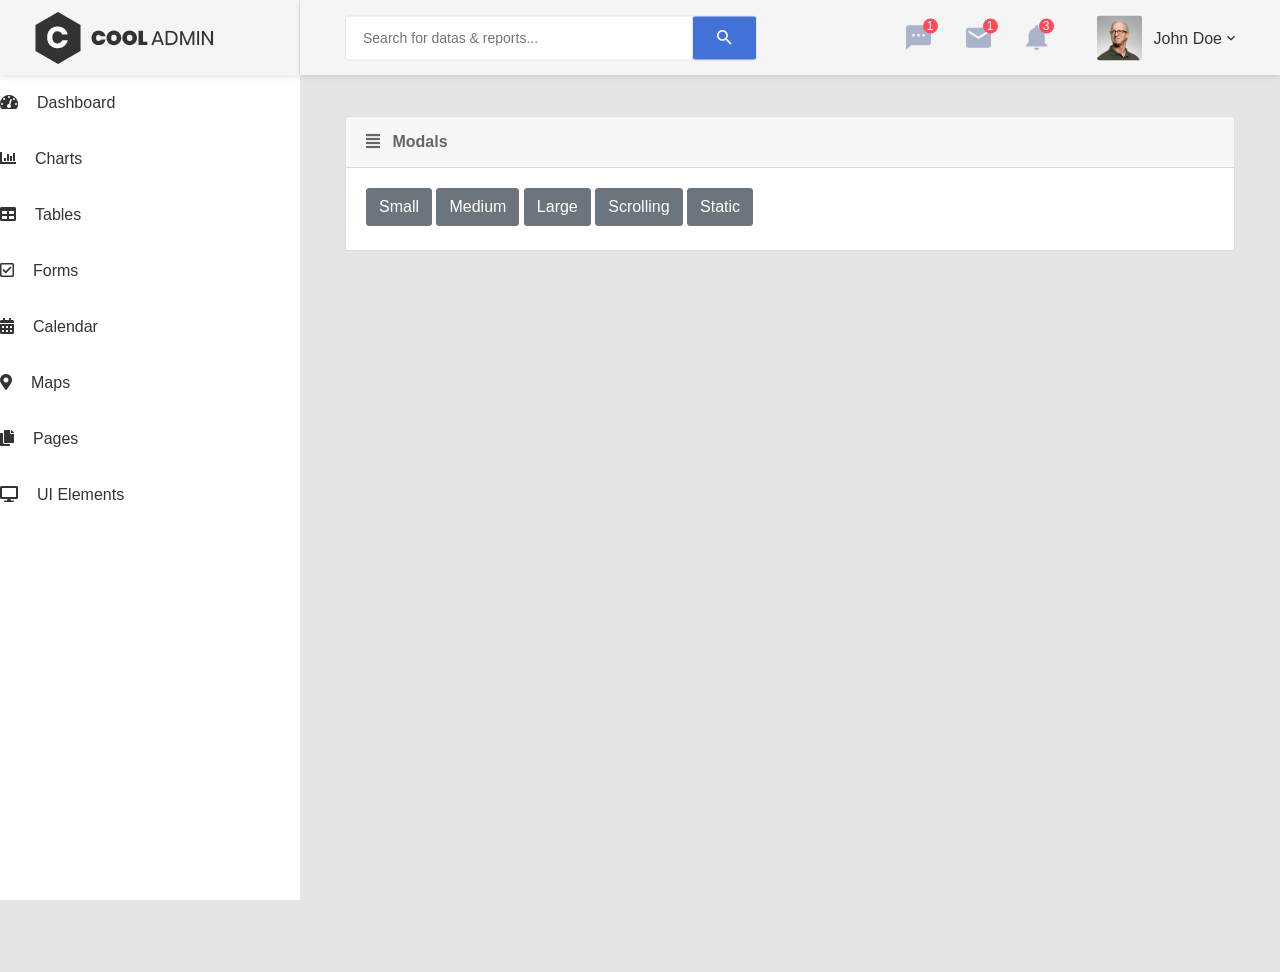
==== modal.html @ d625f7de "Add files via upload" ====
<!DOCTYPE html>
<html lang="en">

<head>
	<!-- Required meta tags-->
	<meta charset="UTF-8">
	<meta name="viewport" content="width=device-width, initial-scale=1, shrink-to-fit=no">
	<meta name="description" content="au theme template">
	<meta name="author" content="Hau Nguyen">
	<meta name="keywords" content="au theme template">

	<!-- Title Page-->
	<title>Modal</title>

	<!-- Fontfaces CSS-->
	<link href="css/font-face.css" rel="stylesheet" media="all">
	<link href="vendor/font-awesome-4.7/css/font-awesome.min.css" rel="stylesheet" media="all">
	<link href="vendor/font-awesome-5/css/fontawesome-all.min.css" rel="stylesheet" media="all">
	<link href="vendor/mdi-font/css/material-design-iconic-font.min.css" rel="stylesheet" media="all">

	<!-- Bootstrap CSS-->
	<link href="vendor/bootstrap-4.1/bootstrap.min.css" rel="stylesheet" media="all">

	<!-- Vendor CSS-->
	<link href="vendor/animsition/animsition.min.css" rel="stylesheet" media="all">
	<link href="vendor/bootstrap-progressbar/bootstrap-progressbar-3.3.4.min.css" rel="stylesheet" media="all">
	<link href="vendor/wow/animate.css" rel="stylesheet" media="all">
	<link href="vendor/css-hamburgers/hamburgers.min.css" rel="stylesheet" media="all">
	<link href="vendor/slick/slick.css" rel="stylesheet" media="all">
	<link href="vendor/select2/select2.min.css" rel="stylesheet" media="all">
	<link href="vendor/perfect-scrollbar/perfect-scrollbar.css" rel="stylesheet" media="all">

	<!-- Main CSS-->
	<link href="css/theme.css" rel="stylesheet" media="all">

</head>

<body class="animsition">
	<div class="page-wrapper">
		<!-- HEADER MOBILE-->
		<header class="header-mobile d-block d-lg-none">
			<div class="header-mobile__bar">
				<div class="container-fluid">
					<div class="header-mobile-inner">
						<a class="logo" href="index.html">
							<img src="images/icon/logo.png" alt="CoolAdmin" />
						</a>
						<button class="hamburger hamburger--slider" type="button">
							<span class="hamburger-box">
								<span class="hamburger-inner"></span>
							</span>
						</button>
					</div>
				</div>
			</div>
			<nav class="navbar-mobile">
				<div class="container-fluid">
					<ul class="navbar-mobile__list list-unstyled">
						<li class="has-sub">
							<a class="js-arrow" href="#">
								<i class="fas fa-tachometer-alt"></i>Dashboard</a>
							<ul class="navbar-mobile-sub__list list-unstyled js-sub-list">
								<li>
									<a href="index.html">Dashboard 1</a>
								</li>
								<li>
									<a href="index2.html">Dashboard 2</a>
								</li>
								<li>
									<a href="index3.html">Dashboard 3</a>
								</li>
								<li>
									<a href="index4.html">Dashboard 4</a>
								</li>
							</ul>
						</li>
						<li>
							<a href="chart.html">
								<i class="fas fa-chart-bar"></i>Charts</a>
						</li>
						<li>
							<a href="table.html">
								<i class="fas fa-table"></i>Tables</a>
						</li>
						<li>
							<a href="form.html">
								<i class="far fa-check-square"></i>Forms</a>
						</li>
						<li>
							<a href="calendar.html">
								<i class="fas fa-calendar-alt"></i>Calendar</a>
						</li>
						<li>
							<a href="map.html">
								<i class="fas fa-map-marker-alt"></i>Maps</a>
						</li>
						<li class="has-sub">
							<a class="js-arrow" href="#">
								<i class="fas fa-copy"></i>Pages</a>
							<ul class="navbar-mobile-sub__list list-unstyled js-sub-list">
								<li>
									<a href="login.html">Login</a>
								</li>
								<li>
									<a href="register.html">Register</a>
								</li>
								<li>
									<a href="forget-pass.html">Forget Password</a>
								</li>
							</ul>
						</li>
						<li class="has-sub">
							<a class="js-arrow" href="#">
								<i class="fas fa-desktop"></i>UI Elements</a>
							<ul class="navbar-mobile-sub__list list-unstyled js-sub-list">
								<li>
									<a href="button.html">Button</a>
								</li>
								<li>
									<a href="badge.html">Badges</a>
								</li>
								<li>
									<a href="tab.html">Tabs</a>
								</li>
								<li>
									<a href="card.html">Cards</a>
								</li>
								<li>
									<a href="alert.html">Alerts</a>
								</li>
								<li>
									<a href="progress-bar.html">Progress Bars</a>
								</li>
								<li>
									<a href="modal.html">Modals</a>
								</li>
								<li>
									<a href="switch.html">Switchs</a>
								</li>
								<li>
									<a href="grid.html">Grids</a>
								</li>
								<li>
									<a href="fontawesome.html">Fontawesome Icon</a>
								</li>
								<li>
									<a href="typo.html">Typography</a>
								</li>
							</ul>
						</li>
					</ul>
				</div>
			</nav>
		</header>
		<!-- END HEADER MOBILE-->

		<!-- MENU SIDEBAR-->
		<aside class="menu-sidebar d-none d-lg-block">
			<div class="logo">
				<a href="#">
					<img src="images/icon/logo.png" alt="Cool Admin" />
				</a>
			</div>
			<div class="menu-sidebar__content js-scrollbar1">
				<nav class="navbar-sidebar">
					<ul class="list-unstyled navbar__list">
						<li class="has-sub">
							<a class="js-arrow" href="#">
								<i class="fas fa-tachometer-alt"></i>Dashboard</a>
							<ul class="list-unstyled navbar__sub-list js-sub-list">
								<li>
									<a href="index.html">Dashboard 1</a>
								</li>
								<li>
									<a href="index2.html">Dashboard 2</a>
								</li>
								<li>
									<a href="index3.html">Dashboard 3</a>
								</li>
								<li>
									<a href="index4.html">Dashboard 4</a>
								</li>
							</ul>
						</li>
						<li>
							<a href="chart.html">
								<i class="fas fa-chart-bar"></i>Charts</a>
						</li>
						<li>
							<a href="table.html">
								<i class="fas fa-table"></i>Tables</a>
						</li>
						<li>
							<a href="form.html">
								<i class="far fa-check-square"></i>Forms</a>
						</li>
						<li>
							<a href="calendar.html">
								<i class="fas fa-calendar-alt"></i>Calendar</a>
						</li>
						<li>
							<a href="map.html">
								<i class="fas fa-map-marker-alt"></i>Maps</a>
						</li>
						<li class="has-sub">
							<a class="js-arrow" href="#">
								<i class="fas fa-copy"></i>Pages</a>
							<ul class="list-unstyled navbar__sub-list js-sub-list">
								<li>
									<a href="login.html">Login</a>
								</li>
								<li>
									<a href="register.html">Register</a>
								</li>
								<li>
									<a href="forget-pass.html">Forget Password</a>
								</li>
							</ul>
						</li>
						<li class="active has-sub">
							<a class="js-arrow" href="#">
								<i class="fas fa-desktop"></i>UI Elements</a>
							<ul class="list-unstyled navbar__sub-list js-sub-list">
								<li>
									<a href="button.html">Button</a>
								</li>
								<li>
									<a href="badge.html">Badges</a>
								</li>
								<li>
									<a href="tab.html">Tabs</a>
								</li>
								<li>
									<a href="card.html">Cards</a>
								</li>
								<li>
									<a href="alert.html">Alerts</a>
								</li>
								<li>
									<a href="progress-bar.html">Progress Bars</a>
								</li>
								<li>
									<a href="modal.html">Modals</a>
								</li>
								<li>
									<a href="switch.html">Switchs</a>
								</li>
								<li>
									<a href="grid.html">Grids</a>
								</li>
								<li>
									<a href="fontawesome.html">Fontawesome Icon</a>
								</li>
								<li>
									<a href="typo.html">Typography</a>
								</li>
							</ul>
						</li>
					</ul>
				</nav>
			</div>
		</aside>
		<!-- END MENU SIDEBAR-->

		<!-- PAGE CONTAINER-->
		<div class="page-container">
			<!-- HEADER DESKTOP-->
			<header class="header-desktop">
				<div class="section__content section__content--p30">
					<div class="container-fluid">
						<div class="header-wrap">
							<form class="form-header" action="" method="POST">
								<input class="au-input au-input--xl" type="text" name="search" placeholder="Search for datas &amp; reports..." />
								<button class="au-btn--submit" type="submit">
									<i class="zmdi zmdi-search"></i>
								</button>
							</form>
							<div class="header-button">
								<div class="noti-wrap">
									<div class="noti__item js-item-menu">
										<i class="zmdi zmdi-comment-more"></i>
										<span class="quantity">1</span>
										<div class="mess-dropdown js-dropdown">
											<div class="mess__title">
												<p>You have 2 news message</p>
											</div>
											<div class="mess__item">
												<div class="image img-cir img-40">
													<img src="images/icon/avatar-06.jpg" alt="Michelle Moreno" />
												</div>
												<div class="content">
													<h6>Michelle Moreno</h6>
													<p>Have sent a photo</p>
													<span class="time">3 min ago</span>
												</div>
											</div>
											<div class="mess__item">
												<div class="image img-cir img-40">
													<img src="images/icon/avatar-04.jpg" alt="Diane Myers" />
												</div>
												<div class="content">
													<h6>Diane Myers</h6>
													<p>You are now connected on message</p>
													<span class="time">Yesterday</span>
												</div>
											</div>
											<div class="mess__footer">
												<a href="#">View all messages</a>
											</div>
										</div>
									</div>
									<div class="noti__item js-item-menu">
										<i class="zmdi zmdi-email"></i>
										<span class="quantity">1</span>
										<div class="email-dropdown js-dropdown">
											<div class="email__title">
												<p>You have 3 New Emails</p>
											</div>
											<div class="email__item">
												<div class="image img-cir img-40">
													<img src="images/icon/avatar-06.jpg" alt="Cynthia Harvey" />
												</div>
												<div class="content">
													<p>Meeting about new dashboard...</p>
													<span>Cynthia Harvey, 3 min ago</span>
												</div>
											</div>
											<div class="email__item">
												<div class="image img-cir img-40">
													<img src="images/icon/avatar-05.jpg" alt="Cynthia Harvey" />
												</div>
												<div class="content">
													<p>Meeting about new dashboard...</p>
													<span>Cynthia Harvey, Yesterday</span>
												</div>
											</div>
											<div class="email__item">
												<div class="image img-cir img-40">
													<img src="images/icon/avatar-04.jpg" alt="Cynthia Harvey" />
												</div>
												<div class="content">
													<p>Meeting about new dashboard...</p>
													<span>Cynthia Harvey, April 12,,2018</span>
												</div>
											</div>
											<div class="email__footer">
												<a href="#">See all emails</a>
											</div>
										</div>
									</div>
									<div class="noti__item js-item-menu">
										<i class="zmdi zmdi-notifications"></i>
										<span class="quantity">3</span>
										<div class="notifi-dropdown js-dropdown">
											<div class="notifi__title">
												<p>You have 3 Notifications</p>
											</div>
											<div class="notifi__item">
												<div class="bg-c1 img-cir img-40">
													<i class="zmdi zmdi-email-open"></i>
												</div>
												<div class="content">
													<p>You got a email notification</p>
													<span class="date">April 12, 2018 06:50</span>
												</div>
											</div>
											<div class="notifi__item">
												<div class="bg-c2 img-cir img-40">
													<i class="zmdi zmdi-account-box"></i>
												</div>
												<div class="content">
													<p>Your account has been blocked</p>
													<span class="date">April 12, 2018 06:50</span>
												</div>
											</div>
											<div class="notifi__item">
												<div class="bg-c3 img-cir img-40">
													<i class="zmdi zmdi-file-text"></i>
												</div>
												<div class="content">
													<p>You got a new file</p>
													<span class="date">April 12, 2018 06:50</span>
												</div>
											</div>
											<div class="notifi__footer">
												<a href="#">All notifications</a>
											</div>
										</div>
									</div>
								</div>
								<div class="account-wrap">
									<div class="account-item clearfix js-item-menu">
										<div class="image">
											<img src="images/icon/avatar-01.jpg" alt="John Doe" />
										</div>
										<div class="content">
											<a class="js-acc-btn" href="#">john doe</a>
										</div>
										<div class="account-dropdown js-dropdown">
											<div class="info clearfix">
												<div class="image">
													<a href="#">
														<img src="images/icon/avatar-01.jpg" alt="John Doe" />
													</a>
												</div>
												<div class="content">
													<h5 class="name">
														<a href="#">john doe</a>
													</h5>
													<span class="email">johndoe@example.com</span>
												</div>
											</div>
											<div class="account-dropdown__body">
												<div class="account-dropdown__item">
													<a href="#">
														<i class="zmdi zmdi-account"></i>Account</a>
												</div>
												<div class="account-dropdown__item">
													<a href="#">
														<i class="zmdi zmdi-settings"></i>Setting</a>
												</div>
												<div class="account-dropdown__item">
													<a href="#">
														<i class="zmdi zmdi-money-box"></i>Billing</a>
												</div>
											</div>
											<div class="account-dropdown__footer">
												<a href="#">
													<i class="zmdi zmdi-power"></i>Logout</a>
											</div>
										</div>
									</div>
								</div>
							</div>
						</div>
					</div>
				</div>
			</header>
			<!-- END HEADER DESKTOP-->

			<!-- MAIN CONTENT-->
			<div class="main-content">
				<div class="section__content section__content--p30">
					<div class="container-fluid">
						<div class="row">
							<div class="col-md-12">
								<div class="card">
									<div class="card-header">
										<i class="mr-2 fa fa-align-justify"></i>
										<strong class="card-title" v-if="headerText">Modals</strong>
									</div>
									<div class="card-body">

										<!-- Button trigger modal -->
										<button type="button" class="btn btn-secondary mb-1" data-toggle="modal" data-target="#smallmodal">
											Small
										</button>

										<button type="button" class="btn btn-secondary mb-1" data-toggle="modal" data-target="#mediumModal">
											Medium
										</button>
										<button type="button" class="btn btn-secondary mb-1" data-toggle="modal" data-target="#largeModal">
											Large
										</button>
										<button type="button" class="btn btn-secondary mb-1" data-toggle="modal" data-target="#scrollmodal">
											Scrolling
										</button>
										<button type="button" class="btn btn-secondary mb-1" data-toggle="modal" data-target="#staticModal">
											Static
										</button>

									</div>
								</div>
							</div>
						</div>
					</div>
				</div>
			</div>
			<!-- modal small -->
			<div class="modal fade" id="smallmodal" tabindex="-1" role="dialog" aria-labelledby="smallmodalLabel" aria-hidden="true">
				<div class="modal-dialog modal-sm" role="document">
					<div class="modal-content">
						<div class="modal-header">
							<h5 class="modal-title" id="smallmodalLabel">Small Modal</h5>
							<button type="button" class="close" data-dismiss="modal" aria-label="Close">
								<span aria-hidden="true">&times;</span>
							</button>
						</div>
						<div class="modal-body">
							<p>
								There are three species of zebras: the plains zebra, the mountain zebra and the Grévy's zebra. The plains zebra and the mountain
								zebra belong to the subgenus Hippotigris, but Grévy's zebra is the sole species of subgenus Dolichohippus. The latter
								resembles an ass, to which it is closely related, while the former two are more horse-like. All three belong to the
								genus Equus, along with other living equids.
							</p>
						</div>
						<div class="modal-footer">
							<button type="button" class="btn btn-secondary" data-dismiss="modal">Cancel</button>
							<button type="button" class="btn btn-primary">Confirm</button>
						</div>
					</div>
				</div>
			</div>
			<!-- end modal small -->

			<!-- modal medium -->
			<div class="modal fade" id="mediumModal" tabindex="-1" role="dialog" aria-labelledby="mediumModalLabel" aria-hidden="true">
				<div class="modal-dialog modal-lg" role="document">
					<div class="modal-content">
						<div class="modal-header">
							<h5 class="modal-title" id="mediumModalLabel">Medium Modal</h5>
							<button type="button" class="close" data-dismiss="modal" aria-label="Close">
								<span aria-hidden="true">&times;</span>
							</button>
						</div>
						<div class="modal-body">
							<p>
								There are three species of zebras: the plains zebra, the mountain zebra and the Grévy's zebra. The plains zebra and the mountain
								zebra belong to the subgenus Hippotigris, but Grévy's zebra is the sole species of subgenus Dolichohippus. The latter
								resembles an ass, to which it is closely related, while the former two are more horse-like. All three belong to the
								genus Equus, along with other living equids.
							</p>
						</div>
						<div class="modal-footer">
							<button type="button" class="btn btn-secondary" data-dismiss="modal">Cancel</button>
							<button type="button" class="btn btn-primary">Confirm</button>
						</div>
					</div>
				</div>
			</div>
			<!-- end modal medium -->

			<!-- modal large -->
			<div class="modal fade" id="largeModal" tabindex="-1" role="dialog" aria-labelledby="largeModalLabel" aria-hidden="true">
				<div class="modal-dialog modal-lg" role="document">
					<div class="modal-content">
						<div class="modal-header">
							<h5 class="modal-title" id="largeModalLabel">Large Modal</h5>
							<button type="button" class="close" data-dismiss="modal" aria-label="Close">
								<span aria-hidden="true">&times;</span>
							</button>
						</div>
						<div class="modal-body">
							<p>
								There are three species of zebras: the plains zebra, the mountain zebra and the Grévy's zebra. The plains zebra and the mountain
								zebra belong to the subgenus Hippotigris, but Grévy's zebra is the sole species of subgenus Dolichohippus. The latter
								resembles an ass, to which it is closely related, while the former two are more horse-like. All three belong to the
								genus Equus, along with other living equids.
							</p>
						</div>
						<div class="modal-footer">
							<button type="button" class="btn btn-secondary" data-dismiss="modal">Cancel</button>
							<button type="button" class="btn btn-primary">Confirm</button>
						</div>
					</div>
				</div>
			</div>
			<!-- end modal large -->

			<!-- modal scroll -->
			<div class="modal fade" id="scrollmodal" tabindex="-1" role="dialog" aria-labelledby="scrollmodalLabel" aria-hidden="true">
				<div class="modal-dialog modal-lg" role="document">
					<div class="modal-content">
						<div class="modal-header">
							<h5 class="modal-title" id="scrollmodalLabel">Scrolling Long Content Modal</h5>
							<button type="button" class="close" data-dismiss="modal" aria-label="Close">
								<span aria-hidden="true">&times;</span>
							</button>
						</div>
						<div class="modal-body">
							<p>
								Cras mattis consectetur purus sit amet fermentum. Cras justo odio, dapibus ac facilisis in, egestas eget quam. Morbi leo
								risus, porta ac consectetur ac, vestibulum at eros.
								<br> Praesent commodo cursus magna, vel scelerisque nisl consectetur et. Vivamus sagittis lacus vel augue laoreet rutrum
								faucibus dolor auctor.
								<br> Aenean lacinia bibendum nulla sed consectetur. Praesent commodo cursus magna, vel scelerisque nisl consectetur et.
								Donec sed odio dui. Donec ullamcorper nulla non metus auctor fringilla.
								<br> Cras mattis consectetur purus sit amet fermentum. Cras justo odio, dapibus ac facilisis in, egestas eget quam. Morbi
								leo risus, porta ac consectetur ac, vestibulum at eros.
								<br> Praesent commodo cursus magna, vel scelerisque nisl consectetur et. Vivamus sagittis lacus vel augue laoreet rutrum
								faucibus dolor auctor.
								<br> Aenean lacinia bibendum nulla sed consectetur. Praesent commodo cursus magna, vel scelerisque nisl consectetur et.
								Donec sed odio dui. Donec ullamcorper nulla non metus auctor fringilla.
								<br> Cras mattis consectetur purus sit amet fermentum. Cras justo odio, dapibus ac facilisis in, egestas eget quam. Morbi
								leo risus, porta ac consectetur ac, vestibulum at eros.
								<br> Praesent commodo cursus magna, vel scelerisque nisl consectetur et. Vivamus sagittis lacus vel augue laoreet rutrum
								faucibus dolor auctor.
								<br> Aenean lacinia bibendum nulla sed consectetur. Praesent commodo cursus magna, vel scelerisque nisl consectetur et.
								Donec sed odio dui. Donec ullamcorper nulla non metus auctor fringilla.
								<br> Cras mattis consectetur purus sit amet fermentum. Cras justo odio, dapibus ac facilisis in, egestas eget quam. Morbi
								leo risus, porta ac consectetur ac, vestibulum at eros.
								<br> Praesent commodo cursus magna, vel scelerisque nisl consectetur et. Vivamus sagittis lacus vel augue laoreet rutrum
								faucibus dolor auctor.
								<br> Aenean lacinia bibendum nulla sed consectetur. Praesent commodo cursus magna, vel scelerisque nisl consectetur et.
								Donec sed odio dui. Donec ullamcorper nulla non metus auctor fringilla.
								<br> Cras mattis consectetur purus sit amet fermentum. Cras justo odio, dapibus ac facilisis in, egestas eget quam. Morbi
								leo risus, porta ac consectetur ac, vestibulum at eros.
								<br> Praesent commodo cursus magna, vel scelerisque nisl consectetur et. Vivamus sagittis lacus vel augue laoreet rutrum
								faucibus dolor auctor.
								<br> Aenean lacinia bibendum nulla sed consectetur. Praesent commodo cursus magna, vel scelerisque nisl consectetur et.
								Donec sed odio dui. Donec ullamcorper nulla non metus auctor fringilla.
								<br> Cras mattis consectetur purus sit amet fermentum. Cras justo odio, dapibus ac facilisis in, egestas eget quam. Morbi
								leo risus, porta ac consectetur ac, vestibulum at eros.
								<br> Praesent commodo cursus magna, vel scelerisque nisl consectetur et. Vivamus sagittis lacus vel augue laoreet rutrum
								faucibus dolor auctor.
								<br> Aenean lacinia bibendum nulla sed consectetur. Praesent commodo cursus magna, vel scelerisque nisl consectetur et.
								Donec sed odio dui. Donec ullamcorper nulla non metus auctor fringilla.
							</p>
						</div>
						<div class="modal-footer">
							<button type="button" class="btn btn-secondary" data-dismiss="modal">Cancel</button>
							<button type="button" class="btn btn-primary">Confirm</button>
						</div>
					</div>
				</div>
			</div>
			<!-- end modal scroll -->
			<!-- modal static -->
			<div class="modal fade" id="staticModal" tabindex="-1" role="dialog" aria-labelledby="staticModalLabel" aria-hidden="true"
			 data-backdrop="static">
				<div class="modal-dialog modal-sm" role="document">
					<div class="modal-content">
						<div class="modal-header">
							<h5 class="modal-title" id="staticModalLabel">Static Modal</h5>
							<button type="button" class="close" data-dismiss="modal" aria-label="Close">
								<span aria-hidden="true">&times;</span>
							</button>
						</div>
						<div class="modal-body">
							<p>
								This is a static modal, backdrop click will not close it.
							</p>
						</div>
						<div class="modal-footer">
							<button type="button" class="btn btn-secondary" data-dismiss="modal">Cancel</button>
							<button type="button" class="btn btn-primary">Confirm</button>
						</div>
					</div>
				</div>
			</div>
			<!-- end modal static -->

		</div>
		<!-- END PAGE CONTAINER-->

	</div>

	<!-- Jquery JS-->
	<script src="vendor/jquery-3.2.1.min.js"></script>
	<!-- Bootstrap JS-->
	<script src="vendor/bootstrap-4.1/popper.min.js"></script>
	<script src="vendor/bootstrap-4.1/bootstrap.min.js"></script>
	<!-- Vendor JS       -->
	<script src="vendor/slick/slick.min.js">
	</script>
	<script src="vendor/wow/wow.min.js"></script>
	<script src="vendor/animsition/animsition.min.js"></script>
	<script src="vendor/bootstrap-progressbar/bootstrap-progressbar.min.js">
	</script>
	<script src="vendor/counter-up/jquery.waypoints.min.js"></script>
	<script src="vendor/counter-up/jquery.counterup.min.js">
	</script>
	<script src="vendor/circle-progress/circle-progress.min.js"></script>
	<script src="vendor/perfect-scrollbar/perfect-scrollbar.js"></script>
	<script src="vendor/chartjs/Chart.bundle.min.js"></script>
	<script src="vendor/select2/select2.min.js">
	</script>

	<!-- Main JS-->
	<script src="js/main.js"></script>

</body>

</html>
<!-- end document-->
---- css/font-face.css ----
/* poppins-100 - latin */
@font-face {
  font-family: 'Poppins';
  font-style: normal;
  font-weight: 100;
  src: url('../fonts/poppins/poppins-v5-latin-100.eot'); /* IE9 Compat Modes */
  src: local('Poppins Thin'), local('Poppins-Thin'),
       url('../fonts/poppins/poppins-v5-latin-100.eot?#iefix') format('embedded-opentype'), /* IE6-IE8 */
       url('../fonts/poppins/poppins-v5-latin-100.woff2') format('woff2'), /* Super Modern Browsers */
       url('../fonts/poppins/poppins-v5-latin-100.woff') format('woff'), /* Modern Browsers */
       url('../fonts/poppins/poppins-v5-latin-100.ttf') format('truetype'), /* Safari, Android, iOS */
       url('../fonts/poppins/poppins-v5-latin-100.svg#Poppins') format('svg'); /* Legacy iOS */
}
/* poppins-200 - latin */
@font-face {
  font-family: 'Poppins';
  font-style: normal;
  font-weight: 200;
  src: url('../fonts/poppins/poppins-v5-latin-200.eot'); /* IE9 Compat Modes */
  src: local('Poppins ExtraLight'), local('Poppins-ExtraLight'),
       url('../fonts/poppins/poppins-v5-latin-200.eot?#iefix') format('embedded-opentype'), /* IE6-IE8 */
       url('../fonts/poppins/poppins-v5-latin-200.woff2') format('woff2'), /* Super Modern Browsers */
       url('../fonts/poppins/poppins-v5-latin-200.woff') format('woff'), /* Modern Browsers */
       url('../fonts/poppins/poppins-v5-latin-200.ttf') format('truetype'), /* Safari, Android, iOS */
       url('../fonts/poppins/poppins-v5-latin-200.svg#Poppins') format('svg'); /* Legacy iOS */
}
/* poppins-200italic - latin */
@font-face {
  font-family: 'Poppins';
  font-style: italic;
  font-weight: 200;
  src: url('../fonts/poppins/poppins-v5-latin-200italic.eot'); /* IE9 Compat Modes */
  src: local('Poppins ExtraLight Italic'), local('Poppins-ExtraLightItalic'),
       url('../fonts/poppins/poppins-v5-latin-200italic.eot?#iefix') format('embedded-opentype'), /* IE6-IE8 */
       url('../fonts/poppins/poppins-v5-latin-200italic.woff2') format('woff2'), /* Super Modern Browsers */
       url('../fonts/poppins/poppins-v5-latin-200italic.woff') format('woff'), /* Modern Browsers */
       url('../fonts/poppins/poppins-v5-latin-200italic.ttf') format('truetype'), /* Safari, Android, iOS */
       url('../fonts/poppins/poppins-v5-latin-200italic.svg#Poppins') format('svg'); /* Legacy iOS */
}
/* poppins-100italic - latin */
@font-face {
  font-family: 'Poppins';
  font-style: italic;
  font-weight: 100;
  src: url('../fonts/poppins/poppins-v5-latin-100italic.eot'); /* IE9 Compat Modes */
  src: local('Poppins Thin Italic'), local('Poppins-ThinItalic'),
       url('../fonts/poppins/poppins-v5-latin-100italic.eot?#iefix') format('embedded-opentype'), /* IE6-IE8 */
       url('../fonts/poppins/poppins-v5-latin-100italic.woff2') format('woff2'), /* Super Modern Browsers */
       url('../fonts/poppins/poppins-v5-latin-100italic.woff') format('woff'), /* Modern Browsers */
       url('../fonts/poppins/poppins-v5-latin-100italic.ttf') format('truetype'), /* Safari, Android, iOS */
       url('../fonts/poppins/poppins-v5-latin-100italic.svg#Poppins') format('svg'); /* Legacy iOS */
}
/* poppins-300 - latin */
@font-face {
  font-family: 'Poppins';
  font-style: normal;
  font-weight: 300;
  src: url('../fonts/poppins/poppins-v5-latin-300.eot'); /* IE9 Compat Modes */
  src: local('Poppins Light'), local('Poppins-Light'),
       url('../fonts/poppins/poppins-v5-latin-300.eot?#iefix') format('embedded-opentype'), /* IE6-IE8 */
       url('../fonts/poppins/poppins-v5-latin-300.woff2') format('woff2'), /* Super Modern Browsers */
       url('../fonts/poppins/poppins-v5-latin-300.woff') format('woff'), /* Modern Browsers */
       url('../fonts/poppins/poppins-v5-latin-300.ttf') format('truetype'), /* Safari, Android, iOS */
       url('../fonts/poppins/poppins-v5-latin-300.svg#Poppins') format('svg'); /* Legacy iOS */
}
/* poppins-300italic - latin */
@font-face {
  font-family: 'Poppins';
  font-style: italic;
  font-weight: 300;
  src: url('../fonts/poppins/poppins-v5-latin-300italic.eot'); /* IE9 Compat Modes */
  src: local('Poppins Light Italic'), local('Poppins-LightItalic'),
       url('../fonts/poppins/poppins-v5-latin-300italic.eot?#iefix') format('embedded-opentype'), /* IE6-IE8 */
       url('../fonts/poppins/poppins-v5-latin-300italic.woff2') format('woff2'), /* Super Modern Browsers */
       url('../fonts/poppins/poppins-v5-latin-300italic.woff') format('woff'), /* Modern Browsers */
       url('../fonts/poppins/poppins-v5-latin-300italic.ttf') format('truetype'), /* Safari, Android, iOS */
       url('../fonts/poppins/poppins-v5-latin-300italic.svg#Poppins') format('svg'); /* Legacy iOS */
}
/* poppins-regular - latin */
@font-face {
  font-family: 'Poppins';
  font-style: normal;
  font-weight: 400;
  src: url('../fonts/poppins/poppins-v5-latin-regular.eot'); /* IE9 Compat Modes */
  src: local('Poppins Regular'), local('Poppins-Regular'),
       url('../fonts/poppins/poppins-v5-latin-regular.eot?#iefix') format('embedded-opentype'), /* IE6-IE8 */
       url('../fonts/poppins/poppins-v5-latin-regular.woff2') format('woff2'), /* Super Modern Browsers */
       url('../fonts/poppins/poppins-v5-latin-regular.woff') format('woff'), /* Modern Browsers */
       url('../fonts/poppins/poppins-v5-latin-regular.ttf') format('truetype'), /* Safari, Android, iOS */
       url('../fonts/poppins/poppins-v5-latin-regular.svg#Poppins') format('svg'); /* Legacy iOS */
}
/* poppins-italic - latin */
@font-face {
  font-family: 'Poppins';
  font-style: italic;
  font-weight: 400;
  src: url('../fonts/poppins/poppins-v5-latin-italic.eot'); /* IE9 Compat Modes */
  src: local('Poppins Italic'), local('Poppins-Italic'),
       url('../fonts/poppins/poppins-v5-latin-italic.eot?#iefix') format('embedded-opentype'), /* IE6-IE8 */
       url('../fonts/poppins/poppins-v5-latin-italic.woff2') format('woff2'), /* Super Modern Browsers */
       url('../fonts/poppins/poppins-v5-latin-italic.woff') format('woff'), /* Modern Browsers */
       url('../fonts/poppins/poppins-v5-latin-italic.ttf') format('truetype'), /* Safari, Android, iOS */
       url('../fonts/poppins/poppins-v5-latin-italic.svg#Poppins') format('svg'); /* Legacy iOS */
}
/* poppins-500 - latin */
@font-face {
  font-family: 'Poppins';
  font-style: normal;
  font-weight: 500;
  src: url('../fonts/poppins/poppins-v5-latin-500.eot'); /* IE9 Compat Modes */
  src: local('Poppins Medium'), local('Poppins-Medium'),
       url('../fonts/poppins/poppins-v5-latin-500.eot?#iefix') format('embedded-opentype'), /* IE6-IE8 */
       url('../fonts/poppins/poppins-v5-latin-500.woff2') format('woff2'), /* Super Modern Browsers */
       url('../fonts/poppins/poppins-v5-latin-500.woff') format('woff'), /* Modern Browsers */
       url('../fonts/poppins/poppins-v5-latin-500.ttf') format('truetype'), /* Safari, Android, iOS */
       url('../fonts/poppins/poppins-v5-latin-500.svg#Poppins') format('svg'); /* Legacy iOS */
}
/* poppins-500italic - latin */
@font-face {
  font-family: 'Poppins';
  font-style: italic;
  font-weight: 500;
  src: url('../fonts/poppins/poppins-v5-latin-500italic.eot'); /* IE9 Compat Modes */
  src: local('Poppins Medium Italic'), local('Poppins-MediumItalic'),
       url('../fonts/poppins/poppins-v5-latin-500italic.eot?#iefix') format('embedded-opentype'), /* IE6-IE8 */
       url('../fonts/poppins/poppins-v5-latin-500italic.woff2') format('woff2'), /* Super Modern Browsers */
       url('../fonts/poppins/poppins-v5-latin-500italic.woff') format('woff'), /* Modern Browsers */
       url('../fonts/poppins/poppins-v5-latin-500italic.ttf') format('truetype'), /* Safari, Android, iOS */
       url('../fonts/poppins/poppins-v5-latin-500italic.svg#Poppins') format('svg'); /* Legacy iOS */
}
/* poppins-600 - latin */
@font-face {
  font-family: 'Poppins';
  font-style: normal;
  font-weight: 600;
  src: url('../fonts/poppins/poppins-v5-latin-600.eot'); /* IE9 Compat Modes */
  src: local('Poppins SemiBold'), local('Poppins-SemiBold'),
       url('../fonts/poppins/poppins-v5-latin-600.eot?#iefix') format('embedded-opentype'), /* IE6-IE8 */
       url('../fonts/poppins/poppins-v5-latin-600.woff2') format('woff2'), /* Super Modern Browsers */
       url('../fonts/poppins/poppins-v5-latin-600.woff') format('woff'), /* Modern Browsers */
       url('../fonts/poppins/poppins-v5-latin-600.ttf') format('truetype'), /* Safari, Android, iOS */
       url('../fonts/poppins/poppins-v5-latin-600.svg#Poppins') format('svg'); /* Legacy iOS */
}
/* poppins-600italic - latin */
@font-face {
  font-family: 'Poppins';
  font-style: italic;
  font-weight: 600;
  src: url('../fonts/poppins/poppins-v5-latin-600italic.eot'); /* IE9 Compat Modes */
  src: local('Poppins SemiBold Italic'), local('Poppins-SemiBoldItalic'),
       url('../fonts/poppins/poppins-v5-latin-600italic.eot?#iefix') format('embedded-opentype'), /* IE6-IE8 */
       url('../fonts/poppins/poppins-v5-latin-600italic.woff2') format('woff2'), /* Super Modern Browsers */
       url('../fonts/poppins/poppins-v5-latin-600italic.woff') format('woff'), /* Modern Browsers */
       url('../fonts/poppins/poppins-v5-latin-600italic.ttf') format('truetype'), /* Safari, Android, iOS */
       url('../fonts/poppins/poppins-v5-latin-600italic.svg#Poppins') format('svg'); /* Legacy iOS */
}
/* poppins-700 - latin */
@font-face {
  font-family: 'Poppins';
  font-style: normal;
  font-weight: 700;
  src: url('../fonts/poppins/poppins-v5-latin-700.eot'); /* IE9 Compat Modes */
  src: local('Poppins Bold'), local('Poppins-Bold'),
       url('../fonts/poppins/poppins-v5-latin-700.eot?#iefix') format('embedded-opentype'), /* IE6-IE8 */
       url('../fonts/poppins/poppins-v5-latin-700.woff2') format('woff2'), /* Super Modern Browsers */
       url('../fonts/poppins/poppins-v5-latin-700.woff') format('woff'), /* Modern Browsers */
       url('../fonts/poppins/poppins-v5-latin-700.ttf') format('truetype'), /* Safari, Android, iOS */
       url('../fonts/poppins/poppins-v5-latin-700.svg#Poppins') format('svg'); /* Legacy iOS */
}
/* poppins-700italic - latin */
@font-face {
  font-family: 'Poppins';
  font-style: italic;
  font-weight: 700;
  src: url('../fonts/poppins/poppins-v5-latin-700italic.eot'); /* IE9 Compat Modes */
  src: local('Poppins Bold Italic'), local('Poppins-BoldItalic'),
       url('../fonts/poppins/poppins-v5-latin-700italic.eot?#iefix') format('embedded-opentype'), /* IE6-IE8 */
       url('../fonts/poppins/poppins-v5-latin-700italic.woff2') format('woff2'), /* Super Modern Browsers */
       url('../fonts/poppins/poppins-v5-latin-700italic.woff') format('woff'), /* Modern Browsers */
       url('../fonts/poppins/poppins-v5-latin-700italic.ttf') format('truetype'), /* Safari, Android, iOS */
       url('../fonts/poppins/poppins-v5-latin-700italic.svg#Poppins') format('svg'); /* Legacy iOS */
}
/* poppins-800 - latin */
@font-face {
  font-family: 'Poppins';
  font-style: normal;
  font-weight: 800;
  src: url('../fonts/poppins/poppins-v5-latin-800.eot'); /* IE9 Compat Modes */
  src: local('Poppins ExtraBold'), local('Poppins-ExtraBold'),
       url('../fonts/poppins/poppins-v5-latin-800.eot?#iefix') format('embedded-opentype'), /* IE6-IE8 */
       url('../fonts/poppins/poppins-v5-latin-800.woff2') format('woff2'), /* Super Modern Browsers */
       url('../fonts/poppins/poppins-v5-latin-800.woff') format('woff'), /* Modern Browsers */
       url('../fonts/poppins/poppins-v5-latin-800.ttf') format('truetype'), /* Safari, Android, iOS */
       url('../fonts/poppins/poppins-v5-latin-800.svg#Poppins') format('svg'); /* Legacy iOS */
}
/* poppins-800italic - latin */
@font-face {
  font-family: 'Poppins';
  font-style: italic;
  font-weight: 800;
  src: url('../fonts/poppins/poppins-v5-latin-800italic.eot'); /* IE9 Compat Modes */
  src: local('Poppins ExtraBold Italic'), local('Poppins-ExtraBoldItalic'),
       url('../fonts/poppins/poppins-v5-latin-800italic.eot?#iefix') format('embedded-opentype'), /* IE6-IE8 */
       url('../fonts/poppins/poppins-v5-latin-800italic.woff2') format('woff2'), /* Super Modern Browsers */
       url('../fonts/poppins/poppins-v5-latin-800italic.woff') format('woff'), /* Modern Browsers */
       url('../fonts/poppins/poppins-v5-latin-800italic.ttf') format('truetype'), /* Safari, Android, iOS */
       url('../fonts/poppins/poppins-v5-latin-800italic.svg#Poppins') format('svg'); /* Legacy iOS */
}
/* poppins-900 - latin */
@font-face {
  font-family: 'Poppins';
  font-style: normal;
  font-weight: 900;
  src: url('../fonts/poppins/poppins-v5-latin-900.eot'); /* IE9 Compat Modes */
  src: local('Poppins Black'), local('Poppins-Black'),
       url('../fonts/poppins/poppins-v5-latin-900.eot?#iefix') format('embedded-opentype'), /* IE6-IE8 */
       url('../fonts/poppins/poppins-v5-latin-900.woff2') format('woff2'), /* Super Modern Browsers */
       url('../fonts/poppins/poppins-v5-latin-900.woff') format('woff'), /* Modern Browsers */
       url('../fonts/poppins/poppins-v5-latin-900.ttf') format('truetype'), /* Safari, Android, iOS */
       url('../fonts/poppins/poppins-v5-latin-900.svg#Poppins') format('svg'); /* Legacy iOS */
}
/* poppins-900italic - latin */
@font-face {
  font-family: 'Poppins';
  font-style: italic;
  font-weight: 900;
  src: url('../fonts/poppins/poppins-v5-latin-900italic.eot'); /* IE9 Compat Modes */
  src: local('Poppins Black Italic'), local('Poppins-BlackItalic'),
       url('../fonts/poppins/poppins-v5-latin-900italic.eot?#iefix') format('embedded-opentype'), /* IE6-IE8 */
       url('../fonts/poppins/poppins-v5-latin-900italic.woff2') format('woff2'), /* Super Modern Browsers */
       url('../fonts/poppins/poppins-v5-latin-900italic.woff') format('woff'), /* Modern Browsers */
       url('../fonts/poppins/poppins-v5-latin-900italic.ttf') format('truetype'), /* Safari, Android, iOS */
       url('../fonts/poppins/poppins-v5-latin-900italic.svg#Poppins') format('svg'); /* Legacy iOS */
}
---- vendor/mdi-font/css/material-design-iconic-font.min.css ----
@font-face{font-family:Material-Design-Iconic-Font;src:url(../fonts/Material-Design-Iconic-Font.woff2?v=2.2.0) format('woff2'),url(../fonts/Material-Design-Iconic-Font.woff?v=2.2.0) format('woff'),url(../fonts/Material-Design-Iconic-Font.ttf?v=2.2.0) format('truetype')}.zmdi{display:inline-block;font:normal normal normal 14px/1 'Material-Design-Iconic-Font';font-size:inherit;text-rendering:auto;-webkit-font-smoothing:antialiased;-moz-osx-font-smoothing:grayscale}.zmdi-hc-lg{font-size:1.33333333em;line-height:.75em;vertical-align:-15%}.zmdi-hc-2x{font-size:2em}.zmdi-hc-3x{font-size:3em}.zmdi-hc-4x{font-size:4em}.zmdi-hc-5x{font-size:5em}.zmdi-hc-fw{width:1.28571429em;text-align:center}.zmdi-hc-ul{padding-left:0;margin-left:2.14285714em;list-style-type:none}.zmdi-hc-ul>li{position:relative}.zmdi-hc-li{position:absolute;left:-2.14285714em;width:2.14285714em;top:.14285714em;text-align:center}.zmdi-hc-li.zmdi-hc-lg{left:-1.85714286em}.zmdi-hc-border{padding:.1em .25em;border:solid .1em #9e9e9e;border-radius:2px}.zmdi-hc-border-circle{padding:.1em .25em;border:solid .1em #9e9e9e;border-radius:50%}.zmdi.pull-left{float:left;margin-right:.15em}.zmdi.pull-right{float:right;margin-left:.15em}.zmdi-hc-spin{-webkit-animation:zmdi-spin 1.5s infinite linear;animation:zmdi-spin 1.5s infinite linear}.zmdi-hc-spin-reverse{-webkit-animation:zmdi-spin-reverse 1.5s infinite linear;animation:zmdi-spin-reverse 1.5s infinite linear}@-webkit-keyframes zmdi-spin{0%{-webkit-transform:rotate(0deg);transform:rotate(0deg)}100%{-webkit-transform:rotate(359deg);transform:rotate(359deg)}}@keyframes zmdi-spin{0%{-webkit-transform:rotate(0deg);transform:rotate(0deg)}100%{-webkit-transform:rotate(359deg);transform:rotate(359deg)}}@-webkit-keyframes zmdi-spin-reverse{0%{-webkit-transform:rotate(0deg);transform:rotate(0deg)}100%{-webkit-transform:rotate(-359deg);transform:rotate(-359deg)}}@keyframes zmdi-spin-reverse{0%{-webkit-transform:rotate(0deg);transform:rotate(0deg)}100%{-webkit-transform:rotate(-359deg);transform:rotate(-359deg)}}.zmdi-hc-rotate-90{-webkit-transform:rotate(90deg);-ms-transform:rotate(90deg);transform:rotate(90deg)}.zmdi-hc-rotate-180{-webkit-transform:rotate(180deg);-ms-transform:rotate(180deg);transform:rotate(180deg)}.zmdi-hc-rotate-270{-webkit-transform:rotate(270deg);-ms-transform:rotate(270deg);transform:rotate(270deg)}.zmdi-hc-flip-horizontal{-webkit-transform:scale(-1,1);-ms-transform:scale(-1,1);transform:scale(-1,1)}.zmdi-hc-flip-vertical{-webkit-transform:scale(1,-1);-ms-transform:scale(1,-1);transform:scale(1,-1)}.zmdi-hc-stack{position:relative;display:inline-block;width:2em;height:2em;line-height:2em;vertical-align:middle}.zmdi-hc-stack-1x,.zmdi-hc-stack-2x{position:absolute;left:0;width:100%;text-align:center}.zmdi-hc-stack-1x{line-height:inherit}.zmdi-hc-stack-2x{font-size:2em}.zmdi-hc-inverse{color:#fff}.zmdi-3d-rotation:before{content:'\f101'}.zmdi-airplane-off:before{content:'\f102'}.zmdi-airplane:before{content:'\f103'}.zmdi-album:before{content:'\f104'}.zmdi-archive:before{content:'\f105'}.zmdi-assignment-account:before{content:'\f106'}.zmdi-assignment-alert:before{content:'\f107'}.zmdi-assignment-check:before{content:'\f108'}.zmdi-assignment-o:before{content:'\f109'}.zmdi-assignment-return:before{content:'\f10a'}.zmdi-assignment-returned:before{content:'\f10b'}.zmdi-assignment:before{content:'\f10c'}.zmdi-attachment-alt:before{content:'\f10d'}.zmdi-attachment:before{content:'\f10e'}.zmdi-audio:before{content:'\f10f'}.zmdi-badge-check:before{content:'\f110'}.zmdi-balance-wallet:before{content:'\f111'}.zmdi-balance:before{content:'\f112'}.zmdi-battery-alert:before{content:'\f113'}.zmdi-battery-flash:before{content:'\f114'}.zmdi-battery-unknown:before{content:'\f115'}.zmdi-battery:before{content:'\f116'}.zmdi-bike:before{content:'\f117'}.zmdi-block-alt:before{content:'\f118'}.zmdi-block:before{content:'\f119'}.zmdi-boat:before{content:'\f11a'}.zmdi-book-image:before{content:'\f11b'}.zmdi-book:before{content:'\f11c'}.zmdi-bookmark-outline:before{content:'\f11d'}.zmdi-bookmark:before{content:'\f11e'}.zmdi-brush:before{content:'\f11f'}.zmdi-bug:before{content:'\f120'}.zmdi-bus:before{content:'\f121'}.zmdi-cake:before{content:'\f122'}.zmdi-car-taxi:before{content:'\f123'}.zmdi-car-wash:before{content:'\f124'}.zmdi-car:before{content:'\f125'}.zmdi-card-giftcard:before{content:'\f126'}.zmdi-card-membership:before{content:'\f127'}.zmdi-card-travel:before{content:'\f128'}.zmdi-card:before{content:'\f129'}.zmdi-case-check:before{content:'\f12a'}.zmdi-case-download:before{content:'\f12b'}.zmdi-case-play:before{content:'\f12c'}.zmdi-case:before{content:'\f12d'}.zmdi-cast-connected:before{content:'\f12e'}.zmdi-cast:before{content:'\f12f'}.zmdi-chart-donut:before{content:'\f130'}.zmdi-chart:before{content:'\f131'}.zmdi-city-alt:before{content:'\f132'}.zmdi-city:before{content:'\f133'}.zmdi-close-circle-o:before{content:'\f134'}.zmdi-close-circle:before{content:'\f135'}.zmdi-close:before{content:'\f136'}.zmdi-cocktail:before{content:'\f137'}.zmdi-code-setting:before{content:'\f138'}.zmdi-code-smartphone:before{content:'\f139'}.zmdi-code:before{content:'\f13a'}.zmdi-coffee:before{content:'\f13b'}.zmdi-collection-bookmark:before{content:'\f13c'}.zmdi-collection-case-play:before{content:'\f13d'}.zmdi-collection-folder-image:before{content:'\f13e'}.zmdi-collection-image-o:before{content:'\f13f'}.zmdi-collection-image:before{content:'\f140'}.zmdi-collection-item-1:before{content:'\f141'}.zmdi-collection-item-2:before{content:'\f142'}.zmdi-collection-item-3:before{content:'\f143'}.zmdi-collection-item-4:before{content:'\f144'}.zmdi-collection-item-5:before{content:'\f145'}.zmdi-collection-item-6:before{content:'\f146'}.zmdi-collection-item-7:before{content:'\f147'}.zmdi-collection-item-8:before{content:'\f148'}.zmdi-collection-item-9-plus:before{content:'\f149'}.zmdi-collection-item-9:before{content:'\f14a'}.zmdi-collection-item:before{content:'\f14b'}.zmdi-collection-music:before{content:'\f14c'}.zmdi-collection-pdf:before{content:'\f14d'}.zmdi-collection-plus:before{content:'\f14e'}.zmdi-collection-speaker:before{content:'\f14f'}.zmdi-collection-text:before{content:'\f150'}.zmdi-collection-video:before{content:'\f151'}.zmdi-compass:before{content:'\f152'}.zmdi-cutlery:before{content:'\f153'}.zmdi-delete:before{content:'\f154'}.zmdi-dialpad:before{content:'\f155'}.zmdi-dns:before{content:'\f156'}.zmdi-drink:before{content:'\f157'}.zmdi-edit:before{content:'\f158'}.zmdi-email-open:before{content:'\f159'}.zmdi-email:before{content:'\f15a'}.zmdi-eye-off:before{content:'\f15b'}.zmdi-eye:before{content:'\f15c'}.zmdi-eyedropper:before{content:'\f15d'}.zmdi-favorite-outline:before{content:'\f15e'}.zmdi-favorite:before{content:'\f15f'}.zmdi-filter-list:before{content:'\f160'}.zmdi-fire:before{content:'\f161'}.zmdi-flag:before{content:'\f162'}.zmdi-flare:before{content:'\f163'}.zmdi-flash-auto:before{content:'\f164'}.zmdi-flash-off:before{content:'\f165'}.zmdi-flash:before{content:'\f166'}.zmdi-flip:before{content:'\f167'}.zmdi-flower-alt:before{content:'\f168'}.zmdi-flower:before{content:'\f169'}.zmdi-font:before{content:'\f16a'}.zmdi-fullscreen-alt:before{content:'\f16b'}.zmdi-fullscreen-exit:before{content:'\f16c'}.zmdi-fullscreen:before{content:'\f16d'}.zmdi-functions:before{content:'\f16e'}.zmdi-gas-station:before{content:'\f16f'}.zmdi-gesture:before{content:'\f170'}.zmdi-globe-alt:before{content:'\f171'}.zmdi-globe-lock:before{content:'\f172'}.zmdi-globe:before{content:'\f173'}.zmdi-graduation-cap:before{content:'\f174'}.zmdi-home:before{content:'\f175'}.zmdi-hospital-alt:before{content:'\f176'}.zmdi-hospital:before{content:'\f177'}.zmdi-hotel:before{content:'\f178'}.zmdi-hourglass-alt:before{content:'\f179'}.zmdi-hourglass-outline:before{content:'\f17a'}.zmdi-hourglass:before{content:'\f17b'}.zmdi-http:before{content:'\f17c'}.zmdi-image-alt:before{content:'\f17d'}.zmdi-image-o:before{content:'\f17e'}.zmdi-image:before{content:'\f17f'}.zmdi-inbox:before{content:'\f180'}.zmdi-invert-colors-off:before{content:'\f181'}.zmdi-invert-colors:before{content:'\f182'}.zmdi-key:before{content:'\f183'}.zmdi-label-alt-outline:before{content:'\f184'}.zmdi-label-alt:before{content:'\f185'}.zmdi-label-heart:before{content:'\f186'}.zmdi-label:before{content:'\f187'}.zmdi-labels:before{content:'\f188'}.zmdi-lamp:before{content:'\f189'}.zmdi-landscape:before{content:'\f18a'}.zmdi-layers-off:before{content:'\f18b'}.zmdi-layers:before{content:'\f18c'}.zmdi-library:before{content:'\f18d'}.zmdi-link:before{content:'\f18e'}.zmdi-lock-open:before{content:'\f18f'}.zmdi-lock-outline:before{content:'\f190'}.zmdi-lock:before{content:'\f191'}.zmdi-mail-reply-all:before{content:'\f192'}.zmdi-mail-reply:before{content:'\f193'}.zmdi-mail-send:before{content:'\f194'}.zmdi-mall:before{content:'\f195'}.zmdi-map:before{content:'\f196'}.zmdi-menu:before{content:'\f197'}.zmdi-money-box:before{content:'\f198'}.zmdi-money-off:before{content:'\f199'}.zmdi-money:before{content:'\f19a'}.zmdi-more-vert:before{content:'\f19b'}.zmdi-more:before{content:'\f19c'}.zmdi-movie-alt:before{content:'\f19d'}.zmdi-movie:before{content:'\f19e'}.zmdi-nature-people:before{content:'\f19f'}.zmdi-nature:before{content:'\f1a0'}.zmdi-navigation:before{content:'\f1a1'}.zmdi-open-in-browser:before{content:'\f1a2'}.zmdi-open-in-new:before{content:'\f1a3'}.zmdi-palette:before{content:'\f1a4'}.zmdi-parking:before{content:'\f1a5'}.zmdi-pin-account:before{content:'\f1a6'}.zmdi-pin-assistant:before{content:'\f1a7'}.zmdi-pin-drop:before{content:'\f1a8'}.zmdi-pin-help:before{content:'\f1a9'}.zmdi-pin-off:before{content:'\f1aa'}.zmdi-pin:before{content:'\f1ab'}.zmdi-pizza:before{content:'\f1ac'}.zmdi-plaster:before{content:'\f1ad'}.zmdi-power-setting:before{content:'\f1ae'}.zmdi-power:before{content:'\f1af'}.zmdi-print:before{content:'\f1b0'}.zmdi-puzzle-piece:before{content:'\f1b1'}.zmdi-quote:before{content:'\f1b2'}.zmdi-railway:before{content:'\f1b3'}.zmdi-receipt:before{content:'\f1b4'}.zmdi-refresh-alt:before{content:'\f1b5'}.zmdi-refresh-sync-alert:before{content:'\f1b6'}.zmdi-refresh-sync-off:before{content:'\f1b7'}.zmdi-refresh-sync:before{content:'\f1b8'}.zmdi-refresh:before{content:'\f1b9'}.zmdi-roller:before{content:'\f1ba'}.zmdi-ruler:before{content:'\f1bb'}.zmdi-scissors:before{content:'\f1bc'}.zmdi-screen-rotation-lock:before{content:'\f1bd'}.zmdi-screen-rotation:before{content:'\f1be'}.zmdi-search-for:before{content:'\f1bf'}.zmdi-search-in-file:before{content:'\f1c0'}.zmdi-search-in-page:before{content:'\f1c1'}.zmdi-search-replace:before{content:'\f1c2'}.zmdi-search:before{content:'\f1c3'}.zmdi-seat:before{content:'\f1c4'}.zmdi-settings-square:before{content:'\f1c5'}.zmdi-settings:before{content:'\f1c6'}.zmdi-shield-check:before{content:'\f1c7'}.zmdi-shield-security:before{content:'\f1c8'}.zmdi-shopping-basket:before{content:'\f1c9'}.zmdi-shopping-cart-plus:before{content:'\f1ca'}.zmdi-shopping-cart:before{content:'\f1cb'}.zmdi-sign-in:before{content:'\f1cc'}.zmdi-sort-amount-asc:before{content:'\f1cd'}.zmdi-sort-amount-desc:before{content:'\f1ce'}.zmdi-sort-asc:before{content:'\f1cf'}.zmdi-sort-desc:before{content:'\f1d0'}.zmdi-spellcheck:before{content:'\f1d1'}.zmdi-storage:before{content:'\f1d2'}.zmdi-store-24:before{content:'\f1d3'}.zmdi-store:before{content:'\f1d4'}.zmdi-subway:before{content:'\f1d5'}.zmdi-sun:before{content:'\f1d6'}.zmdi-tab-unselected:before{content:'\f1d7'}.zmdi-tab:before{content:'\f1d8'}.zmdi-tag-close:before{content:'\f1d9'}.zmdi-tag-more:before{content:'\f1da'}.zmdi-tag:before{content:'\f1db'}.zmdi-thumb-down:before{content:'\f1dc'}.zmdi-thumb-up-down:before{content:'\f1dd'}.zmdi-thumb-up:before{content:'\f1de'}.zmdi-ticket-star:before{content:'\f1df'}.zmdi-toll:before{content:'\f1e0'}.zmdi-toys:before{content:'\f1e1'}.zmdi-traffic:before{content:'\f1e2'}.zmdi-translate:before{content:'\f1e3'}.zmdi-triangle-down:before{content:'\f1e4'}.zmdi-triangle-up:before{content:'\f1e5'}.zmdi-truck:before{content:'\f1e6'}.zmdi-turning-sign:before{content:'\f1e7'}.zmdi-wallpaper:before{content:'\f1e8'}.zmdi-washing-machine:before{content:'\f1e9'}.zmdi-window-maximize:before{content:'\f1ea'}.zmdi-window-minimize:before{content:'\f1eb'}.zmdi-window-restore:before{content:'\f1ec'}.zmdi-wrench:before{content:'\f1ed'}.zmdi-zoom-in:before{content:'\f1ee'}.zmdi-zoom-out:before{content:'\f1ef'}.zmdi-alert-circle-o:before{content:'\f1f0'}.zmdi-alert-circle:before{content:'\f1f1'}.zmdi-alert-octagon:before{content:'\f1f2'}.zmdi-alert-polygon:before{content:'\f1f3'}.zmdi-alert-triangle:before{content:'\f1f4'}.zmdi-help-outline:before{content:'\f1f5'}.zmdi-help:before{content:'\f1f6'}.zmdi-info-outline:before{content:'\f1f7'}.zmdi-info:before{content:'\f1f8'}.zmdi-notifications-active:before{content:'\f1f9'}.zmdi-notifications-add:before{content:'\f1fa'}.zmdi-notifications-none:before{content:'\f1fb'}.zmdi-notifications-off:before{content:'\f1fc'}.zmdi-notifications-paused:before{content:'\f1fd'}.zmdi-notifications:before{content:'\f1fe'}.zmdi-account-add:before{content:'\f1ff'}.zmdi-account-box-mail:before{content:'\f200'}.zmdi-account-box-o:before{content:'\f201'}.zmdi-account-box-phone:before{content:'\f202'}.zmdi-account-box:before{content:'\f203'}.zmdi-account-calendar:before{content:'\f204'}.zmdi-account-circle:before{content:'\f205'}.zmdi-account-o:before{content:'\f206'}.zmdi-account:before{content:'\f207'}.zmdi-accounts-add:before{content:'\f208'}.zmdi-accounts-alt:before{content:'\f209'}.zmdi-accounts-list-alt:before{content:'\f20a'}.zmdi-accounts-list:before{content:'\f20b'}.zmdi-accounts-outline:before{content:'\f20c'}.zmdi-accounts:before{content:'\f20d'}.zmdi-face:before{content:'\f20e'}.zmdi-female:before{content:'\f20f'}.zmdi-male-alt:before{content:'\f210'}.zmdi-male-female:before{content:'\f211'}.zmdi-male:before{content:'\f212'}.zmdi-mood-bad:before{content:'\f213'}.zmdi-mood:before{content:'\f214'}.zmdi-run:before{content:'\f215'}.zmdi-walk:before{content:'\f216'}.zmdi-cloud-box:before{content:'\f217'}.zmdi-cloud-circle:before{content:'\f218'}.zmdi-cloud-done:before{content:'\f219'}.zmdi-cloud-download:before{content:'\f21a'}.zmdi-cloud-off:before{content:'\f21b'}.zmdi-cloud-outline-alt:before{content:'\f21c'}.zmdi-cloud-outline:before{content:'\f21d'}.zmdi-cloud-upload:before{content:'\f21e'}.zmdi-cloud:before{content:'\f21f'}.zmdi-download:before{content:'\f220'}.zmdi-file-plus:before{content:'\f221'}.zmdi-file-text:before{content:'\f222'}.zmdi-file:before{content:'\f223'}.zmdi-folder-outline:before{content:'\f224'}.zmdi-folder-person:before{content:'\f225'}.zmdi-folder-star-alt:before{content:'\f226'}.zmdi-folder-star:before{content:'\f227'}.zmdi-folder:before{content:'\f228'}.zmdi-gif:before{content:'\f229'}.zmdi-upload:before{content:'\f22a'}.zmdi-border-all:before{content:'\f22b'}.zmdi-border-bottom:before{content:'\f22c'}.zmdi-border-clear:before{content:'\f22d'}.zmdi-border-color:before{content:'\f22e'}.zmdi-border-horizontal:before{content:'\f22f'}.zmdi-border-inner:before{content:'\f230'}.zmdi-border-left:before{content:'\f231'}.zmdi-border-outer:before{content:'\f232'}.zmdi-border-right:before{content:'\f233'}.zmdi-border-style:before{content:'\f234'}.zmdi-border-top:before{content:'\f235'}.zmdi-border-vertical:before{content:'\f236'}.zmdi-copy:before{content:'\f237'}.zmdi-crop:before{content:'\f238'}.zmdi-format-align-center:before{content:'\f239'}.zmdi-format-align-justify:before{content:'\f23a'}.zmdi-format-align-left:before{content:'\f23b'}.zmdi-format-align-right:before{content:'\f23c'}.zmdi-format-bold:before{content:'\f23d'}.zmdi-format-clear-all:before{content:'\f23e'}.zmdi-format-clear:before{content:'\f23f'}.zmdi-format-color-fill:before{content:'\f240'}.zmdi-format-color-reset:before{content:'\f241'}.zmdi-format-color-text:before{content:'\f242'}.zmdi-format-indent-decrease:before{content:'\f243'}.zmdi-format-indent-increase:before{content:'\f244'}.zmdi-format-italic:before{content:'\f245'}.zmdi-format-line-spacing:before{content:'\f246'}.zmdi-format-list-bulleted:before{content:'\f247'}.zmdi-format-list-numbered:before{content:'\f248'}.zmdi-format-ltr:before{content:'\f249'}.zmdi-format-rtl:before{content:'\f24a'}.zmdi-format-size:before{content:'\f24b'}.zmdi-format-strikethrough-s:before{content:'\f24c'}.zmdi-format-strikethrough:before{content:'\f24d'}.zmdi-format-subject:before{content:'\f24e'}.zmdi-format-underlined:before{content:'\f24f'}.zmdi-format-valign-bottom:before{content:'\f250'}.zmdi-format-valign-center:before{content:'\f251'}.zmdi-format-valign-top:before{content:'\f252'}.zmdi-redo:before{content:'\f253'}.zmdi-select-all:before{content:'\f254'}.zmdi-space-bar:before{content:'\f255'}.zmdi-text-format:before{content:'\f256'}.zmdi-transform:before{content:'\f257'}.zmdi-undo:before{content:'\f258'}.zmdi-wrap-text:before{content:'\f259'}.zmdi-comment-alert:before{content:'\f25a'}.zmdi-comment-alt-text:before{content:'\f25b'}.zmdi-comment-alt:before{content:'\f25c'}.zmdi-comment-edit:before{content:'\f25d'}.zmdi-comment-image:before{content:'\f25e'}.zmdi-comment-list:before{content:'\f25f'}.zmdi-comment-more:before{content:'\f260'}.zmdi-comment-outline:before{content:'\f261'}.zmdi-comment-text-alt:before{content:'\f262'}.zmdi-comment-text:before{content:'\f263'}.zmdi-comment-video:before{content:'\f264'}.zmdi-comment:before{content:'\f265'}.zmdi-comments:before{content:'\f266'}.zmdi-check-all:before{content:'\f267'}.zmdi-check-circle-u:before{content:'\f268'}.zmdi-check-circle:before{content:'\f269'}.zmdi-check-square:before{content:'\f26a'}.zmdi-check:before{content:'\f26b'}.zmdi-circle-o:before{content:'\f26c'}.zmdi-circle:before{content:'\f26d'}.zmdi-dot-circle-alt:before{content:'\f26e'}.zmdi-dot-circle:before{content:'\f26f'}.zmdi-minus-circle-outline:before{content:'\f270'}.zmdi-minus-circle:before{content:'\f271'}.zmdi-minus-square:before{content:'\f272'}.zmdi-minus:before{content:'\f273'}.zmdi-plus-circle-o-duplicate:before{content:'\f274'}.zmdi-plus-circle-o:before{content:'\f275'}.zmdi-plus-circle:before{content:'\f276'}.zmdi-plus-square:before{content:'\f277'}.zmdi-plus:before{content:'\f278'}.zmdi-square-o:before{content:'\f279'}.zmdi-star-circle:before{content:'\f27a'}.zmdi-star-half:before{content:'\f27b'}.zmdi-star-outline:before{content:'\f27c'}.zmdi-star:before{content:'\f27d'}.zmdi-bluetooth-connected:before{content:'\f27e'}.zmdi-bluetooth-off:before{content:'\f27f'}.zmdi-bluetooth-search:before{content:'\f280'}.zmdi-bluetooth-setting:before{content:'\f281'}.zmdi-bluetooth:before{content:'\f282'}.zmdi-camera-add:before{content:'\f283'}.zmdi-camera-alt:before{content:'\f284'}.zmdi-camera-bw:before{content:'\f285'}.zmdi-camera-front:before{content:'\f286'}.zmdi-camera-mic:before{content:'\f287'}.zmdi-camera-party-mode:before{content:'\f288'}.zmdi-camera-rear:before{content:'\f289'}.zmdi-camera-roll:before{content:'\f28a'}.zmdi-camera-switch:before{content:'\f28b'}.zmdi-camera:before{content:'\f28c'}.zmdi-card-alert:before{content:'\f28d'}.zmdi-card-off:before{content:'\f28e'}.zmdi-card-sd:before{content:'\f28f'}.zmdi-card-sim:before{content:'\f290'}.zmdi-desktop-mac:before{content:'\f291'}.zmdi-desktop-windows:before{content:'\f292'}.zmdi-device-hub:before{content:'\f293'}.zmdi-devices-off:before{content:'\f294'}.zmdi-devices:before{content:'\f295'}.zmdi-dock:before{content:'\f296'}.zmdi-floppy:before{content:'\f297'}.zmdi-gamepad:before{content:'\f298'}.zmdi-gps-dot:before{content:'\f299'}.zmdi-gps-off:before{content:'\f29a'}.zmdi-gps:before{content:'\f29b'}.zmdi-headset-mic:before{content:'\f29c'}.zmdi-headset:before{content:'\f29d'}.zmdi-input-antenna:before{content:'\f29e'}.zmdi-input-composite:before{content:'\f29f'}.zmdi-input-hdmi:before{content:'\f2a0'}.zmdi-input-power:before{content:'\f2a1'}.zmdi-input-svideo:before{content:'\f2a2'}.zmdi-keyboard-hide:before{content:'\f2a3'}.zmdi-keyboard:before{content:'\f2a4'}.zmdi-laptop-chromebook:before{content:'\f2a5'}.zmdi-laptop-mac:before{content:'\f2a6'}.zmdi-laptop:before{content:'\f2a7'}.zmdi-mic-off:before{content:'\f2a8'}.zmdi-mic-outline:before{content:'\f2a9'}.zmdi-mic-setting:before{content:'\f2aa'}.zmdi-mic:before{content:'\f2ab'}.zmdi-mouse:before{content:'\f2ac'}.zmdi-network-alert:before{content:'\f2ad'}.zmdi-network-locked:before{content:'\f2ae'}.zmdi-network-off:before{content:'\f2af'}.zmdi-network-outline:before{content:'\f2b0'}.zmdi-network-setting:before{content:'\f2b1'}.zmdi-network:before{content:'\f2b2'}.zmdi-phone-bluetooth:before{content:'\f2b3'}.zmdi-phone-end:before{content:'\f2b4'}.zmdi-phone-forwarded:before{content:'\f2b5'}.zmdi-phone-in-talk:before{content:'\f2b6'}.zmdi-phone-locked:before{content:'\f2b7'}.zmdi-phone-missed:before{content:'\f2b8'}.zmdi-phone-msg:before{content:'\f2b9'}.zmdi-phone-paused:before{content:'\f2ba'}.zmdi-phone-ring:before{content:'\f2bb'}.zmdi-phone-setting:before{content:'\f2bc'}.zmdi-phone-sip:before{content:'\f2bd'}.zmdi-phone:before{content:'\f2be'}.zmdi-portable-wifi-changes:before{content:'\f2bf'}.zmdi-portable-wifi-off:before{content:'\f2c0'}.zmdi-portable-wifi:before{content:'\f2c1'}.zmdi-radio:before{content:'\f2c2'}.zmdi-reader:before{content:'\f2c3'}.zmdi-remote-control-alt:before{content:'\f2c4'}.zmdi-remote-control:before{content:'\f2c5'}.zmdi-router:before{content:'\f2c6'}.zmdi-scanner:before{content:'\f2c7'}.zmdi-smartphone-android:before{content:'\f2c8'}.zmdi-smartphone-download:before{content:'\f2c9'}.zmdi-smartphone-erase:before{content:'\f2ca'}.zmdi-smartphone-info:before{content:'\f2cb'}.zmdi-smartphone-iphone:before{content:'\f2cc'}.zmdi-smartphone-landscape-lock:before{content:'\f2cd'}.zmdi-smartphone-landscape:before{content:'\f2ce'}.zmdi-smartphone-lock:before{content:'\f2cf'}.zmdi-smartphone-portrait-lock:before{content:'\f2d0'}.zmdi-smartphone-ring:before{content:'\f2d1'}.zmdi-smartphone-setting:before{content:'\f2d2'}.zmdi-smartphone-setup:before{content:'\f2d3'}.zmdi-smartphone:before{content:'\f2d4'}.zmdi-speaker:before{content:'\f2d5'}.zmdi-tablet-android:before{content:'\f2d6'}.zmdi-tablet-mac:before{content:'\f2d7'}.zmdi-tablet:before{content:'\f2d8'}.zmdi-tv-alt-play:before{content:'\f2d9'}.zmdi-tv-list:before{content:'\f2da'}.zmdi-tv-play:before{content:'\f2db'}.zmdi-tv:before{content:'\f2dc'}.zmdi-usb:before{content:'\f2dd'}.zmdi-videocam-off:before{content:'\f2de'}.zmdi-videocam-switch:before{content:'\f2df'}.zmdi-videocam:before{content:'\f2e0'}.zmdi-watch:before{content:'\f2e1'}.zmdi-wifi-alt-2:before{content:'\f2e2'}.zmdi-wifi-alt:before{content:'\f2e3'}.zmdi-wifi-info:before{content:'\f2e4'}.zmdi-wifi-lock:before{content:'\f2e5'}.zmdi-wifi-off:before{content:'\f2e6'}.zmdi-wifi-outline:before{content:'\f2e7'}.zmdi-wifi:before{content:'\f2e8'}.zmdi-arrow-left-bottom:before{content:'\f2e9'}.zmdi-arrow-left:before{content:'\f2ea'}.zmdi-arrow-merge:before{content:'\f2eb'}.zmdi-arrow-missed:before{content:'\f2ec'}.zmdi-arrow-right-top:before{content:'\f2ed'}.zmdi-arrow-right:before{content:'\f2ee'}.zmdi-arrow-split:before{content:'\f2ef'}.zmdi-arrows:before{content:'\f2f0'}.zmdi-caret-down-circle:before{content:'\f2f1'}.zmdi-caret-down:before{content:'\f2f2'}.zmdi-caret-left-circle:before{content:'\f2f3'}.zmdi-caret-left:before{content:'\f2f4'}.zmdi-caret-right-circle:before{content:'\f2f5'}.zmdi-caret-right:before{content:'\f2f6'}.zmdi-caret-up-circle:before{content:'\f2f7'}.zmdi-caret-up:before{content:'\f2f8'}.zmdi-chevron-down:before{content:'\f2f9'}.zmdi-chevron-left:before{content:'\f2fa'}.zmdi-chevron-right:before{content:'\f2fb'}.zmdi-chevron-up:before{content:'\f2fc'}.zmdi-forward:before{content:'\f2fd'}.zmdi-long-arrow-down:before{content:'\f2fe'}.zmdi-long-arrow-left:before{content:'\f2ff'}.zmdi-long-arrow-return:before{content:'\f300'}.zmdi-long-arrow-right:before{content:'\f301'}.zmdi-long-arrow-tab:before{content:'\f302'}.zmdi-long-arrow-up:before{content:'\f303'}.zmdi-rotate-ccw:before{content:'\f304'}.zmdi-rotate-cw:before{content:'\f305'}.zmdi-rotate-left:before{content:'\f306'}.zmdi-rotate-right:before{content:'\f307'}.zmdi-square-down:before{content:'\f308'}.zmdi-square-right:before{content:'\f309'}.zmdi-swap-alt:before{content:'\f30a'}.zmdi-swap-vertical-circle:before{content:'\f30b'}.zmdi-swap-vertical:before{content:'\f30c'}.zmdi-swap:before{content:'\f30d'}.zmdi-trending-down:before{content:'\f30e'}.zmdi-trending-flat:before{content:'\f30f'}.zmdi-trending-up:before{content:'\f310'}.zmdi-unfold-less:before{content:'\f311'}.zmdi-unfold-more:before{content:'\f312'}.zmdi-apps:before{content:'\f313'}.zmdi-grid-off:before{content:'\f314'}.zmdi-grid:before{content:'\f315'}.zmdi-view-agenda:before{content:'\f316'}.zmdi-view-array:before{content:'\f317'}.zmdi-view-carousel:before{content:'\f318'}.zmdi-view-column:before{content:'\f319'}.zmdi-view-comfy:before{content:'\f31a'}.zmdi-view-compact:before{content:'\f31b'}.zmdi-view-dashboard:before{content:'\f31c'}.zmdi-view-day:before{content:'\f31d'}.zmdi-view-headline:before{content:'\f31e'}.zmdi-view-list-alt:before{content:'\f31f'}.zmdi-view-list:before{content:'\f320'}.zmdi-view-module:before{content:'\f321'}.zmdi-view-quilt:before{content:'\f322'}.zmdi-view-stream:before{content:'\f323'}.zmdi-view-subtitles:before{content:'\f324'}.zmdi-view-toc:before{content:'\f325'}.zmdi-view-web:before{content:'\f326'}.zmdi-view-week:before{content:'\f327'}.zmdi-widgets:before{content:'\f328'}.zmdi-alarm-check:before{content:'\f329'}.zmdi-alarm-off:before{content:'\f32a'}.zmdi-alarm-plus:before{content:'\f32b'}.zmdi-alarm-snooze:before{content:'\f32c'}.zmdi-alarm:before{content:'\f32d'}.zmdi-calendar-alt:before{content:'\f32e'}.zmdi-calendar-check:before{content:'\f32f'}.zmdi-calendar-close:before{content:'\f330'}.zmdi-calendar-note:before{content:'\f331'}.zmdi-calendar:before{content:'\f332'}.zmdi-time-countdown:before{content:'\f333'}.zmdi-time-interval:before{content:'\f334'}.zmdi-time-restore-setting:before{content:'\f335'}.zmdi-time-restore:before{content:'\f336'}.zmdi-time:before{content:'\f337'}.zmdi-timer-off:before{content:'\f338'}.zmdi-timer:before{content:'\f339'}.zmdi-android-alt:before{content:'\f33a'}.zmdi-android:before{content:'\f33b'}.zmdi-apple:before{content:'\f33c'}.zmdi-behance:before{content:'\f33d'}.zmdi-codepen:before{content:'\f33e'}.zmdi-dribbble:before{content:'\f33f'}.zmdi-dropbox:before{content:'\f340'}.zmdi-evernote:before{content:'\f341'}.zmdi-facebook-box:before{content:'\f342'}.zmdi-facebook:before{content:'\f343'}.zmdi-github-box:before{content:'\f344'}.zmdi-github:before{content:'\f345'}.zmdi-google-drive:before{content:'\f346'}.zmdi-google-earth:before{content:'\f347'}.zmdi-google-glass:before{content:'\f348'}.zmdi-google-maps:before{content:'\f349'}.zmdi-google-pages:before{content:'\f34a'}.zmdi-google-play:before{content:'\f34b'}.zmdi-google-plus-box:before{content:'\f34c'}.zmdi-google-plus:before{content:'\f34d'}.zmdi-google:before{content:'\f34e'}.zmdi-instagram:before{content:'\f34f'}.zmdi-language-css3:before{content:'\f350'}.zmdi-language-html5:before{content:'\f351'}.zmdi-language-javascript:before{content:'\f352'}.zmdi-language-python-alt:before{content:'\f353'}.zmdi-language-python:before{content:'\f354'}.zmdi-lastfm:before{content:'\f355'}.zmdi-linkedin-box:before{content:'\f356'}.zmdi-paypal:before{content:'\f357'}.zmdi-pinterest-box:before{content:'\f358'}.zmdi-pocket:before{content:'\f359'}.zmdi-polymer:before{content:'\f35a'}.zmdi-share:before{content:'\f35b'}.zmdi-stackoverflow:before{content:'\f35c'}.zmdi-steam-square:before{content:'\f35d'}.zmdi-steam:before{content:'\f35e'}.zmdi-twitter-box:before{content:'\f35f'}.zmdi-twitter:before{content:'\f360'}.zmdi-vk:before{content:'\f361'}.zmdi-wikipedia:before{content:'\f362'}.zmdi-windows:before{content:'\f363'}.zmdi-aspect-ratio-alt:before{content:'\f364'}.zmdi-aspect-ratio:before{content:'\f365'}.zmdi-blur-circular:before{content:'\f366'}.zmdi-blur-linear:before{content:'\f367'}.zmdi-blur-off:before{content:'\f368'}.zmdi-blur:before{content:'\f369'}.zmdi-brightness-2:before{content:'\f36a'}.zmdi-brightness-3:before{content:'\f36b'}.zmdi-brightness-4:before{content:'\f36c'}.zmdi-brightness-5:before{content:'\f36d'}.zmdi-brightness-6:before{content:'\f36e'}.zmdi-brightness-7:before{content:'\f36f'}.zmdi-brightness-auto:before{content:'\f370'}.zmdi-brightness-setting:before{content:'\f371'}.zmdi-broken-image:before{content:'\f372'}.zmdi-center-focus-strong:before{content:'\f373'}.zmdi-center-focus-weak:before{content:'\f374'}.zmdi-compare:before{content:'\f375'}.zmdi-crop-16-9:before{content:'\f376'}.zmdi-crop-3-2:before{content:'\f377'}.zmdi-crop-5-4:before{content:'\f378'}.zmdi-crop-7-5:before{content:'\f379'}.zmdi-crop-din:before{content:'\f37a'}.zmdi-crop-free:before{content:'\f37b'}.zmdi-crop-landscape:before{content:'\f37c'}.zmdi-crop-portrait:before{content:'\f37d'}.zmdi-crop-square:before{content:'\f37e'}.zmdi-exposure-alt:before{content:'\f37f'}.zmdi-exposure:before{content:'\f380'}.zmdi-filter-b-and-w:before{content:'\f381'}.zmdi-filter-center-focus:before{content:'\f382'}.zmdi-filter-frames:before{content:'\f383'}.zmdi-filter-tilt-shift:before{content:'\f384'}.zmdi-gradient:before{content:'\f385'}.zmdi-grain:before{content:'\f386'}.zmdi-graphic-eq:before{content:'\f387'}.zmdi-hdr-off:before{content:'\f388'}.zmdi-hdr-strong:before{content:'\f389'}.zmdi-hdr-weak:before{content:'\f38a'}.zmdi-hdr:before{content:'\f38b'}.zmdi-iridescent:before{content:'\f38c'}.zmdi-leak-off:before{content:'\f38d'}.zmdi-leak:before{content:'\f38e'}.zmdi-looks:before{content:'\f38f'}.zmdi-loupe:before{content:'\f390'}.zmdi-panorama-horizontal:before{content:'\f391'}.zmdi-panorama-vertical:before{content:'\f392'}.zmdi-panorama-wide-angle:before{content:'\f393'}.zmdi-photo-size-select-large:before{content:'\f394'}.zmdi-photo-size-select-small:before{content:'\f395'}.zmdi-picture-in-picture:before{content:'\f396'}.zmdi-slideshow:before{content:'\f397'}.zmdi-texture:before{content:'\f398'}.zmdi-tonality:before{content:'\f399'}.zmdi-vignette:before{content:'\f39a'}.zmdi-wb-auto:before{content:'\f39b'}.zmdi-eject-alt:before{content:'\f39c'}.zmdi-eject:before{content:'\f39d'}.zmdi-equalizer:before{content:'\f39e'}.zmdi-fast-forward:before{content:'\f39f'}.zmdi-fast-rewind:before{content:'\f3a0'}.zmdi-forward-10:before{content:'\f3a1'}.zmdi-forward-30:before{content:'\f3a2'}.zmdi-forward-5:before{content:'\f3a3'}.zmdi-hearing:before{content:'\f3a4'}.zmdi-pause-circle-outline:before{content:'\f3a5'}.zmdi-pause-circle:before{content:'\f3a6'}.zmdi-pause:before{content:'\f3a7'}.zmdi-play-circle-outline:before{content:'\f3a8'}.zmdi-play-circle:before{content:'\f3a9'}.zmdi-play:before{content:'\f3aa'}.zmdi-playlist-audio:before{content:'\f3ab'}.zmdi-playlist-plus:before{content:'\f3ac'}.zmdi-repeat-one:before{content:'\f3ad'}.zmdi-repeat:before{content:'\f3ae'}.zmdi-replay-10:before{content:'\f3af'}.zmdi-replay-30:before{content:'\f3b0'}.zmdi-replay-5:before{content:'\f3b1'}.zmdi-replay:before{content:'\f3b2'}.zmdi-shuffle:before{content:'\f3b3'}.zmdi-skip-next:before{content:'\f3b4'}.zmdi-skip-previous:before{content:'\f3b5'}.zmdi-stop:before{content:'\f3b6'}.zmdi-surround-sound:before{content:'\f3b7'}.zmdi-tune:before{content:'\f3b8'}.zmdi-volume-down:before{content:'\f3b9'}.zmdi-volume-mute:before{content:'\f3ba'}.zmdi-volume-off:before{content:'\f3bb'}.zmdi-volume-up:before{content:'\f3bc'}.zmdi-n-1-square:before{content:'\f3bd'}.zmdi-n-2-square:before{content:'\f3be'}.zmdi-n-3-square:before{content:'\f3bf'}.zmdi-n-4-square:before{content:'\f3c0'}.zmdi-n-5-square:before{content:'\f3c1'}.zmdi-n-6-square:before{content:'\f3c2'}.zmdi-neg-1:before{content:'\f3c3'}.zmdi-neg-2:before{content:'\f3c4'}.zmdi-plus-1:before{content:'\f3c5'}.zmdi-plus-2:before{content:'\f3c6'}.zmdi-sec-10:before{content:'\f3c7'}.zmdi-sec-3:before{content:'\f3c8'}.zmdi-zero:before{content:'\f3c9'}.zmdi-airline-seat-flat-angled:before{content:'\f3ca'}.zmdi-airline-seat-flat:before{content:'\f3cb'}.zmdi-airline-seat-individual-suite:before{content:'\f3cc'}.zmdi-airline-seat-legroom-extra:before{content:'\f3cd'}.zmdi-airline-seat-legroom-normal:before{content:'\f3ce'}.zmdi-airline-seat-legroom-reduced:before{content:'\f3cf'}.zmdi-airline-seat-recline-extra:before{content:'\f3d0'}.zmdi-airline-seat-recline-normal:before{content:'\f3d1'}.zmdi-airplay:before{content:'\f3d2'}.zmdi-closed-caption:before{content:'\f3d3'}.zmdi-confirmation-number:before{content:'\f3d4'}.zmdi-developer-board:before{content:'\f3d5'}.zmdi-disc-full:before{content:'\f3d6'}.zmdi-explicit:before{content:'\f3d7'}.zmdi-flight-land:before{content:'\f3d8'}.zmdi-flight-takeoff:before{content:'\f3d9'}.zmdi-flip-to-back:before{content:'\f3da'}.zmdi-flip-to-front:before{content:'\f3db'}.zmdi-group-work:before{content:'\f3dc'}.zmdi-hd:before{content:'\f3dd'}.zmdi-hq:before{content:'\f3de'}.zmdi-markunread-mailbox:before{content:'\f3df'}.zmdi-memory:before{content:'\f3e0'}.zmdi-nfc:before{content:'\f3e1'}.zmdi-play-for-work:before{content:'\f3e2'}.zmdi-power-input:before{content:'\f3e3'}.zmdi-present-to-all:before{content:'\f3e4'}.zmdi-satellite:before{content:'\f3e5'}.zmdi-tap-and-play:before{content:'\f3e6'}.zmdi-vibration:before{content:'\f3e7'}.zmdi-voicemail:before{content:'\f3e8'}.zmdi-group:before{content:'\f3e9'}.zmdi-rss:before{content:'\f3ea'}.zmdi-shape:before{content:'\f3eb'}.zmdi-spinner:before{content:'\f3ec'}.zmdi-ungroup:before{content:'\f3ed'}.zmdi-500px:before{content:'\f3ee'}.zmdi-8tracks:before{content:'\f3ef'}.zmdi-amazon:before{content:'\f3f0'}.zmdi-blogger:before{content:'\f3f1'}.zmdi-delicious:before{content:'\f3f2'}.zmdi-disqus:before{content:'\f3f3'}.zmdi-flattr:before{content:'\f3f4'}.zmdi-flickr:before{content:'\f3f5'}.zmdi-github-alt:before{content:'\f3f6'}.zmdi-google-old:before{content:'\f3f7'}.zmdi-linkedin:before{content:'\f3f8'}.zmdi-odnoklassniki:before{content:'\f3f9'}.zmdi-outlook:before{content:'\f3fa'}.zmdi-paypal-alt:before{content:'\f3fb'}.zmdi-pinterest:before{content:'\f3fc'}.zmdi-playstation:before{content:'\f3fd'}.zmdi-reddit:before{content:'\f3fe'}.zmdi-skype:before{content:'\f3ff'}.zmdi-slideshare:before{content:'\f400'}.zmdi-soundcloud:before{content:'\f401'}.zmdi-tumblr:before{content:'\f402'}.zmdi-twitch:before{content:'\f403'}.zmdi-vimeo:before{content:'\f404'}.zmdi-whatsapp:before{content:'\f405'}.zmdi-xbox:before{content:'\f406'}.zmdi-yahoo:before{content:'\f407'}.zmdi-youtube-play:before{content:'\f408'}.zmdi-youtube:before{content:'\f409'}.zmdi-3d-rotation:before{content:'\f101'}.zmdi-airplane-off:before{content:'\f102'}.zmdi-airplane:before{content:'\f103'}.zmdi-album:before{content:'\f104'}.zmdi-archive:before{content:'\f105'}.zmdi-assignment-account:before{content:'\f106'}.zmdi-assignment-alert:before{content:'\f107'}.zmdi-assignment-check:before{content:'\f108'}.zmdi-assignment-o:before{content:'\f109'}.zmdi-assignment-return:before{content:'\f10a'}.zmdi-assignment-returned:before{content:'\f10b'}.zmdi-assignment:before{content:'\f10c'}.zmdi-attachment-alt:before{content:'\f10d'}.zmdi-attachment:before{content:'\f10e'}.zmdi-audio:before{content:'\f10f'}.zmdi-badge-check:before{content:'\f110'}.zmdi-balance-wallet:before{content:'\f111'}.zmdi-balance:before{content:'\f112'}.zmdi-battery-alert:before{content:'\f113'}.zmdi-battery-flash:before{content:'\f114'}.zmdi-battery-unknown:before{content:'\f115'}.zmdi-battery:before{content:'\f116'}.zmdi-bike:before{content:'\f117'}.zmdi-block-alt:before{content:'\f118'}.zmdi-block:before{content:'\f119'}.zmdi-boat:before{content:'\f11a'}.zmdi-book-image:before{content:'\f11b'}.zmdi-book:before{content:'\f11c'}.zmdi-bookmark-outline:before{content:'\f11d'}.zmdi-bookmark:before{content:'\f11e'}.zmdi-brush:before{content:'\f11f'}.zmdi-bug:before{content:'\f120'}.zmdi-bus:before{content:'\f121'}.zmdi-cake:before{content:'\f122'}.zmdi-car-taxi:before{content:'\f123'}.zmdi-car-wash:before{content:'\f124'}.zmdi-car:before{content:'\f125'}.zmdi-card-giftcard:before{content:'\f126'}.zmdi-card-membership:before{content:'\f127'}.zmdi-card-travel:before{content:'\f128'}.zmdi-card:before{content:'\f129'}.zmdi-case-check:before{content:'\f12a'}.zmdi-case-download:before{content:'\f12b'}.zmdi-case-play:before{content:'\f12c'}.zmdi-case:before{content:'\f12d'}.zmdi-cast-connected:before{content:'\f12e'}.zmdi-cast:before{content:'\f12f'}.zmdi-chart-donut:before{content:'\f130'}.zmdi-chart:before{content:'\f131'}.zmdi-city-alt:before{content:'\f132'}.zmdi-city:before{content:'\f133'}.zmdi-close-circle-o:before{content:'\f134'}.zmdi-close-circle:before{content:'\f135'}.zmdi-close:before{content:'\f136'}.zmdi-cocktail:before{content:'\f137'}.zmdi-code-setting:before{content:'\f138'}.zmdi-code-smartphone:before{content:'\f139'}.zmdi-code:before{content:'\f13a'}.zmdi-coffee:before{content:'\f13b'}.zmdi-collection-bookmark:before{content:'\f13c'}.zmdi-collection-case-play:before{content:'\f13d'}.zmdi-collection-folder-image:before{content:'\f13e'}.zmdi-collection-image-o:before{content:'\f13f'}.zmdi-collection-image:before{content:'\f140'}.zmdi-collection-item-1:before{content:'\f141'}.zmdi-collection-item-2:before{content:'\f142'}.zmdi-collection-item-3:before{content:'\f143'}.zmdi-collection-item-4:before{content:'\f144'}.zmdi-collection-item-5:before{content:'\f145'}.zmdi-collection-item-6:before{content:'\f146'}.zmdi-collection-item-7:before{content:'\f147'}.zmdi-collection-item-8:before{content:'\f148'}.zmdi-collection-item-9-plus:before{content:'\f149'}.zmdi-collection-item-9:before{content:'\f14a'}.zmdi-collection-item:before{content:'\f14b'}.zmdi-collection-music:before{content:'\f14c'}.zmdi-collection-pdf:before{content:'\f14d'}.zmdi-collection-plus:before{content:'\f14e'}.zmdi-collection-speaker:before{content:'\f14f'}.zmdi-collection-text:before{content:'\f150'}.zmdi-collection-video:before{content:'\f151'}.zmdi-compass:before{content:'\f152'}.zmdi-cutlery:before{content:'\f153'}.zmdi-delete:before{content:'\f154'}.zmdi-dialpad:before{content:'\f155'}.zmdi-dns:before{content:'\f156'}.zmdi-drink:before{content:'\f157'}.zmdi-edit:before{content:'\f158'}.zmdi-email-open:before{content:'\f159'}.zmdi-email:before{content:'\f15a'}.zmdi-eye-off:before{content:'\f15b'}.zmdi-eye:before{content:'\f15c'}.zmdi-eyedropper:before{content:'\f15d'}.zmdi-favorite-outline:before{content:'\f15e'}.zmdi-favorite:before{content:'\f15f'}.zmdi-filter-list:before{content:'\f160'}.zmdi-fire:before{content:'\f161'}.zmdi-flag:before{content:'\f162'}.zmdi-flare:before{content:'\f163'}.zmdi-flash-auto:before{content:'\f164'}.zmdi-flash-off:before{content:'\f165'}.zmdi-flash:before{content:'\f166'}.zmdi-flip:before{content:'\f167'}.zmdi-flower-alt:before{content:'\f168'}.zmdi-flower:before{content:'\f169'}.zmdi-font:before{content:'\f16a'}.zmdi-fullscreen-alt:before{content:'\f16b'}.zmdi-fullscreen-exit:before{content:'\f16c'}.zmdi-fullscreen:before{content:'\f16d'}.zmdi-functions:before{content:'\f16e'}.zmdi-gas-station:before{content:'\f16f'}.zmdi-gesture:before{content:'\f170'}.zmdi-globe-alt:before{content:'\f171'}.zmdi-globe-lock:before{content:'\f172'}.zmdi-globe:before{content:'\f173'}.zmdi-graduation-cap:before{content:'\f174'}.zmdi-home:before{content:'\f175'}.zmdi-hospital-alt:before{content:'\f176'}.zmdi-hospital:before{content:'\f177'}.zmdi-hotel:before{content:'\f178'}.zmdi-hourglass-alt:before{content:'\f179'}.zmdi-hourglass-outline:before{content:'\f17a'}.zmdi-hourglass:before{content:'\f17b'}.zmdi-http:before{content:'\f17c'}.zmdi-image-alt:before{content:'\f17d'}.zmdi-image-o:before{content:'\f17e'}.zmdi-image:before{content:'\f17f'}.zmdi-inbox:before{content:'\f180'}.zmdi-invert-colors-off:before{content:'\f181'}.zmdi-invert-colors:before{content:'\f182'}.zmdi-key:before{content:'\f183'}.zmdi-label-alt-outline:before{content:'\f184'}.zmdi-label-alt:before{content:'\f185'}.zmdi-label-heart:before{content:'\f186'}.zmdi-label:before{content:'\f187'}.zmdi-labels:before{content:'\f188'}.zmdi-lamp:before{content:'\f189'}.zmdi-landscape:before{content:'\f18a'}.zmdi-layers-off:before{content:'\f18b'}.zmdi-layers:before{content:'\f18c'}.zmdi-library:before{content:'\f18d'}.zmdi-link:before{content:'\f18e'}.zmdi-lock-open:before{content:'\f18f'}.zmdi-lock-outline:before{content:'\f190'}.zmdi-lock:before{content:'\f191'}.zmdi-mail-reply-all:before{content:'\f192'}.zmdi-mail-reply:before{content:'\f193'}.zmdi-mail-send:before{content:'\f194'}.zmdi-mall:before{content:'\f195'}.zmdi-map:before{content:'\f196'}.zmdi-menu:before{content:'\f197'}.zmdi-money-box:before{content:'\f198'}.zmdi-money-off:before{content:'\f199'}.zmdi-money:before{content:'\f19a'}.zmdi-more-vert:before{content:'\f19b'}.zmdi-more:before{content:'\f19c'}.zmdi-movie-alt:before{content:'\f19d'}.zmdi-movie:before{content:'\f19e'}.zmdi-nature-people:before{content:'\f19f'}.zmdi-nature:before{content:'\f1a0'}.zmdi-navigation:before{content:'\f1a1'}.zmdi-open-in-browser:before{content:'\f1a2'}.zmdi-open-in-new:before{content:'\f1a3'}.zmdi-palette:before{content:'\f1a4'}.zmdi-parking:before{content:'\f1a5'}.zmdi-pin-account:before{content:'\f1a6'}.zmdi-pin-assistant:before{content:'\f1a7'}.zmdi-pin-drop:before{content:'\f1a8'}.zmdi-pin-help:before{content:'\f1a9'}.zmdi-pin-off:before{content:'\f1aa'}.zmdi-pin:before{content:'\f1ab'}.zmdi-pizza:before{content:'\f1ac'}.zmdi-plaster:before{content:'\f1ad'}.zmdi-power-setting:before{content:'\f1ae'}.zmdi-power:before{content:'\f1af'}.zmdi-print:before{content:'\f1b0'}.zmdi-puzzle-piece:before{content:'\f1b1'}.zmdi-quote:before{content:'\f1b2'}.zmdi-railway:before{content:'\f1b3'}.zmdi-receipt:before{content:'\f1b4'}.zmdi-refresh-alt:before{content:'\f1b5'}.zmdi-refresh-sync-alert:before{content:'\f1b6'}.zmdi-refresh-sync-off:before{content:'\f1b7'}.zmdi-refresh-sync:before{content:'\f1b8'}.zmdi-refresh:before{content:'\f1b9'}.zmdi-roller:before{content:'\f1ba'}.zmdi-ruler:before{content:'\f1bb'}.zmdi-scissors:before{content:'\f1bc'}.zmdi-screen-rotation-lock:before{content:'\f1bd'}.zmdi-screen-rotation:before{content:'\f1be'}.zmdi-search-for:before{content:'\f1bf'}.zmdi-search-in-file:before{content:'\f1c0'}.zmdi-search-in-page:before{content:'\f1c1'}.zmdi-search-replace:before{content:'\f1c2'}.zmdi-search:before{content:'\f1c3'}.zmdi-seat:before{content:'\f1c4'}.zmdi-settings-square:before{content:'\f1c5'}.zmdi-settings:before{content:'\f1c6'}.zmdi-shield-check:before{content:'\f1c7'}.zmdi-shield-security:before{content:'\f1c8'}.zmdi-shopping-basket:before{content:'\f1c9'}.zmdi-shopping-cart-plus:before{content:'\f1ca'}.zmdi-shopping-cart:before{content:'\f1cb'}.zmdi-sign-in:before{content:'\f1cc'}.zmdi-sort-amount-asc:before{content:'\f1cd'}.zmdi-sort-amount-desc:before{content:'\f1ce'}.zmdi-sort-asc:before{content:'\f1cf'}.zmdi-sort-desc:before{content:'\f1d0'}.zmdi-spellcheck:before{content:'\f1d1'}.zmdi-storage:before{content:'\f1d2'}.zmdi-store-24:before{content:'\f1d3'}.zmdi-store:before{content:'\f1d4'}.zmdi-subway:before{content:'\f1d5'}.zmdi-sun:before{content:'\f1d6'}.zmdi-tab-unselected:before{content:'\f1d7'}.zmdi-tab:before{content:'\f1d8'}.zmdi-tag-close:before{content:'\f1d9'}.zmdi-tag-more:before{content:'\f1da'}.zmdi-tag:before{content:'\f1db'}.zmdi-thumb-down:before{content:'\f1dc'}.zmdi-thumb-up-down:before{content:'\f1dd'}.zmdi-thumb-up:before{content:'\f1de'}.zmdi-ticket-star:before{content:'\f1df'}.zmdi-toll:before{content:'\f1e0'}.zmdi-toys:before{content:'\f1e1'}.zmdi-traffic:before{content:'\f1e2'}.zmdi-translate:before{content:'\f1e3'}.zmdi-triangle-down:before{content:'\f1e4'}.zmdi-triangle-up:before{content:'\f1e5'}.zmdi-truck:before{content:'\f1e6'}.zmdi-turning-sign:before{content:'\f1e7'}.zmdi-wallpaper:before{content:'\f1e8'}.zmdi-washing-machine:before{content:'\f1e9'}.zmdi-window-maximize:before{content:'\f1ea'}.zmdi-window-minimize:before{content:'\f1eb'}.zmdi-window-restore:before{content:'\f1ec'}.zmdi-wrench:before{content:'\f1ed'}.zmdi-zoom-in:before{content:'\f1ee'}.zmdi-zoom-out:before{content:'\f1ef'}.zmdi-alert-circle-o:before{content:'\f1f0'}.zmdi-alert-circle:before{content:'\f1f1'}.zmdi-alert-octagon:before{content:'\f1f2'}.zmdi-alert-polygon:before{content:'\f1f3'}.zmdi-alert-triangle:before{content:'\f1f4'}.zmdi-help-outline:before{content:'\f1f5'}.zmdi-help:before{content:'\f1f6'}.zmdi-info-outline:before{content:'\f1f7'}.zmdi-info:before{content:'\f1f8'}.zmdi-notifications-active:before{content:'\f1f9'}.zmdi-notifications-add:before{content:'\f1fa'}.zmdi-notifications-none:before{content:'\f1fb'}.zmdi-notifications-off:before{content:'\f1fc'}.zmdi-notifications-paused:before{content:'\f1fd'}.zmdi-notifications:before{content:'\f1fe'}.zmdi-account-add:before{content:'\f1ff'}.zmdi-account-box-mail:before{content:'\f200'}.zmdi-account-box-o:before{content:'\f201'}.zmdi-account-box-phone:before{content:'\f202'}.zmdi-account-box:before{content:'\f203'}.zmdi-account-calendar:before{content:'\f204'}.zmdi-account-circle:before{content:'\f205'}.zmdi-account-o:before{content:'\f206'}.zmdi-account:before{content:'\f207'}.zmdi-accounts-add:before{content:'\f208'}.zmdi-accounts-alt:before{content:'\f209'}.zmdi-accounts-list-alt:before{content:'\f20a'}.zmdi-accounts-list:before{content:'\f20b'}.zmdi-accounts-outline:before{content:'\f20c'}.zmdi-accounts:before{content:'\f20d'}.zmdi-face:before{content:'\f20e'}.zmdi-female:before{content:'\f20f'}.zmdi-male-alt:before{content:'\f210'}.zmdi-male-female:before{content:'\f211'}.zmdi-male:before{content:'\f212'}.zmdi-mood-bad:before{content:'\f213'}.zmdi-mood:before{content:'\f214'}.zmdi-run:before{content:'\f215'}.zmdi-walk:before{content:'\f216'}.zmdi-cloud-box:before{content:'\f217'}.zmdi-cloud-circle:before{content:'\f218'}.zmdi-cloud-done:before{content:'\f219'}.zmdi-cloud-download:before{content:'\f21a'}.zmdi-cloud-off:before{content:'\f21b'}.zmdi-cloud-outline-alt:before{content:'\f21c'}.zmdi-cloud-outline:before{content:'\f21d'}.zmdi-cloud-upload:before{content:'\f21e'}.zmdi-cloud:before{content:'\f21f'}.zmdi-download:before{content:'\f220'}.zmdi-file-plus:before{content:'\f221'}.zmdi-file-text:before{content:'\f222'}.zmdi-file:before{content:'\f223'}.zmdi-folder-outline:before{content:'\f224'}.zmdi-folder-person:before{content:'\f225'}.zmdi-folder-star-alt:before{content:'\f226'}.zmdi-folder-star:before{content:'\f227'}.zmdi-folder:before{content:'\f228'}.zmdi-gif:before{content:'\f229'}.zmdi-upload:before{content:'\f22a'}.zmdi-border-all:before{content:'\f22b'}.zmdi-border-bottom:before{content:'\f22c'}.zmdi-border-clear:before{content:'\f22d'}.zmdi-border-color:before{content:'\f22e'}.zmdi-border-horizontal:before{content:'\f22f'}.zmdi-border-inner:before{content:'\f230'}.zmdi-border-left:before{content:'\f231'}.zmdi-border-outer:before{content:'\f232'}.zmdi-border-right:before{content:'\f233'}.zmdi-border-style:before{content:'\f234'}.zmdi-border-top:before{content:'\f235'}.zmdi-border-vertical:before{content:'\f236'}.zmdi-copy:before{content:'\f237'}.zmdi-crop:before{content:'\f238'}.zmdi-format-align-center:before{content:'\f239'}.zmdi-format-align-justify:before{content:'\f23a'}.zmdi-format-align-left:before{content:'\f23b'}.zmdi-format-align-right:before{content:'\f23c'}.zmdi-format-bold:before{content:'\f23d'}.zmdi-format-clear-all:before{content:'\f23e'}.zmdi-format-clear:before{content:'\f23f'}.zmdi-format-color-fill:before{content:'\f240'}.zmdi-format-color-reset:before{content:'\f241'}.zmdi-format-color-text:before{content:'\f242'}.zmdi-format-indent-decrease:before{content:'\f243'}.zmdi-format-indent-increase:before{content:'\f244'}.zmdi-format-italic:before{content:'\f245'}.zmdi-format-line-spacing:before{content:'\f246'}.zmdi-format-list-bulleted:before{content:'\f247'}.zmdi-format-list-numbered:before{content:'\f248'}.zmdi-format-ltr:before{content:'\f249'}.zmdi-format-rtl:before{content:'\f24a'}.zmdi-format-size:before{content:'\f24b'}.zmdi-format-strikethrough-s:before{content:'\f24c'}.zmdi-format-strikethrough:before{content:'\f24d'}.zmdi-format-subject:before{content:'\f24e'}.zmdi-format-underlined:before{content:'\f24f'}.zmdi-format-valign-bottom:before{content:'\f250'}.zmdi-format-valign-center:before{content:'\f251'}.zmdi-format-valign-top:before{content:'\f252'}.zmdi-redo:before{content:'\f253'}.zmdi-select-all:before{content:'\f254'}.zmdi-space-bar:before{content:'\f255'}.zmdi-text-format:before{content:'\f256'}.zmdi-transform:before{content:'\f257'}.zmdi-undo:before{content:'\f258'}.zmdi-wrap-text:before{content:'\f259'}.zmdi-comment-alert:before{content:'\f25a'}.zmdi-comment-alt-text:before{content:'\f25b'}.zmdi-comment-alt:before{content:'\f25c'}.zmdi-comment-edit:before{content:'\f25d'}.zmdi-comment-image:before{content:'\f25e'}.zmdi-comment-list:before{content:'\f25f'}.zmdi-comment-more:before{content:'\f260'}.zmdi-comment-outline:before{content:'\f261'}.zmdi-comment-text-alt:before{content:'\f262'}.zmdi-comment-text:before{content:'\f263'}.zmdi-comment-video:before{content:'\f264'}.zmdi-comment:before{content:'\f265'}.zmdi-comments:before{content:'\f266'}.zmdi-check-all:before{content:'\f267'}.zmdi-check-circle-u:before{content:'\f268'}.zmdi-check-circle:before{content:'\f269'}.zmdi-check-square:before{content:'\f26a'}.zmdi-check:before{content:'\f26b'}.zmdi-circle-o:before{content:'\f26c'}.zmdi-circle:before{content:'\f26d'}.zmdi-dot-circle-alt:before{content:'\f26e'}.zmdi-dot-circle:before{content:'\f26f'}.zmdi-minus-circle-outline:before{content:'\f270'}.zmdi-minus-circle:before{content:'\f271'}.zmdi-minus-square:before{content:'\f272'}.zmdi-minus:before{content:'\f273'}.zmdi-plus-circle-o-duplicate:before{content:'\f274'}.zmdi-plus-circle-o:before{content:'\f275'}.zmdi-plus-circle:before{content:'\f276'}.zmdi-plus-square:before{content:'\f277'}.zmdi-plus:before{content:'\f278'}.zmdi-square-o:before{content:'\f279'}.zmdi-star-circle:before{content:'\f27a'}.zmdi-star-half:before{content:'\f27b'}.zmdi-star-outline:before{content:'\f27c'}.zmdi-star:before{content:'\f27d'}.zmdi-bluetooth-connected:before{content:'\f27e'}.zmdi-bluetooth-off:before{content:'\f27f'}.zmdi-bluetooth-search:before{content:'\f280'}.zmdi-bluetooth-setting:before{content:'\f281'}.zmdi-bluetooth:before{content:'\f282'}.zmdi-camera-add:before{content:'\f283'}.zmdi-camera-alt:before{content:'\f284'}.zmdi-camera-bw:before{content:'\f285'}.zmdi-camera-front:before{content:'\f286'}.zmdi-camera-mic:before{content:'\f287'}.zmdi-camera-party-mode:before{content:'\f288'}.zmdi-camera-rear:before{content:'\f289'}.zmdi-camera-roll:before{content:'\f28a'}.zmdi-camera-switch:before{content:'\f28b'}.zmdi-camera:before{content:'\f28c'}.zmdi-card-alert:before{content:'\f28d'}.zmdi-card-off:before{content:'\f28e'}.zmdi-card-sd:before{content:'\f28f'}.zmdi-card-sim:before{content:'\f290'}.zmdi-desktop-mac:before{content:'\f291'}.zmdi-desktop-windows:before{content:'\f292'}.zmdi-device-hub:before{content:'\f293'}.zmdi-devices-off:before{content:'\f294'}.zmdi-devices:before{content:'\f295'}.zmdi-dock:before{content:'\f296'}.zmdi-floppy:before{content:'\f297'}.zmdi-gamepad:before{content:'\f298'}.zmdi-gps-dot:before{content:'\f299'}.zmdi-gps-off:before{content:'\f29a'}.zmdi-gps:before{content:'\f29b'}.zmdi-headset-mic:before{content:'\f29c'}.zmdi-headset:before{content:'\f29d'}.zmdi-input-antenna:before{content:'\f29e'}.zmdi-input-composite:before{content:'\f29f'}.zmdi-input-hdmi:before{content:'\f2a0'}.zmdi-input-power:before{content:'\f2a1'}.zmdi-input-svideo:before{content:'\f2a2'}.zmdi-keyboard-hide:before{content:'\f2a3'}.zmdi-keyboard:before{content:'\f2a4'}.zmdi-laptop-chromebook:before{content:'\f2a5'}.zmdi-laptop-mac:before{content:'\f2a6'}.zmdi-laptop:before{content:'\f2a7'}.zmdi-mic-off:before{content:'\f2a8'}.zmdi-mic-outline:before{content:'\f2a9'}.zmdi-mic-setting:before{content:'\f2aa'}.zmdi-mic:before{content:'\f2ab'}.zmdi-mouse:before{content:'\f2ac'}.zmdi-network-alert:before{content:'\f2ad'}.zmdi-network-locked:before{content:'\f2ae'}.zmdi-network-off:before{content:'\f2af'}.zmdi-network-outline:before{content:'\f2b0'}.zmdi-network-setting:before{content:'\f2b1'}.zmdi-network:before{content:'\f2b2'}.zmdi-phone-bluetooth:before{content:'\f2b3'}.zmdi-phone-end:before{content:'\f2b4'}.zmdi-phone-forwarded:before{content:'\f2b5'}.zmdi-phone-in-talk:before{content:'\f2b6'}.zmdi-phone-locked:before{content:'\f2b7'}.zmdi-phone-missed:before{content:'\f2b8'}.zmdi-phone-msg:before{content:'\f2b9'}.zmdi-phone-paused:before{content:'\f2ba'}.zmdi-phone-ring:before{content:'\f2bb'}.zmdi-phone-setting:before{content:'\f2bc'}.zmdi-phone-sip:before{content:'\f2bd'}.zmdi-phone:before{content:'\f2be'}.zmdi-portable-wifi-changes:before{content:'\f2bf'}.zmdi-portable-wifi-off:before{content:'\f2c0'}.zmdi-portable-wifi:before{content:'\f2c1'}.zmdi-radio:before{content:'\f2c2'}.zmdi-reader:before{content:'\f2c3'}.zmdi-remote-control-alt:before{content:'\f2c4'}.zmdi-remote-control:before{content:'\f2c5'}.zmdi-router:before{content:'\f2c6'}.zmdi-scanner:before{content:'\f2c7'}.zmdi-smartphone-android:before{content:'\f2c8'}.zmdi-smartphone-download:before{content:'\f2c9'}.zmdi-smartphone-erase:before{content:'\f2ca'}.zmdi-smartphone-info:before{content:'\f2cb'}.zmdi-smartphone-iphone:before{content:'\f2cc'}.zmdi-smartphone-landscape-lock:before{content:'\f2cd'}.zmdi-smartphone-landscape:before{content:'\f2ce'}.zmdi-smartphone-lock:before{content:'\f2cf'}.zmdi-smartphone-portrait-lock:before{content:'\f2d0'}.zmdi-smartphone-ring:before{content:'\f2d1'}.zmdi-smartphone-setting:before{content:'\f2d2'}.zmdi-smartphone-setup:before{content:'\f2d3'}.zmdi-smartphone:before{content:'\f2d4'}.zmdi-speaker:before{content:'\f2d5'}.zmdi-tablet-android:before{content:'\f2d6'}.zmdi-tablet-mac:before{content:'\f2d7'}.zmdi-tablet:before{content:'\f2d8'}.zmdi-tv-alt-play:before{content:'\f2d9'}.zmdi-tv-list:before{content:'\f2da'}.zmdi-tv-play:before{content:'\f2db'}.zmdi-tv:before{content:'\f2dc'}.zmdi-usb:before{content:'\f2dd'}.zmdi-videocam-off:before{content:'\f2de'}.zmdi-videocam-switch:before{content:'\f2df'}.zmdi-videocam:before{content:'\f2e0'}.zmdi-watch:before{content:'\f2e1'}.zmdi-wifi-alt-2:before{content:'\f2e2'}.zmdi-wifi-alt:before{content:'\f2e3'}.zmdi-wifi-info:before{content:'\f2e4'}.zmdi-wifi-lock:before{content:'\f2e5'}.zmdi-wifi-off:before{content:'\f2e6'}.zmdi-wifi-outline:before{content:'\f2e7'}.zmdi-wifi:before{content:'\f2e8'}.zmdi-arrow-left-bottom:before{content:'\f2e9'}.zmdi-arrow-left:before{content:'\f2ea'}.zmdi-arrow-merge:before{content:'\f2eb'}.zmdi-arrow-missed:before{content:'\f2ec'}.zmdi-arrow-right-top:before{content:'\f2ed'}.zmdi-arrow-right:before{content:'\f2ee'}.zmdi-arrow-split:before{content:'\f2ef'}.zmdi-arrows:before{content:'\f2f0'}.zmdi-caret-down-circle:before{content:'\f2f1'}.zmdi-caret-down:before{content:'\f2f2'}.zmdi-caret-left-circle:before{content:'\f2f3'}.zmdi-caret-left:before{content:'\f2f4'}.zmdi-caret-right-circle:before{content:'\f2f5'}.zmdi-caret-right:before{content:'\f2f6'}.zmdi-caret-up-circle:before{content:'\f2f7'}.zmdi-caret-up:before{content:'\f2f8'}.zmdi-chevron-down:before{content:'\f2f9'}.zmdi-chevron-left:before{content:'\f2fa'}.zmdi-chevron-right:before{content:'\f2fb'}.zmdi-chevron-up:before{content:'\f2fc'}.zmdi-forward:before{content:'\f2fd'}.zmdi-long-arrow-down:before{content:'\f2fe'}.zmdi-long-arrow-left:before{content:'\f2ff'}.zmdi-long-arrow-return:before{content:'\f300'}.zmdi-long-arrow-right:before{content:'\f301'}.zmdi-long-arrow-tab:before{content:'\f302'}.zmdi-long-arrow-up:before{content:'\f303'}.zmdi-rotate-ccw:before{content:'\f304'}.zmdi-rotate-cw:before{content:'\f305'}.zmdi-rotate-left:before{content:'\f306'}.zmdi-rotate-right:before{content:'\f307'}.zmdi-square-down:before{content:'\f308'}.zmdi-square-right:before{content:'\f309'}.zmdi-swap-alt:before{content:'\f30a'}.zmdi-swap-vertical-circle:before{content:'\f30b'}.zmdi-swap-vertical:before{content:'\f30c'}.zmdi-swap:before{content:'\f30d'}.zmdi-trending-down:before{content:'\f30e'}.zmdi-trending-flat:before{content:'\f30f'}.zmdi-trending-up:before{content:'\f310'}.zmdi-unfold-less:before{content:'\f311'}.zmdi-unfold-more:before{content:'\f312'}.zmdi-apps:before{content:'\f313'}.zmdi-grid-off:before{content:'\f314'}.zmdi-grid:before{content:'\f315'}.zmdi-view-agenda:before{content:'\f316'}.zmdi-view-array:before{content:'\f317'}.zmdi-view-carousel:before{content:'\f318'}.zmdi-view-column:before{content:'\f319'}.zmdi-view-comfy:before{content:'\f31a'}.zmdi-view-compact:before{content:'\f31b'}.zmdi-view-dashboard:before{content:'\f31c'}.zmdi-view-day:before{content:'\f31d'}.zmdi-view-headline:before{content:'\f31e'}.zmdi-view-list-alt:before{content:'\f31f'}.zmdi-view-list:before{content:'\f320'}.zmdi-view-module:before{content:'\f321'}.zmdi-view-quilt:before{content:'\f322'}.zmdi-view-stream:before{content:'\f323'}.zmdi-view-subtitles:before{content:'\f324'}.zmdi-view-toc:before{content:'\f325'}.zmdi-view-web:before{content:'\f326'}.zmdi-view-week:before{content:'\f327'}.zmdi-widgets:before{content:'\f328'}.zmdi-alarm-check:before{content:'\f329'}.zmdi-alarm-off:before{content:'\f32a'}.zmdi-alarm-plus:before{content:'\f32b'}.zmdi-alarm-snooze:before{content:'\f32c'}.zmdi-alarm:before{content:'\f32d'}.zmdi-calendar-alt:before{content:'\f32e'}.zmdi-calendar-check:before{content:'\f32f'}.zmdi-calendar-close:before{content:'\f330'}.zmdi-calendar-note:before{content:'\f331'}.zmdi-calendar:before{content:'\f332'}.zmdi-time-countdown:before{content:'\f333'}.zmdi-time-interval:before{content:'\f334'}.zmdi-time-restore-setting:before{content:'\f335'}.zmdi-time-restore:before{content:'\f336'}.zmdi-time:before{content:'\f337'}.zmdi-timer-off:before{content:'\f338'}.zmdi-timer:before{content:'\f339'}.zmdi-android-alt:before{content:'\f33a'}.zmdi-android:before{content:'\f33b'}.zmdi-apple:before{content:'\f33c'}.zmdi-behance:before{content:'\f33d'}.zmdi-codepen:before{content:'\f33e'}.zmdi-dribbble:before{content:'\f33f'}.zmdi-dropbox:before{content:'\f340'}.zmdi-evernote:before{content:'\f341'}.zmdi-facebook-box:before{content:'\f342'}.zmdi-facebook:before{content:'\f343'}.zmdi-github-box:before{content:'\f344'}.zmdi-github:before{content:'\f345'}.zmdi-google-drive:before{content:'\f346'}.zmdi-google-earth:before{content:'\f347'}.zmdi-google-glass:before{content:'\f348'}.zmdi-google-maps:before{content:'\f349'}.zmdi-google-pages:before{content:'\f34a'}.zmdi-google-play:before{content:'\f34b'}.zmdi-google-plus-box:before{content:'\f34c'}.zmdi-google-plus:before{content:'\f34d'}.zmdi-google:before{content:'\f34e'}.zmdi-instagram:before{content:'\f34f'}.zmdi-language-css3:before{content:'\f350'}.zmdi-language-html5:before{content:'\f351'}.zmdi-language-javascript:before{content:'\f352'}.zmdi-language-python-alt:before{content:'\f353'}.zmdi-language-python:before{content:'\f354'}.zmdi-lastfm:before{content:'\f355'}.zmdi-linkedin-box:before{content:'\f356'}.zmdi-paypal:before{content:'\f357'}.zmdi-pinterest-box:before{content:'\f358'}.zmdi-pocket:before{content:'\f359'}.zmdi-polymer:before{content:'\f35a'}.zmdi-share:before{content:'\f35b'}.zmdi-stackoverflow:before{content:'\f35c'}.zmdi-steam-square:before{content:'\f35d'}.zmdi-steam:before{content:'\f35e'}.zmdi-twitter-box:before{content:'\f35f'}.zmdi-twitter:before{content:'\f360'}.zmdi-vk:before{content:'\f361'}.zmdi-wikipedia:before{content:'\f362'}.zmdi-windows:before{content:'\f363'}.zmdi-aspect-ratio-alt:before{content:'\f364'}.zmdi-aspect-ratio:before{content:'\f365'}.zmdi-blur-circular:before{content:'\f366'}.zmdi-blur-linear:before{content:'\f367'}.zmdi-blur-off:before{content:'\f368'}.zmdi-blur:before{content:'\f369'}.zmdi-brightness-2:before{content:'\f36a'}.zmdi-brightness-3:before{content:'\f36b'}.zmdi-brightness-4:before{content:'\f36c'}.zmdi-brightness-5:before{content:'\f36d'}.zmdi-brightness-6:before{content:'\f36e'}.zmdi-brightness-7:before{content:'\f36f'}.zmdi-brightness-auto:before{content:'\f370'}.zmdi-brightness-setting:before{content:'\f371'}.zmdi-broken-image:before{content:'\f372'}.zmdi-center-focus-strong:before{content:'\f373'}.zmdi-center-focus-weak:before{content:'\f374'}.zmdi-compare:before{content:'\f375'}.zmdi-crop-16-9:before{content:'\f376'}.zmdi-crop-3-2:before{content:'\f377'}.zmdi-crop-5-4:before{content:'\f378'}.zmdi-crop-7-5:before{content:'\f379'}.zmdi-crop-din:before{content:'\f37a'}.zmdi-crop-free:before{content:'\f37b'}.zmdi-crop-landscape:before{content:'\f37c'}.zmdi-crop-portrait:before{content:'\f37d'}.zmdi-crop-square:before{content:'\f37e'}.zmdi-exposure-alt:before{content:'\f37f'}.zmdi-exposure:before{content:'\f380'}.zmdi-filter-b-and-w:before{content:'\f381'}.zmdi-filter-center-focus:before{content:'\f382'}.zmdi-filter-frames:before{content:'\f383'}.zmdi-filter-tilt-shift:before{content:'\f384'}.zmdi-gradient:before{content:'\f385'}.zmdi-grain:before{content:'\f386'}.zmdi-graphic-eq:before{content:'\f387'}.zmdi-hdr-off:before{content:'\f388'}.zmdi-hdr-strong:before{content:'\f389'}.zmdi-hdr-weak:before{content:'\f38a'}.zmdi-hdr:before{content:'\f38b'}.zmdi-iridescent:before{content:'\f38c'}.zmdi-leak-off:before{content:'\f38d'}.zmdi-leak:before{content:'\f38e'}.zmdi-looks:before{content:'\f38f'}.zmdi-loupe:before{content:'\f390'}.zmdi-panorama-horizontal:before{content:'\f391'}.zmdi-panorama-vertical:before{content:'\f392'}.zmdi-panorama-wide-angle:before{content:'\f393'}.zmdi-photo-size-select-large:before{content:'\f394'}.zmdi-photo-size-select-small:before{content:'\f395'}.zmdi-picture-in-picture:before{content:'\f396'}.zmdi-slideshow:before{content:'\f397'}.zmdi-texture:before{content:'\f398'}.zmdi-tonality:before{content:'\f399'}.zmdi-vignette:before{content:'\f39a'}.zmdi-wb-auto:before{content:'\f39b'}.zmdi-eject-alt:before{content:'\f39c'}.zmdi-eject:before{content:'\f39d'}.zmdi-equalizer:before{content:'\f39e'}.zmdi-fast-forward:before{content:'\f39f'}.zmdi-fast-rewind:before{content:'\f3a0'}.zmdi-forward-10:before{content:'\f3a1'}.zmdi-forward-30:before{content:'\f3a2'}.zmdi-forward-5:before{content:'\f3a3'}.zmdi-hearing:before{content:'\f3a4'}.zmdi-pause-circle-outline:before{content:'\f3a5'}.zmdi-pause-circle:before{content:'\f3a6'}.zmdi-pause:before{content:'\f3a7'}.zmdi-play-circle-outline:before{content:'\f3a8'}.zmdi-play-circle:before{content:'\f3a9'}.zmdi-play:before{content:'\f3aa'}.zmdi-playlist-audio:before{content:'\f3ab'}.zmdi-playlist-plus:before{content:'\f3ac'}.zmdi-repeat-one:before{content:'\f3ad'}.zmdi-repeat:before{content:'\f3ae'}.zmdi-replay-10:before{content:'\f3af'}.zmdi-replay-30:before{content:'\f3b0'}.zmdi-replay-5:before{content:'\f3b1'}.zmdi-replay:before{content:'\f3b2'}.zmdi-shuffle:before{content:'\f3b3'}.zmdi-skip-next:before{content:'\f3b4'}.zmdi-skip-previous:before{content:'\f3b5'}.zmdi-stop:before{content:'\f3b6'}.zmdi-surround-sound:before{content:'\f3b7'}.zmdi-tune:before{content:'\f3b8'}.zmdi-volume-down:before{content:'\f3b9'}.zmdi-volume-mute:before{content:'\f3ba'}.zmdi-volume-off:before{content:'\f3bb'}.zmdi-volume-up:before{content:'\f3bc'}.zmdi-n-1-square:before{content:'\f3bd'}.zmdi-n-2-square:before{content:'\f3be'}.zmdi-n-3-square:before{content:'\f3bf'}.zmdi-n-4-square:before{content:'\f3c0'}.zmdi-n-5-square:before{content:'\f3c1'}.zmdi-n-6-square:before{content:'\f3c2'}.zmdi-neg-1:before{content:'\f3c3'}.zmdi-neg-2:before{content:'\f3c4'}.zmdi-plus-1:before{content:'\f3c5'}.zmdi-plus-2:before{content:'\f3c6'}.zmdi-sec-10:before{content:'\f3c7'}.zmdi-sec-3:before{content:'\f3c8'}.zmdi-zero:before{content:'\f3c9'}.zmdi-airline-seat-flat-angled:before{content:'\f3ca'}.zmdi-airline-seat-flat:before{content:'\f3cb'}.zmdi-airline-seat-individual-suite:before{content:'\f3cc'}.zmdi-airline-seat-legroom-extra:before{content:'\f3cd'}.zmdi-airline-seat-legroom-normal:before{content:'\f3ce'}.zmdi-airline-seat-legroom-reduced:before{content:'\f3cf'}.zmdi-airline-seat-recline-extra:before{content:'\f3d0'}.zmdi-airline-seat-recline-normal:before{content:'\f3d1'}.zmdi-airplay:before{content:'\f3d2'}.zmdi-closed-caption:before{content:'\f3d3'}.zmdi-confirmation-number:before{content:'\f3d4'}.zmdi-developer-board:before{content:'\f3d5'}.zmdi-disc-full:before{content:'\f3d6'}.zmdi-explicit:before{content:'\f3d7'}.zmdi-flight-land:before{content:'\f3d8'}.zmdi-flight-takeoff:before{content:'\f3d9'}.zmdi-flip-to-back:before{content:'\f3da'}.zmdi-flip-to-front:before{content:'\f3db'}.zmdi-group-work:before{content:'\f3dc'}.zmdi-hd:before{content:'\f3dd'}.zmdi-hq:before{content:'\f3de'}.zmdi-markunread-mailbox:before{content:'\f3df'}.zmdi-memory:before{content:'\f3e0'}.zmdi-nfc:before{content:'\f3e1'}.zmdi-play-for-work:before{content:'\f3e2'}.zmdi-power-input:before{content:'\f3e3'}.zmdi-present-to-all:before{content:'\f3e4'}.zmdi-satellite:before{content:'\f3e5'}.zmdi-tap-and-play:before{content:'\f3e6'}.zmdi-vibration:before{content:'\f3e7'}.zmdi-voicemail:before{content:'\f3e8'}.zmdi-group:before{content:'\f3e9'}.zmdi-rss:before{content:'\f3ea'}.zmdi-shape:before{content:'\f3eb'}.zmdi-spinner:before{content:'\f3ec'}.zmdi-ungroup:before{content:'\f3ed'}.zmdi-500px:before{content:'\f3ee'}.zmdi-8tracks:before{content:'\f3ef'}.zmdi-amazon:before{content:'\f3f0'}.zmdi-blogger:before{content:'\f3f1'}.zmdi-delicious:before{content:'\f3f2'}.zmdi-disqus:before{content:'\f3f3'}.zmdi-flattr:before{content:'\f3f4'}.zmdi-flickr:before{content:'\f3f5'}.zmdi-github-alt:before{content:'\f3f6'}.zmdi-google-old:before{content:'\f3f7'}.zmdi-linkedin:before{content:'\f3f8'}.zmdi-odnoklassniki:before{content:'\f3f9'}.zmdi-outlook:before{content:'\f3fa'}.zmdi-paypal-alt:before{content:'\f3fb'}.zmdi-pinterest:before{content:'\f3fc'}.zmdi-playstation:before{content:'\f3fd'}.zmdi-reddit:before{content:'\f3fe'}.zmdi-skype:before{content:'\f3ff'}.zmdi-slideshare:before{content:'\f400'}.zmdi-soundcloud:before{content:'\f401'}.zmdi-tumblr:before{content:'\f402'}.zmdi-twitch:before{content:'\f403'}.zmdi-vimeo:before{content:'\f404'}.zmdi-whatsapp:before{content:'\f405'}.zmdi-xbox:before{content:'\f406'}.zmdi-yahoo:before{content:'\f407'}.zmdi-youtube-play:before{content:'\f408'}.zmdi-youtube:before{content:'\f409'}.zmdi-import-export:before{content:'\f30c'}.zmdi-swap-vertical-:before{content:'\f30c'}.zmdi-airplanemode-inactive:before{content:'\f102'}.zmdi-airplanemode-active:before{content:'\f103'}.zmdi-rate-review:before{content:'\f103'}.zmdi-comment-sign:before{content:'\f25a'}.zmdi-network-warning:before{content:'\f2ad'}.zmdi-shopping-cart-add:before{content:'\f1ca'}.zmdi-file-add:before{content:'\f221'}.zmdi-network-wifi-scan:before{content:'\f2e4'}.zmdi-collection-add:before{content:'\f14e'}.zmdi-format-playlist-add:before{content:'\f3ac'}.zmdi-format-queue-music:before{content:'\f3ab'}.zmdi-plus-box:before{content:'\f277'}.zmdi-tag-backspace:before{content:'\f1d9'}.zmdi-alarm-add:before{content:'\f32b'}.zmdi-battery-charging:before{content:'\f114'}.zmdi-daydream-setting:before{content:'\f217'}.zmdi-more-horiz:before{content:'\f19c'}.zmdi-book-photo:before{content:'\f11b'}.zmdi-incandescent:before{content:'\f189'}.zmdi-wb-iridescent:before{content:'\f38c'}.zmdi-calendar-remove:before{content:'\f330'}.zmdi-refresh-sync-disabled:before{content:'\f1b7'}.zmdi-refresh-sync-problem:before{content:'\f1b6'}.zmdi-crop-original:before{content:'\f17e'}.zmdi-power-off:before{content:'\f1af'}.zmdi-power-off-setting:before{content:'\f1ae'}.zmdi-leak-remove:before{content:'\f38d'}.zmdi-star-border:before{content:'\f27c'}.zmdi-brightness-low:before{content:'\f36d'}.zmdi-brightness-medium:before{content:'\f36e'}.zmdi-brightness-high:before{content:'\f36f'}.zmdi-smartphone-portrait:before{content:'\f2d4'}.zmdi-live-tv:before{content:'\f2d9'}.zmdi-format-textdirection-l-to-r:before{content:'\f249'}.zmdi-format-textdirection-r-to-l:before{content:'\f24a'}.zmdi-arrow-back:before{content:'\f2ea'}.zmdi-arrow-forward:before{content:'\f2ee'}.zmdi-arrow-in:before{content:'\f2e9'}.zmdi-arrow-out:before{content:'\f2ed'}.zmdi-rotate-90-degrees-ccw:before{content:'\f304'}.zmdi-adb:before{content:'\f33a'}.zmdi-network-wifi:before{content:'\f2e8'}.zmdi-network-wifi-alt:before{content:'\f2e3'}.zmdi-network-wifi-lock:before{content:'\f2e5'}.zmdi-network-wifi-off:before{content:'\f2e6'}.zmdi-network-wifi-outline:before{content:'\f2e7'}.zmdi-network-wifi-info:before{content:'\f2e4'}.zmdi-layers-clear:before{content:'\f18b'}.zmdi-colorize:before{content:'\f15d'}.zmdi-format-paint:before{content:'\f1ba'}.zmdi-format-quote:before{content:'\f1b2'}.zmdi-camera-monochrome-photos:before{content:'\f285'}.zmdi-sort-by-alpha:before{content:'\f1cf'}.zmdi-folder-shared:before{content:'\f225'}.zmdi-folder-special:before{content:'\f226'}.zmdi-comment-dots:before{content:'\f260'}.zmdi-reorder:before{content:'\f31e'}.zmdi-dehaze:before{content:'\f197'}.zmdi-sort:before{content:'\f1ce'}.zmdi-pages:before{content:'\f34a'}.zmdi-stack-overflow:before{content:'\f35c'}.zmdi-calendar-account:before{content:'\f204'}.zmdi-paste:before{content:'\f109'}.zmdi-cut:before{content:'\f1bc'}.zmdi-save:before{content:'\f297'}.zmdi-smartphone-code:before{content:'\f139'}.zmdi-directions-bike:before{content:'\f117'}.zmdi-directions-boat:before{content:'\f11a'}.zmdi-directions-bus:before{content:'\f121'}.zmdi-directions-car:before{content:'\f125'}.zmdi-directions-railway:before{content:'\f1b3'}.zmdi-directions-run:before{content:'\f215'}.zmdi-directions-subway:before{content:'\f1d5'}.zmdi-directions-walk:before{content:'\f216'}.zmdi-local-hotel:before{content:'\f178'}.zmdi-local-activity:before{content:'\f1df'}.zmdi-local-play:before{content:'\f1df'}.zmdi-local-airport:before{content:'\f103'}.zmdi-local-atm:before{content:'\f198'}.zmdi-local-bar:before{content:'\f137'}.zmdi-local-cafe:before{content:'\f13b'}.zmdi-local-car-wash:before{content:'\f124'}.zmdi-local-convenience-store:before{content:'\f1d3'}.zmdi-local-dining:before{content:'\f153'}.zmdi-local-drink:before{content:'\f157'}.zmdi-local-florist:before{content:'\f168'}.zmdi-local-gas-station:before{content:'\f16f'}.zmdi-local-grocery-store:before{content:'\f1cb'}.zmdi-local-hospital:before{content:'\f177'}.zmdi-local-laundry-service:before{content:'\f1e9'}.zmdi-local-library:before{content:'\f18d'}.zmdi-local-mall:before{content:'\f195'}.zmdi-local-movies:before{content:'\f19d'}.zmdi-local-offer:before{content:'\f187'}.zmdi-local-parking:before{content:'\f1a5'}.zmdi-local-parking:before{content:'\f1a5'}.zmdi-local-pharmacy:before{content:'\f176'}.zmdi-local-phone:before{content:'\f2be'}.zmdi-local-pizza:before{content:'\f1ac'}.zmdi-local-post-office:before{content:'\f15a'}.zmdi-local-printshop:before{content:'\f1b0'}.zmdi-local-see:before{content:'\f28c'}.zmdi-local-shipping:before{content:'\f1e6'}.zmdi-local-store:before{content:'\f1d4'}.zmdi-local-taxi:before{content:'\f123'}.zmdi-local-wc:before{content:'\f211'}.zmdi-my-location:before{content:'\f299'}.zmdi-directions:before{content:'\f1e7'}
---- vendor/css-hamburgers/hamburgers.min.css ----
/*!
 * Hamburgers
 * @description Tasty CSS-animated hamburgers
 * @author Jonathan Suh @jonsuh
 * @site https://jonsuh.com/hamburgers
 * @link https://github.com/jonsuh/hamburgers
 */.hamburger{font:inherit;display:inline-block;overflow:visible;margin:0;padding:15px;cursor:pointer;transition-timing-function:linear;transition-duration:.15s;transition-property:opacity,filter;text-transform:none;color:inherit;border:0;background-color:transparent}.hamburger:hover{opacity:.7}.hamburger-box{position:relative;display:inline-block;width:40px;height:24px}.hamburger-inner{top:50%;display:block;margin-top:-2px}.hamburger-inner,.hamburger-inner:after,.hamburger-inner:before{position:absolute;width:40px;height:4px;transition-timing-function:ease;transition-duration:.15s;transition-property:transform;border-radius:4px;background-color:#000}.hamburger-inner:after,.hamburger-inner:before{display:block;content:""}.hamburger-inner:before{top:-10px}.hamburger-inner:after{bottom:-10px}.hamburger--3dx .hamburger-box{perspective:80px}.hamburger--3dx .hamburger-inner{transition:transform .15s cubic-bezier(.645,.045,.355,1),background-color 0s cubic-bezier(.645,.045,.355,1) .1s}.hamburger--3dx .hamburger-inner:after,.hamburger--3dx .hamburger-inner:before{transition:transform 0s cubic-bezier(.645,.045,.355,1) .1s}.hamburger--3dx.is-active .hamburger-inner{transform:rotateY(180deg);background-color:transparent}.hamburger--3dx.is-active .hamburger-inner:before{transform:translate3d(0,10px,0) rotate(45deg)}.hamburger--3dx.is-active .hamburger-inner:after{transform:translate3d(0,-10px,0) rotate(-45deg)}.hamburger--3dx-r .hamburger-box{perspective:80px}.hamburger--3dx-r .hamburger-inner{transition:transform .15s cubic-bezier(.645,.045,.355,1),background-color 0s cubic-bezier(.645,.045,.355,1) .1s}.hamburger--3dx-r .hamburger-inner:after,.hamburger--3dx-r .hamburger-inner:before{transition:transform 0s cubic-bezier(.645,.045,.355,1) .1s}.hamburger--3dx-r.is-active .hamburger-inner{transform:rotateY(-180deg);background-color:transparent}.hamburger--3dx-r.is-active .hamburger-inner:before{transform:translate3d(0,10px,0) rotate(45deg)}.hamburger--3dx-r.is-active .hamburger-inner:after{transform:translate3d(0,-10px,0) rotate(-45deg)}.hamburger--3dy .hamburger-box{perspective:80px}.hamburger--3dy .hamburger-inner{transition:transform .15s cubic-bezier(.645,.045,.355,1),background-color 0s cubic-bezier(.645,.045,.355,1) .1s}.hamburger--3dy .hamburger-inner:after,.hamburger--3dy .hamburger-inner:before{transition:transform 0s cubic-bezier(.645,.045,.355,1) .1s}.hamburger--3dy.is-active .hamburger-inner{transform:rotateX(-180deg);background-color:transparent}.hamburger--3dy.is-active .hamburger-inner:before{transform:translate3d(0,10px,0) rotate(45deg)}.hamburger--3dy.is-active .hamburger-inner:after{transform:translate3d(0,-10px,0) rotate(-45deg)}.hamburger--3dy-r .hamburger-box{perspective:80px}.hamburger--3dy-r .hamburger-inner{transition:transform .15s cubic-bezier(.645,.045,.355,1),background-color 0s cubic-bezier(.645,.045,.355,1) .1s}.hamburger--3dy-r .hamburger-inner:after,.hamburger--3dy-r .hamburger-inner:before{transition:transform 0s cubic-bezier(.645,.045,.355,1) .1s}.hamburger--3dy-r.is-active .hamburger-inner{transform:rotateX(180deg);background-color:transparent}.hamburger--3dy-r.is-active .hamburger-inner:before{transform:translate3d(0,10px,0) rotate(45deg)}.hamburger--3dy-r.is-active .hamburger-inner:after{transform:translate3d(0,-10px,0) rotate(-45deg)}.hamburger--3dxy .hamburger-box{perspective:80px}.hamburger--3dxy .hamburger-inner{transition:transform .15s cubic-bezier(.645,.045,.355,1),background-color 0s cubic-bezier(.645,.045,.355,1) .1s}.hamburger--3dxy .hamburger-inner:after,.hamburger--3dxy .hamburger-inner:before{transition:transform 0s cubic-bezier(.645,.045,.355,1) .1s}.hamburger--3dxy.is-active .hamburger-inner{transform:rotateX(180deg) rotateY(180deg);background-color:transparent}.hamburger--3dxy.is-active .hamburger-inner:before{transform:translate3d(0,10px,0) rotate(45deg)}.hamburger--3dxy.is-active .hamburger-inner:after{transform:translate3d(0,-10px,0) rotate(-45deg)}.hamburger--3dxy-r .hamburger-box{perspective:80px}.hamburger--3dxy-r .hamburger-inner{transition:transform .15s cubic-bezier(.645,.045,.355,1),background-color 0s cubic-bezier(.645,.045,.355,1) .1s}.hamburger--3dxy-r .hamburger-inner:after,.hamburger--3dxy-r .hamburger-inner:before{transition:transform 0s cubic-bezier(.645,.045,.355,1) .1s}.hamburger--3dxy-r.is-active .hamburger-inner{transform:rotateX(180deg) rotateY(180deg) rotate(-180deg);background-color:transparent}.hamburger--3dxy-r.is-active .hamburger-inner:before{transform:translate3d(0,10px,0) rotate(45deg)}.hamburger--3dxy-r.is-active .hamburger-inner:after{transform:translate3d(0,-10px,0) rotate(-45deg)}.hamburger--arrow.is-active .hamburger-inner:before{transform:translate3d(-8px,0,0) rotate(-45deg) scaleX(.7)}.hamburger--arrow.is-active .hamburger-inner:after{transform:translate3d(-8px,0,0) rotate(45deg) scaleX(.7)}.hamburger--arrow-r.is-active .hamburger-inner:before{transform:translate3d(8px,0,0) rotate(45deg) scaleX(.7)}.hamburger--arrow-r.is-active .hamburger-inner:after{transform:translate3d(8px,0,0) rotate(-45deg) scaleX(.7)}.hamburger--arrowalt .hamburger-inner:before{transition:top .1s ease .1s,transform .1s cubic-bezier(.165,.84,.44,1)}.hamburger--arrowalt .hamburger-inner:after{transition:bottom .1s ease .1s,transform .1s cubic-bezier(.165,.84,.44,1)}.hamburger--arrowalt.is-active .hamburger-inner:before{top:0;transition:top .1s ease,transform .1s cubic-bezier(.895,.03,.685,.22) .1s;transform:translate3d(-8px,-10px,0) rotate(-45deg) scaleX(.7)}.hamburger--arrowalt.is-active .hamburger-inner:after{bottom:0;transition:bottom .1s ease,transform .1s cubic-bezier(.895,.03,.685,.22) .1s;transform:translate3d(-8px,10px,0) rotate(45deg) scaleX(.7)}.hamburger--arrowalt-r .hamburger-inner:before{transition:top .1s ease .1s,transform .1s cubic-bezier(.165,.84,.44,1)}.hamburger--arrowalt-r .hamburger-inner:after{transition:bottom .1s ease .1s,transform .1s cubic-bezier(.165,.84,.44,1)}.hamburger--arrowalt-r.is-active .hamburger-inner:before{top:0;transition:top .1s ease,transform .1s cubic-bezier(.895,.03,.685,.22) .1s;transform:translate3d(8px,-10px,0) rotate(45deg) scaleX(.7)}.hamburger--arrowalt-r.is-active .hamburger-inner:after{bottom:0;transition:bottom .1s ease,transform .1s cubic-bezier(.895,.03,.685,.22) .1s;transform:translate3d(8px,10px,0) rotate(-45deg) scaleX(.7)}.hamburger--arrowturn.is-active .hamburger-inner{transform:rotate(-180deg)}.hamburger--arrowturn.is-active .hamburger-inner:before{transform:translate3d(8px,0,0) rotate(45deg) scaleX(.7)}.hamburger--arrowturn.is-active .hamburger-inner:after{transform:translate3d(8px,0,0) rotate(-45deg) scaleX(.7)}.hamburger--arrowturn-r.is-active .hamburger-inner{transform:rotate(-180deg)}.hamburger--arrowturn-r.is-active .hamburger-inner:before{transform:translate3d(-8px,0,0) rotate(-45deg) scaleX(.7)}.hamburger--arrowturn-r.is-active .hamburger-inner:after{transform:translate3d(-8px,0,0) rotate(45deg) scaleX(.7)}.hamburger--boring .hamburger-inner,.hamburger--boring .hamburger-inner:after,.hamburger--boring .hamburger-inner:before{transition-property:none}.hamburger--boring.is-active .hamburger-inner{transform:rotate(45deg)}.hamburger--boring.is-active .hamburger-inner:before{top:0;opacity:0}.hamburger--boring.is-active .hamburger-inner:after{bottom:0;transform:rotate(-90deg)}.hamburger--collapse .hamburger-inner{top:auto;bottom:0;transition-delay:.13s;transition-timing-function:cubic-bezier(.55,.055,.675,.19);transition-duration:.13s}.hamburger--collapse .hamburger-inner:after{top:-20px;transition:top .2s cubic-bezier(.33333,.66667,.66667,1) .2s,opacity .1s linear}.hamburger--collapse .hamburger-inner:before{transition:top .12s cubic-bezier(.33333,.66667,.66667,1) .2s,transform .13s cubic-bezier(.55,.055,.675,.19)}.hamburger--collapse.is-active .hamburger-inner{transition-delay:.22s;transition-timing-function:cubic-bezier(.215,.61,.355,1);transform:translate3d(0,-10px,0) rotate(-45deg)}.hamburger--collapse.is-active .hamburger-inner:after{top:0;transition:top .2s cubic-bezier(.33333,0,.66667,.33333),opacity .1s linear .22s;opacity:0}.hamburger--collapse.is-active .hamburger-inner:before{top:0;transition:top .1s cubic-bezier(.33333,0,.66667,.33333) .16s,transform .13s cubic-bezier(.215,.61,.355,1) .25s;transform:rotate(-90deg)}.hamburger--collapse-r .hamburger-inner{top:auto;bottom:0;transition-delay:.13s;transition-timing-function:cubic-bezier(.55,.055,.675,.19);transition-duration:.13s}.hamburger--collapse-r .hamburger-inner:after{top:-20px;transition:top .2s cubic-bezier(.33333,.66667,.66667,1) .2s,opacity .1s linear}.hamburger--collapse-r .hamburger-inner:before{transition:top .12s cubic-bezier(.33333,.66667,.66667,1) .2s,transform .13s cubic-bezier(.55,.055,.675,.19)}.hamburger--collapse-r.is-active .hamburger-inner{transition-delay:.22s;transition-timing-function:cubic-bezier(.215,.61,.355,1);transform:translate3d(0,-10px,0) rotate(45deg)}.hamburger--collapse-r.is-active .hamburger-inner:after{top:0;transition:top .2s cubic-bezier(.33333,0,.66667,.33333),opacity .1s linear .22s;opacity:0}.hamburger--collapse-r.is-active .hamburger-inner:before{top:0;transition:top .1s cubic-bezier(.33333,0,.66667,.33333) .16s,transform .13s cubic-bezier(.215,.61,.355,1) .25s;transform:rotate(90deg)}.hamburger--elastic .hamburger-inner{top:2px;transition-timing-function:cubic-bezier(.68,-.55,.265,1.55);transition-duration:.275s}.hamburger--elastic .hamburger-inner:before{top:10px;transition:opacity .125s ease .275s}.hamburger--elastic .hamburger-inner:after{top:20px;transition:transform .275s cubic-bezier(.68,-.55,.265,1.55)}.hamburger--elastic.is-active .hamburger-inner{transition-delay:75ms;transform:translate3d(0,10px,0) rotate(135deg)}.hamburger--elastic.is-active .hamburger-inner:before{transition-delay:0s;opacity:0}.hamburger--elastic.is-active .hamburger-inner:after{transition-delay:75ms;transform:translate3d(0,-20px,0) rotate(-270deg)}.hamburger--elastic-r .hamburger-inner{top:2px;transition-timing-function:cubic-bezier(.68,-.55,.265,1.55);transition-duration:.275s}.hamburger--elastic-r .hamburger-inner:before{top:10px;transition:opacity .125s ease .275s}.hamburger--elastic-r .hamburger-inner:after{top:20px;transition:transform .275s cubic-bezier(.68,-.55,.265,1.55)}.hamburger--elastic-r.is-active .hamburger-inner{transition-delay:75ms;transform:translate3d(0,10px,0) rotate(-135deg)}.hamburger--elastic-r.is-active .hamburger-inner:before{transition-delay:0s;opacity:0}.hamburger--elastic-r.is-active .hamburger-inner:after{transition-delay:75ms;transform:translate3d(0,-20px,0) rotate(270deg)}.hamburger--emphatic{overflow:hidden}.hamburger--emphatic .hamburger-inner{transition:background-color .125s ease-in .175s}.hamburger--emphatic .hamburger-inner:before{left:0;transition:transform .125s cubic-bezier(.6,.04,.98,.335),top .05s linear .125s,left .125s ease-in .175s}.hamburger--emphatic .hamburger-inner:after{top:10px;right:0;transition:transform .125s cubic-bezier(.6,.04,.98,.335),top .05s linear .125s,right .125s ease-in .175s}.hamburger--emphatic.is-active .hamburger-inner{transition-delay:0s;transition-timing-function:ease-out;background-color:transparent}.hamburger--emphatic.is-active .hamburger-inner:before{top:-80px;left:-80px;transition:left .125s ease-out,top .05s linear .125s,transform .125s cubic-bezier(.075,.82,.165,1) .175s;transform:translate3d(80px,80px,0) rotate(45deg)}.hamburger--emphatic.is-active .hamburger-inner:after{top:-80px;right:-80px;transition:right .125s ease-out,top .05s linear .125s,transform .125s cubic-bezier(.075,.82,.165,1) .175s;transform:translate3d(-80px,80px,0) rotate(-45deg)}.hamburger--emphatic-r{overflow:hidden}.hamburger--emphatic-r .hamburger-inner{transition:background-color .125s ease-in .175s}.hamburger--emphatic-r .hamburger-inner:before{left:0;transition:transform .125s cubic-bezier(.6,.04,.98,.335),top .05s linear .125s,left .125s ease-in .175s}.hamburger--emphatic-r .hamburger-inner:after{top:10px;right:0;transition:transform .125s cubic-bezier(.6,.04,.98,.335),top .05s linear .125s,right .125s ease-in .175s}.hamburger--emphatic-r.is-active .hamburger-inner{transition-delay:0s;transition-timing-function:ease-out;background-color:transparent}.hamburger--emphatic-r.is-active .hamburger-inner:before{top:80px;left:-80px;transition:left .125s ease-out,top .05s linear .125s,transform .125s cubic-bezier(.075,.82,.165,1) .175s;transform:translate3d(80px,-80px,0) rotate(-45deg)}.hamburger--emphatic-r.is-active .hamburger-inner:after{top:80px;right:-80px;transition:right .125s ease-out,top .05s linear .125s,transform .125s cubic-bezier(.075,.82,.165,1) .175s;transform:translate3d(-80px,-80px,0) rotate(45deg)}.hamburger--minus .hamburger-inner:after,.hamburger--minus .hamburger-inner:before{transition:bottom .08s ease-out 0s,top .08s ease-out 0s,opacity 0s linear}.hamburger--minus.is-active .hamburger-inner:after,.hamburger--minus.is-active .hamburger-inner:before{transition:bottom .08s ease-out,top .08s ease-out,opacity 0s linear .08s;opacity:0}.hamburger--minus.is-active .hamburger-inner:before{top:0}.hamburger--minus.is-active .hamburger-inner:after{bottom:0}.hamburger--slider .hamburger-inner{top:2px}.hamburger--slider .hamburger-inner:before{top:10px;transition-timing-function:ease;transition-duration:.15s;transition-property:transform,opacity}.hamburger--slider .hamburger-inner:after{top:20px}.hamburger--slider.is-active .hamburger-inner{transform:translate3d(0,10px,0) rotate(45deg)}.hamburger--slider.is-active .hamburger-inner:before{transform:rotate(-45deg) translate3d(-5.71429px,-6px,0);opacity:0}.hamburger--slider.is-active .hamburger-inner:after{transform:translate3d(0,-20px,0) rotate(-90deg)}.hamburger--slider-r .hamburger-inner{top:2px}.hamburger--slider-r .hamburger-inner:before{top:10px;transition-timing-function:ease;transition-duration:.15s;transition-property:transform,opacity}.hamburger--slider-r .hamburger-inner:after{top:20px}.hamburger--slider-r.is-active .hamburger-inner{transform:translate3d(0,10px,0) rotate(-45deg)}.hamburger--slider-r.is-active .hamburger-inner:before{transform:rotate(45deg) translate3d(5.71429px,-6px,0);opacity:0}.hamburger--slider-r.is-active .hamburger-inner:after{transform:translate3d(0,-20px,0) rotate(90deg)}.hamburger--spin .hamburger-inner{transition-timing-function:cubic-bezier(.55,.055,.675,.19);transition-duration:.22s}.hamburger--spin .hamburger-inner:before{transition:top .1s ease-in .25s,opacity .1s ease-in}.hamburger--spin .hamburger-inner:after{transition:bottom .1s ease-in .25s,transform .22s cubic-bezier(.55,.055,.675,.19)}.hamburger--spin.is-active .hamburger-inner{transition-delay:.12s;transition-timing-function:cubic-bezier(.215,.61,.355,1);transform:rotate(225deg)}.hamburger--spin.is-active .hamburger-inner:before{top:0;transition:top .1s ease-out,opacity .1s ease-out .12s;opacity:0}.hamburger--spin.is-active .hamburger-inner:after{bottom:0;transition:bottom .1s ease-out,transform .22s cubic-bezier(.215,.61,.355,1) .12s;transform:rotate(-90deg)}.hamburger--spin-r .hamburger-inner{transition-timing-function:cubic-bezier(.55,.055,.675,.19);transition-duration:.22s}.hamburger--spin-r .hamburger-inner:before{transition:top .1s ease-in .25s,opacity .1s ease-in}.hamburger--spin-r .hamburger-inner:after{transition:bottom .1s ease-in .25s,transform .22s cubic-bezier(.55,.055,.675,.19)}.hamburger--spin-r.is-active .hamburger-inner{transition-delay:.12s;transition-timing-function:cubic-bezier(.215,.61,.355,1);transform:rotate(-225deg)}.hamburger--spin-r.is-active .hamburger-inner:before{top:0;transition:top .1s ease-out,opacity .1s ease-out .12s;opacity:0}.hamburger--spin-r.is-active .hamburger-inner:after{bottom:0;transition:bottom .1s ease-out,transform .22s cubic-bezier(.215,.61,.355,1) .12s;transform:rotate(90deg)}.hamburger--spring .hamburger-inner{top:2px;transition:background-color 0s linear .13s}.hamburger--spring .hamburger-inner:before{top:10px;transition:top .1s cubic-bezier(.33333,.66667,.66667,1) .2s,transform .13s cubic-bezier(.55,.055,.675,.19)}.hamburger--spring .hamburger-inner:after{top:20px;transition:top .2s cubic-bezier(.33333,.66667,.66667,1) .2s,transform .13s cubic-bezier(.55,.055,.675,.19)}.hamburger--spring.is-active .hamburger-inner{transition-delay:.22s;background-color:transparent}.hamburger--spring.is-active .hamburger-inner:before{top:0;transition:top .1s cubic-bezier(.33333,0,.66667,.33333) .15s,transform .13s cubic-bezier(.215,.61,.355,1) .22s;transform:translate3d(0,10px,0) rotate(45deg)}.hamburger--spring.is-active .hamburger-inner:after{top:0;transition:top .2s cubic-bezier(.33333,0,.66667,.33333),transform .13s cubic-bezier(.215,.61,.355,1) .22s;transform:translate3d(0,10px,0) rotate(-45deg)}.hamburger--spring-r .hamburger-inner{top:auto;bottom:0;transition-delay:0s;transition-timing-function:cubic-bezier(.55,.055,.675,.19);transition-duration:.13s}.hamburger--spring-r .hamburger-inner:after{top:-20px;transition:top .2s cubic-bezier(.33333,.66667,.66667,1) .2s,opacity 0s linear}.hamburger--spring-r .hamburger-inner:before{transition:top .1s cubic-bezier(.33333,.66667,.66667,1) .2s,transform .13s cubic-bezier(.55,.055,.675,.19)}.hamburger--spring-r.is-active .hamburger-inner{transition-delay:.22s;transition-timing-function:cubic-bezier(.215,.61,.355,1);transform:translate3d(0,-10px,0) rotate(-45deg)}.hamburger--spring-r.is-active .hamburger-inner:after{top:0;transition:top .2s cubic-bezier(.33333,0,.66667,.33333),opacity 0s linear .22s;opacity:0}.hamburger--spring-r.is-active .hamburger-inner:before{top:0;transition:top .1s cubic-bezier(.33333,0,.66667,.33333) .15s,transform .13s cubic-bezier(.215,.61,.355,1) .22s;transform:rotate(90deg)}.hamburger--stand .hamburger-inner{transition:transform 75ms cubic-bezier(.55,.055,.675,.19) .15s,background-color 0s linear 75ms}.hamburger--stand .hamburger-inner:before{transition:top 75ms ease-in 75ms,transform 75ms cubic-bezier(.55,.055,.675,.19) 0s}.hamburger--stand .hamburger-inner:after{transition:bottom 75ms ease-in 75ms,transform 75ms cubic-bezier(.55,.055,.675,.19) 0s}.hamburger--stand.is-active .hamburger-inner{transition:transform 75ms cubic-bezier(.215,.61,.355,1) 0s,background-color 0s linear .15s;transform:rotate(90deg);background-color:transparent}.hamburger--stand.is-active .hamburger-inner:before{top:0;transition:top 75ms ease-out .1s,transform 75ms cubic-bezier(.215,.61,.355,1) .15s;transform:rotate(-45deg)}.hamburger--stand.is-active .hamburger-inner:after{bottom:0;transition:bottom 75ms ease-out .1s,transform 75ms cubic-bezier(.215,.61,.355,1) .15s;transform:rotate(45deg)}.hamburger--stand-r .hamburger-inner{transition:transform 75ms cubic-bezier(.55,.055,.675,.19) .15s,background-color 0s linear 75ms}.hamburger--stand-r .hamburger-inner:before{transition:top 75ms ease-in 75ms,transform 75ms cubic-bezier(.55,.055,.675,.19) 0s}.hamburger--stand-r .hamburger-inner:after{transition:bottom 75ms ease-in 75ms,transform 75ms cubic-bezier(.55,.055,.675,.19) 0s}.hamburger--stand-r.is-active .hamburger-inner{transition:transform 75ms cubic-bezier(.215,.61,.355,1) 0s,background-color 0s linear .15s;transform:rotate(-90deg);background-color:transparent}.hamburger--stand-r.is-active .hamburger-inner:before{top:0;transition:top 75ms ease-out .1s,transform 75ms cubic-bezier(.215,.61,.355,1) .15s;transform:rotate(-45deg)}.hamburger--stand-r.is-active .hamburger-inner:after{bottom:0;transition:bottom 75ms ease-out .1s,transform 75ms cubic-bezier(.215,.61,.355,1) .15s;transform:rotate(45deg)}.hamburger--squeeze .hamburger-inner{transition-timing-function:cubic-bezier(.55,.055,.675,.19);transition-duration:75ms}.hamburger--squeeze .hamburger-inner:before{transition:top 75ms ease .12s,opacity 75ms ease}.hamburger--squeeze .hamburger-inner:after{transition:bottom 75ms ease .12s,transform 75ms cubic-bezier(.55,.055,.675,.19)}.hamburger--squeeze.is-active .hamburger-inner{transition-delay:.12s;transition-timing-function:cubic-bezier(.215,.61,.355,1);transform:rotate(45deg)}.hamburger--squeeze.is-active .hamburger-inner:before{top:0;transition:top 75ms ease,opacity 75ms ease .12s;opacity:0}.hamburger--squeeze.is-active .hamburger-inner:after{bottom:0;transition:bottom 75ms ease,transform 75ms cubic-bezier(.215,.61,.355,1) .12s;transform:rotate(-90deg)}.hamburger--vortex .hamburger-inner{transition-timing-function:cubic-bezier(.19,1,.22,1);transition-duration:.2s}.hamburger--vortex .hamburger-inner:after,.hamburger--vortex .hamburger-inner:before{transition-delay:.1s;transition-timing-function:linear;transition-duration:0s}.hamburger--vortex .hamburger-inner:before{transition-property:top,opacity}.hamburger--vortex .hamburger-inner:after{transition-property:bottom,transform}.hamburger--vortex.is-active .hamburger-inner{transition-timing-function:cubic-bezier(.19,1,.22,1);transform:rotate(765deg)}.hamburger--vortex.is-active .hamburger-inner:after,.hamburger--vortex.is-active .hamburger-inner:before{transition-delay:0s}.hamburger--vortex.is-active .hamburger-inner:before{top:0;opacity:0}.hamburger--vortex.is-active .hamburger-inner:after{bottom:0;transform:rotate(90deg)}.hamburger--vortex-r .hamburger-inner{transition-timing-function:cubic-bezier(.19,1,.22,1);transition-duration:.2s}.hamburger--vortex-r .hamburger-inner:after,.hamburger--vortex-r .hamburger-inner:before{transition-delay:.1s;transition-timing-function:linear;transition-duration:0s}.hamburger--vortex-r .hamburger-inner:before{transition-property:top,opacity}.hamburger--vortex-r .hamburger-inner:after{transition-property:bottom,transform}.hamburger--vortex-r.is-active .hamburger-inner{transition-timing-function:cubic-bezier(.19,1,.22,1);transform:rotate(-765deg)}.hamburger--vortex-r.is-active .hamburger-inner:after,.hamburger--vortex-r.is-active .hamburger-inner:before{transition-delay:0s}.hamburger--vortex-r.is-active .hamburger-inner:before{top:0;opacity:0}.hamburger--vortex-r.is-active .hamburger-inner:after{bottom:0;transform:rotate(-90deg)}
---- css/theme.css ----
/*------------------------------------------------------------------
[Master Stylesheet]

Project:  CoolAdmin
Version:	1.0
Last change:	08/10/2018 [Add Define a table of contents Link]
Assigned to:	Hau Nguyen
Primary use:	Open Source
-------------------------------------------------------------------*/
/*------------------------------------------------------------------
[LAYOUT]

* body
    + Header / header
	+ Page Content / .page-content .name-page
        + Section Layouts / section .name-section
        ...
	+ Footer / footer

-------------------------------------------------------------------*/
/*------------------------------------------------------------------
# [Color codes]

# Text Color (text): #666666
# Text Color Deep (Text, title): #333333

------------------------------------------------------------------*/
/*------------------------------------------------------------------
[Typography]

Notes:	decreasing heading by 0.4em with every subsequent heading level
-------------------------------------------------------------------*/
/*-----------------------------------------------------*/
/*                   SETTINGS                          */
/*-----------------------------------------------------*/
/*-----------------------------------------------------*/
/*                   TOOLS                             */
/*-----------------------------------------------------*/
/*-----------------------------------------------------*/
/*                   GENERIC                           */
/*-----------------------------------------------------*/
/* ----- Normalize ----- */
* {
    margin: 0;
    padding: 0;
    -webkit-box-sizing: border-box;
    -moz-box-sizing: border-box;
    box-sizing: border-box;
}

ul {
    margin: 0;
}

button,
input[type='button'] {
    cursor: pointer;
}

button:focus,
input:focus,
textarea:focus {
    outline: none;
}

input, textarea {
    border: none;
}

button {
    border: none;
    background: none;
}

img {
    max-width: 100%;
    height: auto;
}

p {
    margin: 0;
}

.table-responsive {
    padding-right: 1px;
}

.card {
    -webkit-border-radius: 3px;
    -moz-border-radius: 3px;
    border-radius: 3px;
}

.btn {
    -webkit-border-radius: 3px;
    -moz-border-radius: 3px;
    border-radius: 3px;
}

/* ----- Typography ----- */
body {
    font-family: "Poppins", sans-serif;
    font-weight: 400;
    font-size: 16px;
    line-height: 1.625;
    color: #666;
    -webkit-font-smoothing: antialiased;
    -moz-osx-font-smoothing: grayscale;
}

h1,
h2,
h3,
h4,
h5,
h6 {
    color: #333333;
    font-weight: 700;
    margin: 0;
    line-height: 1.2;
}

h1 {
    font-size: 36px;
}

h2 {
    font-size: 30px;
}

h3 {
    font-size: 24px;
}

h4 {
    font-size: 18px;
}

h5 {
    font-size: 15px;
}

h6 {
    font-size: 13px;
}

blockquote {
    margin: 0;
}

strong {
    font-weight: 700;
}

/*-----------------------------------------------------*/
/*                   ELEMENTS                          */
/*-----------------------------------------------------*/
/* ----- Title ----- */
.title--sbold {
    font-weight: 600;
}

.title-1 {
    text-transform: capitalize;
    font-weight: 400;
    font-size: 30px;
}

.title-2 {
    text-transform: capitalize;
    font-weight: 400;
    font-size: 24px;
    line-height: 1;
}

.title-3 {
    text-transform: capitalize;
    font-weight: 400;
    font-size: 24px;
    color: #333;
}

.title-3 i {
    margin-right: 13px;
    vertical-align: baseline;
}

.title-4 {
    font-weight: 500;
    font-size: 30px;
    color: #393939;
}

.title-5 {
    text-transform: capitalize;
    font-size: 22px;
    font-weight: 500;
    color: #393939;
}

.title-6 {
    font-size: 24px;
    font-weight: 500;
    color: #fff;
}

.heading-title {
    font-size: 24px;
    font-weight: 500;
    color: #333;
    text-transform: capitalize;
    margin-bottom: 10px;
}

/* ----- Links ----- */
a {
    display: inline-block;
}

a:hover,
a:focus,
a:active {
    text-decoration: none;
    outline: none;
}

a:hover,
a {
    -webkit-transition: all 0.3s ease;
    -o-transition: all 0.3s ease;
    -moz-transition: all 0.3s ease;
    transition: all 0.3s ease;
}

/*-----------------------------------------------------*/
/*                   OBJECTS                           */
/*-----------------------------------------------------*/
/* ----- Section----- */
section {
    position: relative;
}

.section__content {
    position: relative;
    margin: 0 auto;
    z-index: 1;
}

.section__content--w1830 {
    max-width: 1830px;
}

.section__content--p30 {
    padding: 0 30px;
}

@media (max-width: 991px) {
    .section__content--p30 {
        padding: 0;
    }
}

.section__content--p35 {
    padding: 0 35px;
}

/* ----- Page Wrapper----- */
/*Override Grid Bootstrap*/
@media (min-width: 1200px) {
    .container {
        max-width: 1320px;
    }
}

/*Page Objects*/
.page-wrapper {
    overflow: hidden;
    background: #e5e5e5;
    padding-bottom: 8vh;
}

@media (max-width: 991px) {
    .page-wrapper {
    overflow: auto;
    background: #e5e5e5;
    padding-bottom: 12vh;
}
}
.page-container {
    background: #e5e5e5;
    padding-left: 300px;
}

@media (max-width: 991px) {
    .page-container {
        position: relative;
        top: 88px;
        padding-left: 0;
    }
}

.page-container2 {
    background: #f2f2f2;
    padding-left: 300px;
}

@media (max-width: 991px) {
    .page-container2 {
        position: relative;
        padding-left: 0;
    }
}

.page-container3 {
    background: #f7f7f7;
}

.main-content {
    padding-top: 116px;
    min-height: 100vh;
}

@media (max-width: 991px) {
    .main-content {
        padding-top: 50px;
	padding-bottom: 100px;
    }
}

.page-content--bgf7 {
    background: #f7f7f7;
}

.page-content--bge5 {
    background: #e5e5e5;
    height: 100vh;
}

.login-wrap {
    max-width: 540px;
    padding-top: 8vh;
    margin: 0 auto;
}

.login-logo {
    text-align: center;
    margin-bottom: 30px;
}

.login-checkbox {
    display: -webkit-box;
    display: -webkit-flex;
    display: -moz-box;
    display: -ms-flexbox;
    display: flex;
    -webkit-box-pack: justify;
    -webkit-justify-content: space-between;
    -moz-box-pack: justify;
    -ms-flex-pack: justify;
    justify-content: space-between;
}

.login-checkbox label input[type="checkbox"] {
    margin-right: 8px;
}

.login-checkbox > label > a {
    color: #ff2e44;
}

@media (max-width: 991px) {
    .login-checkbox {
        -webkit-box-orient: vertical;
        -webkit-box-direction: normal;
        -webkit-flex-direction: column;
        -moz-box-orient: vertical;
        -moz-box-direction: normal;
        -ms-flex-direction: column;
        flex-direction: column;
    }
}

.login-form .form-group label {
    display: block;
}

.login-content {
    background: #fff;
    padding: 30px 30px 20px;
    -webkit-border-radius: 2px;
    -moz-border-radius: 2px;
    border-radius: 2px;
}

.social-login-content {
    border-top: 1px solid #e7e7e7;
    border-bottom: 1px solid #e7e7e7;
    padding: 20px 0px;
}

.register-link {
    padding-top: 15px;
    text-align: center;
    font-size: 14px;
}

.register-link > p > a {
    color: #ff2e44;
}

.fontawesome-list-wrap {
    background: #fff;
    border: 1px solid #C9CDD7;
    padding: 20px;
    -webkit-border-radius: 2px;
    -moz-border-radius: 2px;
    border-radius: 2px;
}

.fontawesome-list__title {
    padding-bottom: 20px;
    border-bottom: 1px solid #C9CDD7;
    margin-bottom: 20px;
    margin-top: 30px;
}

.fa-hover a {
    color: #666;
    font-size: 15px;
}

.fa-hover a i {
    margin-right: 10px;
}

.fa-hover a:hover {
    color: #333;
}

.main-content--pb30 {
    padding-bottom: 30px;
}

/*-----------------------------------------------------*/
/*                   COMPONENTS                        */
/*-----------------------------------------------------*/
/* ----- Buttons----- */
.au-btn {
    line-height: 45px;
    padding: 0 35px;
    text-transform: uppercase;
    color: #fff;
    -webkit-border-radius: 3px;
    -moz-border-radius: 3px;
    border-radius: 3px;
    -webkit-transition: all 0.3s ease;
    -o-transition: all 0.3s ease;
    -moz-transition: all 0.3s ease;
    transition: all 0.3s ease;
    cursor: pointer;
}

.au-btn:hover {
    color: #fff;
    background: #3868cd;
}

.au-btn--blue2 {
    background: #00aced;
}

.au-btn--blue2:hover {
    background: #00a2e3;
}

.au-btn--block {
    display: block;
    width: 100%;
}

.au-btn-icon i {
    vertical-align: baseline;
    margin-right: 5px;
}

.au-btn--blue {
    background: #4272d7;
}

.au-btn--green {
    background: #63c76a;
}

.au-btn--green:hover {
    background: #59bd60;
}

.au-btn-plus {
    position: absolute;
    height: 45px;
    width: 45px;
    background: #63c76a;
    -webkit-border-radius: 100%;
    -moz-border-radius: 100%;
    border-radius: 100%;
    -webkit-transition: all 0.3s ease;
    -o-transition: all 0.3s ease;
    -moz-transition: all 0.3s ease;
    transition: all 0.3s ease;
    bottom: -22.5px;
    right: 45px;
    z-index: 3;
}

.au-btn-plus i {
    position: absolute;
    top: 50%;
    left: 50%;
    -webkit-transform: translate(-50%, -50%);
    -moz-transform: translate(-50%, -50%);
    -ms-transform: translate(-50%, -50%);
    -o-transform: translate(-50%, -50%);
    transform: translate(-50%, -50%);
    font-size: 15px;
    font-weight: 500;
    color: #fff;
}

.au-btn-plus:hover {
    background: #59bd60;
}

.au-btn-load {
    background: #808080;
    padding: 0 40px;
    font-size: 15px;
    color: #fff;
}

.au-btn-load:hover {
    background: #767676;
}

.au-btn-filter {
    font-size: 14px;
    color: #808080;
    background: #fff;
    -webkit-border-radius: 3px;
    -moz-border-radius: 3px;
    border-radius: 3px;
    -webkit-box-shadow: 0px 10px 20px 0px rgba(0, 0, 0, 0.03);
    -moz-box-shadow: 0px 10px 20px 0px rgba(0, 0, 0, 0.03);
    box-shadow: 0px 10px 20px 0px rgba(0, 0, 0, 0.03);
    padding: 0 15px;
    line-height: 40px;
    text-transform: capitalize;
}

.au-btn-filter i {
    margin-right: 5px;
}

.au-btn--small {
    padding: 0 20px;
    line-height: 40px;
    font-size: 14px;
}

/*Page Loader*/
.page-loader {
    background: #f8f8f8;
    bottom: 0;
    left: 0;
    position: fixed;
    right: 0;
    top: 0;
    z-index: 99999;
}

.page-loader__spin {
    width: 35px;
    height: 35px;
    position: absolute;
    top: 50%;
    left: 50%;
    border-top: 6px solid #f6f6f6;
    border-right: 6px solid #f6f6f6;
    border-bottom: 6px solid #f6f6f6;
    border-left: 6px solid #1b1b1b;
    -webkit-border-radius: 50%;
    -moz-border-radius: 50%;
    border-radius: 50%;
    -webkit-animation: spinner 1000ms infinite linear;
    -moz-animation: spinner 1000ms infinite linear;
    -o-animation: spinner 1000ms infinite linear;
    animation: spinner 1000ms infinite linear;
    z-index: 100000;
}

@-webkit-keyframes spinner {
    0% {
        -webkit-transform: rotate(0deg);
        transform: rotate(0deg);
    }

    100% {
        -webkit-transform: rotate(360deg);
        transform: rotate(360deg);
    }
}

@-moz-keyframes spinner {
    0% {
        -webkit-transform: rotate(0deg);
        -moz-transform: rotate(0deg);
        transform: rotate(0deg);
    }

    100% {
        -webkit-transform: rotate(360deg);
        -moz-transform: rotate(360deg);
        transform: rotate(360deg);
    }
}

@-o-keyframes spinner {
    0% {
        -webkit-transform: rotate(0deg);
        -o-transform: rotate(0deg);
        transform: rotate(0deg);
    }

    100% {
        -webkit-transform: rotate(360deg);
        -o-transform: rotate(360deg);
        transform: rotate(360deg);
    }
}

@keyframes spinner {
    0% {
        -webkit-transform: rotate(0deg);
        -moz-transform: rotate(0deg);
        -o-transform: rotate(0deg);
        transform: rotate(0deg);
    }

    100% {
        -webkit-transform: rotate(360deg);
        -moz-transform: rotate(360deg);
        -o-transform: rotate(360deg);
        transform: rotate(360deg);
    }
}

/* ----- Form ----- */
.form-header {
    display: -webkit-box;
    display: -webkit-flex;
    display: -moz-box;
    display: -ms-flexbox;
    display: flex;
}

@media (max-width: 991px) {
    .form-header {
        -webkit-box-pack: center;
        -webkit-justify-content: center;
        -moz-box-pack: center;
        -ms-flex-pack: center;
        justify-content: center;
    }
}

.form-header2 .au-btn--submit {
    border: none;
    line-height: 45px;
}

.form-header2 .au-input {
    border-color: rgba(255, 255, 255, 0.2);
    background: rgba(255, 255, 255, 0.051);
    color: #999;
}

.form-header2 .au-input::-webkit-input-placeholder {
    /* WebKit, Blink, Edge */
    color: #999;
}

.form-header2 .au-input:-moz-placeholder {
    /* Mozilla Firefox 4 to 18 */
    color: #999;
    opacity: 1;
}

.form-header2 .au-input::-moz-placeholder {
    /* Mozilla Firefox 19+ */
    color: #999;
    opacity: 1;
}

.form-header2 .au-input:-ms-input-placeholder {
    /* Internet Explorer 10-11 */
    color: #999;
}

.form-header2 .au-input:-ms-input-placeholder {
    /* Microsoft Edge */
    color: #999;
}

/* ----- Input ----- */
.au-input {
    line-height: 43px;
    border: 1px solid #e5e5e5;
    font-size: 14px;
    color: #666;
    padding: 0 17px;
    -webkit-border-radius: 3px;
    -moz-border-radius: 3px;
    border-radius: 3px;
    -webkit-transition: all 0.5s ease;
    -o-transition: all 0.5s ease;
    -moz-transition: all 0.5s ease;
    transition: all 0.5s ease;
}

.au-input--style2 {
    color: #808080;
    line-height: 43px;
    border: 1px solid #e5e5e5;
    font-size: 14px;
    padding: 0 17px;
    -webkit-border-radius: 3px;
    -moz-border-radius: 3px;
    border-radius: 3px;
    -webkit-transition: all 0.5s ease;
    -o-transition: all 0.5s ease;
    -moz-transition: all 0.5s ease;
    transition: all 0.5s ease;
}

.au-input--full {
    width: 100%;
}

.au-input--h65 {
    line-height: 63px;
    font-size: 16px;
    color: #808080;
}

.au-input--w300 {
    min-width: 300px;
}

.au-input--w435 {
    min-width: 435px;
}

@media (max-width: 767px) {
    .au-input--w435 {
        min-width: 230px;
    }
}

.au-form-icon {
    position: relative;
}

.au-form-icon .au-input {
    padding-right: 80px;
}

.au-form-icon--sm {
    position: relative;
}

.au-form-icon--sm .au-input {
    padding-right: 43px;
}

.au-input-icon {
    position: absolute;
    top: 1px;
    right: 12px;
    width: 63px;
    height: 63px;
    line-height: 63px;
    text-align: center;
    display: block;
}

.au-input-icon i {
    font-size: 30px;
    color: #808080;
    position: absolute;
    top: 50%;
    left: 50%;
    -webkit-transform: translate(-50%, -50%);
    -moz-transform: translate(-50%, -50%);
    -ms-transform: translate(-50%, -50%);
    -o-transform: translate(-50%, -50%);
    transform: translate(-50%, -50%);
}

.au-input--xl {
    min-width: 935px;
}

@media (max-width: 1600px) {
    .au-input--xl {
        min-width: 350px;
    }
}

@media (max-width: 991px) {
    .au-input--xl {
        min-width: 350px;
    }
}

@media (max-width: 767px) {
    .au-input--xl {
        min-width: 150px;
    }
}

.au-btn--submit {
    position: relative;
    right: 0;
    min-width: 65px;
    line-height: 43px;
    border: 1px solid #e5e5e5;
    -webkit-border-radius: 3px;
    -moz-border-radius: 3px;
    border-radius: 3px;
    background: #4272d7;
    margin-left: -3px;
}

.au-btn--submit:hover {
    background: #3868cd;
}

.au-btn--submit > i {
    font-size: 20px;
    color: #fff;
    position: absolute;
    top: 50%;
    left: 50%;
    -webkit-transform: translate(-50%, -50%);
    -moz-transform: translate(-50%, -50%);
    -ms-transform: translate(-50%, -50%);
    -o-transform: translate(-50%, -50%);
    transform: translate(-50%, -50%);
}

.au-btn--submit2 {
    height: 43px;
    width: 43px;
    position: absolute;
    top: 1px;
    right: 0;
}

.au-btn--submit2 i {
    position: absolute;
    top: 50%;
    left: 50%;
    -webkit-transform: translate(-50%, -50%);
    -moz-transform: translate(-50%, -50%);
    -ms-transform: translate(-50%, -50%);
    -o-transform: translate(-50%, -50%);
    transform: translate(-50%, -50%);
    color: #4c4c4c;
    font-size: 20px;
}

.rs-select2--sm {
    width: 114px;
}

.rs-select2--md {
    width: 160px;
}

.select2-container {
    display: block;
    max-width: 100% !important;
    width: auto !important;
    outline: none;
}

.rs-select2--dark {
    display: inline-block;
}

@media (max-width: 767px) {
    .rs-select2--dark {
        display: block;
        margin-right: 0;
        margin-bottom: 10px;
    }
}

.rs-select2--dark .select2-container--default .select2-selection--single {
    border: none;
    outline: none;
    padding-left: 18px;
    -webkit-border-radius: 3px;
    -moz-border-radius: 3px;
    border-radius: 3px;
    height: 40px;
    background: #808080;
    display: -webkit-box;
    display: -webkit-flex;
    display: -moz-box;
    display: -ms-flexbox;
    display: flex;
    -webkit-box-align: center;
    -webkit-align-items: center;
    -moz-box-align: center;
    -ms-flex-align: center;
    align-items: center;
}

.rs-select2--dark .select2-container--default .select2-selection--single .select2-selection__rendered {
    color: #fff;
    font-size: 14px;
}

.rs-select2--dark .select2-container .select2-selection--single .select2-selection__rendered {
    padding: 0;
}

.rs-select2--dark .select2-container--default .select2-selection--single .select2-selection__arrow {
    height: 40px;
    top: 0;
    right: 13px;
}

.rs-select2--dark .select2-container--default .select2-selection--single .select2-selection__arrow b {
    border-color: #fff transparent transparent transparent;
}

.rs-select2--dark .select2-container--default.select2-container--open .select2-selection--single .select2-selection__arrow b {
    border-color: transparent transparent #fff transparent;
}

.rs-select2--dark .select2-container--open .select2-dropdown,
.rs-select2--trans .select2-container--open .select2-dropdown,
.rs-select2--light .select2-container--open .select2-dropdown,
.rs-select2--trans .select2-container--open .select2-dropdown {
    font-size: 14px;
    box-shadow: 0px 2px 15px 3px rgba(0,0,0,0.1);
    border-radius: 4px;
    border-top-left-radius: 4px;
    border-top-right-radius: 4px;
    border: 1px solid #e0e0e0;
    margin-top: 8px;
    overflow: hidden;
}

.rs-select2--dark .select2-container--open .select2-dropdown .select2-results__option ,
.rs-select2--trans .select2-container--open .select2-dropdown .select2-results__option,
.rs-select2--light .select2-container--open .select2-dropdown .select2-results__option {
    padding: 8px 16px;
}

.select2-container--default .select2-results__option--highlighted[aria-selected] {
    background: #4272d7;
}

.select2-container--default.select2-container--open.select2-container--below .select2-selection--single,
.select2-container--default.select2-container--open.select2-container--below .select2-selection--multiple {
    border-bottom-left-radius: 3px;
    border-bottom-right-radius: 3px;
 }

.rs-select2--border .select2-container--default .select2-selection--single,

.rs-select2--dark2 .select2-container--default .select2-selection--single {
    background: #555;
}

.rs-select2--light {
    display: inline-block;
}

@media (max-width: 767px) {
    .rs-select2--light {
        display: block;
        margin-right: 0;
        margin-bottom: 10px;
    }
}

.rs-select2--light .select2-container--default .select2-selection--single {
    border: none;
    outline: none;
    padding-left: 18px;
    -webkit-border-radius: 3px;
    -moz-border-radius: 3px;
    border-radius: 3px;
    height: 40px;
    background: #fff;
    display: -webkit-box;
    display: -webkit-flex;
    display: -moz-box;
    display: -ms-flexbox;
    display: flex;
    -webkit-box-align: center;
    -webkit-align-items: center;
    -moz-box-align: center;
    -ms-flex-align: center;
    align-items: center;
    -webkit-box-shadow: 0px 10px 20px 0px rgba(0, 0, 0, 0.03);
    -moz-box-shadow: 0px 10px 20px 0px rgba(0, 0, 0, 0.03);
    box-shadow: 0px 10px 20px 0px rgba(0, 0, 0, 0.03);
}

.rs-select2--light .select2-container--default .select2-selection--single .select2-selection__rendered {
    color: #808080;
    font-size: 14px;
}

.rs-select2--light .select2-container .select2-selection--single .select2-selection__rendered {
    padding: 0;
}

.rs-select2--light .select2-container--default .select2-selection--single .select2-selection__arrow {
    height: 40px;
    top: 0;
    right: 13px;
}

.rs-select2--light .select2-container--default .select2-selection--single .select2-selection__arrow b {
    border-color: #808080 transparent transparent transparent;
}

.rs-select2--light .select2-container--default.select2-container--open .select2-selection--single .select2-selection__arrow b {
    border-color: transparent transparent #808080 transparent;
}

.rs-select2--light v .select2-container--open .select2-dropdown {
    font-size: 14px;
}

.rs-select2--border .select2-container--default .select2-selection--single {
    background: transparent;
    border: 1px solid #e5e5e5;
}

.rs-select2--border .select2-container--default .select2-selection--single .select2-selection__rendered {
    color: #808080;
}

.rs-select2--border .select2-container--default .select2-selection--single .select2-selection__arrow b {
    border-color: #808080 transparent transparent transparent;
}

.rs-select2--border .select2-container--default.select2-container--open .select2-selection--single .select2-selection__arrow b {
    border-color: transparent transparent #808080 transparent;
}

.rs-select2--trans .select2-container--default .select2-selection--single {
    border: none;
    outline: none;
}

.rs-select2--trans .select2-container--default .select2-selection--single .select2-selection__rendered {
    color: #808080;
    font-size: 14px;
    padding-left: 0;
}

.rs-select2--trans .select2-container--open .select2-dropdown {
    font-size: 14px;
}

.au-checkbox {
    display: block;
    position: relative;
    cursor: pointer;
    font-size: 22px;
    -webkit-user-select: none;
    -moz-user-select: none;
    -ms-user-select: none;
    user-select: none;
}

.au-checkbox input {
    position: absolute;
    opacity: 0;
    cursor: pointer;
}

.au-checkmark {
    position: absolute;
    top: 0;
    left: 0;
    height: 22px;
    width: 22px;
    background-color: #fff;
    border: 2px solid #e5e5e5;
    -webkit-border-radius: 2px;
    -moz-border-radius: 2px;
    border-radius: 2px;
}

.au-checkbox:hover input ~ .au-checkmark {
    background-color: transparent;
}

.au-checkbox input:checked ~ .au-checkmark {
    background-color: transparent;
}

.au-checkmark:after {
    content: "";
    position: absolute;
    display: none;
}

.au-checkbox input:checked ~ .au-checkmark:after {
    display: block;
}

.au-checkbox .au-checkmark:after {
    left: 5px;
    top: -1px;
    width: 9px;
    height: 15px;
    border: solid #00ad5f;
    border-width: 0 4px 4px 0;
    -webkit-border-radius: 2px;
    -moz-border-radius: 2px;
    border-radius: 2px;
    -webkit-transform: rotate(45deg);
    -moz-transform: rotate(45deg);
    -ms-transform: rotate(45deg);
    -o-transform: rotate(45deg);
    transform: rotate(45deg);
}

.form-control {
    -webkit-border-radius: 2px;
    -moz-border-radius: 2px;
    border-radius: 2px;
}

.card {
    margin-bottom: 30px;
}

.input-group-addon {
    background-color: transparent;
    border-left: 0;
}

.input-group-addon, .input-group-btn {
    white-space: nowrap;
    vertical-align: middle;
}

.input-group-addon {
    padding: .5rem .75rem;
    margin-bottom: 0;
    font-size: 1rem;
    font-weight: 400;
    line-height: 1.25;
    color: #495057;
    text-align: center;
    background-color: #e9ecef;
    border: 1px solid rgba(0, 0, 0, 0.15);
    -webkit-border-radius: .25rem;
    -moz-border-radius: .25rem;
    border-radius: .25rem;
}

/* ----- Header ----- */
.header-desktop {
    background: #f5f5f5;
    -webkit-box-shadow: 0px 2px 5px 0px rgba(0, 0, 0, 0.1);
    -moz-box-shadow: 0px 2px 5px 0px rgba(0, 0, 0, 0.1);
    box-shadow: 0px 2px 5px 0px rgba(0, 0, 0, 0.1);
    position: fixed;
    top: 0;
    right: 0;
    left: 300px;
    height: 75px;
    z-index: 3;
}

.header-desktop .section__content {
    overflow: visible;
    position: absolute;
    top: 50%;
    left: 0;
    right: 0;
    -webkit-transform: translateY(-50%);
    -moz-transform: translateY(-50%);
    -ms-transform: translateY(-50%);
    -o-transform: translateY(-50%);
    transform: translateY(-50%);
}

@media (max-width: 991px) {
    .header-desktop {
        position: relative;
        top: 0;
        left: 0;
        height: 170px;
    }
}

.header-desktop .mess-dropdown {
    top: 51px;
}

.header-desktop .email-dropdown {
    top: 51px;
}

.header-desktop .notifi-dropdown {
    top: 51px;
}

@media (max-width: 991px) {
    .logo {
        text-align: center;
    }
}

.header-wrap {
    display: -webkit-box;
    display: -webkit-flex;
    display: -moz-box;
    display: -ms-flexbox;
    display: flex;
    -webkit-box-align: center;
    -webkit-align-items: center;
    -moz-box-align: center;
    -ms-flex-align: center;
    align-items: center;
    -webkit-box-pack: justify;
    -webkit-justify-content: space-between;
    -moz-box-pack: justify;
    -ms-flex-pack: justify;
    justify-content: space-between;
}

@media (min-width: 992px) and (max-width: 1199px) {
    .header-wrap .account-item > .content {
        display: none;
    }
}

@media (max-width: 991px) {
    .header-wrap {
        -webkit-box-orient: vertical;
        -webkit-box-direction: normal;
        -webkit-flex-direction: column;
        -moz-box-orient: vertical;
        -moz-box-direction: normal;
        -ms-flex-direction: column;
        flex-direction: column;
    }

    .header-wrap .mess-dropdown {
        left: 0;
    }

    .header-wrap .mess-dropdown::before {
        left: 0;
    }

    .header-wrap .notifi-dropdown {
        left: -83px;
    }

    .header-wrap .notifi-dropdown::before {
        left: 79px;
    }
}

.header-button {
    display: -webkit-box;
    display: -webkit-flex;
    display: -moz-box;
    display: -ms-flexbox;
    display: flex;
    -webkit-box-align: center;
    -webkit-align-items: center;
    -moz-box-align: center;
    -ms-flex-align: center;
    align-items: center;
}

@media (max-width: 991px) {
    .header-button {
        margin-top: 30px;
        width: 100%;
        -webkit-box-pack: justify;
        -webkit-justify-content: space-between;
        -moz-box-pack: justify;
        -ms-flex-pack: justify;
        justify-content: space-between;
    }
}

.noti-wrap {
    height: 45px;
    display: -webkit-box;
    display: -webkit-flex;
    display: -moz-box;
    display: -ms-flexbox;
    display: flex;
    -webkit-box-align: center;
    -webkit-align-items: center;
    -moz-box-align: center;
    -ms-flex-align: center;
    align-items: center;
}

.noti-wrap .noti__item:last-child {
    margin-right: 50px;
}

@media (max-width: 1200px) {
    .noti-wrap .noti__item:last-child {
        margin-right: 30px;
    }
}

@media (max-width: 991px) {
    .noti-wrap .noti__item:last-child {
        margin-right: 0;
    }
}

.noti__item {
    position: relative;
    margin-right: 35px;
    display: inline-block;
    cursor: pointer;
}

@media (max-width: 1200px) {
    .noti__item {
        margin-right: 25px;
    }
}

@media (max-width: 767px) {
    .noti__item {
        margin-right: 20px;
    }
}

.noti__item:hover i {
    color: #999;
}

.noti__item i {
    font-size: 30px;
    color: #a9b3c9;
    -webkit-transition: all 0.5s ease;
    -o-transition: all 0.5s ease;
    -moz-transition: all 0.5s ease;
    transition: all 0.5s ease;
    vertical-align: middle;
}

@media (max-width: 767px) {
    .noti__item i {
        font-size: 24px;
    }
}

.noti__item .quantity {
    position: absolute;
    display: inline-block;
    top: -4px;
    right: -7px;
    height: 15px;
    width: 15px;
    line-height: 15px;
    text-align: center;
    background: #ff4b5a;
    color: #fff;
    -webkit-border-radius: 100%;
    -moz-border-radius: 100%;
    border-radius: 100%;
    font-size: 12px;
}

.account-wrap {
    position: relative;
}

.account-item {
    cursor: pointer;
}

.account-item .image {
    width: 45px;
    height: 45px;
    float: left;
    overflow: hidden;
    -webkit-border-radius: 3px;
    -moz-border-radius: 3px;
    border-radius: 3px;
}

.account-item .image > img {
    width: 100%;
}

.account-item > .content {
    margin-left: 45px;
    padding: 9px 0;
    padding-left: 12px;
}

.account-item > .content > a {
    color: #333;
    text-transform: capitalize;
    font-weight: 500;
}

.account-item > .content > a:after {
    font-family: "Material-Design-Iconic-Font";
    font-weight: 500;
    content: '\f2f9';
    display: inline-block;
    font-size: 16px;
    margin-left: 5px;
}

.account-item > .content > a:hover {
    color: #666;
}

.account-dropdown {
    min-width: 305px;
    position: absolute;
    top: 58px;
    right: 0;
    background: #fff;
    -webkit-box-shadow: 0px 5px 10px 0px rgba(0, 0, 0, 0.1);
    -moz-box-shadow: 0px 5px 10px 0px rgba(0, 0, 0, 0.1);
    box-shadow: 0px 5px 10px 0px rgba(0, 0, 0, 0.1);
    -webkit-transform: scale(0);
    -moz-transform: scale(0);
    -ms-transform: scale(0);
    -o-transform: scale(0);
    transform: scale(0);
    -webkit-transition: all 0.4s ease;
    -o-transition: all 0.4s ease;
    -moz-transition: all 0.4s ease;
    transition: all 0.4s ease;
    -webkit-transform-origin: right top;
    -moz-transform-origin: right top;
    -ms-transform-origin: right top;
    -o-transform-origin: right top;
    transform-origin: right top;
    z-index: 3;
}

.account-dropdown .info {
    padding: 25px;
    border-top: 1px solid #f5f5f5;
    border-bottom: 1px solid #f2f2f2;
}

.account-dropdown .info .image {
    float: left;
    height: 65px;
    width: 65px;
    overflow: hidden;
    -webkit-border-radius: 3px;
    -moz-border-radius: 3px;
    border-radius: 3px;
}

.account-dropdown .info .content {
    margin-left: 65px;
    padding: 11px 0;
    padding-left: 12px;
}

.account-dropdown .info .content .name {
    line-height: -webkit-calc(20/16);
    line-height: -moz-calc(20/16);
    line-height: calc(20/16);
}

.account-dropdown .info .content .name a {
    color: #333;
    font-weight: 500;
    text-transform: capitalize;
}

.account-dropdown .info .content .name a:hover {
    color: #666;
}

.account-dropdown .info .content .email {
    font-size: 13px;
    color: #999;
    line-height: -webkit-calc(20/13);
    line-height: -moz-calc(20/13);
    line-height: calc(20/13);
}

.account-dropdown:after {
    content: '';
    display: block;
    width: 19px;
    height: 19px;
    border-bottom: 9px solid #fff;
    border-top: 9px solid transparent;
    border-left: 9px solid transparent;
    border-right: 9px solid transparent;
    position: absolute;
    top: -18px;
    right: 33px;
}

.account-dropdown__item a {
    display: block;
    color: #333;
    padding: 15px 25px;
    font-size: 14px;
}

.account-dropdown__item a:hover {
    background: #4272d7;
    color: #fff;
}

.account-dropdown__item a i {
    line-height: 1;
    margin-right: 20px;
    font-size: 18px;
    vertical-align: middle;
}

.account-dropdown__body {
    padding: 12px 0;
}

.account-dropdown__footer {
    border-top: 1px solid #f2f2f2;
}

.account-dropdown__footer a {
    display: block;
    color: #333;
    padding: 15px 25px;
    font-size: 14px;
}

.account-dropdown__footer a:hover {
    background: #4272d7;
    color: #fff;
}

.account-dropdown__footer a i {
    line-height: 1;
    margin-right: 20px;
    font-size: 18px;
    vertical-align: middle;
}

.menu-sidebar {
    width: 300px;
    position: fixed;
    left: 0;
    top: 0;
    bottom: 0;
    background: #fff;
    overflow-y: auto;
}

.menu-sidebar .logo {
    background: #f5f5f5;
    height: 75px;
    padding: 0 35px;
    display: -webkit-box;
    display: -webkit-flex;
    display: -moz-box;
    display: -ms-flexbox;
    display: flex;
    -webkit-box-align: center;
    -webkit-align-items: center;
    -moz-box-align: center;
    -ms-flex-align: center;
    align-items: center;
    -webkit-box-shadow: 0px 2px 5px 0px rgba(0, 0, 0, 0.1);
    -moz-box-shadow: 0px 2px 5px 0px rgba(0, 0, 0, 0.1);
    box-shadow: 0px 2px 5px 0px rgba(0, 0, 0, 0.1);
    border-right: 1px solid #e5e5e5;
    position: relative;
    z-index: 3;
}

.menu-sidebar .navbar__list .navbar__sub-list {
    display: none;
    padding-left: 34px;
}

.menu-sidebar .navbar__list .navbar__sub-list li a {
    padding: 11.5px 0;
}

.menu-sidebar__content {
    position: relative;
    height: -webkit-calc(100vh - 75px);
    height: -moz-calc(100vh - 75px);
    height: calc(100vh - 75px);
    /* padding-left: 35px; */
}

.navbar-sidebar {
    /* padding-left: 35px; */
    padding-bottom: 0;
}

.navbar-sidebar .navbar__list li a {
    display: block;
    color: #333;
    font-size: 16px;
    padding: 15px 0;
}

.navbar-sidebar .navbar__list li a i {
    margin-right: 19px;
}

.navbar-sidebar .navbar__list li a:hover {
    background: #4272d7;
    color: #fff;
}

.navbar-sidebar .navbar__list li.active > a {
    /* color: #4272d7; */
}

.has-sub {
    position: relative;
}

.header-mobile {
    position: absolute;
    top: 0;
    left: 0;
    right: 0;
}

.header-mobile .header-mobile__bar {
    padding: 15px 0;
}

.header-mobile .header-mobile-inner {
    display: -webkit-box;
    display: -webkit-flex;
    display: -moz-box;
    display: -ms-flexbox;
    display: flex;
    -webkit-box-align: center;
    -webkit-align-items: center;
    -moz-box-align: center;
    -ms-flex-align: center;
    align-items: center;
    -webkit-box-pack: justify;
    -webkit-justify-content: space-between;
    -moz-box-pack: justify;
    -ms-flex-pack: justify;
    justify-content: space-between;
}

.header-mobile .hamburger {
    width: 36px;
    height: 36px;
    padding: 0;
    line-height: 1;
    vertical-align: top;
    background: #fff;
    display: -webkit-box;
    display: -webkit-flex;
    display: -moz-box;
    display: -ms-flexbox;
    display: flex;
    -webkit-box-pack: center;
    -webkit-justify-content: center;
    -moz-box-pack: center;
    -ms-flex-pack: center;
    justify-content: center;
    -webkit-box-align: center;
    -webkit-align-items: center;
    -moz-box-align: center;
    -ms-flex-align: center;
    align-items: center;
}

.header-mobile .hamburger .hamburger-box {
    width: 20px;
    height: 15px;
}

.header-mobile .hamburger .hamburger-box .hamburger-inner {
    width: 20px;
    height: 2px;
    -webkit-border-radius: 0;
    -moz-border-radius: 0;
    border-radius: 0;
}

.header-mobile .hamburger .hamburger-box .hamburger-inner:before {
    width: 20px;
    height: 2px;
    top: 6px;
}

.header-mobile .hamburger .hamburger-box .hamburger-inner:after {
    top: 12px;
    width: 20px;
    height: 2px;
}

.header-mobile .navbar-mobile {
    display: none;
    position: absolute;
    width: 100%;
    top: 88px;
    z-index: 20;
}

.header-mobile .navbar-mobile .navbar-mobile__list {
    background: #f8f8f8;
}

.header-mobile .navbar-mobile .navbar-mobile__list > li > a {
    padding-left: 15px !important;
}

.header-mobile .navbar-mobile .navbar-mobile__list li a {
    color: #555;
    display: block;
    padding: 10px 15px;
    padding-right: 25px;
    padding-left: 0;
    border-bottom: 1px solid #e6e6e6;
    text-transform: capitalize;
    line-height: inherit;
}

.header-mobile .navbar-mobile .navbar-mobile__list li a:hover {
    color: #4272d7;
}

.header-mobile .navbar-mobile .navbar-mobile__list li a > i {
    margin-right: 19px;
}

.header-mobile .navbar-mobile .navbar-mobile__list li.has-dropdown > a:after {
    content: '\f105';
    font-family: FontAwesome, cursive;
    float: right;
    font-size: 16px;
    line-height: 22px;
    -webkit-transition: all 0.3s ease;
    -o-transition: all 0.3s ease;
    -moz-transition: all 0.3s ease;
    transition: all 0.3s ease;
}

.header-mobile .navbar-mobile .navbar-mobile__list li.has-dropdown > a.active::after {
    -webkit-transform: rotate(90deg);
    -moz-transform: rotate(90deg);
    -ms-transform: rotate(90deg);
    -o-transform: rotate(90deg);
    transform: rotate(90deg);
}

.header-mobile .navbar-mobile .navbar-mobile__dropdown {
    padding-left: 35px;
    display: none;
}

.navbar-mobile-sub__list {
    display: none;
    padding-left: 30px;
    background: #fff;
}

.header-mobile .navbar-mobile .navbar-mobile-sub__list li a {
    padding-left: 15px;
}

.header-mobile-2 {
    background: #393939;
    position: static;
}

.header-mobile-2.header-mobile .navbar-mobile {
    top: 82px;
}

.header-mobile-2.header-mobile .hamburger {
    background: transparent;
}

.header-mobile-2.header-mobile .hamburger .hamburger-box .hamburger-inner {
    background: #fff;
}

.header-mobile-2.header-mobile .hamburger .hamburger-box .hamburger-inner::before {
    background: #fff;
}

.header-mobile-2.header-mobile .hamburger .hamburger-box .hamburger-inner::after {
    background: #fff;
}

.sub-header-mobile-2 {
    background: #fff;
    padding: 15px;
}

.sub-header-mobile-2 .header__tool {
    -webkit-box-pack: end;
    -webkit-justify-content: flex-end;
    -moz-box-pack: end;
    -ms-flex-pack: end;
    justify-content: flex-end;
}

.sub-header-mobile-2 .header__tool .header-button-item {
    color: #a9b3c9;
}

.sub-header-mobile-2 .header__tool .account-wrap .account-item--style2 .content a {
    color: #333;
}

.sub-header-mobile-2 .header__tool .notifi-dropdown {
    top: 49px;
}

.sub-header-mobile-2 .header__tool .setting-dropdown {
    top: 49px;
}

.hamburger.is-active .hamburger-box .hamburger-inner:after {
    -webkit-transform: translate3d(0, -12px, 0) rotate(-90deg);
    -moz-transform: translate3d(0, -12px, 0) rotate(-90deg);
    transform: translate3d(0, -12px, 0) rotate(-90deg);
}

.mess-dropdown, .email-dropdown, .notifi-dropdown, .setting-dropdown {
    position: absolute;
    z-index: 9999;
    min-width: 340px;
    background: #fff;
    -webkit-box-shadow: 0px 5px 10px 0px rgba(0, 0, 0, 0.1);
    -moz-box-shadow: 0px 5px 10px 0px rgba(0, 0, 0, 0.1);
    box-shadow: 0px 5px 10px 0px rgba(0, 0, 0, 0.1);
    border: 1px solid #e5e5e5;
    -webkit-transform: scale(0);
    -moz-transform: scale(0);
    -ms-transform: scale(0);
    -o-transform: scale(0);
    transform: scale(0);
    -webkit-transition: all 0.4s ease;
    -o-transition: all 0.4s ease;
    -moz-transition: all 0.4s ease;
    transition: all 0.4s ease;
    -webkit-transform-origin: left top;
    -moz-transform-origin: left top;
    -ms-transform-origin: left top;
    -o-transform-origin: left top;
    transform-origin: left top;
    top: 100%;
    left: 0;
}

.mess-dropdown:before, .email-dropdown:before, .notifi-dropdown:before, .setting-dropdown:before {
    content: '';
    display: block;
    width: 19px;
    height: 19px;
    border-bottom: 9px solid #fff;
    border-top: 9px solid transparent;
    border-left: 9px solid transparent;
    border-right: 9px solid transparent;
    position: absolute;
    top: -17px;
    left: 55px;
    z-index: 3;
}

.mess__title, .email__title, .notifi__title {
    padding: 22px;
    border-bottom: 1px solid #f2f2f2;
    cursor: default;
}

.mess__title p, .email__title p, .notifi__title p {
    line-height: -webkit-calc(29/14);
    line-height: -moz-calc(29/14);
    line-height: calc(29/14);
    font-size: 14px;
    color: #808080;
}

.mess__footer a, .email__footer a, .notifi__footer a {
    display: block;
    text-transform: capitalize;
    text-align: center;
    font-size: 14px;
    color: #4272d7;
    padding: 24px 0;
}

.mess__footer a:hover, .email__footer a:hover, .notifi__footer a:hover {
    color: #3868cd;
}

.mess-dropdown {
    top: 49px;
    left: -55px;
}

.mess__item {
    padding: 19px 22px;
    padding-bottom: 14px;
    border-bottom: 1px solid #f2f2f2;
    display: -webkit-box;
    display: -webkit-flex;
    display: -moz-box;
    display: -ms-flexbox;
    display: flex;
    -webkit-transition: all 0.5s ease;
    -o-transition: all 0.5s ease;
    -moz-transition: all 0.5s ease;
    transition: all 0.5s ease;
}

.mess__item:hover {
    background: #f7f7f7;
}

.mess__item .image {
    margin-right: 15px;
}

.mess__item .content {
    width: -webkit-calc(100% - 55px);
    width: -moz-calc(100% - 55px);
    width: calc(100% - 55px);
    text-align: left;
}

.mess__item .content h6 {
    font-size: 14px;
    font-weight: 600;
    padding-top: 4px;
}

.mess__item .content p {
    font-size: 14px;
    color: #555;
    line-height: -webkit-calc(24/14);
    line-height: -moz-calc(24/14);
    line-height: calc(24/14);
    margin-bottom: 4px;
}

.mess__item .content .time {
    font-size: 12px;
    color: #999;
}

.email-dropdown {
    top: 49px;
    left: -53px;
}

.email__item {
    display: -webkit-box;
    display: -webkit-flex;
    display: -moz-box;
    display: -ms-flexbox;
    display: flex;
    padding: 19px 22px;
    padding-bottom: 14px;
    border-bottom: 1px solid #f2f2f2;
    -webkit-transition: all 0.5s ease;
    -o-transition: all 0.5s ease;
    -moz-transition: all 0.5s ease;
    transition: all 0.5s ease;
}

.email__item:hover {
    background: #f7f7f7;
}

.email__item .image {
    margin-right: 15px;
}

.email__item .content {
    width: -webkit-calc(100% - 55px);
    width: -moz-calc(100% - 55px);
    width: calc(100% - 55px);
    text-align: left;
    font-size: 14px;
}

.email__item .content p {
    color: #555;
    line-height: 1;
    padding-top: 4px;
    margin-bottom: 3px;
}

.email__item .content span {
    font-size: 12px;
    color: #999;
}

.notifi-dropdown {
    left: -117px;
    top: 49px;
}

.notifi-dropdown::before {
    left: 63px;
}

.notifi__item {
    display: -webkit-box;
    display: -webkit-flex;
    display: -moz-box;
    display: -ms-flexbox;
    display: flex;
    padding: 19px 22px;
    padding-bottom: 14px;
    border-bottom: 1px solid #f2f2f2;
    -webkit-transition: all 0.5s ease;
    -o-transition: all 0.5s ease;
    -moz-transition: all 0.5s ease;
    transition: all 0.5s ease;
}

.notifi__item:hover {
    background: #f7f7f7;
}

.notifi__item .img-cir {
    position: relative;
    margin-right: 15px;
}

.notifi__item .img-cir i {
    font-size: 22px;
    color: #fff;
    position: absolute;
    top: 50%;
    left: 50%;
    -webkit-transform: translate(-50%, -50%);
    -moz-transform: translate(-50%, -50%);
    -ms-transform: translate(-50%, -50%);
    -o-transform: translate(-50%, -50%);
    transform: translate(-50%, -50%);
}

.notifi__item .content {
    width: -webkit-calc(100% - 55px);
    width: -moz-calc(100% - 55px);
    width: calc(100% - 55px);
    text-align: left;
    font-size: 14px;
}

.notifi__item .content p {
    color: #555;
    line-height: 1;
    padding-top: 5px;
    margin-bottom: 2px;
}

.notifi__item .content .date {
    font-size: 12px;
    color: #999;
}

.show-dropdown .js-dropdown {
    -webkit-transform: scale(1);
    -moz-transform: scale(1);
    -ms-transform: scale(1);
    -o-transform: scale(1);
    transform: scale(1);
}

.menu-sidebar-min {
    position: fixed;
    top: 0;
    left: 0;
    height: 100%;
}

.menu-sidebar2 {
    width: 300px;
    position: fixed;
    left: 0;
    top: 0;
    bottom: 0;
    background: #fff;
    overflow-y: auto;
    height: 100vh;
    -webkit-transition: all 0.5s ease;
    -o-transition: all 0.5s ease;
    -moz-transition: all 0.5s ease;
    transition: all 0.5s ease;
    z-index: 1000;
}

.menu-sidebar2 .logo {
    height: 75px;
    display: -webkit-box;
    display: -webkit-flex;
    display: -moz-box;
    display: -ms-flexbox;
    display: flex;
    -webkit-box-align: center;
    -webkit-align-items: center;
    -moz-box-align: center;
    -ms-flex-align: center;
    align-items: center;
    background: #365cad;
    padding: 0 35px;
}

@media (max-width: 991px) {
    .menu-sidebar2 {
        top: 0;
        right: -300px;
        left: auto;
        -webkit-box-shadow: 0px 5px 10px 0px rgba(0, 0, 0, 0.1);
        -moz-box-shadow: 0px 5px 10px 0px rgba(0, 0, 0, 0.1);
        box-shadow: 0px 5px 10px 0px rgba(0, 0, 0, 0.1);
    }

    .menu-sidebar2.show-sidebar {
        right: 0;
    }
}

.account2 {
    padding: 38px;
    display: -webkit-box;
    display: -webkit-flex;
    display: -moz-box;
    display: -ms-flexbox;
    display: flex;
    -webkit-box-pack: center;
    -webkit-justify-content: center;
    -moz-box-pack: center;
    -ms-flex-pack: center;
    justify-content: center;
    -webkit-box-align: center;
    -webkit-align-items: center;
    -moz-box-align: center;
    -ms-flex-align: center;
    align-items: center;
    -webkit-box-orient: vertical;
    -webkit-box-direction: normal;
    -webkit-flex-direction: column;
    -moz-box-orient: vertical;
    -moz-box-direction: normal;
    -ms-flex-direction: column;
    flex-direction: column;
    border-bottom: 1px  solid #f2f2f2;
}

.account2 .name {
    text-transform: capitalize;
    font-weight: 500;
    font-size: 20px;
    margin-top: 20px;
    margin-bottom: 5px;
}

.account2 > a {
    font-size: 14px;
    color: #999;
}

.account2 > a:hover {
    color: #666;
}

.menu-sidebar2__content {
    height: -webkit-calc(100vh - 75px);
    height: -moz-calc(100vh - 75px);
    height: calc(100vh - 75px);
    border-right: 1px solid #e5e5e5;
    position: relative;
}

.navbar-sidebar2 .navbar__list li {
    position: relative;
    cursor: pointer;
}

.navbar-sidebar2 .navbar__list li .arrow {
    position: absolute;
    right: 15px;
    top: 0;
    text-align: center;
    vertical-align: middle;
    height: 63px;
    width: 63px;
    line-height: 63px;
    -webkit-transition: all 0.5s ease;
    -o-transition: all 0.5s ease;
    -moz-transition: all 0.5s ease;
    transition: all 0.5s ease;
}

.navbar-sidebar2 .navbar__list li .arrow.up {
    -webkit-transform: rotate(-180deg);
    -moz-transform: rotate(-180deg);
    -ms-transform: rotate(-180deg);
    -o-transform: rotate(-180deg);
    transform: rotate(-180deg);
}

.navbar-sidebar2 .navbar__list li .arrow i {
    font-size: 16px;
    color: #999;
}

.navbar-sidebar2 .navbar__list li:hover > a {
    color: #4272d7;
}

.navbar-sidebar2 .navbar__list li a {
    font-size: 16px;
    color: #555;
    display: block;
    padding: 18px 35px;
    border-bottom: 1px solid #f2f2f2;
}

.navbar-sidebar2 .navbar__list li a > i {
    margin-right: 20px;
}

.navbar-sidebar2 .navbar__list li.active > a {
    color: #4272d7;
}

.navbar-sidebar2 .navbar__sub-list {
    display: none;
}

.navbar-sidebar2 .navbar__sub-list li {
    background: #f5f5f5;
}

.navbar-sidebar2 .navbar__sub-list li a {
    border-color: #ebebeb;
}

.inbox-num {
    position: absolute;
    top: 50%;
    -webkit-transform: translateY(-50%);
    -moz-transform: translateY(-50%);
    -ms-transform: translateY(-50%);
    -o-transform: translateY(-50%);
    transform: translateY(-50%);
    right: 34px;
    width: 30px;
    height: 30px;
    background: #ff4b5a;
    text-align: center;
    line-height: 30px;
    font-size: 14px;
    color: #fff;
    -webkit-border-radius: 3px;
    -moz-border-radius: 3px;
    border-radius: 3px;
}

.header-desktop2 {
    height: 75px;
    background: #4272d7;
    position: fixed;
    z-index: 1001;
    top: 0;
    right: 0;
    left: 300px;
}

@media (max-width: 991px) {
    .header-desktop2 {
        left: 0;
        position: relative;
    }
}

.header-desktop2 .section__content {
    top: 50%;
    -webkit-transform: translateY(-50%);
    -moz-transform: translateY(-50%);
    -ms-transform: translateY(-50%);
    -o-transform: translateY(-50%);
    transform: translateY(-50%);
}

.header-wrap2 {
    display: -webkit-box;
    display: -webkit-flex;
    display: -moz-box;
    display: -ms-flexbox;
    display: flex;
    -webkit-box-pack: end;
    -webkit-justify-content: flex-end;
    -moz-box-pack: end;
    -ms-flex-pack: end;
    justify-content: flex-end;
}

@media (max-width: 991px) {
    .header-wrap2 {
        -webkit-box-pack: justify;
        -webkit-justify-content: space-between;
        -moz-box-pack: justify;
        -ms-flex-pack: justify;
        justify-content: space-between;
    }
}

.header-button .notifi-dropdown::before {
    left: 117px;
}

.header-button2 {
    display: -webkit-box;
    display: -webkit-flex;
    display: -moz-box;
    display: -ms-flexbox;
    display: flex;
}

.header-button2 .header-button-item:last-child {
    margin-right: 0;
}

.header-button2 .header-button-item {
    cursor: pointer;
}

.header-button2 .header-button-item i {
    vertical-align: middle;
}

.header-button2 .header-button-item .search-dropdown {
    top: 52px;
}

@media (max-width: 991px) {
    .header-button2 .header-button-item .search-dropdown {
        top: 63px;
        right: -75px;
        -webkit-transform-origin: 70% top;
        -moz-transform-origin: 70% top;
        -ms-transform-origin: 70% top;
        -o-transform-origin: 70% top;
        transform-origin: 70% top;
    }

    .header-button2 .header-button-item .search-dropdown::before {
        right: 79px;
    }
}

.header-button2 .header-button-item .notifi-dropdown {
    top: 52px;
    left: auto;
    right: -68px;
    -webkit-transform-origin: right top;
    -moz-transform-origin: right top;
    -ms-transform-origin: right top;
    -o-transform-origin: right top;
    transform-origin: right top;
}

.header-button2 .header-button-item .notifi-dropdown::before {
    margin-left: 0;
    left: auto;
    right: 68px;
}

@media (max-width: 991px) {
    .header-button2 .header-button-item .notifi-dropdown {
        top: 63px;
        right: -48px;
        -webkit-transform-origin: 80% top;
        -moz-transform-origin: 80% top;
        -ms-transform-origin: 80% top;
        -o-transform-origin: 80% top;
        transform-origin: 80% top;
    }

    .header-button2 .header-button-item .notifi-dropdown::before {
        margin-left: 0;
        left: auto;
        right: 45px;
    }
}

.header-button-item {
    font-size: 30px;
    color: #fff;
    margin-right: 34px;
    position: relative;
    display: -webkit-box;
    display: -webkit-flex;
    display: -moz-box;
    display: -ms-flexbox;
    display: flex;
    -webkit-box-align: center;
    -webkit-align-items: center;
    -moz-box-align: center;
    -ms-flex-align: center;
    align-items: center;
}

@media (max-width: 767px) {
    .header-button-item {
        font-size: 22px;
        margin-right: 15px;
    }
}

.has-noti > i {
    position: relative;
}

.has-noti > i:after {
    content: '';
    height: 8px;
    width: 8px;
    background: #ff4b5a;
    position: absolute;
    -webkit-border-radius: 100%;
    -moz-border-radius: 100%;
    border-radius: 100%;
    top: 0;
    right: -6px;
}

.search-dropdown {
    -webkit-box-shadow: 0px 5px 10px 0px rgba(0, 0, 0, 0.1);
    -moz-box-shadow: 0px 5px 10px 0px rgba(0, 0, 0, 0.1);
    box-shadow: 0px 5px 10px 0px rgba(0, 0, 0, 0.1);
    min-width: 340px;
    position: absolute;
    top: 61px;
    right: -125px;
    -webkit-transform: scale(0);
    -moz-transform: scale(0);
    -ms-transform: scale(0);
    -o-transform: scale(0);
    transform: scale(0);
    -webkit-transform-origin: center top;
    -moz-transform-origin: center top;
    -ms-transform-origin: center top;
    -o-transform-origin: center top;
    transform-origin: center top;
    -webkit-transition: all 0.4s ease;
    -o-transition: all 0.4s ease;
    -moz-transition: all 0.4s ease;
    transition: all 0.4s ease;
    z-index: 5;
}

.search-dropdown::before {
    content: '';
    display: block;
    width: 19px;
    height: 19px;
    border-bottom: 9px solid #fff;
    border-top: 9px solid transparent;
    border-left: 9px solid transparent;
    border-right: 9px solid transparent;
    position: absolute;
    top: -18px;
    right: 125px;
}

.search-dropdown form {
    height: 63px;
}

.search-dropdown form .au-input {
    padding-left: 53px;
    font-size: 14px;
    border: none;
    color: #666;
}

.search-dropdown .search-dropdown__icon {
    position: absolute;
    top: 0;
    left: 26px;
    font-size: 24px;
    color: #c9c9c9;
    height: 63px;
    line-height: 63px;
}

.setting-menu {
    position: fixed;
    min-width: 300px;
    right: -300px;
    top: 54px;
    background: #fff;
    text-align: left;
    -webkit-box-shadow: 0px 5px 10px 0px rgba(0, 0, 0, 0.1);
    -moz-box-shadow: 0px 5px 10px 0px rgba(0, 0, 0, 0.1);
    box-shadow: 0px 5px 10px 0px rgba(0, 0, 0, 0.1);
    height: -webkit-calc(100vh - 75px);
    height: -moz-calc(100vh - 75px);
    height: calc(100vh - 75px);
    -webkit-transition: all .5s ease;
    -o-transition: all .5s ease;
    -moz-transition: all .5s ease;
    transition: all .5s ease;
}

.setting-menu:before {
    content: '';
    display: block;
    width: 19px;
    height: 19px;
    border-bottom: 9px solid #fff;
    border-top: 9px solid transparent;
    border-left: 9px solid transparent;
    border-right: 9px solid transparent;
    position: absolute;
    top: -18px;
    right: 47px;
}

.setting-menu .account-dropdown__body {
    border-bottom: 1px solid #f2f2f2;
}

.setting-menu .account-dropdown__item a {
    color: #555;
}

.setting-menu .account-dropdown__item a:hover {
    color: #fff;
}

.show-sidebar {
    right: 0;
}

.header-desktop3 {
    background: #393939;
    display: -webkit-box;
    display: -webkit-flex;
    display: -moz-box;
    display: -ms-flexbox;
    display: flex;
    -webkit-box-align: center;
    -webkit-align-items: center;
    -moz-box-align: center;
    -ms-flex-align: center;
    align-items: center;
    height: 76px;
    position: -webkit-sticky;
    position: sticky;
    top: 0;
    z-index: 999;
    -webkit-box-shadow: 0px 2px 5px 0px rgba(0, 0, 0, 0.1);
    -moz-box-shadow: 0px 2px 5px 0px rgba(0, 0, 0, 0.1);
    box-shadow: 0px 2px 5px 0px rgba(0, 0, 0, 0.1);
}

.header-desktop3 .section__content {
    position: absolute;
    top: 50%;
    -webkit-transform: translateY(-50%);
    -moz-transform: translateY(-50%);
    -ms-transform: translateY(-50%);
    -o-transform: translateY(-50%);
    transform: translateY(-50%);
    left: 0;
    right: 0;
}

@media (max-width: 1315px) and (min-width: 992px) {
    .header-desktop3 .section__content {
        padding: 0 15px;
    }
}

.header-desktop3 .header-button-item {
    color: #ccc;
}

.header3-wrap {
    display: -webkit-box;
    display: -webkit-flex;
    display: -moz-box;
    display: -ms-flexbox;
    display: flex;
    -webkit-box-pack: justify;
    -webkit-justify-content: space-between;
    -moz-box-pack: justify;
    -ms-flex-pack: justify;
    justify-content: space-between;
    position: relative;
}

.header3-wrap .header__navbar {
    width: 100%;
    position: absolute;
    left: 50%;
    -webkit-transform: translateX(-50%);
    -moz-transform: translateX(-50%);
    -ms-transform: translateX(-50%);
    -o-transform: translateX(-50%);
    transform: translateX(-50%);
    top: -12px;
}

.header__logo {
    display: -webkit-box;
    display: -webkit-flex;
    display: -moz-box;
    display: -ms-flexbox;
    display: flex;
    -webkit-box-align: center;
    -webkit-align-items: center;
    -moz-box-align: center;
    -ms-flex-align: center;
    align-items: center;
    position: relative;
    z-index: 3;
}

.header__navbar ul {
    display: -webkit-box;
    display: -webkit-flex;
    display: -moz-box;
    display: -ms-flexbox;
    display: flex;
    -webkit-box-pack: center;
    -webkit-justify-content: center;
    -moz-box-pack: center;
    -ms-flex-pack: center;
    justify-content: center;
    -webkit-box-align: center;
    -webkit-align-items: center;
    -moz-box-align: center;
    -ms-flex-align: center;
    align-items: center;
}

.header__navbar ul li {
    position: relative;
}

.header__navbar ul li:last-child a {
    border-right: 1px solid rgba(255, 255, 255, 0.102);
}

.header__navbar ul li a {
    display: block;
    font-size: 16px;
    color: #ccc;
    padding: 25px 30px;
    border-left: 1px solid rgba(255, 255, 255, 0.102);
}

.header__navbar ul li a i {
    margin-right: 13px;
}

.header__navbar ul li a:hover {
    color: #4272d7;
}

.header__navbar ul li a:hover .bot-line {
    -webkit-transform: scale(1);
    -moz-transform: scale(1);
    -ms-transform: scale(1);
    -o-transform: scale(1);
    transform: scale(1);
    opacity: 1;
    -webkit-transition: all 0.3s ease;
    -o-transition: all 0.3s ease;
    -moz-transition: all 0.3s ease;
    transition: all 0.3s ease;
}

@media (max-width: 1570px) and (min-width: 992px) {
    .header__navbar ul li a {
        padding: 25px 15px;
    }
}

@media (max-width: 1315px) and (min-width: 992px) {
    .header__navbar ul li a {
        font-size: 13px;
        padding: 27px 15px;
    }

    .header__navbar ul li a i {
        margin-right: 5px;
    }
}

.header__navbar ul li.active > a {
    color: #4272d7;
}

.header__navbar ul li.active > a .bot-line {
    -webkit-transform: scale(1);
    -moz-transform: scale(1);
    -ms-transform: scale(1);
    -o-transform: scale(1);
    transform: scale(1);
    opacity: 1;
    -webkit-transition: all 0.3s ease;
    -o-transition: all 0.3s ease;
    -moz-transition: all 0.3s ease;
    transition: all 0.3s ease;
}

.header__navbar ul.header3-sub-list {
    display: block;
}

.header__navbar li.has-sub:hover > .header3-sub-list {
    opacity: 1;
    -webkit-transform: scaleY(1);
    -moz-transform: scaleY(1);
    -ms-transform: scaleY(1);
    -o-transform: scaleY(1);
    transform: scaleY(1);
    -webkit-transition: all .3s ease;
    -o-transition: all .3s ease;
    -moz-transition: all .3s ease;
    transition: all .3s ease;
}

.header__navbar .header3-sub-list {
    position: absolute;
    min-width: 260px;
    background: #fff;
    -webkit-box-shadow: 0px 3px 20px 0px rgba(0, 0, 0, 0.1);
    -moz-box-shadow: 0px 3px 20px 0px rgba(0, 0, 0, 0.1);
    box-shadow: 0px 3px 20px 0px rgba(0, 0, 0, 0.1);
    z-index: 1000;
    opacity: 0;
    -webkit-transform: scaleY(0);
    -moz-transform: scaleY(0);
    -ms-transform: scaleY(0);
    -o-transform: scaleY(0);
    transform: scaleY(0);
    -webkit-transform-origin: top center;
    -moz-transform-origin: top center;
    -ms-transform-origin: top center;
    -o-transform-origin: top center;
    transform-origin: top center;
    -webkit-transition: all .3s ease;
    -o-transition: all .3s ease;
    -moz-transition: all .3s ease;
    transition: all .3s ease;
}

.header__navbar .header3-sub-list li a {
    font-size: 15px;
    color: #777777;
    padding: 10px 22px;
    border: none;
    border-bottom: 1px solid #e1e6eb;
}

.header__navbar .header3-sub-list li a:hover {
    color: #4272d7;
    background: #f7f7f7;
}

.header__tool {
    display: -webkit-box;
    display: -webkit-flex;
    display: -moz-box;
    display: -ms-flexbox;
    display: flex;
    -webkit-box-align: center;
    -webkit-align-items: center;
    -moz-box-align: center;
    -ms-flex-align: center;
    align-items: center;
}

.header__tool .notifi-dropdown {
    left: -68px;
    top: 53px;
}

.header__tool .notifi-dropdown::before {
    left: 70px;
}

.header__tool .header-button-item {
    margin-right: 40px;
}

@media (max-width: 1570px) and (min-width: 992px) {
    .header__tool .header-button-item {
        margin-right: 20px;
    }
}

@media (max-width: 1315px) and (min-width: 992px) {
    .header__tool .header-button-item {
        margin-right: 20px;
        font-size: 24px;
    }
}

@media (max-width: 1315px) and (min-width: 992px) {
    .header__tool .account-item > .content {
        display: none;
    }
}

.bot-line {
    position: absolute;
    width: 100%;
    height: 3px;
    background: #4272d7;
    left: 0;
    bottom: 0;
    opacity: 0;
    -webkit-transform: scale(0);
    -moz-transform: scale(0);
    -ms-transform: scale(0);
    -o-transform: scale(0);
    transform: scale(0);
    -webkit-transition: all 0.3s ease;
    -o-transition: all 0.3s ease;
    -moz-transition: all 0.3s ease;
    transition: all 0.3s ease;
    -webkit-transform-origin: top center;
    -moz-transform-origin: top center;
    -ms-transform-origin: top center;
    -o-transform-origin: top center;
    transform-origin: top center;
}

.setting-dropdown {
    top: 54px;
    left: -97px;
    border: none;
    min-width: 305px;
}

.setting-dropdown::before {
    left: 99px;
}

.setting-dropdown .account-dropdown__body {
    border-bottom: 1px solid #f2f2f2;
}

.setting-dropdown .account-dropdown__body:last-child {
    border-bottom: none;
}

.setting-dropdown .account-dropdown__item a {
    color: #555;
}

.setting-dropdown .account-dropdown__item a:hover {
    color: #fff;
}

.header-button-item {
    cursor: pointer;
}

.notifi-dropdown--no-bor {
    border: none;
}

.notifi-dropdown .notifi__item {
    cursor: pointer;
}

.account-item--style2 .image {
    -webkit-border-radius: 100%;
    -moz-border-radius: 100%;
    border-radius: 100%;
}

.account-item--style2 .content a {
    font-size: 16px;
    color: #ccc;
    font-weight: 500;
}

.account-item--style2 .content a:hover {
    color: #fff;
}

.account-item--style2 .account-dropdown {
    top: 61px;
}

.account-item--style2 .account-dropdown .info .image {
    -webkit-border-radius: 100%;
    -moz-border-radius: 100%;
    border-radius: 100%;
}

.header-desktop4 {
    -webkit-box-shadow: 0px 2px 5px 0px rgba(0, 0, 0, 0.1);
    -moz-box-shadow: 0px 2px 5px 0px rgba(0, 0, 0, 0.1);
    box-shadow: 0px 2px 5px 0px rgba(0, 0, 0, 0.1);
    position: -webkit-sticky;
    position: sticky;
    top: 0;
    z-index: 999;
    background: #fff;
}

@media (max-width: 991px) {
    .header-desktop4 {
        position: static;
    }
}

.header4-wrap {
    display: -webkit-box;
    display: -webkit-flex;
    display: -moz-box;
    display: -ms-flexbox;
    display: flex;
    -webkit-box-pack: justify;
    -webkit-justify-content: space-between;
    -moz-box-pack: justify;
    -ms-flex-pack: justify;
    justify-content: space-between;
}

.header4-wrap .header__logo {
    margin: 11.5px 0;
}

.header4-wrap .header__tool .header-button-item {
    color: #a9b3c9;
}

@media (max-width: 991px) {
    .header4-wrap .header__tool .header-button-item {
        margin-right: 20px;
    }
}

.header4-wrap .header__tool .notifi-dropdown {
    top: 51px;
}

@media (max-width: 991px) {
    .header4-wrap .header__tool .notifi-dropdown {
        left: -220px;
        -webkit-transform-origin: 60% 0%;
        -moz-transform-origin: 60% 0%;
        -ms-transform-origin: 60% 0%;
        -o-transform-origin: 60% 0%;
        transform-origin: 60% 0%;
    }
}

.header4-wrap .header__tool .setting-dropdown {
    border: 1px solid #e5e5e5;
    top: 51px;
}

@media (max-width: 991px) {
    .header4-wrap .header__tool .setting-dropdown {
        left: -240px;
        -webkit-transform-origin: 85% 0%;
        -moz-transform-origin: 85% 0%;
        -ms-transform-origin: 85% 0%;
        -o-transform-origin: 85% 0%;
        transform-origin: 85% 0%;
    }
}

.header4-wrap .header__tool .account-dropdown {
    top: 59px;
}

@media (max-width: 1315px) and (min-width: 992px) {
    .header4-wrap .header__tool .account-item > .content {
        display: block;
    }
}

@media (max-width: 991px) {
    .header4-wrap .header__tool .account-item > .content {
        display: none;
    }
}

.header4-wrap .header__tool .account-item--style2 .content a {
    color: #333;
}

.header4-wrap .header__tool .account-item--style2 .content a:hover {
    color: #222;
}

.navbar-sidebar3 {
    padding-right: 20px;
}

.navbar-sidebar3 .navbar__list li.active > a {
    background: #4272d7;
    color: #fff;
}

.navbar-sidebar3 .navbar__list li.active > a > .arrow > i {
    color: #fff;
}

.navbar-sidebar3 .navbar__list li a {
    -webkit-border-radius: 3px;
    -moz-border-radius: 3px;
    border-radius: 3px;
    padding: 18px 27px;
    border-bottom: none;
}

.navbar-sidebar3 .navbar__sub-list {
    padding-left: 36px;
    padding-top: 10px;
    padding-bottom: 10px;
}

.navbar-sidebar3 .navbar__sub-list li {
    background: transparent;
}

.navbar-sidebar3 .navbar__sub-list li a {
    padding: 11.5px 27px;
}

.navbar-sidebar3 .has-sub.open > a {
    background: #fff;
    border: 1px solid #e5e5e5;
}

@media (max-width: 1199px) {
    .navbar-sidebar3 {
        padding-right: 0;
        margin-bottom: 30px;
    }
}

/* ----- Overview ----- */
.overview-wrap {
    display: -webkit-box;
    display: -webkit-flex;
    display: -moz-box;
    display: -ms-flexbox;
    display: flex;
    -webkit-box-pack: justify;
    -webkit-justify-content: space-between;
    -moz-box-pack: justify;
    -ms-flex-pack: justify;
    justify-content: space-between;
    -webkit-box-align: center;
    -webkit-align-items: center;
    -moz-box-align: center;
    -ms-flex-align: center;
    align-items: center;
}

@media (max-width: 767px) {
    .overview-wrap {
        -webkit-box-orient: vertical;
        -webkit-box-direction: normal;
        -webkit-flex-direction: column;
        -moz-box-orient: vertical;
        -moz-box-direction: normal;
        -ms-flex-direction: column;
        flex-direction: column;
    }

    .overview-wrap .button {
        -webkit-box-ordinal-group: 2;
        -webkit-order: 1;
        -moz-box-ordinal-group: 2;
        -ms-flex-order: 1;
        order: 1;
    }

    .overview-wrap h2 {
        -webkit-box-ordinal-group: 3;
        -webkit-order: 2;
        -moz-box-ordinal-group: 3;
        -ms-flex-order: 2;
        order: 2;
    }
}

.overview-item {
    -webkit-border-radius: 10px;
    -moz-border-radius: 10px;
    border-radius: 10px;
    padding: 30px;
    padding-bottom: 0;
    -webkit-box-shadow: 0px 2px 5px 0px rgba(0, 0, 0, 0.1);
    -moz-box-shadow: 0px 2px 5px 0px rgba(0, 0, 0, 0.1);
    box-shadow: 0px 2px 5px 0px rgba(0, 0, 0, 0.1);
    margin-bottom: 40px;
}

@media (min-width: 992px) and (max-width: 1519px) {
    .overview-item {
        padding-left: 15px;
        padding-right: 15px;
    }
}

.overview-item--c1 {
    background-image: -moz-linear-gradient(90deg, #3f5efb 0%, #fc466b 100%);
    background-image: -webkit-linear-gradient(90deg, #3f5efb 0%, #fc466b 100%);
    background-image: -ms-linear-gradient(90deg, #3f5efb 0%, #fc466b 100%);
}

.overview-item--c2 {
    background-image: -moz-linear-gradient(90deg, #11998e 0%, #38ef7d 100%);
    background-image: -webkit-linear-gradient(90deg, #11998e 0%, #38ef7d 100%);
    background-image: -ms-linear-gradient(90deg, #11998e 0%, #38ef7d 100%);
}

.overview-item--c3 {
    background-image: -moz-linear-gradient(90deg, #ee0979 0%, #ff6a00 100%);
    background-image: -webkit-linear-gradient(90deg, #ee0979 0%, #ff6a00 100%);
    background-image: -ms-linear-gradient(90deg, #ee0979 0%, #ff6a00 100%);
}

.overview-item--c4 {
    background-image: -moz-linear-gradient(90deg, #45b649 0%, #d0ccdd 100%);
    background-image: -webkit-linear-gradient(90deg, #45b649 0%, #dce35b 100%);
    background-image: -ms-linear-gradient(90deg, #45b649 0%, #dce35b 100%);
}

.overview-box .icon {
    display: inline-block;
    vertical-align: top;
    margin-right: 15px;
}

.overview-box .icon i {
    font-size: 60px;
    color: #fff;
}

@media (min-width: 992px) and (max-width: 1199px) {
    .overview-box .icon {
        margin-right: 3px;
    }

    .overview-box .icon i {
        font-size: 30px;
    }
}

@media (max-width: 991px) {
    .overview-box .icon {
        font-size: 46px;
    }
}

.overview-box .text {
    font-weight: 300;
    display: inline-block;
}

.overview-box .text h2 {
    font-weight: 300;
    color: #fff;
    font-size: 36px;
    line-height: 1;
    margin-bottom: 5px;
}

.overview-box .text span {
    font-size: 18px;
    color: rgba(255, 255, 255, 0.6);
}

@media (min-width: 992px) and (max-width: 1199px) {
    .overview-box .text {
        display: inline-block;
    }

    .overview-box .text h2 {
        font-size: 20px;
        margin-bottom: 0;
    }

    .overview-box .text span {
        font-size: 14px;
    }
}

@media (max-width: 991px) {
    .overview-box .text h2 {
        font-size: 26px;
    }

    .overview-box .text span {
        font-size: 15px;
    }
}

.overview-chart {
    height: 115px;
    position: relative;
}

.overview-chart canvas {
    width: 100%;
}

/* ----- Card ----- */
.au-card {
    -webkit-box-shadow: 0px 2px 5px 0px rgba(0, 0, 0, 0.1);
    -moz-box-shadow: 0px 2px 5px 0px rgba(0, 0, 0, 0.1);
    box-shadow: 0px 2px 5px 0px rgba(0, 0, 0, 0.1);
    padding: 40px;
    padding-right: 35px;
    -webkit-border-radius: 10px;
    -moz-border-radius: 10px;
    border-radius: 10px;
    background: #fff;
    overflow: hidden;
}

.au-card--border {
    -webkit-border-radius: 3px;
    -moz-border-radius: 3px;
    border-radius: 3px;
}

.au-card--border .au-card-title {
    -webkit-border-top-left-radius: 3px;
    -moz-border-radius-topleft: 3px;
    border-top-left-radius: 3px;
    -webkit-border-top-right-radius: 3px;
    -moz-border-radius-topright: 3px;
    border-top-right-radius: 3px;
}

.au-card--border .au-card-title .bg-overlay {
    -webkit-border-top-left-radius: 3px;
    -moz-border-radius-topleft: 3px;
    border-top-left-radius: 3px;
    -webkit-border-top-right-radius: 3px;
    -moz-border-radius-topright: 3px;
    border-top-right-radius: 3px;
}

.au-card-bordered {
    border: 1px solid #e5e5e5;
    background: #fff;
    padding: 40px;
    padding-top: 42px;
    padding-right: 55px;
    margin-bottom: 40px;
}

.au-card--bg-blue {
    background-image: -moz-linear-gradient(90deg, #b6abe6 0%, #b6abe6 100%);
    background-image: -webkit-linear-gradient(90deg, #b6abe6 0%, #b6abe6 100%);
    background-image: -ms-linear-gradient(90deg, #b6abe6 0%, #b6abe6 100%);
}

.au-card-top-countries {
    padding: 40px;
    padding-top: 25px;
    padding-bottom: 29px;
}

.au-card--no-shadow {
    -webkit-box-shadow: none;
    -moz-box-shadow: none;
    box-shadow: none;
}

.au-card--no-pad {
    padding: 0;
}

.au-card-title {
    position: relative;
    padding: 40px;
    padding-top: 45px;
    padding-bottom: 47px;
    -webkit-background-size: cover;
    -moz-background-size: cover;
    -o-background-size: cover;
    background-size: cover;
    background-position: center center;
    background-repeat: no-repeat;
    -webkit-border-top-left-radius: 10px;
    -moz-border-radius-topleft: 10px;
    border-top-left-radius: 10px;
    -webkit-border-top-right-radius: 10px;
    -moz-border-radius-topright: 10px;
    border-top-right-radius: 10px;
    -webkit-box-shadow: 0px 2px 5px 0px rgba(0, 0, 0, 0.1);
    -moz-box-shadow: 0px 2px 5px 0px rgba(0, 0, 0, 0.1);
    box-shadow: 0px 2px 5px 0px rgba(0, 0, 0, 0.1);
}

.au-card-title .bg-overlay {
    -webkit-border-top-left-radius: 10px;
    -moz-border-radius-topleft: 10px;
    border-top-left-radius: 10px;
    -webkit-border-top-right-radius: 10px;
    -moz-border-radius-topright: 10px;
    border-top-right-radius: 10px;
}

.au-card-title h3 {
    position: relative;
    z-index: 2;
    color: #fff;
    font-weight: 400;
}

.au-card-title h3 i {
    color: #fff;
    font-size: 24px;
    margin-right: 12px;
}

.au-task {
    color: #808080;
}

.au-task--border .au-task__title {
    border-left: 1px solid #e5e5e5;
    border-right: 1px solid #e5e5e5;
}

.au-task--border .au-task-list {
    border-left: 1px solid #e5e5e5;
    border-right: 1px solid #e5e5e5;
}

.au-task--border .au-task__footer {
    border: 1px solid #e5e5e5;
    border-top: none;
}

.au-task__title {
    padding: 27px 15px;
    padding-left: 40px;
    padding-bottom: 22px;
    border-bottom: 1px solid #f2f2f2;
    font-size: 14px;
}

.au-task-list {
    height: 424px;
    position: relative;
    overflow-y: auto;
}

.au-task__item {
    border-bottom: 1px solid #f2f2f2;
    -webkit-transition: all 0.5s ease;
    -o-transition: all 0.5s ease;
    -moz-transition: all 0.5s ease;
    transition: all 0.5s ease;
}

.au-task__item:hover {
    background: #f7f7f7;
}

.au-task__item-inner {
    padding: 26px 15px;
    padding-left: 40px;
}

.au-task__item-inner .task {
    font-size: 16px;
    margin-bottom: 6px;
}

.au-task__item-inner .task a {
    font-size: 16px;
    color: #808080;
    font-weight: 400;
}

.au-task__item-inner .task a:hover {
    color: #333;
}

.au-task__item-inner .time {
    font-size: 14px;
    color: #555;
    text-transform: uppercase;
    font-weight: 600;
}

.au-task__item--danger .au-task__item-inner {
    border-left: 3px solid #fa4251;
}

.au-task__item--warning .au-task__item-inner {
    border-left: 3px solid #ffa037;
}

.au-task__item--primary .au-task__item-inner {
    border-left: 3px solid #4272d7;
}

.au-task__item--success .au-task__item-inner {
    border-left: 3px solid #00ad5f;
}

.au-task__footer {
    text-align: center;
    padding-top: 35px;
    padding-bottom: 45px;
}

.au-message__footer {
    text-align: center;
    padding-top: 35px;
    padding-bottom: 45px;
}

.au-message p {
    color: #808080;
}

.au-message-list {
    height: 424px;
    position: relative;
    overflow-y: auto;
}

.au-message__noti {
    padding: 25px 15px;
    padding-left: 40px;
    padding-bottom: 22px;
    border-bottom: 1px solid #f2f2f2;
}

.au-message__noti p {
    font-size: 14px;
}

.au-message__noti p span {
    font-weight: 600;
}

.au-message__item {
    border-bottom: 1px solid #f2f2f2;
    cursor: pointer;
    -webkit-transition: all 0.5s ease;
    -o-transition: all 0.5s ease;
    -moz-transition: all 0.5s ease;
    transition: all 0.5s ease;
}

.au-message__item:hover {
    background: #f7f7f7;
}

.au-message__item-inner {
    display: -webkit-box;
    display: -webkit-flex;
    display: -moz-box;
    display: -ms-flexbox;
    display: flex;
    -webkit-box-pack: justify;
    -webkit-justify-content: space-between;
    -moz-box-pack: justify;
    -ms-flex-pack: justify;
    justify-content: space-between;
    -webkit-box-align: center;
    -webkit-align-items: center;
    -moz-box-align: center;
    -ms-flex-align: center;
    align-items: center;
    padding: 19px 40px;
    padding-right: 50px;
    padding-bottom: 25px;
}

@media (min-width: 992px) and (max-width: 1199px) {
    .au-message__item-inner {
        padding: 15px;
        padding-right: 10px;
        padding-bottom: 15px;
    }
}

@media (max-width: 767px) {
    .au-message__item-inner {
        padding: 15px;
        padding-right: 10px;
        padding-bottom: 15px;
        -webkit-box-orient: vertical;
        -webkit-box-direction: normal;
        -webkit-flex-direction: column;
        -moz-box-orient: vertical;
        -moz-box-direction: normal;
        -ms-flex-direction: column;
        flex-direction: column;
        -webkit-box-align: start;
        -webkit-align-items: flex-start;
        -moz-box-align: start;
        -ms-flex-align: start;
        align-items: flex-start;
    }
}

.au-message__item-time {
    margin-top: 26px;
}

.au-message__item-time span {
    font-size: 14px;
    color: #808080;
}

.au-message__item-text .text {
    margin-left: 60px;
    padding: 7px 0;
    padding-left: 23px;
}

.au-message__item-text .text .name {
    font-size: 16px;
    font-weight: 600;
    color: #666;
    margin-bottom: 2px;
}

.au-message__item-text .text p {
    color: #808080;
}

@media (max-width: 767px) {
    .au-message__item-text .text {
        margin: 0;
        padding: 0;
    }
}

.avatar-wrap {
    position: relative;
    float: left;
}

@media (max-width: 767px) {
    .avatar-wrap {
        float: none;
        display: inline-block;
        margin-bottom: 20px;
    }
}

.online .avatar::after {
    background: #63c76a;
}

.avatar {
    height: 60px;
    width: 60px;
    -webkit-border-radius: 100%;
    -moz-border-radius: 100%;
    border-radius: 100%;
    overflow: hidden;
}

.avatar::after {
    content: '';
    display: block;
    height: 15px;
    width: 15px;
    background: #ccc;
    border: 2px solid #fff;
    -webkit-border-radius: 100%;
    -moz-border-radius: 100%;
    border-radius: 100%;
    position: absolute;
    bottom: 0;
    right: 0;
}

.avatar--small {
    height: 50px;
    width: 50px;
}

.avatar--tiny {
    height: 32px;
    width: 32px;
}

.avatar--tiny::after {
    display: none;
}

.au-message__item.unread .au-message__item-inner {
    border-left: 3px solid #999;
}

.au-message__item.unread .au-message__item-text .text .name {
    color: #333;
}

.au-message__item.unread .au-message__item-text .text p {
    color: #333;
}

.au-chat--border .au-chat__title {
    border-left: 1px solid #e5e5e5;
    border-right: 1px solid #e5e5e5;
}

.au-chat--border .au-chat__content {
    border-left: 1px solid #e5e5e5;
    border-right: 1px solid #e5e5e5;
}

.au-chat--border .au-chat-textfield {
    border: 1px solid #e5e5e5;
    border-top: none;
}

.au-chat__title {
    border-bottom: 1px solid #f2f2f2;
}

.au-chat-info {
    display: -webkit-box;
    display: -webkit-flex;
    display: -moz-box;
    display: -ms-flexbox;
    display: flex;
    -webkit-box-align: center;
    -webkit-align-items: center;
    -moz-box-align: center;
    -ms-flex-align: center;
    align-items: center;
    padding: 12px 40px;
}

.au-chat-info .avatar-wrap {
    float: none;
    display: inline-block;
    margin-bottom: 0;
}

.au-chat-info .nick {
    margin-left: 15px;
}

.au-chat-info .nick a {
    font-weight: 600;
    font-size: 16px;
    color: #333;
}

.au-chat-info .nick a:hover {
    color: #666;
}

.au-chat__content {
    height: 400px;
    overflow: auto;
    padding: 30px 40px;
    padding-bottom: 0;
    position: relative;
}

.au-chat__content2 .recei-mess {
    max-width: 240px;
    -webkit-border-top-left-radius: 3px;
    -moz-border-radius-topleft: 3px;
    border-top-left-radius: 3px;
    -webkit-border-bottom-left-radius: 3px;
    -moz-border-radius-bottomleft: 3px;
    border-bottom-left-radius: 3px;
    -webkit-border-top-right-radius: 15px;
    -moz-border-radius-topright: 15px;
    border-top-right-radius: 15px;
    -webkit-border-bottom-right-radius: 15px;
    -moz-border-radius-bottomright: 15px;
    border-bottom-right-radius: 15px;
}

.au-chat__content2 .send-mess {
    max-width: 240px;
    -webkit-border-top-right-radius: 3px;
    -moz-border-radius-topright: 3px;
    border-top-right-radius: 3px;
    -webkit-border-bottom-right-radius: 3px;
    -moz-border-radius-bottomright: 3px;
    border-bottom-right-radius: 3px;
    -webkit-border-top-left-radius: 15px;
    -moz-border-radius-topleft: 15px;
    border-top-left-radius: 15px;
    -webkit-border-bottom-left-radius: 15px;
    -moz-border-radius-bottomleft: 15px;
    border-bottom-left-radius: 15px;
}

.mess-time {
    font-size: 14px;
    color: #999;
}

.recei-mess-wrap {
    text-align: center;
}

.recei-mess {
    background: #f2f2f2;
    -webkit-border-radius: 8px;
    -moz-border-radius: 8px;
    border-radius: 8px;
    padding: 12px 25px;
    max-width: 390px;
    margin-bottom: 2px;
    text-align: left;
}

.recei-mess__inner {
    display: -webkit-box;
    display: -webkit-flex;
    display: -moz-box;
    display: -ms-flexbox;
    display: flex;
    margin-top: 6px;
}

.recei-mess__inner .avatar--tiny {
    -webkit-align-self: flex-end;
    -ms-flex-item-align: end;
    align-self: flex-end;
    justify-self: flex-start;
    margin-right: 10px;
}

.recei-mess-list {
    width: -webkit-calc(100% - 42px);
    width: -moz-calc(100% - 42px);
    width: calc(100% - 42px);
}

.recei-mess-list .recei-mess:last-child {
    margin-bottom: 0;
}

.send-mess-wrap {
    text-align: center;
    margin-top: 20px;
}

.send-mess__inner {
    margin-top: 6px;
    display: -webkit-box;
    display: -webkit-flex;
    display: -moz-box;
    display: -ms-flexbox;
    display: flex;
    -webkit-box-pack: end;
    -webkit-justify-content: flex-end;
    -moz-box-pack: end;
    -ms-flex-pack: end;
    justify-content: flex-end;
}

.send-mess {
    background: #4272d7;
    color: #fff;
    -webkit-border-radius: 8px;
    -moz-border-radius: 8px;
    border-radius: 8px;
    padding: 12px 25px;
    max-width: 390px;
    margin-bottom: 2px;
    text-align: left;
}

.au-chat-textfield {
    padding: 40px;
    padding-top: 32px;
    padding-bottom: 50px;
}

.au-inbox-wrap {
    display: -webkit-box;
    display: -webkit-flex;
    display: -moz-box;
    display: -ms-flexbox;
    display: flex;
    width: 200%;
    -webkit-transition: all 0.5s ease;
    -o-transition: all 0.5s ease;
    -moz-transition: all 0.5s ease;
    transition: all 0.5s ease;
}

.au-inbox-wrap.show-chat-box {
    -webkit-transform: translateX(-50%);
    -moz-transform: translateX(-50%);
    -ms-transform: translateX(-50%);
    -o-transform: translateX(-50%);
    transform: translateX(-50%);
}

.au-message {
    width: 50%;
}

.au-chat {
    width: 50%;
}

.task-progress {
    border: 1px solid  #e5e5e5;
    background: #fff;
    padding: 40px;
    padding-top: 42px;
    padding-right: 55px;
    padding-bottom: 74px;
    margin-bottom: 40px;
}

.task-progress .title-3 {
    margin-bottom: 32px;
}

.task-progress .au-progress {
    padding: 11px 0;
}

.recent-report2 {
    border: 1px solid #e5e5e5;
    background: #fff;
    padding: 40px;
    padding-top: 42px;
    padding-right: 55px;
    padding-bottom: 51px;
    margin-bottom: 40px;
}

.recent-report2 .recent-rep2-chart {
    height: 230px;
}

.recent-report2 .chart-info {
    margin-bottom: 45px;
}

@media (min-width: 992px) and (max-width: 1519px) {
    .recent-report2 .chart-info {
        -webkit-box-orient: vertical;
        -webkit-box-direction: normal;
        -webkit-flex-direction: column;
        -moz-box-orient: vertical;
        -moz-box-direction: normal;
        -ms-flex-direction: column;
        flex-direction: column;
    }
}

@media (max-width: 991px) {
    .recent-report2 .chart-info {
        -webkit-box-orient: vertical;
        -webkit-box-direction: normal;
        -webkit-flex-direction: column;
        -moz-box-orient: vertical;
        -moz-box-direction: normal;
        -ms-flex-direction: column;
        flex-direction: column;
    }
}

.recent-report2 .chart-info__left {
    -webkit-align-self: flex-end;
    -ms-flex-item-align: end;
    align-self: flex-end;
    margin-bottom: -5px;
}

@media (min-width: 992px) and (max-width: 1519px) {
    .recent-report2 .chart-info__left {
        -webkit-align-self: auto;
        -ms-flex-item-align: auto;
        align-self: auto;
        margin-bottom: 30px;
        margin-top: 20px;
    }
}

@media (max-width: 991px) {
    .recent-report2 .chart-info__left {
        -webkit-align-self: auto;
        -ms-flex-item-align: auto;
        align-self: auto;
        margin-bottom: 30px;
        margin-top: 20px;
    }
}

.user-data {
    border: 1px solid #e5e5e5;
    background: #fff;
    padding-top: 44px;
}

.user-data .title-3 {
    padding-left: 40px;
    padding-right: 55px;
}

.user-data .filters {
    padding-left: 40px;
    padding-right: 55px;
}

.user-data__footer {
    padding: 29px 0;
    text-align: center;
}

.map-data {
    border: 1px solid #e5e5e5;
    background: #fff;
    padding: 40px;
    padding-top: 44px;
    padding-right: 60px;
}

.recent-report3, .chart-percent-3 {
    background: #fff;
    border: 1px solid #e5e5e5;
    -webkit-border-radius: 2px;
    -moz-border-radius: 2px;
    border-radius: 2px;
    padding-top: 45px;
    padding-left: 40px;
    padding-right: 50px;
    padding-bottom: 50px;
}

.recent-report3 .title-wrap {
    display: -webkit-box;
    display: -webkit-flex;
    display: -moz-box;
    display: -ms-flexbox;
    display: flex;
    -webkit-box-pack: justify;
    -webkit-justify-content: space-between;
    -moz-box-pack: justify;
    -ms-flex-pack: justify;
    justify-content: space-between;
    margin-bottom: 27px;
}

.recent-report3 .title-wrap .chart-info-wrap {
    margin-top: 3px;
}

.recent-report3 .title-wrap .chart-note {
    font-size: 14px;
    margin-right: 30px;
}

.chart-percent-3 {
    padding-bottom: 60px;
}

.chart-percent-3 .chart-note {
    display: block;
    font-size: 14px;
}

/* ----- Charts ----- */
#chartjs-tooltip {
    opacity: 1;
    position: absolute;
    background: rgba(0, 0, 0, 0.7);
    color: white;
    -webkit-border-radius: 3px;
    -moz-border-radius: 3px;
    border-radius: 3px;
    -webkit-transition: all .1s ease;
    -o-transition: all .1s ease;
    -moz-transition: all .1s ease;
    transition: all .1s ease;
    pointer-events: none;
    -webkit-transform: translate(-50%, 0);
    -moz-transform: translate(-50%, 0);
    -ms-transform: translate(-50%, 0);
    -o-transform: translate(-50%, 0);
    transform: translate(-50%, 0);
}

.recent-report {
    padding-bottom: 65px;
    margin-bottom: 60px;
}

.chart-info {
    display: -webkit-box;
    display: -webkit-flex;
    display: -moz-box;
    display: -ms-flexbox;
    display: flex;
    -webkit-box-pack: justify;
    -webkit-justify-content: space-between;
    -moz-box-pack: justify;
    -ms-flex-pack: justify;
    justify-content: space-between;
    -webkit-box-align: baseline;
    -webkit-align-items: baseline;
    -moz-box-align: baseline;
    -ms-flex-align: baseline;
    align-items: baseline;
    margin-bottom: 30px;
    font-size: 14px;
}

.chart-note {
    text-transform: capitalize;
    display: inline-block;
    margin-right: 12px;
    font-size: 14px;
}

.chart-note .dot {
    margin-right: 7px;
}

.chart-statis {
    display: inline-block;
    margin-right: 35px;
}

.chart-statis i {
    font-size: 18px;
    margin-right: 5px;
}

.chart-statis .label {
    display: block;
    text-transform: capitalize;
    line-height: 1.2;
}

.chart-statis .index {
    font-size: 18px;
    color: #333;
}

.recent-report__chart canvas {
    height: 250px;
    width: 100%;
}

.chart-percent-card {
    margin-bottom: 60px;
    padding-top: 47px;
}

.chart-percent-card .chart-note {
    margin-bottom: 8px;
}

.incre i {
    color: #63c76a;
}

.decre i {
    color: #ff4b5a;
}

.dot {
    display: inline-block;
    width: 10px;
    height: 10px;
    -webkit-border-radius: 100%;
    -moz-border-radius: 100%;
    border-radius: 100%;
}

.dot--blue {
    background: #00b5e9;
}

.dot--green {
    background: #00ad5f;
}

.dot--red {
    background: #fa4251;
}

.chart-note-wrap {
    margin-top: 20px;
}

.percent-chart {
    padding-right: 65px;
    padding-bottom: 40px;
    padding-top: 27px;
}

@media (min-width: 992px) and (max-width: 1519px) {
    .percent-chart {
        padding-right: 0;
    }
}

.statistic-chart {
    padding-top: 22px;
}

.statistic-chart-1, .top-campaign, .chart-percent-2 {
    background: #fff;
    padding: 0 40px;
    padding-top: 45px;
    padding-bottom: 50px;
    -webkit-box-shadow: 0px 10px 20px 0px rgba(0, 0, 0, 0.03);
    -moz-box-shadow: 0px 10px 20px 0px rgba(0, 0, 0, 0.03);
    box-shadow: 0px 10px 20px 0px rgba(0, 0, 0, 0.03);
    -webkit-border-radius: 3px;
    -moz-border-radius: 3px;
    border-radius: 3px;
}

.statistic-chart-1 {
    padding-bottom: 42px;
    margin-bottom: 40px;
}

.statistic-chart-1-note {
    margin-top: 18px;
    padding-left: 8px;
}

.statistic-chart-1-note span {
    font-size: 14px;
    color: #808080;
}

.statistic-chart-1-note .big {
    font-size: 18px;
    color: #393939;
}

.top-campaign {
    padding-bottom: 97px;
    margin-bottom: 40px;
}

.chart-percent-2 {
    margin-bottom: 40px;
    padding-bottom: 70px;
}

.chart-percent-2 .chart-info {
    -webkit-box-pack: center;
    -webkit-justify-content: center;
    -moz-box-pack: center;
    -ms-flex-pack: center;
    justify-content: center;
    margin-bottom: 0;
    margin-top: 30px;
}

.chart-percent-2 .chart-info .chart-note {
    margin-right: 34px;
}

.chart-percent-2 .chart-info .chart-note:last-child {
    margin-right: 0;
}

/* ----- Table ----- */
.table {
    margin: 0;
}

.table-responsive.table--no-card {
    -webkit-border-radius: 10px;
    -moz-border-radius: 10px;
    border-radius: 10px;
    -webkit-box-shadow: 0px 2px 5px 0px rgba(0, 0, 0, 0.1);
    -moz-box-shadow: 0px 2px 5px 0px rgba(0, 0, 0, 0.1);
    box-shadow: 0px 2px 5px 0px rgba(0, 0, 0, 0.1);
}

.table-earning thead th {
    background: #333;
    font-size: 16px;
    color: #fff;
    vertical-align: middle;
    font-weight: 400;
    text-transform: capitalize;
    line-height: 1;
    padding: 22px 40px;
    white-space: nowrap;
}

.table-earning thead th.text-right {
    padding-left: 15px;
    padding-right: 65px;
}

.table-earning tbody td {
    color: #808080;
    padding: 12px 40px;
    white-space: nowrap;
}

.table-earning tbody td.text-right {
    padding-left: 15px;
    padding-right: 65px;
}

.table-earning tbody tr:hover td {
    color: #555;
    cursor: pointer;
}

.table-striped tbody tr:nth-of-type(odd) {
    background-color: #fff;
}

.table-striped tbody tr:nth-of-type(even) {
    background-color: #f5f5f5;
}

.table-top-countries tbody td {
    white-space: nowrap;
    font-size: 14px;
    color: #fff;
    padding: 14px 5px;
    border-top: none;
    border-bottom: 1px solid rgba(255, 255, 255, 0.2);
}

.table-top-countries tbody tr:last-child td {
    border-bottom: none;
}

.table-wrap {
    display: -webkit-box;
    display: -webkit-flex;
    display: -moz-box;
    display: -ms-flexbox;
    display: flex;
    -webkit-box-pack: justify;
    -webkit-justify-content: space-between;
    -moz-box-pack: justify;
    -ms-flex-pack: justify;
    justify-content: space-between;
}

@media (min-width: 992px) and (max-width: 1519px) {
    .table-wrap {
        -webkit-box-orient: vertical;
        -webkit-box-direction: normal;
        -webkit-flex-direction: column;
        -moz-box-orient: vertical;
        -moz-box-direction: normal;
        -ms-flex-direction: column;
        flex-direction: column;
    }
}

@media (max-width: 991px) {
    .table-wrap {
        -webkit-box-orient: vertical;
        -webkit-box-direction: normal;
        -webkit-flex-direction: column;
        -moz-box-orient: vertical;
        -moz-box-direction: normal;
        -ms-flex-direction: column;
        flex-direction: column;
    }
}

.table-style1 {
    max-width: 280px;
    margin-bottom: 30px;
}

.table-style1 .table tr:last-child td {
    border-bottom: none;
}

.table-style1 .table tr td:last-child {
    padding-right: 30px;
}

.table-style1 .table td {
    font-size: 14px;
    color: #808080;
    border-top: none;
    border-bottom: 1px solid #f2f2f2;
    padding: 12px 6px;
    vertical-align: middle;
}

.table-data {
    height: 472px;
    overflow-y: auto;
}

.table-data thead tr td {
    font-size: 12px;
    font-weight: 600;
    color: #808080;
    text-transform: uppercase;
}

.table-data .table td {
    border-top: none;
    border-bottom: 1px solid #f2f2f2;
    padding-top: 23px;
    padding-bottom: 33px;
    padding-left: 40px;
    padding-right: 10px;
}

.table-data .table tr td:last-child {
    padding-right: 24px;
}

.table-data tbody tr:hover td .more {
    -webkit-transform: scale(1);
    -moz-transform: scale(1);
    -ms-transform: scale(1);
    -o-transform: scale(1);
    transform: scale(1);
}

.table-data__info h6 {
    font-size: 14px;
    color: #808080;
    text-transform: capitalize;
    font-weight: 400;
}

.table-data__info span a {
    font-size: 12px;
    color: #999;
}

.table-data__info span a:hover {
    color: #666;
}

.more {
    display: inline-block;
    cursor: pointer;
    width: 30px;
    height: 30px;
    background: #e5e5e5;
    -webkit-border-radius: 100%;
    -moz-border-radius: 100%;
    border-radius: 100%;
    position: relative;
    -webkit-transition: all 0.4s ease;
    -o-transition: all 0.4s ease;
    -moz-transition: all 0.4s ease;
    transition: all 0.4s ease;
    -webkit-transform: scale(0);
    -moz-transform: scale(0);
    -ms-transform: scale(0);
    -o-transform: scale(0);
    transform: scale(0);
}

.more i {
    font-size: 20px;
    color: #808080;
    position: absolute;
    top: 50%;
    left: 50%;
    -webkit-transform: translate(-50%, -50%);
    -moz-transform: translate(-50%, -50%);
    -ms-transform: translate(-50%, -50%);
    -o-transform: translate(-50%, -50%);
    transform: translate(-50%, -50%);
}

.role {
    display: inline-block;
    line-height: 30px;
    font-size: 14px;
    color: #fff;
    padding: 0 15px;
    -webkit-border-radius: 3px;
    -moz-border-radius: 3px;
    border-radius: 3px;
    text-transform: capitalize;
}

.role.admin {
    background: #fa4251;
}

.role.user {
    background: #00b5e9;
}

.role.member {
    background: #57b846;
}

.table-top-campaign.table td {
    border-top: none;
    border-bottom: 1px solid #e5e5e5;
    font-size: 14px;
    padding: 12px 6px;
}

.table-top-campaign.table tr td:first-child {
    color: #808080;
}

.table-top-campaign.table tr td:last-child {
    color: #4272d7;
    text-align: right;
}

.table-top-campaign.table tr:last-child td {
    border-bottom: none;
}

@media (min-width: 1200px) {
    .table-responsive-data2 {
        overflow: visible;
    }
}

.table-data2 {
    border-collapse: collapse;
    overflow: visible;
}

.table-data2.table thead th {
    font-size: 12px;
    color: #555;
    text-transform: uppercase;
    border: none;
    font-weight: 600;
    vertical-align: top;
    padding: 15px 40px;
    padding-right: 10px;
}

.table-data2.table thead th:first-child {
    padding-right: 0;
}

.table-data2.table tbody {
    background: #fff;
}

.table-data2.table tbody tr td:first-child {
    -webkit-border-top-left-radius: 3px;
    -moz-border-radius-topleft: 3px;
    border-top-left-radius: 3px;
    -webkit-border-bottom-left-radius: 3px;
    -moz-border-radius-bottomleft: 3px;
    border-bottom-left-radius: 3px;
    vertical-align: top;
}

.table-data2.table tbody tr td:first-child .au-checkbox {
    margin-top: 5px;
}

@media (max-width: 1199px) {
    .table-data2.table tbody tr td:first-child {
        vertical-align: middle;
    }

    .table-data2.table tbody tr td:first-child .au-checkbox {
        margin-top: 0;
    }
}

.table-data2.table tbody tr td:last-child {
    -webkit-border-top-right-radius: 3px;
    -moz-border-radius-topright: 3px;
    border-top-right-radius: 3px;
    -webkit-border-bottom-right-radius: 3px;
    -moz-border-radius-bottomright: 3px;
    border-bottom-right-radius: 3px;
    padding-right: 35px;
}

.table-data2.table tbody td {
    font-size: 14px;
    color: #808080;
    vertical-align: middle;
    padding: 25px 40px;
    padding-right: 10px;
    border: none;
}

.table-data2.table tbody td.desc {
    color: #4272d7;
}

.table-data2 .spacer {
    height: 5px;
    background: transparent;
}

.tr-shadow {
    -webkit-box-shadow: 0px 10px 20px 0px rgba(0, 0, 0, 0.03);
    -moz-box-shadow: 0px 10px 20px 0px rgba(0, 0, 0, 0.03);
    box-shadow: 0px 10px 20px 0px rgba(0, 0, 0, 0.03);
}

.table-data__tool {
    display: -webkit-box;
    display: -webkit-flex;
    display: -moz-box;
    display: -ms-flexbox;
    display: flex;
    -webkit-box-pack: justify;
    -webkit-justify-content: space-between;
    -moz-box-pack: justify;
    -ms-flex-pack: justify;
    justify-content: space-between;
    margin-bottom: 28px;
}

.table-data__tool .table-data__tool-left > div {
    margin-right: 12px;
}

.table-data__tool .table-data__tool-right > button {
    margin-right: 12px;
}

@media (max-width: 991px) {
    .table-data__tool {
        -webkit-box-orient: vertical;
        -webkit-box-direction: normal;
        -webkit-flex-direction: column;
        -moz-box-orient: vertical;
        -moz-box-direction: normal;
        -ms-flex-direction: column;
        flex-direction: column;
    }

    .table-data__tool .table-data__tool-right {
        margin-top: 10px;
    }

    .table-data__tool .table-data__tool-right > button {
        margin-right: 0;
        margin-bottom: 10px;
    }
}

.table-data-feature {
    display: -webkit-box;
    display: -webkit-flex;
    display: -moz-box;
    display: -ms-flexbox;
    display: flex;
    -webkit-box-pack: end;
    -webkit-justify-content: flex-end;
    -moz-box-pack: end;
    -ms-flex-pack: end;
    justify-content: flex-end;
}

.table-data-feature .item {
    display: block;
    height: 30px;
    width: 30px;
    position: relative;
    -webkit-border-radius: 100%;
    -moz-border-radius: 100%;
    border-radius: 100%;
    background: #e5e5e5;
    margin-right: 5px;
}

.table-data-feature .item:last-child {
    margin-right: 0;
}

.table-data-feature .item i {
    font-size: 20px;
    color: #808080;
    position: absolute;
    top: 50%;
    left: 50%;
    -webkit-transform: translate(-50%, -50%);
    -moz-transform: translate(-50%, -50%);
    -ms-transform: translate(-50%, -50%);
    -o-transform: translate(-50%, -50%);
    transform: translate(-50%, -50%);
}

.block-email {
    font-size: 14px;
    color: #808080;
    display: inline-block;
    background: #f2f2f2;
    -webkit-border-radius: 2px;
    -moz-border-radius: 2px;
    border-radius: 2px;
    line-height: 30px;
    padding: 0 14px;
}

.status--process {
    color: #00ad5f;
}

.status--denied {
    color: #fa4251;
}

.table-data3 thead {
    background: #333;
}

.table-data3 thead tr th {
    font-size: 16px;
    color: #fff;
    font-weight: 400;
    text-transform: capitalize;
    padding: 18px 40px;
    padding-right: 10px;
}

.table-data3 thead tr th:first-child {
    -webkit-border-top-left-radius: 3px;
    -moz-border-radius-topleft: 3px;
    border-top-left-radius: 3px;
}

.table-data3 thead tr th:last-child {
    -webkit-border-top-right-radius: 3px;
    -moz-border-radius-topright: 3px;
    border-top-right-radius: 3px;
}

.table-data3 thead tr th:last-child {
    text-align: right;
    padding-right: 50px;
}

.table-data3 tbody tr td:last-child {
    text-align: right;
    padding-right: 50px;
}

.table-data3 tbody tr {
    border-left: 1px solid #e5e5e5;
    border-right: 1px solid #e5e5e5;
}

.table-data3 tbody tr:last-child td:first-child {
    -webkit-border-bottom-left-radius: 8px;
    -moz-border-radius-bottomleft: 8px;
    border-bottom-left-radius: 8px;
}

.table-data3 tbody tr:last-child td:last-child {
    -webkit-border-bottom-right-radius: 8px;
    -moz-border-radius-bottomright: 8px;
    border-bottom-right-radius: 8px;
}

.table-data3 tbody td {
    border-bottom: 1px solid #f5f5f5;
    background: #fff;
    font-size: 14px;
    color: #808080;
    padding: 12px 40px;
    padding-right: 10px;
}

.table-data3 tbody td.process {
    color: #00ad5f;
}

.table-data3 tbody td.denied {
    color: #fa4251;
}

/* ----- Footer ----- */
.copyright {
    text-align: center;
    padding: 60px 0;
    padding-top: 20px;
}

.copyright p {
    font-size: 14px;
    color: #666;
    line-height: -webkit-calc(24/14);
    line-height: -moz-calc(24/14);
    line-height: calc(24/14);
}

/* ----- Breadcrumb ----- */
.au-breadcrumb {
    height: 75px;
    background: #fff;
    position: relative;
    z-index: 0;
}

@media (max-width: 991px) {
    .au-breadcrumb {
        height: 130px;
    }

    .au-breadcrumb.m-t-75 {
        margin-top: 0;
    }
}

.au-breadcrumb .section__content {
    top: 50%;
    -webkit-transform: translateY(-50%);
    -moz-transform: translateY(-50%);
    -ms-transform: translateY(-50%);
    -o-transform: translateY(-50%);
    transform: translateY(-50%);
}

.au-breadcrumb-content {
    display: -webkit-box;
    display: -webkit-flex;
    display: -moz-box;
    display: -ms-flexbox;
    display: flex;
    -webkit-box-pack: justify;
    -webkit-justify-content: space-between;
    -moz-box-pack: justify;
    -ms-flex-pack: justify;
    justify-content: space-between;
    -webkit-box-align: center;
    -webkit-align-items: center;
    -moz-box-align: center;
    -ms-flex-align: center;
    align-items: center;
}

@media (max-width: 991px) {
    .au-breadcrumb-content {
        -webkit-box-orient: vertical;
        -webkit-box-direction: normal;
        -webkit-flex-direction: column;
        -moz-box-orient: vertical;
        -moz-box-direction: normal;
        -ms-flex-direction: column;
        flex-direction: column;
        -webkit-box-pack: center;
        -webkit-justify-content: center;
        -moz-box-pack: center;
        -ms-flex-pack: center;
        justify-content: center;
    }

    .au-breadcrumb-content .au-breadcrumb-left {
        -webkit-box-ordinal-group: 3;
        -webkit-order: 2;
        -moz-box-ordinal-group: 3;
        -ms-flex-order: 2;
        order: 2;
    }

    .au-breadcrumb-content > button {
        margin-bottom: 15px;
    }
}

.au-breadcrumb-span {
    font-size: 14px;
    color: #999;
    display: inline-block;
}

.au-breadcrumb__list {
    display: inline-block;
    margin-left: 5px;
}

.au-breadcrumb__list li {
    font-size: 14px;
    color: #999;
}

.au-breadcrumb__list .list-inline-item:not(:last-child) {
    margin-right: 5px;
}

.au-breadcrumb__list .active a {
    color: #999;
}

.au-breadcrumb__list .active a:hover {
    color: #333;
}

.au-breadcrumb2 {
    padding-top: 48px;
    padding-bottom: 50px;
}

.au-breadcrumb2 .au-breadcrumb-span {
    color: #808080;
}

.au-breadcrumb2 .au-breadcrumb__list .active a {
    color: #808080;
}

.au-breadcrumb2 .au-breadcrumb__list .active a:hover {
    color: #666;
}

.au-breadcrumb2 .au-breadcrumb__list li {
    color: #808080;
}

@media (max-width: 991px) {
    .au-breadcrumb2 .au-breadcrumb-left {
        margin-top: 20px;
    }
}

.au-breadcrumb3 .au-breadcrumb__list .active a:hover {
    color: #ccc;
}

.line-seprate {
    height: 1px;
    width: 100%;
    background: #e5e5e5;
    border: none;
    margin-top: 20px;
    margin-bottom: 0;
}

.welcome2 {
    background: #393939;
}

.welcome2-inner {
    display: -webkit-box;
    display: -webkit-flex;
    display: -moz-box;
    display: -ms-flexbox;
    display: flex;
    -webkit-box-pack: justify;
    -webkit-justify-content: space-between;
    -moz-box-pack: justify;
    -ms-flex-pack: justify;
    justify-content: space-between;
}

.welcome2-inner .welcome2-greeting {
    width: -webkit-calc(100% - 500px);
    width: -moz-calc(100% - 500px);
    width: calc(100% - 500px);
}

.welcome2-inner form {
    height: 45px;
}

@media (max-width: 991px) {
    .welcome2-inner {
        -webkit-box-orient: vertical;
        -webkit-box-direction: reverse;
        -webkit-flex-direction: column-reverse;
        -moz-box-orient: vertical;
        -moz-box-direction: reverse;
        -ms-flex-direction: column-reverse;
        flex-direction: column-reverse;
    }

    .welcome2-inner.m-t-60 {
        margin-top: 0;
    }

    .welcome2-inner .welcome2-greeting {
        width: 100%;
    }

    .welcome2-inner form {
        margin-bottom: 30px;
        margin-top: 30px;
        -webkit-align-self: flex-start;
        -ms-flex-item-align: start;
        align-self: flex-start;
    }
}

.welcome2-greeting h1 {
    margin-bottom: 12px;
}

.welcome2-greeting p {
    font-size: 14px;
    color: #808080;
}

/* ----- Statistic ----- */
.statistic {
    padding-top: 57px;
}

.statistic__item {
    border: 1px solid #e5e5e5;
    background: #fff;
    padding: 20px 30px;
    position: relative;
    min-height: 180px;
    overflow: hidden;
    margin-bottom: 40px;
}

@media (min-width: 992px) and (max-width: 1199px) {
    .statistic__item {
        padding: 20px 10px;
    }
}

.statistic__item h2 {
    font-size: 36px;
    font-weight: 300;
    color: #4272d7;
}

@media (min-width: 992px) and (max-width: 1199px) {
    .statistic__item h2 {
        font-size: 22px;
    }
}

.statistic__item .desc {
    font-size: 18px;
    text-transform: uppercase;
    font-weight: 300;
    color: rgba(128, 128, 128, 0.6);
}

@media (min-width: 992px) and (max-width: 1199px) {
    .statistic__item .desc {
        font-size: 13px;
    }
}

.statistic__item .icon {
    display: inline-block;
    position: absolute;
    bottom: -50px;
    right: -7px;
}

.statistic__item .icon i {
    font-size: 180px;
    color: #808080;
    opacity: .2;
    line-height: 1;
    vertical-align: baseline;
}

.statistic__item--green {
    background: #00b26f;
}

.statistic__item--orange {
    background: #ff8300;
}

.statistic__item--blue {
    background: #00b5e9;
}

.statistic__item--red {
    background: #fa4251;
}

/* ----- Statistic 2 ----- */
.statistic2 {
    padding-top: 50px;
}

.statistic2 .statistic__item {
    border: none;
    -webkit-border-radius: 3px;
    -moz-border-radius: 3px;
    border-radius: 3px;
    -webkit-box-shadow: 0px 10px 20px 0px rgba(0, 0, 0, 0.03);
    -moz-box-shadow: 0px 10px 20px 0px rgba(0, 0, 0, 0.03);
    box-shadow: 0px 10px 20px 0px rgba(0, 0, 0, 0.03);
}

.statistic2 .statistic__item h2 {
    color: #fff;
}

.statistic2 .statistic__item .desc {
    color: rgba(255, 255, 255, 0.6);
}

/* ----- Progress ----- */
.au-progress .au-progress__bar {
    height: 10px;
    position: relative;
    background: #d9d9d9;
    -webkit-border-radius: 5px;
    -moz-border-radius: 5px;
    border-radius: 5px;
}

.au-progress .au-progress__bar .au-progress__inner {
    position: absolute;
    width: 0;
    top: 0;
    left: 0;
    bottom: 0;
    -webkit-border-radius: 5px;
    -moz-border-radius: 5px;
    border-radius: 5px;
    -webkit-transition: width 1s ease-in-out;
    -o-transition: width 1s ease-in-out;
    -moz-transition: width 1s ease-in-out;
    transition: width 1s ease-in-out;
    background-color: #4272d7;
    overflow: visible;
}

.au-progress__title {
    font-size: 14px;
    color: #808080;
    display: inline-block;
    margin-bottom: 9px;
}

.au-progress__value {
    font-size: 14px;
    color: #808080;
    position: absolute;
    top: -28px;
    right: -15px;
}

/* ----- Alert ----- */
.au-alert {
    border: 1px solid #fff;
    background: #fff;
    border-left: 3px solid #fff;
    -webkit-border-radius: 0;
    -moz-border-radius: 0;
    border-radius: 0;
    margin: 0;
    -webkit-border-top-right-radius: 3px;
    -moz-border-radius-topright: 3px;
    border-top-right-radius: 3px;
    -webkit-border-bottom-right-radius: 3px;
    -moz-border-radius-bottomright: 3px;
    border-bottom-right-radius: 3px;
    padding: 0;
    padding: 15px 30px;
}

.au-alert.alert-dismissible .close {
    font-size: 16px;
    color: black;
    opacity: 0.2;
    padding: 0 23px;
    top: 0;
    bottom: 0;
}

.au-alert > i {
    font-size: 30px;
    color: #00ad5f;
    vertical-align: middle;
    margin-right: 10px;
}

.au-alert .content {
    font-size: 16px;
    color: #808080;
}

.au-alert-success {
    background: #e5f6eb;
    border-color: #d9f1e3;
    border-left-color: #00ad5f;
}

.au-alert--70per {
    width: 70.5%;
    margin: 0 auto;
}

@media (max-width: 991px) {
    .au-alert--70per {
        width: 95%;
    }
}

/* Switch */
.switch.switch-default {
    position: relative;
    display: inline-block;
    vertical-align: top;
    width: 40px;
    height: 24px;
    background-color: transparent;
    cursor: pointer;
}

.switch.switch-default .switch-input {
    position: absolute;
    top: 0;
    left: 0;
    opacity: 0;
}

.switch.switch-default .switch-label {
    position: relative;
    display: block;
    height: inherit;
    font-size: 10px;
    font-weight: 600;
    text-transform: uppercase;
    background-color: #fff;
    border: 1px solid #f2f2f2;
    -webkit-border-radius: 2px;
    -moz-border-radius: 2px;
    border-radius: 2px;
    -webkit-transition: opacity background .15s ease-out;
    -o-transition: opacity background .15s ease-out;
    -moz-transition: opacity background .15s ease-out;
    transition: opacity background .15s ease-out;
}

.switch.switch-default .switch-input:checked ~ .switch-label::before {
    opacity: 0;
}

.switch.switch-default .switch-input:checked ~ .switch-label::after {
    opacity: 1;
}

.switch.switch-default .switch-handle {
    position: absolute;
    top: 2px;
    left: 2px;
    width: 20px;
    height: 20px;
    background: #fff;
    border: 1px solid #f2f2f2;
    -webkit-border-radius: 1px;
    -moz-border-radius: 1px;
    border-radius: 1px;
    -webkit-transition: left .15s ease-out;
    -o-transition: left .15s ease-out;
    -moz-transition: left .15s ease-out;
    transition: left .15s ease-out;
}

.switch.switch-default .switch-input:checked ~ .switch-handle {
    left: 18px;
}

.switch.switch-default.switch-lg {
    width: 48px;
    height: 28px;
}

.switch.switch-default.switch-lg .switch-label {
    font-size: 12px;
}

.switch.switch-default.switch-lg .switch-handle {
    width: 24px;
    height: 24px;
}

.switch.switch-default.switch-lg .switch-input:checked ~ .switch-handle {
    left: 22px;
}

.switch.switch-default.switch-sm {
    width: 32px;
    height: 20px;
}

.switch.switch-default.switch-sm .switch-label {
    font-size: 8px;
}

.switch.switch-default.switch-sm .switch-handle {
    width: 16px;
    height: 16px;
}

.switch.switch-default.switch-sm .switch-input:checked ~ .switch-handle {
    left: 14px;
}

.switch.switch-default.switch-xs {
    width: 24px;
    height: 16px;
}

.switch.switch-default.switch-xs .switch-label {
    font-size: 7px;
}

.switch.switch-default.switch-xs .switch-handle {
    width: 12px;
    height: 12px;
}

.switch.switch-default.switch-xs .switch-input:checked ~ .switch-handle {
    left: 10px;
}

.switch.switch-text {
    position: relative;
    display: inline-block;
    vertical-align: top;
    width: 48px;
    height: 24px;
    background-color: transparent;
    cursor: pointer;
}

.switch.switch-text .switch-input {
    position: absolute;
    top: 0;
    left: 0;
    opacity: 0;
}

.switch.switch-text .switch-label {
    position: relative;
    display: block;
    height: inherit;
    font-size: 10px;
    font-weight: 600;
    text-transform: uppercase;
    background-color: #fff;
    border: 1px solid #f2f2f2;
    -webkit-border-radius: 2px;
    -moz-border-radius: 2px;
    border-radius: 2px;
    -webkit-transition: opacity background .15s ease-out;
    -o-transition: opacity background .15s ease-out;
    -moz-transition: opacity background .15s ease-out;
    transition: opacity background .15s ease-out;
}

.switch.switch-text .switch-label::before,
  .switch.switch-text .switch-label::after {
    position: absolute;
    top: 50%;
    width: 50%;
    margin-top: -.5em;
    line-height: 1;
    text-align: center;
    -webkit-transition: inherit;
    -o-transition: inherit;
    -moz-transition: inherit;
    transition: inherit;
}

.switch.switch-text .switch-label::before {
    right: 1px;
    color: #e9ecef;
    content: attr(data-off);
}

.switch.switch-text .switch-label::after {
    left: 1px;
    color: #fff;
    content: attr(data-on);
    opacity: 0;
}

.switch.switch-text .switch-input:checked ~ .switch-label::before {
    opacity: 0;
}

.switch.switch-text .switch-input:checked ~ .switch-label::after {
    opacity: 1;
}

.switch.switch-text .switch-handle {
    position: absolute;
    top: 2px;
    left: 2px;
    width: 20px;
    height: 20px;
    background: #fff;
    border: 1px solid #f2f2f2;
    -webkit-border-radius: 1px;
    -moz-border-radius: 1px;
    border-radius: 1px;
    -webkit-transition: left .15s ease-out;
    -o-transition: left .15s ease-out;
    -moz-transition: left .15s ease-out;
    transition: left .15s ease-out;
}

.switch.switch-text .switch-input:checked ~ .switch-handle {
    left: 26px;
}

.switch.switch-text.switch-lg {
    width: 56px;
    height: 28px;
}

.switch.switch-text.switch-lg .switch-label {
    font-size: 12px;
}

.switch.switch-text.switch-lg .switch-handle {
    width: 24px;
    height: 24px;
}

.switch.switch-text.switch-lg .switch-input:checked ~ .switch-handle {
    left: 30px;
}

.switch.switch-text.switch-sm {
    width: 40px;
    height: 20px;
}

.switch.switch-text.switch-sm .switch-label {
    font-size: 8px;
}

.switch.switch-text.switch-sm .switch-handle {
    width: 16px;
    height: 16px;
}

.switch.switch-text.switch-sm .switch-input:checked ~ .switch-handle {
    left: 22px;
}

.switch.switch-text.switch-xs {
    width: 32px;
    height: 16px;
}

.switch.switch-text.switch-xs .switch-label {
    font-size: 7px;
}

.switch.switch-text.switch-xs .switch-handle {
    width: 12px;
    height: 12px;
}

.switch.switch-text.switch-xs .switch-input:checked ~ .switch-handle {
    left: 18px;
}

.switch.switch-icon {
    position: relative;
    display: inline-block;
    vertical-align: top;
    width: 48px;
    height: 24px;
    background-color: transparent;
    cursor: pointer;
}

.switch.switch-icon .switch-input {
    position: absolute;
    top: 0;
    left: 0;
    opacity: 0;
}

.switch.switch-icon .switch-label {
    position: relative;
    display: block;
    height: inherit;
    font-family: FontAwesome;
    font-size: 10px;
    font-weight: 600;
    text-transform: uppercase;
    background-color: #fff;
    border: 1px solid #f2f2f2;
    -webkit-border-radius: 2px;
    -moz-border-radius: 2px;
    border-radius: 2px;
    -webkit-transition: opacity background .15s ease-out;
    -o-transition: opacity background .15s ease-out;
    -moz-transition: opacity background .15s ease-out;
    transition: opacity background .15s ease-out;
}

.switch.switch-icon .switch-label::before,
  .switch.switch-icon .switch-label::after {
    position: absolute;
    top: 50%;
    width: 50%;
    margin-top: -.5em;
    line-height: 1;
    text-align: center;
    -webkit-transition: inherit;
    -o-transition: inherit;
    -moz-transition: inherit;
    transition: inherit;
}

.switch.switch-icon .switch-label::before {
    right: 1px;
    color: #e9ecef;
    content: attr(data-off);
}

.switch.switch-icon .switch-label::after {
    left: 1px;
    color: #fff;
    content: attr(data-on);
    opacity: 0;
}

.switch.switch-icon .switch-input:checked ~ .switch-label::before {
    opacity: 0;
}

.switch.switch-icon .switch-input:checked ~ .switch-label::after {
    opacity: 1;
}

.switch.switch-icon .switch-handle {
    position: absolute;
    top: 2px;
    left: 2px;
    width: 20px;
    height: 20px;
    background: #fff;
    border: 1px solid #f2f2f2;
    -webkit-border-radius: 1px;
    -moz-border-radius: 1px;
    border-radius: 1px;
    -webkit-transition: left .15s ease-out;
    -o-transition: left .15s ease-out;
    -moz-transition: left .15s ease-out;
    transition: left .15s ease-out;
}

.switch.switch-icon .switch-input:checked ~ .switch-handle {
    left: 26px;
}

.switch.switch-icon.switch-lg {
    width: 56px;
    height: 28px;
}

.switch.switch-icon.switch-lg .switch-label {
    font-size: 12px;
}

.switch.switch-icon.switch-lg .switch-handle {
    width: 24px;
    height: 24px;
}

.switch.switch-icon.switch-lg .switch-input:checked ~ .switch-handle {
    left: 30px;
}

.switch.switch-icon.switch-sm {
    width: 40px;
    height: 20px;
}

.switch.switch-icon.switch-sm .switch-label {
    font-size: 8px;
}

.switch.switch-icon.switch-sm .switch-handle {
    width: 16px;
    height: 16px;
}

.switch.switch-icon.switch-sm .switch-input:checked ~ .switch-handle {
    left: 22px;
}

.switch.switch-icon.switch-xs {
    width: 32px;
    height: 16px;
}

.switch.switch-icon.switch-xs .switch-label {
    font-size: 7px;
}

.switch.switch-icon.switch-xs .switch-handle {
    width: 12px;
    height: 12px;
}

.switch.switch-icon.switch-xs .switch-input:checked ~ .switch-handle {
    left: 18px;
}

.switch.switch-3d {
    position: relative;
    display: inline-block;
    vertical-align: top;
    width: 40px;
    height: 24px;
    background-color: transparent;
    cursor: pointer;
}

.switch.switch-3d .switch-input {
    position: absolute;
    top: 0;
    left: 0;
    opacity: 0;
}

.switch.switch-3d .switch-label {
    position: relative;
    display: block;
    height: inherit;
    font-size: 10px;
    font-weight: 600;
    text-transform: uppercase;
    background-color: #f8f9fa;
    border: 1px solid #f2f2f2;
    -webkit-border-radius: 2px;
    -moz-border-radius: 2px;
    border-radius: 2px;
    -webkit-transition: opacity background .15s ease-out;
    -o-transition: opacity background .15s ease-out;
    -moz-transition: opacity background .15s ease-out;
    transition: opacity background .15s ease-out;
}

.switch.switch-3d .switch-input:checked ~ .switch-label::before {
    opacity: 0;
}

.switch.switch-3d .switch-input:checked ~ .switch-label::after {
    opacity: 1;
}

.switch.switch-3d .switch-handle {
    position: absolute;
    top: 0;
    left: 0;
    width: 24px;
    height: 24px;
    background: #fff;
    border: 1px solid #f2f2f2;
    -webkit-border-radius: 1px;
    -moz-border-radius: 1px;
    border-radius: 1px;
    -webkit-transition: left .15s ease-out;
    -o-transition: left .15s ease-out;
    -moz-transition: left .15s ease-out;
    transition: left .15s ease-out;
    border: 0;
    -webkit-box-shadow: 0 2px 5px rgba(0, 0, 0, 0.3);
    -moz-box-shadow: 0 2px 5px rgba(0, 0, 0, 0.3);
    box-shadow: 0 2px 5px rgba(0, 0, 0, 0.3);
}

.switch.switch-3d .switch-input:checked ~ .switch-handle {
    left: 16px;
}

.switch.switch-3d.switch-lg {
    width: 48px;
    height: 28px;
}

.switch.switch-3d.switch-lg .switch-label {
    font-size: 12px;
}

.switch.switch-3d.switch-lg .switch-handle {
    width: 28px;
    height: 28px;
}

.switch.switch-3d.switch-lg .switch-input:checked ~ .switch-handle {
    left: 20px;
}

.switch.switch-3d.switch-sm {
    width: 32px;
    height: 20px;
}

.switch.switch-3d.switch-sm .switch-label {
    font-size: 8px;
}

.switch.switch-3d.switch-sm .switch-handle {
    width: 20px;
    height: 20px;
}

.switch.switch-3d.switch-sm .switch-input:checked ~ .switch-handle {
    left: 12px;
}

.switch.switch-3d.switch-xs {
    width: 24px;
    height: 16px;
}

.switch.switch-3d.switch-xs .switch-label {
    font-size: 7px;
}

.switch.switch-3d.switch-xs .switch-handle {
    width: 16px;
    height: 16px;
}

.switch.switch-3d.switch-xs .switch-input:checked ~ .switch-handle {
    left: 8px;
}

.switch-pill .switch-label, .switch.switch-3d .switch-label,
.switch-pill .switch-handle,
.switch.switch-3d .switch-handle {
    -webkit-border-radius: 50em !important;
    -moz-border-radius: 50em !important;
    border-radius: 50em !important;
}

.switch-pill .switch-label::before, .switch.switch-3d .switch-label::before {
    right: 2px !important;
}

.switch-pill .switch-label::after, .switch.switch-3d .switch-label::after {
    left: 2px !important;
}

.switch-primary > .switch-input:checked ~ .switch-label {
    background: #4272d7 !important;
    border-color: #2858be;
}

.switch-primary > .switch-input:checked ~ .switch-handle {
    border-color: #2858be;
}

.switch-primary-outline > .switch-input:checked ~ .switch-label {
    background: #fff !important;
    border-color: #4272d7;
}

.switch-primary-outline > .switch-input:checked ~ .switch-label::after {
    color: #4272d7;
}

.switch-primary-outline > .switch-input:checked ~ .switch-handle {
    border-color: #4272d7;
}

.switch-primary-outline-alt > .switch-input:checked ~ .switch-label {
    background: #fff !important;
    border-color: #4272d7;
}

.switch-primary-outline-alt > .switch-input:checked ~ .switch-label::after {
    color: #4272d7;
}

.switch-primary-outline-alt > .switch-input:checked ~ .switch-handle {
    background: #4272d7 !important;
    border-color: #4272d7;
}

.switch-secondary > .switch-input:checked ~ .switch-label {
    background: #868e96 !important;
    border-color: #6c757d;
}

.switch-secondary > .switch-input:checked ~ .switch-handle {
    border-color: #6c757d;
}

.switch-secondary-outline > .switch-input:checked ~ .switch-label {
    background: #fff !important;
    border-color: #868e96;
}

.switch-secondary-outline > .switch-input:checked ~ .switch-label::after {
    color: #868e96;
}

.switch-secondary-outline > .switch-input:checked ~ .switch-handle {
    border-color: #868e96;
}

.switch-secondary-outline-alt > .switch-input:checked ~ .switch-label {
    background: #fff !important;
    border-color: #868e96;
}

.switch-secondary-outline-alt > .switch-input:checked ~ .switch-label::after {
    color: #868e96;
}

.switch-secondary-outline-alt > .switch-input:checked ~ .switch-handle {
    background: #868e96 !important;
    border-color: #868e96;
}

.switch-success > .switch-input:checked ~ .switch-label {
    background: #28a745 !important;
    border-color: #1e7e34;
}

.switch-success > .switch-input:checked ~ .switch-handle {
    border-color: #1e7e34;
}

.switch-success-outline > .switch-input:checked ~ .switch-label {
    background: #fff !important;
    border-color: #28a745;
}

.switch-success-outline > .switch-input:checked ~ .switch-label::after {
    color: #28a745;
}

.switch-success-outline > .switch-input:checked ~ .switch-handle {
    border-color: #28a745;
}

.switch-success-outline-alt > .switch-input:checked ~ .switch-label {
    background: #fff !important;
    border-color: #28a745;
}

.switch-success-outline-alt > .switch-input:checked ~ .switch-label::after {
    color: #28a745;
}

.switch-success-outline-alt > .switch-input:checked ~ .switch-handle {
    background: #28a745 !important;
    border-color: #28a745;
}

.switch-info > .switch-input:checked ~ .switch-label {
    background: #17a2b8 !important;
    border-color: #117a8b;
}

.switch-info > .switch-input:checked ~ .switch-handle {
    border-color: #117a8b;
}

.switch-info-outline > .switch-input:checked ~ .switch-label {
    background: #fff !important;
    border-color: #17a2b8;
}

.switch-info-outline > .switch-input:checked ~ .switch-label::after {
    color: #17a2b8;
}

.switch-info-outline > .switch-input:checked ~ .switch-handle {
    border-color: #17a2b8;
}

.switch-info-outline-alt > .switch-input:checked ~ .switch-label {
    background: #fff !important;
    border-color: #17a2b8;
}

.switch-info-outline-alt > .switch-input:checked ~ .switch-label::after {
    color: #17a2b8;
}

.switch-info-outline-alt > .switch-input:checked ~ .switch-handle {
    background: #17a2b8 !important;
    border-color: #17a2b8;
}

.switch-warning > .switch-input:checked ~ .switch-label {
    background: #ffc107 !important;
    border-color: #d39e00;
}

.switch-warning > .switch-input:checked ~ .switch-handle {
    border-color: #d39e00;
}

.switch-warning-outline > .switch-input:checked ~ .switch-label {
    background: #fff !important;
    border-color: #ffc107;
}

.switch-warning-outline > .switch-input:checked ~ .switch-label::after {
    color: #ffc107;
}

.switch-warning-outline > .switch-input:checked ~ .switch-handle {
    border-color: #ffc107;
}

.switch-warning-outline-alt > .switch-input:checked ~ .switch-label {
    background: #fff !important;
    border-color: #ffc107;
}

.switch-warning-outline-alt > .switch-input:checked ~ .switch-label::after {
    color: #ffc107;
}

.switch-warning-outline-alt > .switch-input:checked ~ .switch-handle {
    background: #ffc107 !important;
    border-color: #ffc107;
}

.switch-danger > .switch-input:checked ~ .switch-label {
    background: #ff4b5a !important;
    border-color: #ff182b;
}

.switch-danger > .switch-input:checked ~ .switch-handle {
    border-color: #ff182b;
}

.switch-danger-outline > .switch-input:checked ~ .switch-label {
    background: #fff !important;
    border-color: #ff4b5a;
}

.switch-danger-outline > .switch-input:checked ~ .switch-label::after {
    color: #ff4b5a;
}

.switch-danger-outline > .switch-input:checked ~ .switch-handle {
    border-color: #ff4b5a;
}

.switch-danger-outline-alt > .switch-input:checked ~ .switch-label {
    background: #fff !important;
    border-color: #ff4b5a;
}

.switch-danger-outline-alt > .switch-input:checked ~ .switch-label::after {
    color: #ff4b5a;
}

.switch-danger-outline-alt > .switch-input:checked ~ .switch-handle {
    background: #ff4b5a !important;
    border-color: #ff4b5a;
}

.switch-light > .switch-input:checked ~ .switch-label {
    background: #f8f9fa !important;
    border-color: #dae0e5;
}

.switch-light > .switch-input:checked ~ .switch-handle {
    border-color: #dae0e5;
}

.switch-light-outline > .switch-input:checked ~ .switch-label {
    background: #fff !important;
    border-color: #f8f9fa;
}

.switch-light-outline > .switch-input:checked ~ .switch-label::after {
    color: #f8f9fa;
}

.switch-light-outline > .switch-input:checked ~ .switch-handle {
    border-color: #f8f9fa;
}

.switch-light-outline-alt > .switch-input:checked ~ .switch-label {
    background: #fff !important;
    border-color: #f8f9fa;
}

.switch-light-outline-alt > .switch-input:checked ~ .switch-label::after {
    color: #f8f9fa;
}

.switch-light-outline-alt > .switch-input:checked ~ .switch-handle {
    background: #f8f9fa !important;
    border-color: #f8f9fa;
}

.switch-dark > .switch-input:checked ~ .switch-label {
    background: #343a40 !important;
    border-color: #1d2124;
}

.switch-dark > .switch-input:checked ~ .switch-handle {
    border-color: #1d2124;
}

.switch-dark-outline > .switch-input:checked ~ .switch-label {
    background: #fff !important;
    border-color: #343a40;
}

.switch-dark-outline > .switch-input:checked ~ .switch-label::after {
    color: #343a40;
}

.switch-dark-outline > .switch-input:checked ~ .switch-handle {
    border-color: #343a40;
}

.switch-dark-outline-alt > .switch-input:checked ~ .switch-label {
    background: #fff !important;
    border-color: #343a40;
}

.switch-dark-outline-alt > .switch-input:checked ~ .switch-label::after {
    color: #343a40;
}

.switch-dark-outline-alt > .switch-input:checked ~ .switch-handle {
    background: #343a40 !important;
    border-color: #343a40;
}

/*-----------------------------------------------------*/
/*                   TRUMPS                            */
/*-----------------------------------------------------*/
/*Padding, margin*/
.p-b-0 {
    padding-bottom: 0px;
}

.p-t-0 {
    padding-top: 0px;
}

.p-r-0 {
    padding-right: 0px;
}

.p-l-0 {
    padding-left: 0px;
}

.m-b-0 {
    margin-bottom: 0px;
}

.m-t-0 {
    margin-top: 0px;
}

.m-r-0 {
    margin-right: 0px;
}

.m-l-0 {
    margin-left: 0px;
}

.p-b-5 {
    padding-bottom: 5px;
}

.p-t-5 {
    padding-top: 5px;
}

.p-r-5 {
    padding-right: 5px;
}

.p-l-5 {
    padding-left: 5px;
}

.m-b-5 {
    margin-bottom: 5px;
}

.m-t-5 {
    margin-top: 5px;
}

.m-r-5 {
    margin-right: 5px;
}

.m-l-5 {
    margin-left: 5px;
}

.p-b-10 {
    padding-bottom: 10px;
}

.p-t-10 {
    padding-top: 10px;
}

.p-r-10 {
    padding-right: 10px;
}

.p-l-10 {
    padding-left: 10px;
}

.m-b-10 {
    margin-bottom: 10px;
}

.m-t-10 {
    margin-top: 10px;
}

.m-r-10 {
    margin-right: 10px;
}

.m-l-10 {
    margin-left: 10px;
}

.p-b-15 {
    padding-bottom: 15px;
}

.p-t-15 {
    padding-top: 15px;
}

.p-r-15 {
    padding-right: 15px;
}

.p-l-15 {
    padding-left: 15px;
}

.m-b-15 {
    margin-bottom: 15px;
}

.m-t-15 {
    margin-top: 15px;
}

.m-r-15 {
    margin-right: 15px;
}

.m-l-15 {
    margin-left: 15px;
}

.p-b-20 {
    padding-bottom: 20px;
}

.p-t-20 {
    padding-top: 20px;
}

.p-r-20 {
    padding-right: 20px;
}

.p-l-20 {
    padding-left: 20px;
}

.m-b-20 {
    margin-bottom: 20px;
}

.m-t-20 {
    margin-top: 20px;
}

.m-r-20 {
    margin-right: 20px;
}

.m-l-20 {
    margin-left: 20px;
}

.p-b-25 {
    padding-bottom: 25px;
}

.p-t-25 {
    padding-top: 25px;
}

.p-r-25 {
    padding-right: 25px;
}

.p-l-25 {
    padding-left: 25px;
}

.m-b-25 {
    margin-bottom: 25px;
}

.m-t-25 {
    margin-top: 25px;
}

.m-r-25 {
    margin-right: 25px;
}

.m-l-25 {
    margin-left: 25px;
}

.p-b-30 {
    padding-bottom: 30px;
}

.p-t-30 {
    padding-top: 30px;
}

.p-r-30 {
    padding-right: 30px;
}

.p-l-30 {
    padding-left: 30px;
}

.m-b-30 {
    margin-bottom: 30px;
}

.m-t-30 {
    margin-top: 30px;
}

.m-r-30 {
    margin-right: 30px;
}

.m-l-30 {
    margin-left: 30px;
}

.p-b-35 {
    padding-bottom: 35px;
}

.p-t-35 {
    padding-top: 35px;
}

.p-r-35 {
    padding-right: 35px;
}

.p-l-35 {
    padding-left: 35px;
}

.m-b-35 {
    margin-bottom: 35px;
}

.m-t-35 {
    margin-top: 35px;
}

.m-r-35 {
    margin-right: 35px;
}

.m-l-35 {
    margin-left: 35px;
}

.p-b-40 {
    padding-bottom: 40px;
}

.p-t-40 {
    padding-top: 40px;
}

.p-r-40 {
    padding-right: 40px;
}

.p-l-40 {
    padding-left: 40px;
}

.m-b-40 {
    margin-bottom: 40px;
}

.m-t-40 {
    margin-top: 40px;
}

.m-r-40 {
    margin-right: 40px;
}

.m-l-40 {
    margin-left: 40px;
}

.p-b-45 {
    padding-bottom: 45px;
}

.p-t-45 {
    padding-top: 45px;
}

.p-r-45 {
    padding-right: 45px;
}

.p-l-45 {
    padding-left: 45px;
}

.m-b-45 {
    margin-bottom: 45px;
}

.m-t-45 {
    margin-top: 45px;
}

.m-r-45 {
    margin-right: 45px;
}

.m-l-45 {
    margin-left: 45px;
}

.p-b-50 {
    padding-bottom: 50px;
}

.p-t-50 {
    padding-top: 50px;
}

.p-r-50 {
    padding-right: 50px;
}

.p-l-50 {
    padding-left: 50px;
}

.m-b-50 {
    margin-bottom: 50px;
}

.m-t-50 {
    margin-top: 50px;
}

.m-r-50 {
    margin-right: 50px;
}

.m-l-50 {
    margin-left: 50px;
}

.p-b-55 {
    padding-bottom: 55px;
}

.p-t-55 {
    padding-top: 55px;
}

.p-r-55 {
    padding-right: 55px;
}

.p-l-55 {
    padding-left: 55px;
}

.m-b-55 {
    margin-bottom: 55px;
}

.m-t-55 {
    margin-top: 55px;
}

.m-r-55 {
    margin-right: 55px;
}

.m-l-55 {
    margin-left: 55px;
}

.p-b-60 {
    padding-bottom: 60px;
}

.p-t-60 {
    padding-top: 60px;
}

.p-r-60 {
    padding-right: 60px;
}

.p-l-60 {
    padding-left: 60px;
}

.m-b-60 {
    margin-bottom: 60px;
}

.m-t-60 {
    margin-top: 60px;
}

.m-r-60 {
    margin-right: 60px;
}

.m-l-60 {
    margin-left: 60px;
}

.p-b-65 {
    padding-bottom: 65px;
}

.p-t-65 {
    padding-top: 65px;
}

.p-r-65 {
    padding-right: 65px;
}

.p-l-65 {
    padding-left: 65px;
}

.m-b-65 {
    margin-bottom: 65px;
}

.m-t-65 {
    margin-top: 65px;
}

.m-r-65 {
    margin-right: 65px;
}

.m-l-65 {
    margin-left: 65px;
}

.p-b-70 {
    padding-bottom: 70px;
}

.p-t-70 {
    padding-top: 70px;
}

.p-r-70 {
    padding-right: 70px;
}

.p-l-70 {
    padding-left: 70px;
}

.m-b-70 {
    margin-bottom: 70px;
}

.m-t-70 {
    margin-top: 70px;
}

.m-r-70 {
    margin-right: 70px;
}

.m-l-70 {
    margin-left: 70px;
}

.p-b-75 {
    padding-bottom: 75px;
}

.p-t-75 {
    padding-top: 75px;
}

.p-r-75 {
    padding-right: 75px;
}

.p-l-75 {
    padding-left: 75px;
}

.m-b-75 {
    margin-bottom: 75px;
}

.m-t-75 {
    margin-top: 75px;
}

.m-r-75 {
    margin-right: 75px;
}

.m-l-75 {
    margin-left: 75px;
}

.p-b-80 {
    padding-bottom: 80px;
}

.p-t-80 {
    padding-top: 80px;
}

.p-r-80 {
    padding-right: 80px;
}

.p-l-80 {
    padding-left: 80px;
}

.m-b-80 {
    margin-bottom: 80px;
}

.m-t-80 {
    margin-top: 80px;
}

.m-r-80 {
    margin-right: 80px;
}

.m-l-80 {
    margin-left: 80px;
}

.p-b-85 {
    padding-bottom: 85px;
}

.p-t-85 {
    padding-top: 85px;
}

.p-r-85 {
    padding-right: 85px;
}

.p-l-85 {
    padding-left: 85px;
}

.m-b-85 {
    margin-bottom: 85px;
}

.m-t-85 {
    margin-top: 85px;
}

.m-r-85 {
    margin-right: 85px;
}

.m-l-85 {
    margin-left: 85px;
}

.p-b-90 {
    padding-bottom: 90px;
}

.p-t-90 {
    padding-top: 90px;
}

.p-r-90 {
    padding-right: 90px;
}

.p-l-90 {
    padding-left: 90px;
}

.m-b-90 {
    margin-bottom: 90px;
}

.m-t-90 {
    margin-top: 90px;
}

.m-r-90 {
    margin-right: 90px;
}

.m-l-90 {
    margin-left: 90px;
}

.p-b-95 {
    padding-bottom: 95px;
}

.p-t-95 {
    padding-top: 95px;
}

.p-r-95 {
    padding-right: 95px;
}

.p-l-95 {
    padding-left: 95px;
}

.m-b-95 {
    margin-bottom: 95px;
}

.m-t-95 {
    margin-top: 95px;
}

.m-r-95 {
    margin-right: 95px;
}

.m-l-95 {
    margin-left: 95px;
}

.p-b-100 {
    padding-bottom: 100px;
}

.p-t-100 {
    padding-top: 100px;
}

.p-r-100 {
    padding-right: 100px;
}

.p-l-100 {
    padding-left: 100px;
}

.m-b-100 {
    margin-bottom: 100px;
}

.m-t-100 {
    margin-top: 100px;
}

.m-r-100 {
    margin-right: 100px;
}

.m-l-100 {
    margin-left: 100px;
}

.p-b-105 {
    padding-bottom: 105px;
}

.p-t-105 {
    padding-top: 105px;
}

.p-r-105 {
    padding-right: 105px;
}

.p-l-105 {
    padding-left: 105px;
}

.m-b-105 {
    margin-bottom: 105px;
}

.m-t-105 {
    margin-top: 105px;
}

.m-r-105 {
    margin-right: 105px;
}

.m-l-105 {
    margin-left: 105px;
}

.p-b-110 {
    padding-bottom: 110px;
}

.p-t-110 {
    padding-top: 110px;
}

.p-r-110 {
    padding-right: 110px;
}

.p-l-110 {
    padding-left: 110px;
}

.m-b-110 {
    margin-bottom: 110px;
}

.m-t-110 {
    margin-top: 110px;
}

.m-r-110 {
    margin-right: 110px;
}

.m-l-110 {
    margin-left: 110px;
}

.p-b-115 {
    padding-bottom: 115px;
}

.p-t-115 {
    padding-top: 115px;
}

.p-r-115 {
    padding-right: 115px;
}

.p-l-115 {
    padding-left: 115px;
}

.m-b-115 {
    margin-bottom: 115px;
}

.m-t-115 {
    margin-top: 115px;
}

.m-r-115 {
    margin-right: 115px;
}

.m-l-115 {
    margin-left: 115px;
}

.p-b-120 {
    padding-bottom: 120px;
}

.p-t-120 {
    padding-top: 120px;
}

.p-r-120 {
    padding-right: 120px;
}

.p-l-120 {
    padding-left: 120px;
}

.m-b-120 {
    margin-bottom: 120px;
}

.m-t-120 {
    margin-top: 120px;
}

.m-r-120 {
    margin-right: 120px;
}

.m-l-120 {
    margin-left: 120px;
}

.p-b-125 {
    padding-bottom: 125px;
}

.p-t-125 {
    padding-top: 125px;
}

.p-r-125 {
    padding-right: 125px;
}

.p-l-125 {
    padding-left: 125px;
}

.m-b-125 {
    margin-bottom: 125px;
}

.m-t-125 {
    margin-top: 125px;
}

.m-r-125 {
    margin-right: 125px;
}

.m-l-125 {
    margin-left: 125px;
}

.p-b-130 {
    padding-bottom: 130px;
}

.p-t-130 {
    padding-top: 130px;
}

.p-r-130 {
    padding-right: 130px;
}

.p-l-130 {
    padding-left: 130px;
}

.m-b-130 {
    margin-bottom: 130px;
}

.m-t-130 {
    margin-top: 130px;
}

.m-r-130 {
    margin-right: 130px;
}

.m-l-130 {
    margin-left: 130px;
}

.p-b-135 {
    padding-bottom: 135px;
}

.p-t-135 {
    padding-top: 135px;
}

.p-r-135 {
    padding-right: 135px;
}

.p-l-135 {
    padding-left: 135px;
}

.m-b-135 {
    margin-bottom: 135px;
}

.m-t-135 {
    margin-top: 135px;
}

.m-r-135 {
    margin-right: 135px;
}

.m-l-135 {
    margin-left: 135px;
}

.p-b-140 {
    padding-bottom: 140px;
}

.p-t-140 {
    padding-top: 140px;
}

.p-r-140 {
    padding-right: 140px;
}

.p-l-140 {
    padding-left: 140px;
}

.m-b-140 {
    margin-bottom: 140px;
}

.m-t-140 {
    margin-top: 140px;
}

.m-r-140 {
    margin-right: 140px;
}

.m-l-140 {
    margin-left: 140px;
}

.p-b-145 {
    padding-bottom: 145px;
}

.p-t-145 {
    padding-top: 145px;
}

.p-r-145 {
    padding-right: 145px;
}

.p-l-145 {
    padding-left: 145px;
}

.m-b-145 {
    margin-bottom: 145px;
}

.m-t-145 {
    margin-top: 145px;
}

.m-r-145 {
    margin-right: 145px;
}

.m-l-145 {
    margin-left: 145px;
}

.p-b-150 {
    padding-bottom: 150px;
}

.p-t-150 {
    padding-top: 150px;
}

.p-r-150 {
    padding-right: 150px;
}

.p-l-150 {
    padding-left: 150px;
}

.m-b-150 {
    margin-bottom: 150px;
}

.m-t-150 {
    margin-top: 150px;
}

.m-r-150 {
    margin-right: 150px;
}

.m-l-150 {
    margin-left: 150px;
}

.p-b-155 {
    padding-bottom: 155px;
}

.p-t-155 {
    padding-top: 155px;
}

.p-r-155 {
    padding-right: 155px;
}

.p-l-155 {
    padding-left: 155px;
}

.m-b-155 {
    margin-bottom: 155px;
}

.m-t-155 {
    margin-top: 155px;
}

.m-r-155 {
    margin-right: 155px;
}

.m-l-155 {
    margin-left: 155px;
}

.p-b-160 {
    padding-bottom: 160px;
}

.p-t-160 {
    padding-top: 160px;
}

.p-r-160 {
    padding-right: 160px;
}

.p-l-160 {
    padding-left: 160px;
}

.m-b-160 {
    margin-bottom: 160px;
}

.m-t-160 {
    margin-top: 160px;
}

.m-r-160 {
    margin-right: 160px;
}

.m-l-160 {
    margin-left: 160px;
}

.p-b-165 {
    padding-bottom: 165px;
}

.p-t-165 {
    padding-top: 165px;
}

.p-r-165 {
    padding-right: 165px;
}

.p-l-165 {
    padding-left: 165px;
}

.m-b-165 {
    margin-bottom: 165px;
}

.m-t-165 {
    margin-top: 165px;
}

.m-r-165 {
    margin-right: 165px;
}

.m-l-165 {
    margin-left: 165px;
}

.p-b-170 {
    padding-bottom: 170px;
}

.p-t-170 {
    padding-top: 170px;
}

.p-r-170 {
    padding-right: 170px;
}

.p-l-170 {
    padding-left: 170px;
}

.m-b-170 {
    margin-bottom: 170px;
}

.m-t-170 {
    margin-top: 170px;
}

.m-r-170 {
    margin-right: 170px;
}

.m-l-170 {
    margin-left: 170px;
}

.p-b-175 {
    padding-bottom: 175px;
}

.p-t-175 {
    padding-top: 175px;
}

.p-r-175 {
    padding-right: 175px;
}

.p-l-175 {
    padding-left: 175px;
}

.m-b-175 {
    margin-bottom: 175px;
}

.m-t-175 {
    margin-top: 175px;
}

.m-r-175 {
    margin-right: 175px;
}

.m-l-175 {
    margin-left: 175px;
}

.p-b-180 {
    padding-bottom: 180px;
}

.p-t-180 {
    padding-top: 180px;
}

.p-r-180 {
    padding-right: 180px;
}

.p-l-180 {
    padding-left: 180px;
}

.m-b-180 {
    margin-bottom: 180px;
}

.m-t-180 {
    margin-top: 180px;
}

.m-r-180 {
    margin-right: 180px;
}

.m-l-180 {
    margin-left: 180px;
}

.p-b-185 {
    padding-bottom: 185px;
}

.p-t-185 {
    padding-top: 185px;
}

.p-r-185 {
    padding-right: 185px;
}

.p-l-185 {
    padding-left: 185px;
}

.m-b-185 {
    margin-bottom: 185px;
}

.m-t-185 {
    margin-top: 185px;
}

.m-r-185 {
    margin-right: 185px;
}

.m-l-185 {
    margin-left: 185px;
}

.p-b-190 {
    padding-bottom: 190px;
}

.p-t-190 {
    padding-top: 190px;
}

.p-r-190 {
    padding-right: 190px;
}

.p-l-190 {
    padding-left: 190px;
}

.m-b-190 {
    margin-bottom: 190px;
}

.m-t-190 {
    margin-top: 190px;
}

.m-r-190 {
    margin-right: 190px;
}

.m-l-190 {
    margin-left: 190px;
}

.p-b-195 {
    padding-bottom: 195px;
}

.p-t-195 {
    padding-top: 195px;
}

.p-r-195 {
    padding-right: 195px;
}

.p-l-195 {
    padding-left: 195px;
}

.m-b-195 {
    margin-bottom: 195px;
}

.m-t-195 {
    margin-top: 195px;
}

.m-r-195 {
    margin-right: 195px;
}

.m-l-195 {
    margin-left: 195px;
}

.p-b-200 {
    padding-bottom: 200px;
}

.p-t-200 {
    padding-top: 200px;
}

.p-r-200 {
    padding-right: 200px;
}

.p-l-200 {
    padding-left: 200px;
}

.m-b-200 {
    margin-bottom: 200px;
}

.m-t-200 {
    margin-top: 200px;
}

.m-r-200 {
    margin-right: 200px;
}

.m-l-200 {
    margin-left: 200px;
}

.p-b-205 {
    padding-bottom: 205px;
}

.p-t-205 {
    padding-top: 205px;
}

.p-r-205 {
    padding-right: 205px;
}

.p-l-205 {
    padding-left: 205px;
}

.m-b-205 {
    margin-bottom: 205px;
}

.m-t-205 {
    margin-top: 205px;
}

.m-r-205 {
    margin-right: 205px;
}

.m-l-205 {
    margin-left: 205px;
}

.p-b-210 {
    padding-bottom: 210px;
}

.p-t-210 {
    padding-top: 210px;
}

.p-r-210 {
    padding-right: 210px;
}

.p-l-210 {
    padding-left: 210px;
}

.m-b-210 {
    margin-bottom: 210px;
}

.m-t-210 {
    margin-top: 210px;
}

.m-r-210 {
    margin-right: 210px;
}

.m-l-210 {
    margin-left: 210px;
}

.p-b-215 {
    padding-bottom: 215px;
}

.p-t-215 {
    padding-top: 215px;
}

.p-r-215 {
    padding-right: 215px;
}

.p-l-215 {
    padding-left: 215px;
}

.m-b-215 {
    margin-bottom: 215px;
}

.m-t-215 {
    margin-top: 215px;
}

.m-r-215 {
    margin-right: 215px;
}

.m-l-215 {
    margin-left: 215px;
}

.p-b-220 {
    padding-bottom: 220px;
}

.p-t-220 {
    padding-top: 220px;
}

.p-r-220 {
    padding-right: 220px;
}

.p-l-220 {
    padding-left: 220px;
}

.m-b-220 {
    margin-bottom: 220px;
}

.m-t-220 {
    margin-top: 220px;
}

.m-r-220 {
    margin-right: 220px;
}

.m-l-220 {
    margin-left: 220px;
}

.p-b-225 {
    padding-bottom: 225px;
}

.p-t-225 {
    padding-top: 225px;
}

.p-r-225 {
    padding-right: 225px;
}

.p-l-225 {
    padding-left: 225px;
}

.m-b-225 {
    margin-bottom: 225px;
}

.m-t-225 {
    margin-top: 225px;
}

.m-r-225 {
    margin-right: 225px;
}

.m-l-225 {
    margin-left: 225px;
}

.p-b-230 {
    padding-bottom: 230px;
}

.p-t-230 {
    padding-top: 230px;
}

.p-r-230 {
    padding-right: 230px;
}

.p-l-230 {
    padding-left: 230px;
}

.m-b-230 {
    margin-bottom: 230px;
}

.m-t-230 {
    margin-top: 230px;
}

.m-r-230 {
    margin-right: 230px;
}

.m-l-230 {
    margin-left: 230px;
}

.p-b-235 {
    padding-bottom: 235px;
}

.p-t-235 {
    padding-top: 235px;
}

.p-r-235 {
    padding-right: 235px;
}

.p-l-235 {
    padding-left: 235px;
}

.m-b-235 {
    margin-bottom: 235px;
}

.m-t-235 {
    margin-top: 235px;
}

.m-r-235 {
    margin-right: 235px;
}

.m-l-235 {
    margin-left: 235px;
}

.p-b-240 {
    padding-bottom: 240px;
}

.p-t-240 {
    padding-top: 240px;
}

.p-r-240 {
    padding-right: 240px;
}

.p-l-240 {
    padding-left: 240px;
}

.m-b-240 {
    margin-bottom: 240px;
}

.m-t-240 {
    margin-top: 240px;
}

.m-r-240 {
    margin-right: 240px;
}

.m-l-240 {
    margin-left: 240px;
}

.p-b-245 {
    padding-bottom: 245px;
}

.p-t-245 {
    padding-top: 245px;
}

.p-r-245 {
    padding-right: 245px;
}

.p-l-245 {
    padding-left: 245px;
}

.m-b-245 {
    margin-bottom: 245px;
}

.m-t-245 {
    margin-top: 245px;
}

.m-r-245 {
    margin-right: 245px;
}

.m-l-245 {
    margin-left: 245px;
}

.p-b-250 {
    padding-bottom: 250px;
}

.p-t-250 {
    padding-top: 250px;
}

.p-r-250 {
    padding-right: 250px;
}

.p-l-250 {
    padding-left: 250px;
}

.m-b-250 {
    margin-bottom: 250px;
}

.m-t-250 {
    margin-top: 250px;
}

.m-r-250 {
    margin-right: 250px;
}

.m-l-250 {
    margin-left: 250px;
}

@media (max-width: 1023px) {
    .p-lg-b-0 {
        padding-bottom: 0px;
    }

    .p-lg-t-0 {
        padding-top: 0px;
    }

    .p-lg-r-0 {
        padding-right: 0px;
    }

    .p-lg-l-0 {
        padding-left: 0px;
    }

    .m-lg-b-0 {
        margin-bottom: 0px;
    }

    .m-lg-t-0 {
        margin-top: 0px;
    }

    .m-lg-r-0 {
        margin-right: 0px;
    }

    .m-lg-l-0 {
        margin-left: 0px;
    }
}

@media (max-width: 991px) {
    .p-md-b-0 {
        padding-bottom: 0px;
    }

    .p-md-t-0 {
        padding-top: 0px;
    }

    .p-md-r-0 {
        padding-right: 0px;
    }

    .p-md-l-0 {
        padding-left: 0px;
    }

    .m-md-b-0 {
        margin-bottom: 0px;
    }

    .m-md-t-0 {
        margin-top: 0px;
    }

    .m-md-r-0 {
        margin-right: 0px;
    }

    .m-md-l-0 {
        margin-left: 0px;
    }
}

@media (max-width: 767px) {
    .p-sm-b-0 {
        padding-bottom: 0px;
    }

    .p-sm-t-0 {
        padding-top: 0px;
    }

    .p-sm-r-0 {
        padding-right: 0px;
    }

    .p-sm-l-0 {
        padding-left: 0px;
    }

    .m-sm-b-0 {
        margin-bottom: 0px;
    }

    .m-sm-t-0 {
        margin-top: 0px;
    }

    .m-sm-r-0 {
        margin-right: 0px;
    }

    .m-sm-l-0 {
        margin-left: 0px;
    }
}

@media (max-width: 575px) {
    .p-xs-b-0 {
        padding-bottom: 0px;
    }

    .p-xs-t-0 {
        padding-top: 0px;
    }

    .p-xs-r-0 {
        padding-right: 0px;
    }

    .p-xs-l-0 {
        padding-left: 0px;
    }

    .m-xs-b-0 {
        margin-bottom: 0px;
    }

    .m-xs-t-0 {
        margin-top: 0px;
    }

    .m-xs-r-0 {
        margin-right: 0px;
    }

    .m-xs-l-0 {
        margin-left: 0px;
    }
}

@media (max-width: 1023px) {
    .p-lg-b-5 {
        padding-bottom: 5px;
    }

    .p-lg-t-5 {
        padding-top: 5px;
    }

    .p-lg-r-5 {
        padding-right: 5px;
    }

    .p-lg-l-5 {
        padding-left: 5px;
    }

    .m-lg-b-5 {
        margin-bottom: 5px;
    }

    .m-lg-t-5 {
        margin-top: 5px;
    }

    .m-lg-r-5 {
        margin-right: 5px;
    }

    .m-lg-l-5 {
        margin-left: 5px;
    }
}

@media (max-width: 991px) {
    .p-md-b-5 {
        padding-bottom: 5px;
    }

    .p-md-t-5 {
        padding-top: 5px;
    }

    .p-md-r-5 {
        padding-right: 5px;
    }

    .p-md-l-5 {
        padding-left: 5px;
    }

    .m-md-b-5 {
        margin-bottom: 5px;
    }

    .m-md-t-5 {
        margin-top: 5px;
    }

    .m-md-r-5 {
        margin-right: 5px;
    }

    .m-md-l-5 {
        margin-left: 5px;
    }
}

@media (max-width: 767px) {
    .p-sm-b-5 {
        padding-bottom: 5px;
    }

    .p-sm-t-5 {
        padding-top: 5px;
    }

    .p-sm-r-5 {
        padding-right: 5px;
    }

    .p-sm-l-5 {
        padding-left: 5px;
    }

    .m-sm-b-5 {
        margin-bottom: 5px;
    }

    .m-sm-t-5 {
        margin-top: 5px;
    }

    .m-sm-r-5 {
        margin-right: 5px;
    }

    .m-sm-l-5 {
        margin-left: 5px;
    }
}

@media (max-width: 575px) {
    .p-xs-b-5 {
        padding-bottom: 5px;
    }

    .p-xs-t-5 {
        padding-top: 5px;
    }

    .p-xs-r-5 {
        padding-right: 5px;
    }

    .p-xs-l-5 {
        padding-left: 5px;
    }

    .m-xs-b-5 {
        margin-bottom: 5px;
    }

    .m-xs-t-5 {
        margin-top: 5px;
    }

    .m-xs-r-5 {
        margin-right: 5px;
    }

    .m-xs-l-5 {
        margin-left: 5px;
    }
}

@media (max-width: 1023px) {
    .p-lg-b-10 {
        padding-bottom: 10px;
    }

    .p-lg-t-10 {
        padding-top: 10px;
    }

    .p-lg-r-10 {
        padding-right: 10px;
    }

    .p-lg-l-10 {
        padding-left: 10px;
    }

    .m-lg-b-10 {
        margin-bottom: 10px;
    }

    .m-lg-t-10 {
        margin-top: 10px;
    }

    .m-lg-r-10 {
        margin-right: 10px;
    }

    .m-lg-l-10 {
        margin-left: 10px;
    }
}

@media (max-width: 991px) {
    .p-md-b-10 {
        padding-bottom: 10px;
    }

    .p-md-t-10 {
        padding-top: 10px;
    }

    .p-md-r-10 {
        padding-right: 10px;
    }

    .p-md-l-10 {
        padding-left: 10px;
    }

    .m-md-b-10 {
        margin-bottom: 10px;
    }

    .m-md-t-10 {
        margin-top: 10px;
    }

    .m-md-r-10 {
        margin-right: 10px;
    }

    .m-md-l-10 {
        margin-left: 10px;
    }
}

@media (max-width: 767px) {
    .p-sm-b-10 {
        padding-bottom: 10px;
    }

    .p-sm-t-10 {
        padding-top: 10px;
    }

    .p-sm-r-10 {
        padding-right: 10px;
    }

    .p-sm-l-10 {
        padding-left: 10px;
    }

    .m-sm-b-10 {
        margin-bottom: 10px;
    }

    .m-sm-t-10 {
        margin-top: 10px;
    }

    .m-sm-r-10 {
        margin-right: 10px;
    }

    .m-sm-l-10 {
        margin-left: 10px;
    }
}

@media (max-width: 575px) {
    .p-xs-b-10 {
        padding-bottom: 10px;
    }

    .p-xs-t-10 {
        padding-top: 10px;
    }

    .p-xs-r-10 {
        padding-right: 10px;
    }

    .p-xs-l-10 {
        padding-left: 10px;
    }

    .m-xs-b-10 {
        margin-bottom: 10px;
    }

    .m-xs-t-10 {
        margin-top: 10px;
    }

    .m-xs-r-10 {
        margin-right: 10px;
    }

    .m-xs-l-10 {
        margin-left: 10px;
    }
}

@media (max-width: 1023px) {
    .p-lg-b-15 {
        padding-bottom: 15px;
    }

    .p-lg-t-15 {
        padding-top: 15px;
    }

    .p-lg-r-15 {
        padding-right: 15px;
    }

    .p-lg-l-15 {
        padding-left: 15px;
    }

    .m-lg-b-15 {
        margin-bottom: 15px;
    }

    .m-lg-t-15 {
        margin-top: 15px;
    }

    .m-lg-r-15 {
        margin-right: 15px;
    }

    .m-lg-l-15 {
        margin-left: 15px;
    }
}

@media (max-width: 991px) {
    .p-md-b-15 {
        padding-bottom: 15px;
    }

    .p-md-t-15 {
        padding-top: 15px;
    }

    .p-md-r-15 {
        padding-right: 15px;
    }

    .p-md-l-15 {
        padding-left: 15px;
    }

    .m-md-b-15 {
        margin-bottom: 15px;
    }

    .m-md-t-15 {
        margin-top: 15px;
    }

    .m-md-r-15 {
        margin-right: 15px;
    }

    .m-md-l-15 {
        margin-left: 15px;
    }
}

@media (max-width: 767px) {
    .p-sm-b-15 {
        padding-bottom: 15px;
    }

    .p-sm-t-15 {
        padding-top: 15px;
    }

    .p-sm-r-15 {
        padding-right: 15px;
    }

    .p-sm-l-15 {
        padding-left: 15px;
    }

    .m-sm-b-15 {
        margin-bottom: 15px;
    }

    .m-sm-t-15 {
        margin-top: 15px;
    }

    .m-sm-r-15 {
        margin-right: 15px;
    }

    .m-sm-l-15 {
        margin-left: 15px;
    }
}

@media (max-width: 575px) {
    .p-xs-b-15 {
        padding-bottom: 15px;
    }

    .p-xs-t-15 {
        padding-top: 15px;
    }

    .p-xs-r-15 {
        padding-right: 15px;
    }

    .p-xs-l-15 {
        padding-left: 15px;
    }

    .m-xs-b-15 {
        margin-bottom: 15px;
    }

    .m-xs-t-15 {
        margin-top: 15px;
    }

    .m-xs-r-15 {
        margin-right: 15px;
    }

    .m-xs-l-15 {
        margin-left: 15px;
    }
}

@media (max-width: 1023px) {
    .p-lg-b-20 {
        padding-bottom: 20px;
    }

    .p-lg-t-20 {
        padding-top: 20px;
    }

    .p-lg-r-20 {
        padding-right: 20px;
    }

    .p-lg-l-20 {
        padding-left: 20px;
    }

    .m-lg-b-20 {
        margin-bottom: 20px;
    }

    .m-lg-t-20 {
        margin-top: 20px;
    }

    .m-lg-r-20 {
        margin-right: 20px;
    }

    .m-lg-l-20 {
        margin-left: 20px;
    }
}

@media (max-width: 991px) {
    .p-md-b-20 {
        padding-bottom: 20px;
    }

    .p-md-t-20 {
        padding-top: 20px;
    }

    .p-md-r-20 {
        padding-right: 20px;
    }

    .p-md-l-20 {
        padding-left: 20px;
    }

    .m-md-b-20 {
        margin-bottom: 20px;
    }

    .m-md-t-20 {
        margin-top: 20px;
    }

    .m-md-r-20 {
        margin-right: 20px;
    }

    .m-md-l-20 {
        margin-left: 20px;
    }
}

@media (max-width: 767px) {
    .p-sm-b-20 {
        padding-bottom: 20px;
    }

    .p-sm-t-20 {
        padding-top: 20px;
    }

    .p-sm-r-20 {
        padding-right: 20px;
    }

    .p-sm-l-20 {
        padding-left: 20px;
    }

    .m-sm-b-20 {
        margin-bottom: 20px;
    }

    .m-sm-t-20 {
        margin-top: 20px;
    }

    .m-sm-r-20 {
        margin-right: 20px;
    }

    .m-sm-l-20 {
        margin-left: 20px;
    }
}

@media (max-width: 575px) {
    .p-xs-b-20 {
        padding-bottom: 20px;
    }

    .p-xs-t-20 {
        padding-top: 20px;
    }

    .p-xs-r-20 {
        padding-right: 20px;
    }

    .p-xs-l-20 {
        padding-left: 20px;
    }

    .m-xs-b-20 {
        margin-bottom: 20px;
    }

    .m-xs-t-20 {
        margin-top: 20px;
    }

    .m-xs-r-20 {
        margin-right: 20px;
    }

    .m-xs-l-20 {
        margin-left: 20px;
    }
}

@media (max-width: 1023px) {
    .p-lg-b-25 {
        padding-bottom: 25px;
    }

    .p-lg-t-25 {
        padding-top: 25px;
    }

    .p-lg-r-25 {
        padding-right: 25px;
    }

    .p-lg-l-25 {
        padding-left: 25px;
    }

    .m-lg-b-25 {
        margin-bottom: 25px;
    }

    .m-lg-t-25 {
        margin-top: 25px;
    }

    .m-lg-r-25 {
        margin-right: 25px;
    }

    .m-lg-l-25 {
        margin-left: 25px;
    }
}

@media (max-width: 991px) {
    .p-md-b-25 {
        padding-bottom: 25px;
    }

    .p-md-t-25 {
        padding-top: 25px;
    }

    .p-md-r-25 {
        padding-right: 25px;
    }

    .p-md-l-25 {
        padding-left: 25px;
    }

    .m-md-b-25 {
        margin-bottom: 25px;
    }

    .m-md-t-25 {
        margin-top: 25px;
    }

    .m-md-r-25 {
        margin-right: 25px;
    }

    .m-md-l-25 {
        margin-left: 25px;
    }
}

@media (max-width: 767px) {
    .p-sm-b-25 {
        padding-bottom: 25px;
    }

    .p-sm-t-25 {
        padding-top: 25px;
    }

    .p-sm-r-25 {
        padding-right: 25px;
    }

    .p-sm-l-25 {
        padding-left: 25px;
    }

    .m-sm-b-25 {
        margin-bottom: 25px;
    }

    .m-sm-t-25 {
        margin-top: 25px;
    }

    .m-sm-r-25 {
        margin-right: 25px;
    }

    .m-sm-l-25 {
        margin-left: 25px;
    }
}

@media (max-width: 575px) {
    .p-xs-b-25 {
        padding-bottom: 25px;
    }

    .p-xs-t-25 {
        padding-top: 25px;
    }

    .p-xs-r-25 {
        padding-right: 25px;
    }

    .p-xs-l-25 {
        padding-left: 25px;
    }

    .m-xs-b-25 {
        margin-bottom: 25px;
    }

    .m-xs-t-25 {
        margin-top: 25px;
    }

    .m-xs-r-25 {
        margin-right: 25px;
    }

    .m-xs-l-25 {
        margin-left: 25px;
    }
}

@media (max-width: 1023px) {
    .p-lg-b-30 {
        padding-bottom: 30px;
    }

    .p-lg-t-30 {
        padding-top: 30px;
    }

    .p-lg-r-30 {
        padding-right: 30px;
    }

    .p-lg-l-30 {
        padding-left: 30px;
    }

    .m-lg-b-30 {
        margin-bottom: 30px;
    }

    .m-lg-t-30 {
        margin-top: 30px;
    }

    .m-lg-r-30 {
        margin-right: 30px;
    }

    .m-lg-l-30 {
        margin-left: 30px;
    }
}

@media (max-width: 991px) {
    .p-md-b-30 {
        padding-bottom: 30px;
    }

    .p-md-t-30 {
        padding-top: 30px;
    }

    .p-md-r-30 {
        padding-right: 30px;
    }

    .p-md-l-30 {
        padding-left: 30px;
    }

    .m-md-b-30 {
        margin-bottom: 30px;
    }

    .m-md-t-30 {
        margin-top: 30px;
    }

    .m-md-r-30 {
        margin-right: 30px;
    }

    .m-md-l-30 {
        margin-left: 30px;
    }
}

@media (max-width: 767px) {
    .p-sm-b-30 {
        padding-bottom: 30px;
    }

    .p-sm-t-30 {
        padding-top: 30px;
    }

    .p-sm-r-30 {
        padding-right: 30px;
    }

    .p-sm-l-30 {
        padding-left: 30px;
    }

    .m-sm-b-30 {
        margin-bottom: 30px;
    }

    .m-sm-t-30 {
        margin-top: 30px;
    }

    .m-sm-r-30 {
        margin-right: 30px;
    }

    .m-sm-l-30 {
        margin-left: 30px;
    }
}

@media (max-width: 575px) {
    .p-xs-b-30 {
        padding-bottom: 30px;
    }

    .p-xs-t-30 {
        padding-top: 30px;
    }

    .p-xs-r-30 {
        padding-right: 30px;
    }

    .p-xs-l-30 {
        padding-left: 30px;
    }

    .m-xs-b-30 {
        margin-bottom: 30px;
    }

    .m-xs-t-30 {
        margin-top: 30px;
    }

    .m-xs-r-30 {
        margin-right: 30px;
    }

    .m-xs-l-30 {
        margin-left: 30px;
    }
}

@media (max-width: 1023px) {
    .p-lg-b-35 {
        padding-bottom: 35px;
    }

    .p-lg-t-35 {
        padding-top: 35px;
    }

    .p-lg-r-35 {
        padding-right: 35px;
    }

    .p-lg-l-35 {
        padding-left: 35px;
    }

    .m-lg-b-35 {
        margin-bottom: 35px;
    }

    .m-lg-t-35 {
        margin-top: 35px;
    }

    .m-lg-r-35 {
        margin-right: 35px;
    }

    .m-lg-l-35 {
        margin-left: 35px;
    }
}

@media (max-width: 991px) {
    .p-md-b-35 {
        padding-bottom: 35px;
    }

    .p-md-t-35 {
        padding-top: 35px;
    }

    .p-md-r-35 {
        padding-right: 35px;
    }

    .p-md-l-35 {
        padding-left: 35px;
    }

    .m-md-b-35 {
        margin-bottom: 35px;
    }

    .m-md-t-35 {
        margin-top: 35px;
    }

    .m-md-r-35 {
        margin-right: 35px;
    }

    .m-md-l-35 {
        margin-left: 35px;
    }
}

@media (max-width: 767px) {
    .p-sm-b-35 {
        padding-bottom: 35px;
    }

    .p-sm-t-35 {
        padding-top: 35px;
    }

    .p-sm-r-35 {
        padding-right: 35px;
    }

    .p-sm-l-35 {
        padding-left: 35px;
    }

    .m-sm-b-35 {
        margin-bottom: 35px;
    }

    .m-sm-t-35 {
        margin-top: 35px;
    }

    .m-sm-r-35 {
        margin-right: 35px;
    }

    .m-sm-l-35 {
        margin-left: 35px;
    }
}

@media (max-width: 575px) {
    .p-xs-b-35 {
        padding-bottom: 35px;
    }

    .p-xs-t-35 {
        padding-top: 35px;
    }

    .p-xs-r-35 {
        padding-right: 35px;
    }

    .p-xs-l-35 {
        padding-left: 35px;
    }

    .m-xs-b-35 {
        margin-bottom: 35px;
    }

    .m-xs-t-35 {
        margin-top: 35px;
    }

    .m-xs-r-35 {
        margin-right: 35px;
    }

    .m-xs-l-35 {
        margin-left: 35px;
    }
}

@media (max-width: 1023px) {
    .p-lg-b-40 {
        padding-bottom: 40px;
    }

    .p-lg-t-40 {
        padding-top: 40px;
    }

    .p-lg-r-40 {
        padding-right: 40px;
    }

    .p-lg-l-40 {
        padding-left: 40px;
    }

    .m-lg-b-40 {
        margin-bottom: 40px;
    }

    .m-lg-t-40 {
        margin-top: 40px;
    }

    .m-lg-r-40 {
        margin-right: 40px;
    }

    .m-lg-l-40 {
        margin-left: 40px;
    }
}

@media (max-width: 991px) {
    .p-md-b-40 {
        padding-bottom: 40px;
    }

    .p-md-t-40 {
        padding-top: 40px;
    }

    .p-md-r-40 {
        padding-right: 40px;
    }

    .p-md-l-40 {
        padding-left: 40px;
    }

    .m-md-b-40 {
        margin-bottom: 40px;
    }

    .m-md-t-40 {
        margin-top: 40px;
    }

    .m-md-r-40 {
        margin-right: 40px;
    }

    .m-md-l-40 {
        margin-left: 40px;
    }
}

@media (max-width: 767px) {
    .p-sm-b-40 {
        padding-bottom: 40px;
    }

    .p-sm-t-40 {
        padding-top: 40px;
    }

    .p-sm-r-40 {
        padding-right: 40px;
    }

    .p-sm-l-40 {
        padding-left: 40px;
    }

    .m-sm-b-40 {
        margin-bottom: 40px;
    }

    .m-sm-t-40 {
        margin-top: 40px;
    }

    .m-sm-r-40 {
        margin-right: 40px;
    }

    .m-sm-l-40 {
        margin-left: 40px;
    }
}

@media (max-width: 575px) {
    .p-xs-b-40 {
        padding-bottom: 40px;
    }

    .p-xs-t-40 {
        padding-top: 40px;
    }

    .p-xs-r-40 {
        padding-right: 40px;
    }

    .p-xs-l-40 {
        padding-left: 40px;
    }

    .m-xs-b-40 {
        margin-bottom: 40px;
    }

    .m-xs-t-40 {
        margin-top: 40px;
    }

    .m-xs-r-40 {
        margin-right: 40px;
    }

    .m-xs-l-40 {
        margin-left: 40px;
    }
}

@media (max-width: 1023px) {
    .p-lg-b-45 {
        padding-bottom: 45px;
    }

    .p-lg-t-45 {
        padding-top: 45px;
    }

    .p-lg-r-45 {
        padding-right: 45px;
    }

    .p-lg-l-45 {
        padding-left: 45px;
    }

    .m-lg-b-45 {
        margin-bottom: 45px;
    }

    .m-lg-t-45 {
        margin-top: 45px;
    }

    .m-lg-r-45 {
        margin-right: 45px;
    }

    .m-lg-l-45 {
        margin-left: 45px;
    }
}

@media (max-width: 991px) {
    .p-md-b-45 {
        padding-bottom: 45px;
    }

    .p-md-t-45 {
        padding-top: 45px;
    }

    .p-md-r-45 {
        padding-right: 45px;
    }

    .p-md-l-45 {
        padding-left: 45px;
    }

    .m-md-b-45 {
        margin-bottom: 45px;
    }

    .m-md-t-45 {
        margin-top: 45px;
    }

    .m-md-r-45 {
        margin-right: 45px;
    }

    .m-md-l-45 {
        margin-left: 45px;
    }
}

@media (max-width: 767px) {
    .p-sm-b-45 {
        padding-bottom: 45px;
    }

    .p-sm-t-45 {
        padding-top: 45px;
    }

    .p-sm-r-45 {
        padding-right: 45px;
    }

    .p-sm-l-45 {
        padding-left: 45px;
    }

    .m-sm-b-45 {
        margin-bottom: 45px;
    }

    .m-sm-t-45 {
        margin-top: 45px;
    }

    .m-sm-r-45 {
        margin-right: 45px;
    }

    .m-sm-l-45 {
        margin-left: 45px;
    }
}

@media (max-width: 575px) {
    .p-xs-b-45 {
        padding-bottom: 45px;
    }

    .p-xs-t-45 {
        padding-top: 45px;
    }

    .p-xs-r-45 {
        padding-right: 45px;
    }

    .p-xs-l-45 {
        padding-left: 45px;
    }

    .m-xs-b-45 {
        margin-bottom: 45px;
    }

    .m-xs-t-45 {
        margin-top: 45px;
    }

    .m-xs-r-45 {
        margin-right: 45px;
    }

    .m-xs-l-45 {
        margin-left: 45px;
    }
}

@media (max-width: 1023px) {
    .p-lg-b-50 {
        padding-bottom: 50px;
    }

    .p-lg-t-50 {
        padding-top: 50px;
    }

    .p-lg-r-50 {
        padding-right: 50px;
    }

    .p-lg-l-50 {
        padding-left: 50px;
    }

    .m-lg-b-50 {
        margin-bottom: 50px;
    }

    .m-lg-t-50 {
        margin-top: 50px;
    }

    .m-lg-r-50 {
        margin-right: 50px;
    }

    .m-lg-l-50 {
        margin-left: 50px;
    }
}

@media (max-width: 991px) {
    .p-md-b-50 {
        padding-bottom: 50px;
    }

    .p-md-t-50 {
        padding-top: 50px;
    }

    .p-md-r-50 {
        padding-right: 50px;
    }

    .p-md-l-50 {
        padding-left: 50px;
    }

    .m-md-b-50 {
        margin-bottom: 50px;
    }

    .m-md-t-50 {
        margin-top: 50px;
    }

    .m-md-r-50 {
        margin-right: 50px;
    }

    .m-md-l-50 {
        margin-left: 50px;
    }
}

@media (max-width: 767px) {
    .p-sm-b-50 {
        padding-bottom: 50px;
    }

    .p-sm-t-50 {
        padding-top: 50px;
    }

    .p-sm-r-50 {
        padding-right: 50px;
    }

    .p-sm-l-50 {
        padding-left: 50px;
    }

    .m-sm-b-50 {
        margin-bottom: 50px;
    }

    .m-sm-t-50 {
        margin-top: 50px;
    }

    .m-sm-r-50 {
        margin-right: 50px;
    }

    .m-sm-l-50 {
        margin-left: 50px;
    }
}

@media (max-width: 575px) {
    .p-xs-b-50 {
        padding-bottom: 50px;
    }

    .p-xs-t-50 {
        padding-top: 50px;
    }

    .p-xs-r-50 {
        padding-right: 50px;
    }

    .p-xs-l-50 {
        padding-left: 50px;
    }

    .m-xs-b-50 {
        margin-bottom: 50px;
    }

    .m-xs-t-50 {
        margin-top: 50px;
    }

    .m-xs-r-50 {
        margin-right: 50px;
    }

    .m-xs-l-50 {
        margin-left: 50px;
    }
}

@media (max-width: 1023px) {
    .p-lg-b-55 {
        padding-bottom: 55px;
    }

    .p-lg-t-55 {
        padding-top: 55px;
    }

    .p-lg-r-55 {
        padding-right: 55px;
    }

    .p-lg-l-55 {
        padding-left: 55px;
    }

    .m-lg-b-55 {
        margin-bottom: 55px;
    }

    .m-lg-t-55 {
        margin-top: 55px;
    }

    .m-lg-r-55 {
        margin-right: 55px;
    }

    .m-lg-l-55 {
        margin-left: 55px;
    }
}

@media (max-width: 991px) {
    .p-md-b-55 {
        padding-bottom: 55px;
    }

    .p-md-t-55 {
        padding-top: 55px;
    }

    .p-md-r-55 {
        padding-right: 55px;
    }

    .p-md-l-55 {
        padding-left: 55px;
    }

    .m-md-b-55 {
        margin-bottom: 55px;
    }

    .m-md-t-55 {
        margin-top: 55px;
    }

    .m-md-r-55 {
        margin-right: 55px;
    }

    .m-md-l-55 {
        margin-left: 55px;
    }
}

@media (max-width: 767px) {
    .p-sm-b-55 {
        padding-bottom: 55px;
    }

    .p-sm-t-55 {
        padding-top: 55px;
    }

    .p-sm-r-55 {
        padding-right: 55px;
    }

    .p-sm-l-55 {
        padding-left: 55px;
    }

    .m-sm-b-55 {
        margin-bottom: 55px;
    }

    .m-sm-t-55 {
        margin-top: 55px;
    }

    .m-sm-r-55 {
        margin-right: 55px;
    }

    .m-sm-l-55 {
        margin-left: 55px;
    }
}

@media (max-width: 575px) {
    .p-xs-b-55 {
        padding-bottom: 55px;
    }

    .p-xs-t-55 {
        padding-top: 55px;
    }

    .p-xs-r-55 {
        padding-right: 55px;
    }

    .p-xs-l-55 {
        padding-left: 55px;
    }

    .m-xs-b-55 {
        margin-bottom: 55px;
    }

    .m-xs-t-55 {
        margin-top: 55px;
    }

    .m-xs-r-55 {
        margin-right: 55px;
    }

    .m-xs-l-55 {
        margin-left: 55px;
    }
}

@media (max-width: 1023px) {
    .p-lg-b-60 {
        padding-bottom: 60px;
    }

    .p-lg-t-60 {
        padding-top: 60px;
    }

    .p-lg-r-60 {
        padding-right: 60px;
    }

    .p-lg-l-60 {
        padding-left: 60px;
    }

    .m-lg-b-60 {
        margin-bottom: 60px;
    }

    .m-lg-t-60 {
        margin-top: 60px;
    }

    .m-lg-r-60 {
        margin-right: 60px;
    }

    .m-lg-l-60 {
        margin-left: 60px;
    }
}

@media (max-width: 991px) {
    .p-md-b-60 {
        padding-bottom: 60px;
    }

    .p-md-t-60 {
        padding-top: 60px;
    }

    .p-md-r-60 {
        padding-right: 60px;
    }

    .p-md-l-60 {
        padding-left: 60px;
    }

    .m-md-b-60 {
        margin-bottom: 60px;
    }

    .m-md-t-60 {
        margin-top: 60px;
    }

    .m-md-r-60 {
        margin-right: 60px;
    }

    .m-md-l-60 {
        margin-left: 60px;
    }
}

@media (max-width: 767px) {
    .p-sm-b-60 {
        padding-bottom: 60px;
    }

    .p-sm-t-60 {
        padding-top: 60px;
    }

    .p-sm-r-60 {
        padding-right: 60px;
    }

    .p-sm-l-60 {
        padding-left: 60px;
    }

    .m-sm-b-60 {
        margin-bottom: 60px;
    }

    .m-sm-t-60 {
        margin-top: 60px;
    }

    .m-sm-r-60 {
        margin-right: 60px;
    }

    .m-sm-l-60 {
        margin-left: 60px;
    }
}

@media (max-width: 575px) {
    .p-xs-b-60 {
        padding-bottom: 60px;
    }

    .p-xs-t-60 {
        padding-top: 60px;
    }

    .p-xs-r-60 {
        padding-right: 60px;
    }

    .p-xs-l-60 {
        padding-left: 60px;
    }

    .m-xs-b-60 {
        margin-bottom: 60px;
    }

    .m-xs-t-60 {
        margin-top: 60px;
    }

    .m-xs-r-60 {
        margin-right: 60px;
    }

    .m-xs-l-60 {
        margin-left: 60px;
    }
}

@media (max-width: 1023px) {
    .p-lg-b-65 {
        padding-bottom: 65px;
    }

    .p-lg-t-65 {
        padding-top: 65px;
    }

    .p-lg-r-65 {
        padding-right: 65px;
    }

    .p-lg-l-65 {
        padding-left: 65px;
    }

    .m-lg-b-65 {
        margin-bottom: 65px;
    }

    .m-lg-t-65 {
        margin-top: 65px;
    }

    .m-lg-r-65 {
        margin-right: 65px;
    }

    .m-lg-l-65 {
        margin-left: 65px;
    }
}

@media (max-width: 991px) {
    .p-md-b-65 {
        padding-bottom: 65px;
    }

    .p-md-t-65 {
        padding-top: 65px;
    }

    .p-md-r-65 {
        padding-right: 65px;
    }

    .p-md-l-65 {
        padding-left: 65px;
    }

    .m-md-b-65 {
        margin-bottom: 65px;
    }

    .m-md-t-65 {
        margin-top: 65px;
    }

    .m-md-r-65 {
        margin-right: 65px;
    }

    .m-md-l-65 {
        margin-left: 65px;
    }
}

@media (max-width: 767px) {
    .p-sm-b-65 {
        padding-bottom: 65px;
    }

    .p-sm-t-65 {
        padding-top: 65px;
    }

    .p-sm-r-65 {
        padding-right: 65px;
    }

    .p-sm-l-65 {
        padding-left: 65px;
    }

    .m-sm-b-65 {
        margin-bottom: 65px;
    }

    .m-sm-t-65 {
        margin-top: 65px;
    }

    .m-sm-r-65 {
        margin-right: 65px;
    }

    .m-sm-l-65 {
        margin-left: 65px;
    }
}

@media (max-width: 575px) {
    .p-xs-b-65 {
        padding-bottom: 65px;
    }

    .p-xs-t-65 {
        padding-top: 65px;
    }

    .p-xs-r-65 {
        padding-right: 65px;
    }

    .p-xs-l-65 {
        padding-left: 65px;
    }

    .m-xs-b-65 {
        margin-bottom: 65px;
    }

    .m-xs-t-65 {
        margin-top: 65px;
    }

    .m-xs-r-65 {
        margin-right: 65px;
    }

    .m-xs-l-65 {
        margin-left: 65px;
    }
}

@media (max-width: 1023px) {
    .p-lg-b-70 {
        padding-bottom: 70px;
    }

    .p-lg-t-70 {
        padding-top: 70px;
    }

    .p-lg-r-70 {
        padding-right: 70px;
    }

    .p-lg-l-70 {
        padding-left: 70px;
    }

    .m-lg-b-70 {
        margin-bottom: 70px;
    }

    .m-lg-t-70 {
        margin-top: 70px;
    }

    .m-lg-r-70 {
        margin-right: 70px;
    }

    .m-lg-l-70 {
        margin-left: 70px;
    }
}

@media (max-width: 991px) {
    .p-md-b-70 {
        padding-bottom: 70px;
    }

    .p-md-t-70 {
        padding-top: 70px;
    }

    .p-md-r-70 {
        padding-right: 70px;
    }

    .p-md-l-70 {
        padding-left: 70px;
    }

    .m-md-b-70 {
        margin-bottom: 70px;
    }

    .m-md-t-70 {
        margin-top: 70px;
    }

    .m-md-r-70 {
        margin-right: 70px;
    }

    .m-md-l-70 {
        margin-left: 70px;
    }
}

@media (max-width: 767px) {
    .p-sm-b-70 {
        padding-bottom: 70px;
    }

    .p-sm-t-70 {
        padding-top: 70px;
    }

    .p-sm-r-70 {
        padding-right: 70px;
    }

    .p-sm-l-70 {
        padding-left: 70px;
    }

    .m-sm-b-70 {
        margin-bottom: 70px;
    }

    .m-sm-t-70 {
        margin-top: 70px;
    }

    .m-sm-r-70 {
        margin-right: 70px;
    }

    .m-sm-l-70 {
        margin-left: 70px;
    }
}

@media (max-width: 575px) {
    .p-xs-b-70 {
        padding-bottom: 70px;
    }

    .p-xs-t-70 {
        padding-top: 70px;
    }

    .p-xs-r-70 {
        padding-right: 70px;
    }

    .p-xs-l-70 {
        padding-left: 70px;
    }

    .m-xs-b-70 {
        margin-bottom: 70px;
    }

    .m-xs-t-70 {
        margin-top: 70px;
    }

    .m-xs-r-70 {
        margin-right: 70px;
    }

    .m-xs-l-70 {
        margin-left: 70px;
    }
}

@media (max-width: 1023px) {
    .p-lg-b-75 {
        padding-bottom: 75px;
    }

    .p-lg-t-75 {
        padding-top: 75px;
    }

    .p-lg-r-75 {
        padding-right: 75px;
    }

    .p-lg-l-75 {
        padding-left: 75px;
    }

    .m-lg-b-75 {
        margin-bottom: 75px;
    }

    .m-lg-t-75 {
        margin-top: 75px;
    }

    .m-lg-r-75 {
        margin-right: 75px;
    }

    .m-lg-l-75 {
        margin-left: 75px;
    }
}

@media (max-width: 991px) {
    .p-md-b-75 {
        padding-bottom: 75px;
    }

    .p-md-t-75 {
        padding-top: 75px;
    }

    .p-md-r-75 {
        padding-right: 75px;
    }

    .p-md-l-75 {
        padding-left: 75px;
    }

    .m-md-b-75 {
        margin-bottom: 75px;
    }

    .m-md-t-75 {
        margin-top: 75px;
    }

    .m-md-r-75 {
        margin-right: 75px;
    }

    .m-md-l-75 {
        margin-left: 75px;
    }
}

@media (max-width: 767px) {
    .p-sm-b-75 {
        padding-bottom: 75px;
    }

    .p-sm-t-75 {
        padding-top: 75px;
    }

    .p-sm-r-75 {
        padding-right: 75px;
    }

    .p-sm-l-75 {
        padding-left: 75px;
    }

    .m-sm-b-75 {
        margin-bottom: 75px;
    }

    .m-sm-t-75 {
        margin-top: 75px;
    }

    .m-sm-r-75 {
        margin-right: 75px;
    }

    .m-sm-l-75 {
        margin-left: 75px;
    }
}

@media (max-width: 575px) {
    .p-xs-b-75 {
        padding-bottom: 75px;
    }

    .p-xs-t-75 {
        padding-top: 75px;
    }

    .p-xs-r-75 {
        padding-right: 75px;
    }

    .p-xs-l-75 {
        padding-left: 75px;
    }

    .m-xs-b-75 {
        margin-bottom: 75px;
    }

    .m-xs-t-75 {
        margin-top: 75px;
    }

    .m-xs-r-75 {
        margin-right: 75px;
    }

    .m-xs-l-75 {
        margin-left: 75px;
    }
}

@media (max-width: 1023px) {
    .p-lg-b-80 {
        padding-bottom: 80px;
    }

    .p-lg-t-80 {
        padding-top: 80px;
    }

    .p-lg-r-80 {
        padding-right: 80px;
    }

    .p-lg-l-80 {
        padding-left: 80px;
    }

    .m-lg-b-80 {
        margin-bottom: 80px;
    }

    .m-lg-t-80 {
        margin-top: 80px;
    }

    .m-lg-r-80 {
        margin-right: 80px;
    }

    .m-lg-l-80 {
        margin-left: 80px;
    }
}

@media (max-width: 991px) {
    .p-md-b-80 {
        padding-bottom: 80px;
    }

    .p-md-t-80 {
        padding-top: 80px;
    }

    .p-md-r-80 {
        padding-right: 80px;
    }

    .p-md-l-80 {
        padding-left: 80px;
    }

    .m-md-b-80 {
        margin-bottom: 80px;
    }

    .m-md-t-80 {
        margin-top: 80px;
    }

    .m-md-r-80 {
        margin-right: 80px;
    }

    .m-md-l-80 {
        margin-left: 80px;
    }
}

@media (max-width: 767px) {
    .p-sm-b-80 {
        padding-bottom: 80px;
    }

    .p-sm-t-80 {
        padding-top: 80px;
    }

    .p-sm-r-80 {
        padding-right: 80px;
    }

    .p-sm-l-80 {
        padding-left: 80px;
    }

    .m-sm-b-80 {
        margin-bottom: 80px;
    }

    .m-sm-t-80 {
        margin-top: 80px;
    }

    .m-sm-r-80 {
        margin-right: 80px;
    }

    .m-sm-l-80 {
        margin-left: 80px;
    }
}

@media (max-width: 575px) {
    .p-xs-b-80 {
        padding-bottom: 80px;
    }

    .p-xs-t-80 {
        padding-top: 80px;
    }

    .p-xs-r-80 {
        padding-right: 80px;
    }

    .p-xs-l-80 {
        padding-left: 80px;
    }

    .m-xs-b-80 {
        margin-bottom: 80px;
    }

    .m-xs-t-80 {
        margin-top: 80px;
    }

    .m-xs-r-80 {
        margin-right: 80px;
    }

    .m-xs-l-80 {
        margin-left: 80px;
    }
}

@media (max-width: 1023px) {
    .p-lg-b-85 {
        padding-bottom: 85px;
    }

    .p-lg-t-85 {
        padding-top: 85px;
    }

    .p-lg-r-85 {
        padding-right: 85px;
    }

    .p-lg-l-85 {
        padding-left: 85px;
    }

    .m-lg-b-85 {
        margin-bottom: 85px;
    }

    .m-lg-t-85 {
        margin-top: 85px;
    }

    .m-lg-r-85 {
        margin-right: 85px;
    }

    .m-lg-l-85 {
        margin-left: 85px;
    }
}

@media (max-width: 991px) {
    .p-md-b-85 {
        padding-bottom: 85px;
    }

    .p-md-t-85 {
        padding-top: 85px;
    }

    .p-md-r-85 {
        padding-right: 85px;
    }

    .p-md-l-85 {
        padding-left: 85px;
    }

    .m-md-b-85 {
        margin-bottom: 85px;
    }

    .m-md-t-85 {
        margin-top: 85px;
    }

    .m-md-r-85 {
        margin-right: 85px;
    }

    .m-md-l-85 {
        margin-left: 85px;
    }
}

@media (max-width: 767px) {
    .p-sm-b-85 {
        padding-bottom: 85px;
    }

    .p-sm-t-85 {
        padding-top: 85px;
    }

    .p-sm-r-85 {
        padding-right: 85px;
    }

    .p-sm-l-85 {
        padding-left: 85px;
    }

    .m-sm-b-85 {
        margin-bottom: 85px;
    }

    .m-sm-t-85 {
        margin-top: 85px;
    }

    .m-sm-r-85 {
        margin-right: 85px;
    }

    .m-sm-l-85 {
        margin-left: 85px;
    }
}

@media (max-width: 575px) {
    .p-xs-b-85 {
        padding-bottom: 85px;
    }

    .p-xs-t-85 {
        padding-top: 85px;
    }

    .p-xs-r-85 {
        padding-right: 85px;
    }

    .p-xs-l-85 {
        padding-left: 85px;
    }

    .m-xs-b-85 {
        margin-bottom: 85px;
    }

    .m-xs-t-85 {
        margin-top: 85px;
    }

    .m-xs-r-85 {
        margin-right: 85px;
    }

    .m-xs-l-85 {
        margin-left: 85px;
    }
}

@media (max-width: 1023px) {
    .p-lg-b-90 {
        padding-bottom: 90px;
    }

    .p-lg-t-90 {
        padding-top: 90px;
    }

    .p-lg-r-90 {
        padding-right: 90px;
    }

    .p-lg-l-90 {
        padding-left: 90px;
    }

    .m-lg-b-90 {
        margin-bottom: 90px;
    }

    .m-lg-t-90 {
        margin-top: 90px;
    }

    .m-lg-r-90 {
        margin-right: 90px;
    }

    .m-lg-l-90 {
        margin-left: 90px;
    }
}

@media (max-width: 991px) {
    .p-md-b-90 {
        padding-bottom: 90px;
    }

    .p-md-t-90 {
        padding-top: 90px;
    }

    .p-md-r-90 {
        padding-right: 90px;
    }

    .p-md-l-90 {
        padding-left: 90px;
    }

    .m-md-b-90 {
        margin-bottom: 90px;
    }

    .m-md-t-90 {
        margin-top: 90px;
    }

    .m-md-r-90 {
        margin-right: 90px;
    }

    .m-md-l-90 {
        margin-left: 90px;
    }
}

@media (max-width: 767px) {
    .p-sm-b-90 {
        padding-bottom: 90px;
    }

    .p-sm-t-90 {
        padding-top: 90px;
    }

    .p-sm-r-90 {
        padding-right: 90px;
    }

    .p-sm-l-90 {
        padding-left: 90px;
    }

    .m-sm-b-90 {
        margin-bottom: 90px;
    }

    .m-sm-t-90 {
        margin-top: 90px;
    }

    .m-sm-r-90 {
        margin-right: 90px;
    }

    .m-sm-l-90 {
        margin-left: 90px;
    }
}

@media (max-width: 575px) {
    .p-xs-b-90 {
        padding-bottom: 90px;
    }

    .p-xs-t-90 {
        padding-top: 90px;
    }

    .p-xs-r-90 {
        padding-right: 90px;
    }

    .p-xs-l-90 {
        padding-left: 90px;
    }

    .m-xs-b-90 {
        margin-bottom: 90px;
    }

    .m-xs-t-90 {
        margin-top: 90px;
    }

    .m-xs-r-90 {
        margin-right: 90px;
    }

    .m-xs-l-90 {
        margin-left: 90px;
    }
}

@media (max-width: 1023px) {
    .p-lg-b-95 {
        padding-bottom: 95px;
    }

    .p-lg-t-95 {
        padding-top: 95px;
    }

    .p-lg-r-95 {
        padding-right: 95px;
    }

    .p-lg-l-95 {
        padding-left: 95px;
    }

    .m-lg-b-95 {
        margin-bottom: 95px;
    }

    .m-lg-t-95 {
        margin-top: 95px;
    }

    .m-lg-r-95 {
        margin-right: 95px;
    }

    .m-lg-l-95 {
        margin-left: 95px;
    }
}

@media (max-width: 991px) {
    .p-md-b-95 {
        padding-bottom: 95px;
    }

    .p-md-t-95 {
        padding-top: 95px;
    }

    .p-md-r-95 {
        padding-right: 95px;
    }

    .p-md-l-95 {
        padding-left: 95px;
    }

    .m-md-b-95 {
        margin-bottom: 95px;
    }

    .m-md-t-95 {
        margin-top: 95px;
    }

    .m-md-r-95 {
        margin-right: 95px;
    }

    .m-md-l-95 {
        margin-left: 95px;
    }
}

@media (max-width: 767px) {
    .p-sm-b-95 {
        padding-bottom: 95px;
    }

    .p-sm-t-95 {
        padding-top: 95px;
    }

    .p-sm-r-95 {
        padding-right: 95px;
    }

    .p-sm-l-95 {
        padding-left: 95px;
    }

    .m-sm-b-95 {
        margin-bottom: 95px;
    }

    .m-sm-t-95 {
        margin-top: 95px;
    }

    .m-sm-r-95 {
        margin-right: 95px;
    }

    .m-sm-l-95 {
        margin-left: 95px;
    }
}

@media (max-width: 575px) {
    .p-xs-b-95 {
        padding-bottom: 95px;
    }

    .p-xs-t-95 {
        padding-top: 95px;
    }

    .p-xs-r-95 {
        padding-right: 95px;
    }

    .p-xs-l-95 {
        padding-left: 95px;
    }

    .m-xs-b-95 {
        margin-bottom: 95px;
    }

    .m-xs-t-95 {
        margin-top: 95px;
    }

    .m-xs-r-95 {
        margin-right: 95px;
    }

    .m-xs-l-95 {
        margin-left: 95px;
    }
}

@media (max-width: 1023px) {
    .p-lg-b-100 {
        padding-bottom: 100px;
    }

    .p-lg-t-100 {
        padding-top: 100px;
    }

    .p-lg-r-100 {
        padding-right: 100px;
    }

    .p-lg-l-100 {
        padding-left: 100px;
    }

    .m-lg-b-100 {
        margin-bottom: 100px;
    }

    .m-lg-t-100 {
        margin-top: 100px;
    }

    .m-lg-r-100 {
        margin-right: 100px;
    }

    .m-lg-l-100 {
        margin-left: 100px;
    }
}

@media (max-width: 991px) {
    .p-md-b-100 {
        padding-bottom: 100px;
    }

    .p-md-t-100 {
        padding-top: 100px;
    }

    .p-md-r-100 {
        padding-right: 100px;
    }

    .p-md-l-100 {
        padding-left: 100px;
    }

    .m-md-b-100 {
        margin-bottom: 100px;
    }

    .m-md-t-100 {
        margin-top: 100px;
    }

    .m-md-r-100 {
        margin-right: 100px;
    }

    .m-md-l-100 {
        margin-left: 100px;
    }
}

@media (max-width: 767px) {
    .p-sm-b-100 {
        padding-bottom: 100px;
    }

    .p-sm-t-100 {
        padding-top: 100px;
    }

    .p-sm-r-100 {
        padding-right: 100px;
    }

    .p-sm-l-100 {
        padding-left: 100px;
    }

    .m-sm-b-100 {
        margin-bottom: 100px;
    }

    .m-sm-t-100 {
        margin-top: 100px;
    }

    .m-sm-r-100 {
        margin-right: 100px;
    }

    .m-sm-l-100 {
        margin-left: 100px;
    }
}

@media (max-width: 575px) {
    .p-xs-b-100 {
        padding-bottom: 100px;
    }

    .p-xs-t-100 {
        padding-top: 100px;
    }

    .p-xs-r-100 {
        padding-right: 100px;
    }

    .p-xs-l-100 {
        padding-left: 100px;
    }

    .m-xs-b-100 {
        margin-bottom: 100px;
    }

    .m-xs-t-100 {
        margin-top: 100px;
    }

    .m-xs-r-100 {
        margin-right: 100px;
    }

    .m-xs-l-100 {
        margin-left: 100px;
    }
}

@media (max-width: 1023px) {
    .p-lg-b-105 {
        padding-bottom: 105px;
    }

    .p-lg-t-105 {
        padding-top: 105px;
    }

    .p-lg-r-105 {
        padding-right: 105px;
    }

    .p-lg-l-105 {
        padding-left: 105px;
    }

    .m-lg-b-105 {
        margin-bottom: 105px;
    }

    .m-lg-t-105 {
        margin-top: 105px;
    }

    .m-lg-r-105 {
        margin-right: 105px;
    }

    .m-lg-l-105 {
        margin-left: 105px;
    }
}

@media (max-width: 991px) {
    .p-md-b-105 {
        padding-bottom: 105px;
    }

    .p-md-t-105 {
        padding-top: 105px;
    }

    .p-md-r-105 {
        padding-right: 105px;
    }

    .p-md-l-105 {
        padding-left: 105px;
    }

    .m-md-b-105 {
        margin-bottom: 105px;
    }

    .m-md-t-105 {
        margin-top: 105px;
    }

    .m-md-r-105 {
        margin-right: 105px;
    }

    .m-md-l-105 {
        margin-left: 105px;
    }
}

@media (max-width: 767px) {
    .p-sm-b-105 {
        padding-bottom: 105px;
    }

    .p-sm-t-105 {
        padding-top: 105px;
    }

    .p-sm-r-105 {
        padding-right: 105px;
    }

    .p-sm-l-105 {
        padding-left: 105px;
    }

    .m-sm-b-105 {
        margin-bottom: 105px;
    }

    .m-sm-t-105 {
        margin-top: 105px;
    }

    .m-sm-r-105 {
        margin-right: 105px;
    }

    .m-sm-l-105 {
        margin-left: 105px;
    }
}

@media (max-width: 575px) {
    .p-xs-b-105 {
        padding-bottom: 105px;
    }

    .p-xs-t-105 {
        padding-top: 105px;
    }

    .p-xs-r-105 {
        padding-right: 105px;
    }

    .p-xs-l-105 {
        padding-left: 105px;
    }

    .m-xs-b-105 {
        margin-bottom: 105px;
    }

    .m-xs-t-105 {
        margin-top: 105px;
    }

    .m-xs-r-105 {
        margin-right: 105px;
    }

    .m-xs-l-105 {
        margin-left: 105px;
    }
}

@media (max-width: 1023px) {
    .p-lg-b-110 {
        padding-bottom: 110px;
    }

    .p-lg-t-110 {
        padding-top: 110px;
    }

    .p-lg-r-110 {
        padding-right: 110px;
    }

    .p-lg-l-110 {
        padding-left: 110px;
    }

    .m-lg-b-110 {
        margin-bottom: 110px;
    }

    .m-lg-t-110 {
        margin-top: 110px;
    }

    .m-lg-r-110 {
        margin-right: 110px;
    }

    .m-lg-l-110 {
        margin-left: 110px;
    }
}

@media (max-width: 991px) {
    .p-md-b-110 {
        padding-bottom: 110px;
    }

    .p-md-t-110 {
        padding-top: 110px;
    }

    .p-md-r-110 {
        padding-right: 110px;
    }

    .p-md-l-110 {
        padding-left: 110px;
    }

    .m-md-b-110 {
        margin-bottom: 110px;
    }

    .m-md-t-110 {
        margin-top: 110px;
    }

    .m-md-r-110 {
        margin-right: 110px;
    }

    .m-md-l-110 {
        margin-left: 110px;
    }
}

@media (max-width: 767px) {
    .p-sm-b-110 {
        padding-bottom: 110px;
    }

    .p-sm-t-110 {
        padding-top: 110px;
    }

    .p-sm-r-110 {
        padding-right: 110px;
    }

    .p-sm-l-110 {
        padding-left: 110px;
    }

    .m-sm-b-110 {
        margin-bottom: 110px;
    }

    .m-sm-t-110 {
        margin-top: 110px;
    }

    .m-sm-r-110 {
        margin-right: 110px;
    }

    .m-sm-l-110 {
        margin-left: 110px;
    }
}

@media (max-width: 575px) {
    .p-xs-b-110 {
        padding-bottom: 110px;
    }

    .p-xs-t-110 {
        padding-top: 110px;
    }

    .p-xs-r-110 {
        padding-right: 110px;
    }

    .p-xs-l-110 {
        padding-left: 110px;
    }

    .m-xs-b-110 {
        margin-bottom: 110px;
    }

    .m-xs-t-110 {
        margin-top: 110px;
    }

    .m-xs-r-110 {
        margin-right: 110px;
    }

    .m-xs-l-110 {
        margin-left: 110px;
    }
}

@media (max-width: 1023px) {
    .p-lg-b-115 {
        padding-bottom: 115px;
    }

    .p-lg-t-115 {
        padding-top: 115px;
    }

    .p-lg-r-115 {
        padding-right: 115px;
    }

    .p-lg-l-115 {
        padding-left: 115px;
    }

    .m-lg-b-115 {
        margin-bottom: 115px;
    }

    .m-lg-t-115 {
        margin-top: 115px;
    }

    .m-lg-r-115 {
        margin-right: 115px;
    }

    .m-lg-l-115 {
        margin-left: 115px;
    }
}

@media (max-width: 991px) {
    .p-md-b-115 {
        padding-bottom: 115px;
    }

    .p-md-t-115 {
        padding-top: 115px;
    }

    .p-md-r-115 {
        padding-right: 115px;
    }

    .p-md-l-115 {
        padding-left: 115px;
    }

    .m-md-b-115 {
        margin-bottom: 115px;
    }

    .m-md-t-115 {
        margin-top: 115px;
    }

    .m-md-r-115 {
        margin-right: 115px;
    }

    .m-md-l-115 {
        margin-left: 115px;
    }
}

@media (max-width: 767px) {
    .p-sm-b-115 {
        padding-bottom: 115px;
    }

    .p-sm-t-115 {
        padding-top: 115px;
    }

    .p-sm-r-115 {
        padding-right: 115px;
    }

    .p-sm-l-115 {
        padding-left: 115px;
    }

    .m-sm-b-115 {
        margin-bottom: 115px;
    }

    .m-sm-t-115 {
        margin-top: 115px;
    }

    .m-sm-r-115 {
        margin-right: 115px;
    }

    .m-sm-l-115 {
        margin-left: 115px;
    }
}

@media (max-width: 575px) {
    .p-xs-b-115 {
        padding-bottom: 115px;
    }

    .p-xs-t-115 {
        padding-top: 115px;
    }

    .p-xs-r-115 {
        padding-right: 115px;
    }

    .p-xs-l-115 {
        padding-left: 115px;
    }

    .m-xs-b-115 {
        margin-bottom: 115px;
    }

    .m-xs-t-115 {
        margin-top: 115px;
    }

    .m-xs-r-115 {
        margin-right: 115px;
    }

    .m-xs-l-115 {
        margin-left: 115px;
    }
}

@media (max-width: 1023px) {
    .p-lg-b-120 {
        padding-bottom: 120px;
    }

    .p-lg-t-120 {
        padding-top: 120px;
    }

    .p-lg-r-120 {
        padding-right: 120px;
    }

    .p-lg-l-120 {
        padding-left: 120px;
    }

    .m-lg-b-120 {
        margin-bottom: 120px;
    }

    .m-lg-t-120 {
        margin-top: 120px;
    }

    .m-lg-r-120 {
        margin-right: 120px;
    }

    .m-lg-l-120 {
        margin-left: 120px;
    }
}

@media (max-width: 991px) {
    .p-md-b-120 {
        padding-bottom: 120px;
    }

    .p-md-t-120 {
        padding-top: 120px;
    }

    .p-md-r-120 {
        padding-right: 120px;
    }

    .p-md-l-120 {
        padding-left: 120px;
    }

    .m-md-b-120 {
        margin-bottom: 120px;
    }

    .m-md-t-120 {
        margin-top: 120px;
    }

    .m-md-r-120 {
        margin-right: 120px;
    }

    .m-md-l-120 {
        margin-left: 120px;
    }
}

@media (max-width: 767px) {
    .p-sm-b-120 {
        padding-bottom: 120px;
    }

    .p-sm-t-120 {
        padding-top: 120px;
    }

    .p-sm-r-120 {
        padding-right: 120px;
    }

    .p-sm-l-120 {
        padding-left: 120px;
    }

    .m-sm-b-120 {
        margin-bottom: 120px;
    }

    .m-sm-t-120 {
        margin-top: 120px;
    }

    .m-sm-r-120 {
        margin-right: 120px;
    }

    .m-sm-l-120 {
        margin-left: 120px;
    }
}

@media (max-width: 575px) {
    .p-xs-b-120 {
        padding-bottom: 120px;
    }

    .p-xs-t-120 {
        padding-top: 120px;
    }

    .p-xs-r-120 {
        padding-right: 120px;
    }

    .p-xs-l-120 {
        padding-left: 120px;
    }

    .m-xs-b-120 {
        margin-bottom: 120px;
    }

    .m-xs-t-120 {
        margin-top: 120px;
    }

    .m-xs-r-120 {
        margin-right: 120px;
    }

    .m-xs-l-120 {
        margin-left: 120px;
    }
}

@media (max-width: 1023px) {
    .p-lg-b-125 {
        padding-bottom: 125px;
    }

    .p-lg-t-125 {
        padding-top: 125px;
    }

    .p-lg-r-125 {
        padding-right: 125px;
    }

    .p-lg-l-125 {
        padding-left: 125px;
    }

    .m-lg-b-125 {
        margin-bottom: 125px;
    }

    .m-lg-t-125 {
        margin-top: 125px;
    }

    .m-lg-r-125 {
        margin-right: 125px;
    }

    .m-lg-l-125 {
        margin-left: 125px;
    }
}

@media (max-width: 991px) {
    .p-md-b-125 {
        padding-bottom: 125px;
    }

    .p-md-t-125 {
        padding-top: 125px;
    }

    .p-md-r-125 {
        padding-right: 125px;
    }

    .p-md-l-125 {
        padding-left: 125px;
    }

    .m-md-b-125 {
        margin-bottom: 125px;
    }

    .m-md-t-125 {
        margin-top: 125px;
    }

    .m-md-r-125 {
        margin-right: 125px;
    }

    .m-md-l-125 {
        margin-left: 125px;
    }
}

@media (max-width: 767px) {
    .p-sm-b-125 {
        padding-bottom: 125px;
    }

    .p-sm-t-125 {
        padding-top: 125px;
    }

    .p-sm-r-125 {
        padding-right: 125px;
    }

    .p-sm-l-125 {
        padding-left: 125px;
    }

    .m-sm-b-125 {
        margin-bottom: 125px;
    }

    .m-sm-t-125 {
        margin-top: 125px;
    }

    .m-sm-r-125 {
        margin-right: 125px;
    }

    .m-sm-l-125 {
        margin-left: 125px;
    }
}

@media (max-width: 575px) {
    .p-xs-b-125 {
        padding-bottom: 125px;
    }

    .p-xs-t-125 {
        padding-top: 125px;
    }

    .p-xs-r-125 {
        padding-right: 125px;
    }

    .p-xs-l-125 {
        padding-left: 125px;
    }

    .m-xs-b-125 {
        margin-bottom: 125px;
    }

    .m-xs-t-125 {
        margin-top: 125px;
    }

    .m-xs-r-125 {
        margin-right: 125px;
    }

    .m-xs-l-125 {
        margin-left: 125px;
    }
}

@media (max-width: 1023px) {
    .p-lg-b-130 {
        padding-bottom: 130px;
    }

    .p-lg-t-130 {
        padding-top: 130px;
    }

    .p-lg-r-130 {
        padding-right: 130px;
    }

    .p-lg-l-130 {
        padding-left: 130px;
    }

    .m-lg-b-130 {
        margin-bottom: 130px;
    }

    .m-lg-t-130 {
        margin-top: 130px;
    }

    .m-lg-r-130 {
        margin-right: 130px;
    }

    .m-lg-l-130 {
        margin-left: 130px;
    }
}

@media (max-width: 991px) {
    .p-md-b-130 {
        padding-bottom: 130px;
    }

    .p-md-t-130 {
        padding-top: 130px;
    }

    .p-md-r-130 {
        padding-right: 130px;
    }

    .p-md-l-130 {
        padding-left: 130px;
    }

    .m-md-b-130 {
        margin-bottom: 130px;
    }

    .m-md-t-130 {
        margin-top: 130px;
    }

    .m-md-r-130 {
        margin-right: 130px;
    }

    .m-md-l-130 {
        margin-left: 130px;
    }
}

@media (max-width: 767px) {
    .p-sm-b-130 {
        padding-bottom: 130px;
    }

    .p-sm-t-130 {
        padding-top: 130px;
    }

    .p-sm-r-130 {
        padding-right: 130px;
    }

    .p-sm-l-130 {
        padding-left: 130px;
    }

    .m-sm-b-130 {
        margin-bottom: 130px;
    }

    .m-sm-t-130 {
        margin-top: 130px;
    }

    .m-sm-r-130 {
        margin-right: 130px;
    }

    .m-sm-l-130 {
        margin-left: 130px;
    }
}

@media (max-width: 575px) {
    .p-xs-b-130 {
        padding-bottom: 130px;
    }

    .p-xs-t-130 {
        padding-top: 130px;
    }

    .p-xs-r-130 {
        padding-right: 130px;
    }

    .p-xs-l-130 {
        padding-left: 130px;
    }

    .m-xs-b-130 {
        margin-bottom: 130px;
    }

    .m-xs-t-130 {
        margin-top: 130px;
    }

    .m-xs-r-130 {
        margin-right: 130px;
    }

    .m-xs-l-130 {
        margin-left: 130px;
    }
}

@media (max-width: 1023px) {
    .p-lg-b-135 {
        padding-bottom: 135px;
    }

    .p-lg-t-135 {
        padding-top: 135px;
    }

    .p-lg-r-135 {
        padding-right: 135px;
    }

    .p-lg-l-135 {
        padding-left: 135px;
    }

    .m-lg-b-135 {
        margin-bottom: 135px;
    }

    .m-lg-t-135 {
        margin-top: 135px;
    }

    .m-lg-r-135 {
        margin-right: 135px;
    }

    .m-lg-l-135 {
        margin-left: 135px;
    }
}

@media (max-width: 991px) {
    .p-md-b-135 {
        padding-bottom: 135px;
    }

    .p-md-t-135 {
        padding-top: 135px;
    }

    .p-md-r-135 {
        padding-right: 135px;
    }

    .p-md-l-135 {
        padding-left: 135px;
    }

    .m-md-b-135 {
        margin-bottom: 135px;
    }

    .m-md-t-135 {
        margin-top: 135px;
    }

    .m-md-r-135 {
        margin-right: 135px;
    }

    .m-md-l-135 {
        margin-left: 135px;
    }
}

@media (max-width: 767px) {
    .p-sm-b-135 {
        padding-bottom: 135px;
    }

    .p-sm-t-135 {
        padding-top: 135px;
    }

    .p-sm-r-135 {
        padding-right: 135px;
    }

    .p-sm-l-135 {
        padding-left: 135px;
    }

    .m-sm-b-135 {
        margin-bottom: 135px;
    }

    .m-sm-t-135 {
        margin-top: 135px;
    }

    .m-sm-r-135 {
        margin-right: 135px;
    }

    .m-sm-l-135 {
        margin-left: 135px;
    }
}

@media (max-width: 575px) {
    .p-xs-b-135 {
        padding-bottom: 135px;
    }

    .p-xs-t-135 {
        padding-top: 135px;
    }

    .p-xs-r-135 {
        padding-right: 135px;
    }

    .p-xs-l-135 {
        padding-left: 135px;
    }

    .m-xs-b-135 {
        margin-bottom: 135px;
    }

    .m-xs-t-135 {
        margin-top: 135px;
    }

    .m-xs-r-135 {
        margin-right: 135px;
    }

    .m-xs-l-135 {
        margin-left: 135px;
    }
}

@media (max-width: 1023px) {
    .p-lg-b-140 {
        padding-bottom: 140px;
    }

    .p-lg-t-140 {
        padding-top: 140px;
    }

    .p-lg-r-140 {
        padding-right: 140px;
    }

    .p-lg-l-140 {
        padding-left: 140px;
    }

    .m-lg-b-140 {
        margin-bottom: 140px;
    }

    .m-lg-t-140 {
        margin-top: 140px;
    }

    .m-lg-r-140 {
        margin-right: 140px;
    }

    .m-lg-l-140 {
        margin-left: 140px;
    }
}

@media (max-width: 991px) {
    .p-md-b-140 {
        padding-bottom: 140px;
    }

    .p-md-t-140 {
        padding-top: 140px;
    }

    .p-md-r-140 {
        padding-right: 140px;
    }

    .p-md-l-140 {
        padding-left: 140px;
    }

    .m-md-b-140 {
        margin-bottom: 140px;
    }

    .m-md-t-140 {
        margin-top: 140px;
    }

    .m-md-r-140 {
        margin-right: 140px;
    }

    .m-md-l-140 {
        margin-left: 140px;
    }
}

@media (max-width: 767px) {
    .p-sm-b-140 {
        padding-bottom: 140px;
    }

    .p-sm-t-140 {
        padding-top: 140px;
    }

    .p-sm-r-140 {
        padding-right: 140px;
    }

    .p-sm-l-140 {
        padding-left: 140px;
    }

    .m-sm-b-140 {
        margin-bottom: 140px;
    }

    .m-sm-t-140 {
        margin-top: 140px;
    }

    .m-sm-r-140 {
        margin-right: 140px;
    }

    .m-sm-l-140 {
        margin-left: 140px;
    }
}

@media (max-width: 575px) {
    .p-xs-b-140 {
        padding-bottom: 140px;
    }

    .p-xs-t-140 {
        padding-top: 140px;
    }

    .p-xs-r-140 {
        padding-right: 140px;
    }

    .p-xs-l-140 {
        padding-left: 140px;
    }

    .m-xs-b-140 {
        margin-bottom: 140px;
    }

    .m-xs-t-140 {
        margin-top: 140px;
    }

    .m-xs-r-140 {
        margin-right: 140px;
    }

    .m-xs-l-140 {
        margin-left: 140px;
    }
}

@media (max-width: 1023px) {
    .p-lg-b-145 {
        padding-bottom: 145px;
    }

    .p-lg-t-145 {
        padding-top: 145px;
    }

    .p-lg-r-145 {
        padding-right: 145px;
    }

    .p-lg-l-145 {
        padding-left: 145px;
    }

    .m-lg-b-145 {
        margin-bottom: 145px;
    }

    .m-lg-t-145 {
        margin-top: 145px;
    }

    .m-lg-r-145 {
        margin-right: 145px;
    }

    .m-lg-l-145 {
        margin-left: 145px;
    }
}

@media (max-width: 991px) {
    .p-md-b-145 {
        padding-bottom: 145px;
    }

    .p-md-t-145 {
        padding-top: 145px;
    }

    .p-md-r-145 {
        padding-right: 145px;
    }

    .p-md-l-145 {
        padding-left: 145px;
    }

    .m-md-b-145 {
        margin-bottom: 145px;
    }

    .m-md-t-145 {
        margin-top: 145px;
    }

    .m-md-r-145 {
        margin-right: 145px;
    }

    .m-md-l-145 {
        margin-left: 145px;
    }
}

@media (max-width: 767px) {
    .p-sm-b-145 {
        padding-bottom: 145px;
    }

    .p-sm-t-145 {
        padding-top: 145px;
    }

    .p-sm-r-145 {
        padding-right: 145px;
    }

    .p-sm-l-145 {
        padding-left: 145px;
    }

    .m-sm-b-145 {
        margin-bottom: 145px;
    }

    .m-sm-t-145 {
        margin-top: 145px;
    }

    .m-sm-r-145 {
        margin-right: 145px;
    }

    .m-sm-l-145 {
        margin-left: 145px;
    }
}

@media (max-width: 575px) {
    .p-xs-b-145 {
        padding-bottom: 145px;
    }

    .p-xs-t-145 {
        padding-top: 145px;
    }

    .p-xs-r-145 {
        padding-right: 145px;
    }

    .p-xs-l-145 {
        padding-left: 145px;
    }

    .m-xs-b-145 {
        margin-bottom: 145px;
    }

    .m-xs-t-145 {
        margin-top: 145px;
    }

    .m-xs-r-145 {
        margin-right: 145px;
    }

    .m-xs-l-145 {
        margin-left: 145px;
    }
}

@media (max-width: 1023px) {
    .p-lg-b-150 {
        padding-bottom: 150px;
    }

    .p-lg-t-150 {
        padding-top: 150px;
    }

    .p-lg-r-150 {
        padding-right: 150px;
    }

    .p-lg-l-150 {
        padding-left: 150px;
    }

    .m-lg-b-150 {
        margin-bottom: 150px;
    }

    .m-lg-t-150 {
        margin-top: 150px;
    }

    .m-lg-r-150 {
        margin-right: 150px;
    }

    .m-lg-l-150 {
        margin-left: 150px;
    }
}

@media (max-width: 991px) {
    .p-md-b-150 {
        padding-bottom: 150px;
    }

    .p-md-t-150 {
        padding-top: 150px;
    }

    .p-md-r-150 {
        padding-right: 150px;
    }

    .p-md-l-150 {
        padding-left: 150px;
    }

    .m-md-b-150 {
        margin-bottom: 150px;
    }

    .m-md-t-150 {
        margin-top: 150px;
    }

    .m-md-r-150 {
        margin-right: 150px;
    }

    .m-md-l-150 {
        margin-left: 150px;
    }
}

@media (max-width: 767px) {
    .p-sm-b-150 {
        padding-bottom: 150px;
    }

    .p-sm-t-150 {
        padding-top: 150px;
    }

    .p-sm-r-150 {
        padding-right: 150px;
    }

    .p-sm-l-150 {
        padding-left: 150px;
    }

    .m-sm-b-150 {
        margin-bottom: 150px;
    }

    .m-sm-t-150 {
        margin-top: 150px;
    }

    .m-sm-r-150 {
        margin-right: 150px;
    }

    .m-sm-l-150 {
        margin-left: 150px;
    }
}

@media (max-width: 575px) {
    .p-xs-b-150 {
        padding-bottom: 150px;
    }

    .p-xs-t-150 {
        padding-top: 150px;
    }

    .p-xs-r-150 {
        padding-right: 150px;
    }

    .p-xs-l-150 {
        padding-left: 150px;
    }

    .m-xs-b-150 {
        margin-bottom: 150px;
    }

    .m-xs-t-150 {
        margin-top: 150px;
    }

    .m-xs-r-150 {
        margin-right: 150px;
    }

    .m-xs-l-150 {
        margin-left: 150px;
    }
}

@media (max-width: 1023px) {
    .p-lg-b-155 {
        padding-bottom: 155px;
    }

    .p-lg-t-155 {
        padding-top: 155px;
    }

    .p-lg-r-155 {
        padding-right: 155px;
    }

    .p-lg-l-155 {
        padding-left: 155px;
    }

    .m-lg-b-155 {
        margin-bottom: 155px;
    }

    .m-lg-t-155 {
        margin-top: 155px;
    }

    .m-lg-r-155 {
        margin-right: 155px;
    }

    .m-lg-l-155 {
        margin-left: 155px;
    }
}

@media (max-width: 991px) {
    .p-md-b-155 {
        padding-bottom: 155px;
    }

    .p-md-t-155 {
        padding-top: 155px;
    }

    .p-md-r-155 {
        padding-right: 155px;
    }

    .p-md-l-155 {
        padding-left: 155px;
    }

    .m-md-b-155 {
        margin-bottom: 155px;
    }

    .m-md-t-155 {
        margin-top: 155px;
    }

    .m-md-r-155 {
        margin-right: 155px;
    }

    .m-md-l-155 {
        margin-left: 155px;
    }
}

@media (max-width: 767px) {
    .p-sm-b-155 {
        padding-bottom: 155px;
    }

    .p-sm-t-155 {
        padding-top: 155px;
    }

    .p-sm-r-155 {
        padding-right: 155px;
    }

    .p-sm-l-155 {
        padding-left: 155px;
    }

    .m-sm-b-155 {
        margin-bottom: 155px;
    }

    .m-sm-t-155 {
        margin-top: 155px;
    }

    .m-sm-r-155 {
        margin-right: 155px;
    }

    .m-sm-l-155 {
        margin-left: 155px;
    }
}

@media (max-width: 575px) {
    .p-xs-b-155 {
        padding-bottom: 155px;
    }

    .p-xs-t-155 {
        padding-top: 155px;
    }

    .p-xs-r-155 {
        padding-right: 155px;
    }

    .p-xs-l-155 {
        padding-left: 155px;
    }

    .m-xs-b-155 {
        margin-bottom: 155px;
    }

    .m-xs-t-155 {
        margin-top: 155px;
    }

    .m-xs-r-155 {
        margin-right: 155px;
    }

    .m-xs-l-155 {
        margin-left: 155px;
    }
}

@media (max-width: 1023px) {
    .p-lg-b-160 {
        padding-bottom: 160px;
    }

    .p-lg-t-160 {
        padding-top: 160px;
    }

    .p-lg-r-160 {
        padding-right: 160px;
    }

    .p-lg-l-160 {
        padding-left: 160px;
    }

    .m-lg-b-160 {
        margin-bottom: 160px;
    }

    .m-lg-t-160 {
        margin-top: 160px;
    }

    .m-lg-r-160 {
        margin-right: 160px;
    }

    .m-lg-l-160 {
        margin-left: 160px;
    }
}

@media (max-width: 991px) {
    .p-md-b-160 {
        padding-bottom: 160px;
    }

    .p-md-t-160 {
        padding-top: 160px;
    }

    .p-md-r-160 {
        padding-right: 160px;
    }

    .p-md-l-160 {
        padding-left: 160px;
    }

    .m-md-b-160 {
        margin-bottom: 160px;
    }

    .m-md-t-160 {
        margin-top: 160px;
    }

    .m-md-r-160 {
        margin-right: 160px;
    }

    .m-md-l-160 {
        margin-left: 160px;
    }
}

@media (max-width: 767px) {
    .p-sm-b-160 {
        padding-bottom: 160px;
    }

    .p-sm-t-160 {
        padding-top: 160px;
    }

    .p-sm-r-160 {
        padding-right: 160px;
    }

    .p-sm-l-160 {
        padding-left: 160px;
    }

    .m-sm-b-160 {
        margin-bottom: 160px;
    }

    .m-sm-t-160 {
        margin-top: 160px;
    }

    .m-sm-r-160 {
        margin-right: 160px;
    }

    .m-sm-l-160 {
        margin-left: 160px;
    }
}

@media (max-width: 575px) {
    .p-xs-b-160 {
        padding-bottom: 160px;
    }

    .p-xs-t-160 {
        padding-top: 160px;
    }

    .p-xs-r-160 {
        padding-right: 160px;
    }

    .p-xs-l-160 {
        padding-left: 160px;
    }

    .m-xs-b-160 {
        margin-bottom: 160px;
    }

    .m-xs-t-160 {
        margin-top: 160px;
    }

    .m-xs-r-160 {
        margin-right: 160px;
    }

    .m-xs-l-160 {
        margin-left: 160px;
    }
}

@media (max-width: 1023px) {
    .p-lg-b-165 {
        padding-bottom: 165px;
    }

    .p-lg-t-165 {
        padding-top: 165px;
    }

    .p-lg-r-165 {
        padding-right: 165px;
    }

    .p-lg-l-165 {
        padding-left: 165px;
    }

    .m-lg-b-165 {
        margin-bottom: 165px;
    }

    .m-lg-t-165 {
        margin-top: 165px;
    }

    .m-lg-r-165 {
        margin-right: 165px;
    }

    .m-lg-l-165 {
        margin-left: 165px;
    }
}

@media (max-width: 991px) {
    .p-md-b-165 {
        padding-bottom: 165px;
    }

    .p-md-t-165 {
        padding-top: 165px;
    }

    .p-md-r-165 {
        padding-right: 165px;
    }

    .p-md-l-165 {
        padding-left: 165px;
    }

    .m-md-b-165 {
        margin-bottom: 165px;
    }

    .m-md-t-165 {
        margin-top: 165px;
    }

    .m-md-r-165 {
        margin-right: 165px;
    }

    .m-md-l-165 {
        margin-left: 165px;
    }
}

@media (max-width: 767px) {
    .p-sm-b-165 {
        padding-bottom: 165px;
    }

    .p-sm-t-165 {
        padding-top: 165px;
    }

    .p-sm-r-165 {
        padding-right: 165px;
    }

    .p-sm-l-165 {
        padding-left: 165px;
    }

    .m-sm-b-165 {
        margin-bottom: 165px;
    }

    .m-sm-t-165 {
        margin-top: 165px;
    }

    .m-sm-r-165 {
        margin-right: 165px;
    }

    .m-sm-l-165 {
        margin-left: 165px;
    }
}

@media (max-width: 575px) {
    .p-xs-b-165 {
        padding-bottom: 165px;
    }

    .p-xs-t-165 {
        padding-top: 165px;
    }

    .p-xs-r-165 {
        padding-right: 165px;
    }

    .p-xs-l-165 {
        padding-left: 165px;
    }

    .m-xs-b-165 {
        margin-bottom: 165px;
    }

    .m-xs-t-165 {
        margin-top: 165px;
    }

    .m-xs-r-165 {
        margin-right: 165px;
    }

    .m-xs-l-165 {
        margin-left: 165px;
    }
}

@media (max-width: 1023px) {
    .p-lg-b-170 {
        padding-bottom: 170px;
    }

    .p-lg-t-170 {
        padding-top: 170px;
    }

    .p-lg-r-170 {
        padding-right: 170px;
    }

    .p-lg-l-170 {
        padding-left: 170px;
    }

    .m-lg-b-170 {
        margin-bottom: 170px;
    }

    .m-lg-t-170 {
        margin-top: 170px;
    }

    .m-lg-r-170 {
        margin-right: 170px;
    }

    .m-lg-l-170 {
        margin-left: 170px;
    }
}

@media (max-width: 991px) {
    .p-md-b-170 {
        padding-bottom: 170px;
    }

    .p-md-t-170 {
        padding-top: 170px;
    }

    .p-md-r-170 {
        padding-right: 170px;
    }

    .p-md-l-170 {
        padding-left: 170px;
    }

    .m-md-b-170 {
        margin-bottom: 170px;
    }

    .m-md-t-170 {
        margin-top: 170px;
    }

    .m-md-r-170 {
        margin-right: 170px;
    }

    .m-md-l-170 {
        margin-left: 170px;
    }
}

@media (max-width: 767px) {
    .p-sm-b-170 {
        padding-bottom: 170px;
    }

    .p-sm-t-170 {
        padding-top: 170px;
    }

    .p-sm-r-170 {
        padding-right: 170px;
    }

    .p-sm-l-170 {
        padding-left: 170px;
    }

    .m-sm-b-170 {
        margin-bottom: 170px;
    }

    .m-sm-t-170 {
        margin-top: 170px;
    }

    .m-sm-r-170 {
        margin-right: 170px;
    }

    .m-sm-l-170 {
        margin-left: 170px;
    }
}

@media (max-width: 575px) {
    .p-xs-b-170 {
        padding-bottom: 170px;
    }

    .p-xs-t-170 {
        padding-top: 170px;
    }

    .p-xs-r-170 {
        padding-right: 170px;
    }

    .p-xs-l-170 {
        padding-left: 170px;
    }

    .m-xs-b-170 {
        margin-bottom: 170px;
    }

    .m-xs-t-170 {
        margin-top: 170px;
    }

    .m-xs-r-170 {
        margin-right: 170px;
    }

    .m-xs-l-170 {
        margin-left: 170px;
    }
}

@media (max-width: 1023px) {
    .p-lg-b-175 {
        padding-bottom: 175px;
    }

    .p-lg-t-175 {
        padding-top: 175px;
    }

    .p-lg-r-175 {
        padding-right: 175px;
    }

    .p-lg-l-175 {
        padding-left: 175px;
    }

    .m-lg-b-175 {
        margin-bottom: 175px;
    }

    .m-lg-t-175 {
        margin-top: 175px;
    }

    .m-lg-r-175 {
        margin-right: 175px;
    }

    .m-lg-l-175 {
        margin-left: 175px;
    }
}

@media (max-width: 991px) {
    .p-md-b-175 {
        padding-bottom: 175px;
    }

    .p-md-t-175 {
        padding-top: 175px;
    }

    .p-md-r-175 {
        padding-right: 175px;
    }

    .p-md-l-175 {
        padding-left: 175px;
    }

    .m-md-b-175 {
        margin-bottom: 175px;
    }

    .m-md-t-175 {
        margin-top: 175px;
    }

    .m-md-r-175 {
        margin-right: 175px;
    }

    .m-md-l-175 {
        margin-left: 175px;
    }
}

@media (max-width: 767px) {
    .p-sm-b-175 {
        padding-bottom: 175px;
    }

    .p-sm-t-175 {
        padding-top: 175px;
    }

    .p-sm-r-175 {
        padding-right: 175px;
    }

    .p-sm-l-175 {
        padding-left: 175px;
    }

    .m-sm-b-175 {
        margin-bottom: 175px;
    }

    .m-sm-t-175 {
        margin-top: 175px;
    }

    .m-sm-r-175 {
        margin-right: 175px;
    }

    .m-sm-l-175 {
        margin-left: 175px;
    }
}

@media (max-width: 575px) {
    .p-xs-b-175 {
        padding-bottom: 175px;
    }

    .p-xs-t-175 {
        padding-top: 175px;
    }

    .p-xs-r-175 {
        padding-right: 175px;
    }

    .p-xs-l-175 {
        padding-left: 175px;
    }

    .m-xs-b-175 {
        margin-bottom: 175px;
    }

    .m-xs-t-175 {
        margin-top: 175px;
    }

    .m-xs-r-175 {
        margin-right: 175px;
    }

    .m-xs-l-175 {
        margin-left: 175px;
    }
}

@media (max-width: 1023px) {
    .p-lg-b-180 {
        padding-bottom: 180px;
    }

    .p-lg-t-180 {
        padding-top: 180px;
    }

    .p-lg-r-180 {
        padding-right: 180px;
    }

    .p-lg-l-180 {
        padding-left: 180px;
    }

    .m-lg-b-180 {
        margin-bottom: 180px;
    }

    .m-lg-t-180 {
        margin-top: 180px;
    }

    .m-lg-r-180 {
        margin-right: 180px;
    }

    .m-lg-l-180 {
        margin-left: 180px;
    }
}

@media (max-width: 991px) {
    .p-md-b-180 {
        padding-bottom: 180px;
    }

    .p-md-t-180 {
        padding-top: 180px;
    }

    .p-md-r-180 {
        padding-right: 180px;
    }

    .p-md-l-180 {
        padding-left: 180px;
    }

    .m-md-b-180 {
        margin-bottom: 180px;
    }

    .m-md-t-180 {
        margin-top: 180px;
    }

    .m-md-r-180 {
        margin-right: 180px;
    }

    .m-md-l-180 {
        margin-left: 180px;
    }
}

@media (max-width: 767px) {
    .p-sm-b-180 {
        padding-bottom: 180px;
    }

    .p-sm-t-180 {
        padding-top: 180px;
    }

    .p-sm-r-180 {
        padding-right: 180px;
    }

    .p-sm-l-180 {
        padding-left: 180px;
    }

    .m-sm-b-180 {
        margin-bottom: 180px;
    }

    .m-sm-t-180 {
        margin-top: 180px;
    }

    .m-sm-r-180 {
        margin-right: 180px;
    }

    .m-sm-l-180 {
        margin-left: 180px;
    }
}

@media (max-width: 575px) {
    .p-xs-b-180 {
        padding-bottom: 180px;
    }

    .p-xs-t-180 {
        padding-top: 180px;
    }

    .p-xs-r-180 {
        padding-right: 180px;
    }

    .p-xs-l-180 {
        padding-left: 180px;
    }

    .m-xs-b-180 {
        margin-bottom: 180px;
    }

    .m-xs-t-180 {
        margin-top: 180px;
    }

    .m-xs-r-180 {
        margin-right: 180px;
    }

    .m-xs-l-180 {
        margin-left: 180px;
    }
}

@media (max-width: 1023px) {
    .p-lg-b-185 {
        padding-bottom: 185px;
    }

    .p-lg-t-185 {
        padding-top: 185px;
    }

    .p-lg-r-185 {
        padding-right: 185px;
    }

    .p-lg-l-185 {
        padding-left: 185px;
    }

    .m-lg-b-185 {
        margin-bottom: 185px;
    }

    .m-lg-t-185 {
        margin-top: 185px;
    }

    .m-lg-r-185 {
        margin-right: 185px;
    }

    .m-lg-l-185 {
        margin-left: 185px;
    }
}

@media (max-width: 991px) {
    .p-md-b-185 {
        padding-bottom: 185px;
    }

    .p-md-t-185 {
        padding-top: 185px;
    }

    .p-md-r-185 {
        padding-right: 185px;
    }

    .p-md-l-185 {
        padding-left: 185px;
    }

    .m-md-b-185 {
        margin-bottom: 185px;
    }

    .m-md-t-185 {
        margin-top: 185px;
    }

    .m-md-r-185 {
        margin-right: 185px;
    }

    .m-md-l-185 {
        margin-left: 185px;
    }
}

@media (max-width: 767px) {
    .p-sm-b-185 {
        padding-bottom: 185px;
    }

    .p-sm-t-185 {
        padding-top: 185px;
    }

    .p-sm-r-185 {
        padding-right: 185px;
    }

    .p-sm-l-185 {
        padding-left: 185px;
    }

    .m-sm-b-185 {
        margin-bottom: 185px;
    }

    .m-sm-t-185 {
        margin-top: 185px;
    }

    .m-sm-r-185 {
        margin-right: 185px;
    }

    .m-sm-l-185 {
        margin-left: 185px;
    }
}

@media (max-width: 575px) {
    .p-xs-b-185 {
        padding-bottom: 185px;
    }

    .p-xs-t-185 {
        padding-top: 185px;
    }

    .p-xs-r-185 {
        padding-right: 185px;
    }

    .p-xs-l-185 {
        padding-left: 185px;
    }

    .m-xs-b-185 {
        margin-bottom: 185px;
    }

    .m-xs-t-185 {
        margin-top: 185px;
    }

    .m-xs-r-185 {
        margin-right: 185px;
    }

    .m-xs-l-185 {
        margin-left: 185px;
    }
}

@media (max-width: 1023px) {
    .p-lg-b-190 {
        padding-bottom: 190px;
    }

    .p-lg-t-190 {
        padding-top: 190px;
    }

    .p-lg-r-190 {
        padding-right: 190px;
    }

    .p-lg-l-190 {
        padding-left: 190px;
    }

    .m-lg-b-190 {
        margin-bottom: 190px;
    }

    .m-lg-t-190 {
        margin-top: 190px;
    }

    .m-lg-r-190 {
        margin-right: 190px;
    }

    .m-lg-l-190 {
        margin-left: 190px;
    }
}

@media (max-width: 991px) {
    .p-md-b-190 {
        padding-bottom: 190px;
    }

    .p-md-t-190 {
        padding-top: 190px;
    }

    .p-md-r-190 {
        padding-right: 190px;
    }

    .p-md-l-190 {
        padding-left: 190px;
    }

    .m-md-b-190 {
        margin-bottom: 190px;
    }

    .m-md-t-190 {
        margin-top: 190px;
    }

    .m-md-r-190 {
        margin-right: 190px;
    }

    .m-md-l-190 {
        margin-left: 190px;
    }
}

@media (max-width: 767px) {
    .p-sm-b-190 {
        padding-bottom: 190px;
    }

    .p-sm-t-190 {
        padding-top: 190px;
    }

    .p-sm-r-190 {
        padding-right: 190px;
    }

    .p-sm-l-190 {
        padding-left: 190px;
    }

    .m-sm-b-190 {
        margin-bottom: 190px;
    }

    .m-sm-t-190 {
        margin-top: 190px;
    }

    .m-sm-r-190 {
        margin-right: 190px;
    }

    .m-sm-l-190 {
        margin-left: 190px;
    }
}

@media (max-width: 575px) {
    .p-xs-b-190 {
        padding-bottom: 190px;
    }

    .p-xs-t-190 {
        padding-top: 190px;
    }

    .p-xs-r-190 {
        padding-right: 190px;
    }

    .p-xs-l-190 {
        padding-left: 190px;
    }

    .m-xs-b-190 {
        margin-bottom: 190px;
    }

    .m-xs-t-190 {
        margin-top: 190px;
    }

    .m-xs-r-190 {
        margin-right: 190px;
    }

    .m-xs-l-190 {
        margin-left: 190px;
    }
}

@media (max-width: 1023px) {
    .p-lg-b-195 {
        padding-bottom: 195px;
    }

    .p-lg-t-195 {
        padding-top: 195px;
    }

    .p-lg-r-195 {
        padding-right: 195px;
    }

    .p-lg-l-195 {
        padding-left: 195px;
    }

    .m-lg-b-195 {
        margin-bottom: 195px;
    }

    .m-lg-t-195 {
        margin-top: 195px;
    }

    .m-lg-r-195 {
        margin-right: 195px;
    }

    .m-lg-l-195 {
        margin-left: 195px;
    }
}

@media (max-width: 991px) {
    .p-md-b-195 {
        padding-bottom: 195px;
    }

    .p-md-t-195 {
        padding-top: 195px;
    }

    .p-md-r-195 {
        padding-right: 195px;
    }

    .p-md-l-195 {
        padding-left: 195px;
    }

    .m-md-b-195 {
        margin-bottom: 195px;
    }

    .m-md-t-195 {
        margin-top: 195px;
    }

    .m-md-r-195 {
        margin-right: 195px;
    }

    .m-md-l-195 {
        margin-left: 195px;
    }
}

@media (max-width: 767px) {
    .p-sm-b-195 {
        padding-bottom: 195px;
    }

    .p-sm-t-195 {
        padding-top: 195px;
    }

    .p-sm-r-195 {
        padding-right: 195px;
    }

    .p-sm-l-195 {
        padding-left: 195px;
    }

    .m-sm-b-195 {
        margin-bottom: 195px;
    }

    .m-sm-t-195 {
        margin-top: 195px;
    }

    .m-sm-r-195 {
        margin-right: 195px;
    }

    .m-sm-l-195 {
        margin-left: 195px;
    }
}

@media (max-width: 575px) {
    .p-xs-b-195 {
        padding-bottom: 195px;
    }

    .p-xs-t-195 {
        padding-top: 195px;
    }

    .p-xs-r-195 {
        padding-right: 195px;
    }

    .p-xs-l-195 {
        padding-left: 195px;
    }

    .m-xs-b-195 {
        margin-bottom: 195px;
    }

    .m-xs-t-195 {
        margin-top: 195px;
    }

    .m-xs-r-195 {
        margin-right: 195px;
    }

    .m-xs-l-195 {
        margin-left: 195px;
    }
}

@media (max-width: 1023px) {
    .p-lg-b-200 {
        padding-bottom: 200px;
    }

    .p-lg-t-200 {
        padding-top: 200px;
    }

    .p-lg-r-200 {
        padding-right: 200px;
    }

    .p-lg-l-200 {
        padding-left: 200px;
    }

    .m-lg-b-200 {
        margin-bottom: 200px;
    }

    .m-lg-t-200 {
        margin-top: 200px;
    }

    .m-lg-r-200 {
        margin-right: 200px;
    }

    .m-lg-l-200 {
        margin-left: 200px;
    }
}

@media (max-width: 991px) {
    .p-md-b-200 {
        padding-bottom: 200px;
    }

    .p-md-t-200 {
        padding-top: 200px;
    }

    .p-md-r-200 {
        padding-right: 200px;
    }

    .p-md-l-200 {
        padding-left: 200px;
    }

    .m-md-b-200 {
        margin-bottom: 200px;
    }

    .m-md-t-200 {
        margin-top: 200px;
    }

    .m-md-r-200 {
        margin-right: 200px;
    }

    .m-md-l-200 {
        margin-left: 200px;
    }
}

@media (max-width: 767px) {
    .p-sm-b-200 {
        padding-bottom: 200px;
    }

    .p-sm-t-200 {
        padding-top: 200px;
    }

    .p-sm-r-200 {
        padding-right: 200px;
    }

    .p-sm-l-200 {
        padding-left: 200px;
    }

    .m-sm-b-200 {
        margin-bottom: 200px;
    }

    .m-sm-t-200 {
        margin-top: 200px;
    }

    .m-sm-r-200 {
        margin-right: 200px;
    }

    .m-sm-l-200 {
        margin-left: 200px;
    }
}

@media (max-width: 575px) {
    .p-xs-b-200 {
        padding-bottom: 200px;
    }

    .p-xs-t-200 {
        padding-top: 200px;
    }

    .p-xs-r-200 {
        padding-right: 200px;
    }

    .p-xs-l-200 {
        padding-left: 200px;
    }

    .m-xs-b-200 {
        margin-bottom: 200px;
    }

    .m-xs-t-200 {
        margin-top: 200px;
    }

    .m-xs-r-200 {
        margin-right: 200px;
    }

    .m-xs-l-200 {
        margin-left: 200px;
    }
}

@media (max-width: 1023px) {
    .p-lg-b-205 {
        padding-bottom: 205px;
    }

    .p-lg-t-205 {
        padding-top: 205px;
    }

    .p-lg-r-205 {
        padding-right: 205px;
    }

    .p-lg-l-205 {
        padding-left: 205px;
    }

    .m-lg-b-205 {
        margin-bottom: 205px;
    }

    .m-lg-t-205 {
        margin-top: 205px;
    }

    .m-lg-r-205 {
        margin-right: 205px;
    }

    .m-lg-l-205 {
        margin-left: 205px;
    }
}

@media (max-width: 991px) {
    .p-md-b-205 {
        padding-bottom: 205px;
    }

    .p-md-t-205 {
        padding-top: 205px;
    }

    .p-md-r-205 {
        padding-right: 205px;
    }

    .p-md-l-205 {
        padding-left: 205px;
    }

    .m-md-b-205 {
        margin-bottom: 205px;
    }

    .m-md-t-205 {
        margin-top: 205px;
    }

    .m-md-r-205 {
        margin-right: 205px;
    }

    .m-md-l-205 {
        margin-left: 205px;
    }
}

@media (max-width: 767px) {
    .p-sm-b-205 {
        padding-bottom: 205px;
    }

    .p-sm-t-205 {
        padding-top: 205px;
    }

    .p-sm-r-205 {
        padding-right: 205px;
    }

    .p-sm-l-205 {
        padding-left: 205px;
    }

    .m-sm-b-205 {
        margin-bottom: 205px;
    }

    .m-sm-t-205 {
        margin-top: 205px;
    }

    .m-sm-r-205 {
        margin-right: 205px;
    }

    .m-sm-l-205 {
        margin-left: 205px;
    }
}

@media (max-width: 575px) {
    .p-xs-b-205 {
        padding-bottom: 205px;
    }

    .p-xs-t-205 {
        padding-top: 205px;
    }

    .p-xs-r-205 {
        padding-right: 205px;
    }

    .p-xs-l-205 {
        padding-left: 205px;
    }

    .m-xs-b-205 {
        margin-bottom: 205px;
    }

    .m-xs-t-205 {
        margin-top: 205px;
    }

    .m-xs-r-205 {
        margin-right: 205px;
    }

    .m-xs-l-205 {
        margin-left: 205px;
    }
}

@media (max-width: 1023px) {
    .p-lg-b-210 {
        padding-bottom: 210px;
    }

    .p-lg-t-210 {
        padding-top: 210px;
    }

    .p-lg-r-210 {
        padding-right: 210px;
    }

    .p-lg-l-210 {
        padding-left: 210px;
    }

    .m-lg-b-210 {
        margin-bottom: 210px;
    }

    .m-lg-t-210 {
        margin-top: 210px;
    }

    .m-lg-r-210 {
        margin-right: 210px;
    }

    .m-lg-l-210 {
        margin-left: 210px;
    }
}

@media (max-width: 991px) {
    .p-md-b-210 {
        padding-bottom: 210px;
    }

    .p-md-t-210 {
        padding-top: 210px;
    }

    .p-md-r-210 {
        padding-right: 210px;
    }

    .p-md-l-210 {
        padding-left: 210px;
    }

    .m-md-b-210 {
        margin-bottom: 210px;
    }

    .m-md-t-210 {
        margin-top: 210px;
    }

    .m-md-r-210 {
        margin-right: 210px;
    }

    .m-md-l-210 {
        margin-left: 210px;
    }
}

@media (max-width: 767px) {
    .p-sm-b-210 {
        padding-bottom: 210px;
    }

    .p-sm-t-210 {
        padding-top: 210px;
    }

    .p-sm-r-210 {
        padding-right: 210px;
    }

    .p-sm-l-210 {
        padding-left: 210px;
    }

    .m-sm-b-210 {
        margin-bottom: 210px;
    }

    .m-sm-t-210 {
        margin-top: 210px;
    }

    .m-sm-r-210 {
        margin-right: 210px;
    }

    .m-sm-l-210 {
        margin-left: 210px;
    }
}

@media (max-width: 575px) {
    .p-xs-b-210 {
        padding-bottom: 210px;
    }

    .p-xs-t-210 {
        padding-top: 210px;
    }

    .p-xs-r-210 {
        padding-right: 210px;
    }

    .p-xs-l-210 {
        padding-left: 210px;
    }

    .m-xs-b-210 {
        margin-bottom: 210px;
    }

    .m-xs-t-210 {
        margin-top: 210px;
    }

    .m-xs-r-210 {
        margin-right: 210px;
    }

    .m-xs-l-210 {
        margin-left: 210px;
    }
}

@media (max-width: 1023px) {
    .p-lg-b-215 {
        padding-bottom: 215px;
    }

    .p-lg-t-215 {
        padding-top: 215px;
    }

    .p-lg-r-215 {
        padding-right: 215px;
    }

    .p-lg-l-215 {
        padding-left: 215px;
    }

    .m-lg-b-215 {
        margin-bottom: 215px;
    }

    .m-lg-t-215 {
        margin-top: 215px;
    }

    .m-lg-r-215 {
        margin-right: 215px;
    }

    .m-lg-l-215 {
        margin-left: 215px;
    }
}

@media (max-width: 991px) {
    .p-md-b-215 {
        padding-bottom: 215px;
    }

    .p-md-t-215 {
        padding-top: 215px;
    }

    .p-md-r-215 {
        padding-right: 215px;
    }

    .p-md-l-215 {
        padding-left: 215px;
    }

    .m-md-b-215 {
        margin-bottom: 215px;
    }

    .m-md-t-215 {
        margin-top: 215px;
    }

    .m-md-r-215 {
        margin-right: 215px;
    }

    .m-md-l-215 {
        margin-left: 215px;
    }
}

@media (max-width: 767px) {
    .p-sm-b-215 {
        padding-bottom: 215px;
    }

    .p-sm-t-215 {
        padding-top: 215px;
    }

    .p-sm-r-215 {
        padding-right: 215px;
    }

    .p-sm-l-215 {
        padding-left: 215px;
    }

    .m-sm-b-215 {
        margin-bottom: 215px;
    }

    .m-sm-t-215 {
        margin-top: 215px;
    }

    .m-sm-r-215 {
        margin-right: 215px;
    }

    .m-sm-l-215 {
        margin-left: 215px;
    }
}

@media (max-width: 575px) {
    .p-xs-b-215 {
        padding-bottom: 215px;
    }

    .p-xs-t-215 {
        padding-top: 215px;
    }

    .p-xs-r-215 {
        padding-right: 215px;
    }

    .p-xs-l-215 {
        padding-left: 215px;
    }

    .m-xs-b-215 {
        margin-bottom: 215px;
    }

    .m-xs-t-215 {
        margin-top: 215px;
    }

    .m-xs-r-215 {
        margin-right: 215px;
    }

    .m-xs-l-215 {
        margin-left: 215px;
    }
}

@media (max-width: 1023px) {
    .p-lg-b-220 {
        padding-bottom: 220px;
    }

    .p-lg-t-220 {
        padding-top: 220px;
    }

    .p-lg-r-220 {
        padding-right: 220px;
    }

    .p-lg-l-220 {
        padding-left: 220px;
    }

    .m-lg-b-220 {
        margin-bottom: 220px;
    }

    .m-lg-t-220 {
        margin-top: 220px;
    }

    .m-lg-r-220 {
        margin-right: 220px;
    }

    .m-lg-l-220 {
        margin-left: 220px;
    }
}

@media (max-width: 991px) {
    .p-md-b-220 {
        padding-bottom: 220px;
    }

    .p-md-t-220 {
        padding-top: 220px;
    }

    .p-md-r-220 {
        padding-right: 220px;
    }

    .p-md-l-220 {
        padding-left: 220px;
    }

    .m-md-b-220 {
        margin-bottom: 220px;
    }

    .m-md-t-220 {
        margin-top: 220px;
    }

    .m-md-r-220 {
        margin-right: 220px;
    }

    .m-md-l-220 {
        margin-left: 220px;
    }
}

@media (max-width: 767px) {
    .p-sm-b-220 {
        padding-bottom: 220px;
    }

    .p-sm-t-220 {
        padding-top: 220px;
    }

    .p-sm-r-220 {
        padding-right: 220px;
    }

    .p-sm-l-220 {
        padding-left: 220px;
    }

    .m-sm-b-220 {
        margin-bottom: 220px;
    }

    .m-sm-t-220 {
        margin-top: 220px;
    }

    .m-sm-r-220 {
        margin-right: 220px;
    }

    .m-sm-l-220 {
        margin-left: 220px;
    }
}

@media (max-width: 575px) {
    .p-xs-b-220 {
        padding-bottom: 220px;
    }

    .p-xs-t-220 {
        padding-top: 220px;
    }

    .p-xs-r-220 {
        padding-right: 220px;
    }

    .p-xs-l-220 {
        padding-left: 220px;
    }

    .m-xs-b-220 {
        margin-bottom: 220px;
    }

    .m-xs-t-220 {
        margin-top: 220px;
    }

    .m-xs-r-220 {
        margin-right: 220px;
    }

    .m-xs-l-220 {
        margin-left: 220px;
    }
}

@media (max-width: 1023px) {
    .p-lg-b-225 {
        padding-bottom: 225px;
    }

    .p-lg-t-225 {
        padding-top: 225px;
    }

    .p-lg-r-225 {
        padding-right: 225px;
    }

    .p-lg-l-225 {
        padding-left: 225px;
    }

    .m-lg-b-225 {
        margin-bottom: 225px;
    }

    .m-lg-t-225 {
        margin-top: 225px;
    }

    .m-lg-r-225 {
        margin-right: 225px;
    }

    .m-lg-l-225 {
        margin-left: 225px;
    }
}

@media (max-width: 991px) {
    .p-md-b-225 {
        padding-bottom: 225px;
    }

    .p-md-t-225 {
        padding-top: 225px;
    }

    .p-md-r-225 {
        padding-right: 225px;
    }

    .p-md-l-225 {
        padding-left: 225px;
    }

    .m-md-b-225 {
        margin-bottom: 225px;
    }

    .m-md-t-225 {
        margin-top: 225px;
    }

    .m-md-r-225 {
        margin-right: 225px;
    }

    .m-md-l-225 {
        margin-left: 225px;
    }
}

@media (max-width: 767px) {
    .p-sm-b-225 {
        padding-bottom: 225px;
    }

    .p-sm-t-225 {
        padding-top: 225px;
    }

    .p-sm-r-225 {
        padding-right: 225px;
    }

    .p-sm-l-225 {
        padding-left: 225px;
    }

    .m-sm-b-225 {
        margin-bottom: 225px;
    }

    .m-sm-t-225 {
        margin-top: 225px;
    }

    .m-sm-r-225 {
        margin-right: 225px;
    }

    .m-sm-l-225 {
        margin-left: 225px;
    }
}

@media (max-width: 575px) {
    .p-xs-b-225 {
        padding-bottom: 225px;
    }

    .p-xs-t-225 {
        padding-top: 225px;
    }

    .p-xs-r-225 {
        padding-right: 225px;
    }

    .p-xs-l-225 {
        padding-left: 225px;
    }

    .m-xs-b-225 {
        margin-bottom: 225px;
    }

    .m-xs-t-225 {
        margin-top: 225px;
    }

    .m-xs-r-225 {
        margin-right: 225px;
    }

    .m-xs-l-225 {
        margin-left: 225px;
    }
}

@media (max-width: 1023px) {
    .p-lg-b-230 {
        padding-bottom: 230px;
    }

    .p-lg-t-230 {
        padding-top: 230px;
    }

    .p-lg-r-230 {
        padding-right: 230px;
    }

    .p-lg-l-230 {
        padding-left: 230px;
    }

    .m-lg-b-230 {
        margin-bottom: 230px;
    }

    .m-lg-t-230 {
        margin-top: 230px;
    }

    .m-lg-r-230 {
        margin-right: 230px;
    }

    .m-lg-l-230 {
        margin-left: 230px;
    }
}

@media (max-width: 991px) {
    .p-md-b-230 {
        padding-bottom: 230px;
    }

    .p-md-t-230 {
        padding-top: 230px;
    }

    .p-md-r-230 {
        padding-right: 230px;
    }

    .p-md-l-230 {
        padding-left: 230px;
    }

    .m-md-b-230 {
        margin-bottom: 230px;
    }

    .m-md-t-230 {
        margin-top: 230px;
    }

    .m-md-r-230 {
        margin-right: 230px;
    }

    .m-md-l-230 {
        margin-left: 230px;
    }
}

@media (max-width: 767px) {
    .p-sm-b-230 {
        padding-bottom: 230px;
    }

    .p-sm-t-230 {
        padding-top: 230px;
    }

    .p-sm-r-230 {
        padding-right: 230px;
    }

    .p-sm-l-230 {
        padding-left: 230px;
    }

    .m-sm-b-230 {
        margin-bottom: 230px;
    }

    .m-sm-t-230 {
        margin-top: 230px;
    }

    .m-sm-r-230 {
        margin-right: 230px;
    }

    .m-sm-l-230 {
        margin-left: 230px;
    }
}

@media (max-width: 575px) {
    .p-xs-b-230 {
        padding-bottom: 230px;
    }

    .p-xs-t-230 {
        padding-top: 230px;
    }

    .p-xs-r-230 {
        padding-right: 230px;
    }

    .p-xs-l-230 {
        padding-left: 230px;
    }

    .m-xs-b-230 {
        margin-bottom: 230px;
    }

    .m-xs-t-230 {
        margin-top: 230px;
    }

    .m-xs-r-230 {
        margin-right: 230px;
    }

    .m-xs-l-230 {
        margin-left: 230px;
    }
}

@media (max-width: 1023px) {
    .p-lg-b-235 {
        padding-bottom: 235px;
    }

    .p-lg-t-235 {
        padding-top: 235px;
    }

    .p-lg-r-235 {
        padding-right: 235px;
    }

    .p-lg-l-235 {
        padding-left: 235px;
    }

    .m-lg-b-235 {
        margin-bottom: 235px;
    }

    .m-lg-t-235 {
        margin-top: 235px;
    }

    .m-lg-r-235 {
        margin-right: 235px;
    }

    .m-lg-l-235 {
        margin-left: 235px;
    }
}

@media (max-width: 991px) {
    .p-md-b-235 {
        padding-bottom: 235px;
    }

    .p-md-t-235 {
        padding-top: 235px;
    }

    .p-md-r-235 {
        padding-right: 235px;
    }

    .p-md-l-235 {
        padding-left: 235px;
    }

    .m-md-b-235 {
        margin-bottom: 235px;
    }

    .m-md-t-235 {
        margin-top: 235px;
    }

    .m-md-r-235 {
        margin-right: 235px;
    }

    .m-md-l-235 {
        margin-left: 235px;
    }
}

@media (max-width: 767px) {
    .p-sm-b-235 {
        padding-bottom: 235px;
    }

    .p-sm-t-235 {
        padding-top: 235px;
    }

    .p-sm-r-235 {
        padding-right: 235px;
    }

    .p-sm-l-235 {
        padding-left: 235px;
    }

    .m-sm-b-235 {
        margin-bottom: 235px;
    }

    .m-sm-t-235 {
        margin-top: 235px;
    }

    .m-sm-r-235 {
        margin-right: 235px;
    }

    .m-sm-l-235 {
        margin-left: 235px;
    }
}

@media (max-width: 575px) {
    .p-xs-b-235 {
        padding-bottom: 235px;
    }

    .p-xs-t-235 {
        padding-top: 235px;
    }

    .p-xs-r-235 {
        padding-right: 235px;
    }

    .p-xs-l-235 {
        padding-left: 235px;
    }

    .m-xs-b-235 {
        margin-bottom: 235px;
    }

    .m-xs-t-235 {
        margin-top: 235px;
    }

    .m-xs-r-235 {
        margin-right: 235px;
    }

    .m-xs-l-235 {
        margin-left: 235px;
    }
}

@media (max-width: 1023px) {
    .p-lg-b-240 {
        padding-bottom: 240px;
    }

    .p-lg-t-240 {
        padding-top: 240px;
    }

    .p-lg-r-240 {
        padding-right: 240px;
    }

    .p-lg-l-240 {
        padding-left: 240px;
    }

    .m-lg-b-240 {
        margin-bottom: 240px;
    }

    .m-lg-t-240 {
        margin-top: 240px;
    }

    .m-lg-r-240 {
        margin-right: 240px;
    }

    .m-lg-l-240 {
        margin-left: 240px;
    }
}

@media (max-width: 991px) {
    .p-md-b-240 {
        padding-bottom: 240px;
    }

    .p-md-t-240 {
        padding-top: 240px;
    }

    .p-md-r-240 {
        padding-right: 240px;
    }

    .p-md-l-240 {
        padding-left: 240px;
    }

    .m-md-b-240 {
        margin-bottom: 240px;
    }

    .m-md-t-240 {
        margin-top: 240px;
    }

    .m-md-r-240 {
        margin-right: 240px;
    }

    .m-md-l-240 {
        margin-left: 240px;
    }
}

@media (max-width: 767px) {
    .p-sm-b-240 {
        padding-bottom: 240px;
    }

    .p-sm-t-240 {
        padding-top: 240px;
    }

    .p-sm-r-240 {
        padding-right: 240px;
    }

    .p-sm-l-240 {
        padding-left: 240px;
    }

    .m-sm-b-240 {
        margin-bottom: 240px;
    }

    .m-sm-t-240 {
        margin-top: 240px;
    }

    .m-sm-r-240 {
        margin-right: 240px;
    }

    .m-sm-l-240 {
        margin-left: 240px;
    }
}

@media (max-width: 575px) {
    .p-xs-b-240 {
        padding-bottom: 240px;
    }

    .p-xs-t-240 {
        padding-top: 240px;
    }

    .p-xs-r-240 {
        padding-right: 240px;
    }

    .p-xs-l-240 {
        padding-left: 240px;
    }

    .m-xs-b-240 {
        margin-bottom: 240px;
    }

    .m-xs-t-240 {
        margin-top: 240px;
    }

    .m-xs-r-240 {
        margin-right: 240px;
    }

    .m-xs-l-240 {
        margin-left: 240px;
    }
}

@media (max-width: 1023px) {
    .p-lg-b-245 {
        padding-bottom: 245px;
    }

    .p-lg-t-245 {
        padding-top: 245px;
    }

    .p-lg-r-245 {
        padding-right: 245px;
    }

    .p-lg-l-245 {
        padding-left: 245px;
    }

    .m-lg-b-245 {
        margin-bottom: 245px;
    }

    .m-lg-t-245 {
        margin-top: 245px;
    }

    .m-lg-r-245 {
        margin-right: 245px;
    }

    .m-lg-l-245 {
        margin-left: 245px;
    }
}

@media (max-width: 991px) {
    .p-md-b-245 {
        padding-bottom: 245px;
    }

    .p-md-t-245 {
        padding-top: 245px;
    }

    .p-md-r-245 {
        padding-right: 245px;
    }

    .p-md-l-245 {
        padding-left: 245px;
    }

    .m-md-b-245 {
        margin-bottom: 245px;
    }

    .m-md-t-245 {
        margin-top: 245px;
    }

    .m-md-r-245 {
        margin-right: 245px;
    }

    .m-md-l-245 {
        margin-left: 245px;
    }
}

@media (max-width: 767px) {
    .p-sm-b-245 {
        padding-bottom: 245px;
    }

    .p-sm-t-245 {
        padding-top: 245px;
    }

    .p-sm-r-245 {
        padding-right: 245px;
    }

    .p-sm-l-245 {
        padding-left: 245px;
    }

    .m-sm-b-245 {
        margin-bottom: 245px;
    }

    .m-sm-t-245 {
        margin-top: 245px;
    }

    .m-sm-r-245 {
        margin-right: 245px;
    }

    .m-sm-l-245 {
        margin-left: 245px;
    }
}

@media (max-width: 575px) {
    .p-xs-b-245 {
        padding-bottom: 245px;
    }

    .p-xs-t-245 {
        padding-top: 245px;
    }

    .p-xs-r-245 {
        padding-right: 245px;
    }

    .p-xs-l-245 {
        padding-left: 245px;
    }

    .m-xs-b-245 {
        margin-bottom: 245px;
    }

    .m-xs-t-245 {
        margin-top: 245px;
    }

    .m-xs-r-245 {
        margin-right: 245px;
    }

    .m-xs-l-245 {
        margin-left: 245px;
    }
}

@media (max-width: 1023px) {
    .p-lg-b-250 {
        padding-bottom: 250px;
    }

    .p-lg-t-250 {
        padding-top: 250px;
    }

    .p-lg-r-250 {
        padding-right: 250px;
    }

    .p-lg-l-250 {
        padding-left: 250px;
    }

    .m-lg-b-250 {
        margin-bottom: 250px;
    }

    .m-lg-t-250 {
        margin-top: 250px;
    }

    .m-lg-r-250 {
        margin-right: 250px;
    }

    .m-lg-l-250 {
        margin-left: 250px;
    }
}

@media (max-width: 991px) {
    .p-md-b-250 {
        padding-bottom: 250px;
    }

    .p-md-t-250 {
        padding-top: 250px;
    }

    .p-md-r-250 {
        padding-right: 250px;
    }

    .p-md-l-250 {
        padding-left: 250px;
    }

    .m-md-b-250 {
        margin-bottom: 250px;
    }

    .m-md-t-250 {
        margin-top: 250px;
    }

    .m-md-r-250 {
        margin-right: 250px;
    }

    .m-md-l-250 {
        margin-left: 250px;
    }
}

@media (max-width: 767px) {
    .p-sm-b-250 {
        padding-bottom: 250px;
    }

    .p-sm-t-250 {
        padding-top: 250px;
    }

    .p-sm-r-250 {
        padding-right: 250px;
    }

    .p-sm-l-250 {
        padding-left: 250px;
    }

    .m-sm-b-250 {
        margin-bottom: 250px;
    }

    .m-sm-t-250 {
        margin-top: 250px;
    }

    .m-sm-r-250 {
        margin-right: 250px;
    }

    .m-sm-l-250 {
        margin-left: 250px;
    }
}

@media (max-width: 575px) {
    .p-xs-b-250 {
        padding-bottom: 250px;
    }

    .p-xs-t-250 {
        padding-top: 250px;
    }

    .p-xs-r-250 {
        padding-right: 250px;
    }

    .p-xs-l-250 {
        padding-left: 250px;
    }

    .m-xs-b-250 {
        margin-bottom: 250px;
    }

    .m-xs-t-250 {
        margin-top: 250px;
    }

    .m-xs-r-250 {
        margin-right: 250px;
    }

    .m-xs-l-250 {
        margin-left: 250px;
    }
}

/* Background*/
.bg-white {
    background: #fff;
}

.bg-overlay {
    position: absolute;
    width: 100%;
    height: 100%;
    top: 0;
    left: 0;
    z-index: 0;
}

.bg-overlay--blue {
    background: rgba(49, 89, 253, 0.9);
}

.bg-c1 {
    background: #00ad5f;
}

.bg-c2 {
    background: #fa4251;
}

.bg-c3 {
    background: #ff8300;
}

.bg-flat-color-1 {
    background: #20a8d8;
}

.bg-flat-color-2 {
    background: #63c2de;
}

.bg-flat-color-3 {
    background: #ffc107;
}

.bg-flat-color-4 {
    background: #f86c6b;
}

.bg-flat-color-5 {
    background: #4dbd74;
}

/*Image*/
.img-radius {
    -webkit-border-radius: 5px;
    -moz-border-radius: 5px;
    border-radius: 5px;
    overflow: hidden;
}

.img-cir {
    -webkit-border-radius: 100%;
    -moz-border-radius: 100%;
    border-radius: 100%;
    overflow: hidden;
}

.img-40 {
    height: 40px;
    width: 40px;
}

.img-120 {
    width: 120px;
    height: 120px;
}

.vmap {
    width: 100%;
    height: 400px;
}

.vue-lists ul, .vue-lists ol {
    padding-left: 30px;
}
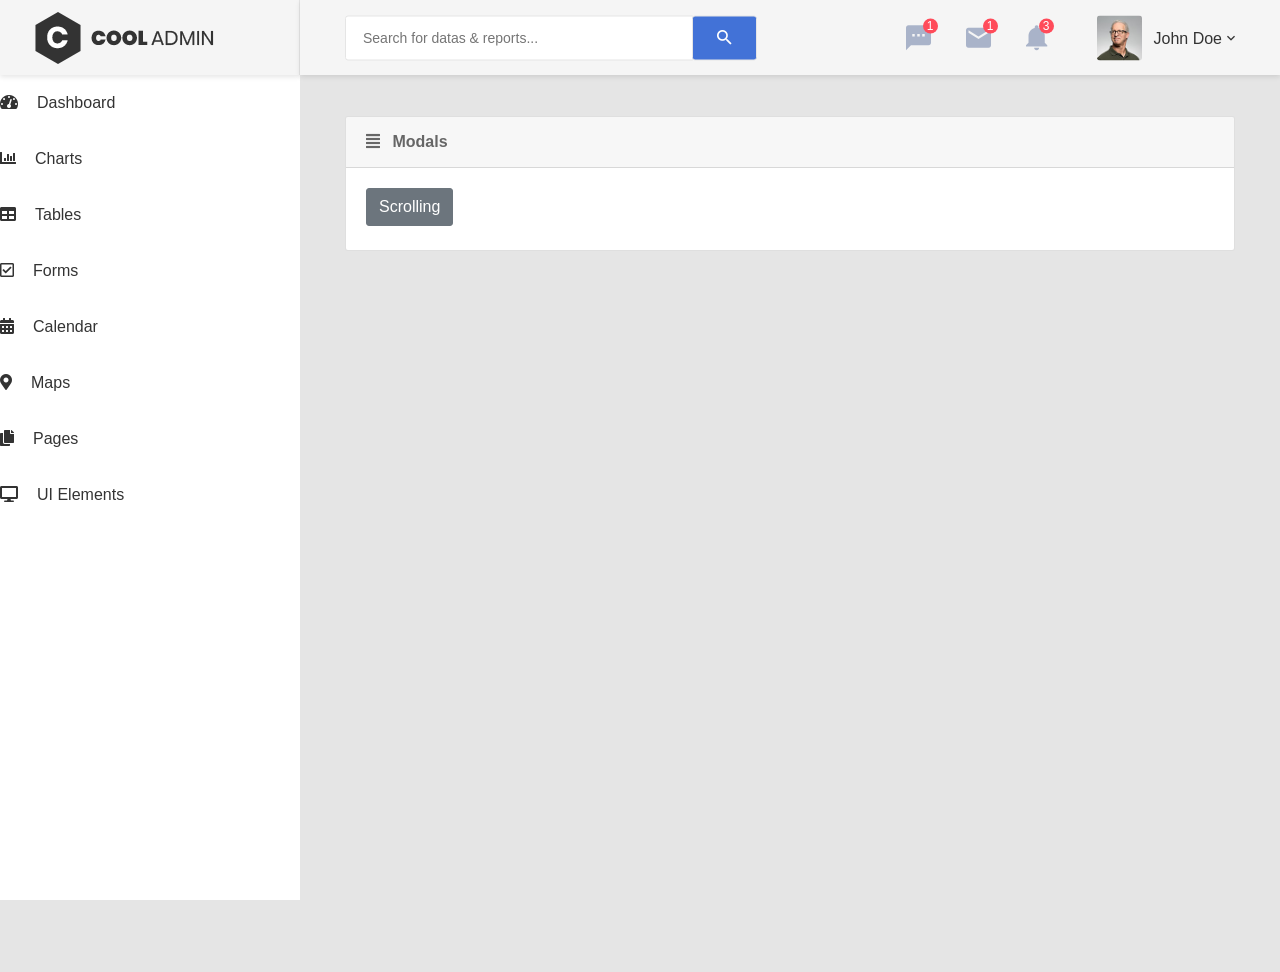
==== commit 925f746d: "Add files via upload" ====
--- a/modal.html
+++ b/modal.html
@@ -450,25 +450,10 @@
 										<strong class="card-title" v-if="headerText">Modals</strong>
 									</div>
 									<div class="card-body">
-
-										<!-- Button trigger modal -->
-										<button type="button" class="btn btn-secondary mb-1" data-toggle="modal" data-target="#smallmodal">
-											Small
-										</button>
-
-										<button type="button" class="btn btn-secondary mb-1" data-toggle="modal" data-target="#mediumModal">
-											Medium
-										</button>
-										<button type="button" class="btn btn-secondary mb-1" data-toggle="modal" data-target="#largeModal">
-											Large
-										</button>
 										<button type="button" class="btn btn-secondary mb-1" data-toggle="modal" data-target="#scrollmodal">
 											Scrolling
 										</button>
-										<button type="button" class="btn btn-secondary mb-1" data-toggle="modal" data-target="#staticModal">
-											Static
-										</button>
-
+										
 									</div>
 								</div>
 							</div>
@@ -476,86 +461,7 @@
 					</div>
 				</div>
 			</div>
-			<!-- modal small -->
-			<div class="modal fade" id="smallmodal" tabindex="-1" role="dialog" aria-labelledby="smallmodalLabel" aria-hidden="true">
-				<div class="modal-dialog modal-sm" role="document">
-					<div class="modal-content">
-						<div class="modal-header">
-							<h5 class="modal-title" id="smallmodalLabel">Small Modal</h5>
-							<button type="button" class="close" data-dismiss="modal" aria-label="Close">
-								<span aria-hidden="true">&times;</span>
-							</button>
-						</div>
-						<div class="modal-body">
-							<p>
-								There are three species of zebras: the plains zebra, the mountain zebra and the Grévy's zebra. The plains zebra and the mountain
-								zebra belong to the subgenus Hippotigris, but Grévy's zebra is the sole species of subgenus Dolichohippus. The latter
-								resembles an ass, to which it is closely related, while the former two are more horse-like. All three belong to the
-								genus Equus, along with other living equids.
-							</p>
-						</div>
-						<div class="modal-footer">
-							<button type="button" class="btn btn-secondary" data-dismiss="modal">Cancel</button>
-							<button type="button" class="btn btn-primary">Confirm</button>
-						</div>
-					</div>
-				</div>
-			</div>
-			<!-- end modal small -->
-
-			<!-- modal medium -->
-			<div class="modal fade" id="mediumModal" tabindex="-1" role="dialog" aria-labelledby="mediumModalLabel" aria-hidden="true">
-				<div class="modal-dialog modal-lg" role="document">
-					<div class="modal-content">
-						<div class="modal-header">
-							<h5 class="modal-title" id="mediumModalLabel">Medium Modal</h5>
-							<button type="button" class="close" data-dismiss="modal" aria-label="Close">
-								<span aria-hidden="true">&times;</span>
-							</button>
-						</div>
-						<div class="modal-body">
-							<p>
-								There are three species of zebras: the plains zebra, the mountain zebra and the Grévy's zebra. The plains zebra and the mountain
-								zebra belong to the subgenus Hippotigris, but Grévy's zebra is the sole species of subgenus Dolichohippus. The latter
-								resembles an ass, to which it is closely related, while the former two are more horse-like. All three belong to the
-								genus Equus, along with other living equids.
-							</p>
-						</div>
-						<div class="modal-footer">
-							<button type="button" class="btn btn-secondary" data-dismiss="modal">Cancel</button>
-							<button type="button" class="btn btn-primary">Confirm</button>
-						</div>
-					</div>
-				</div>
-			</div>
-			<!-- end modal medium -->
-
-			<!-- modal large -->
-			<div class="modal fade" id="largeModal" tabindex="-1" role="dialog" aria-labelledby="largeModalLabel" aria-hidden="true">
-				<div class="modal-dialog modal-lg" role="document">
-					<div class="modal-content">
-						<div class="modal-header">
-							<h5 class="modal-title" id="largeModalLabel">Large Modal</h5>
-							<button type="button" class="close" data-dismiss="modal" aria-label="Close">
-								<span aria-hidden="true">&times;</span>
-							</button>
-						</div>
-						<div class="modal-body">
-							<p>
-								There are three species of zebras: the plains zebra, the mountain zebra and the Grévy's zebra. The plains zebra and the mountain
-								zebra belong to the subgenus Hippotigris, but Grévy's zebra is the sole species of subgenus Dolichohippus. The latter
-								resembles an ass, to which it is closely related, while the former two are more horse-like. All three belong to the
-								genus Equus, along with other living equids.
-							</p>
-						</div>
-						<div class="modal-footer">
-							<button type="button" class="btn btn-secondary" data-dismiss="modal">Cancel</button>
-							<button type="button" class="btn btn-primary">Confirm</button>
-						</div>
-					</div>
-				</div>
-			</div>
-			<!-- end modal large -->
+			
 
 			<!-- modal scroll -->
 			<div class="modal fade" id="scrollmodal" tabindex="-1" role="dialog" aria-labelledby="scrollmodalLabel" aria-hidden="true">
@@ -615,30 +521,7 @@
 				</div>
 			</div>
 			<!-- end modal scroll -->
-			<!-- modal static -->
-			<div class="modal fade" id="staticModal" tabindex="-1" role="dialog" aria-labelledby="staticModalLabel" aria-hidden="true"
-			 data-backdrop="static">
-				<div class="modal-dialog modal-sm" role="document">
-					<div class="modal-content">
-						<div class="modal-header">
-							<h5 class="modal-title" id="staticModalLabel">Static Modal</h5>
-							<button type="button" class="close" data-dismiss="modal" aria-label="Close">
-								<span aria-hidden="true">&times;</span>
-							</button>
-						</div>
-						<div class="modal-body">
-							<p>
-								This is a static modal, backdrop click will not close it.
-							</p>
-						</div>
-						<div class="modal-footer">
-							<button type="button" class="btn btn-secondary" data-dismiss="modal">Cancel</button>
-							<button type="button" class="btn btn-primary">Confirm</button>
-						</div>
-					</div>
-				</div>
-			</div>
-			<!-- end modal static -->
+			
 
 		</div>
 		<!-- END PAGE CONTAINER-->
